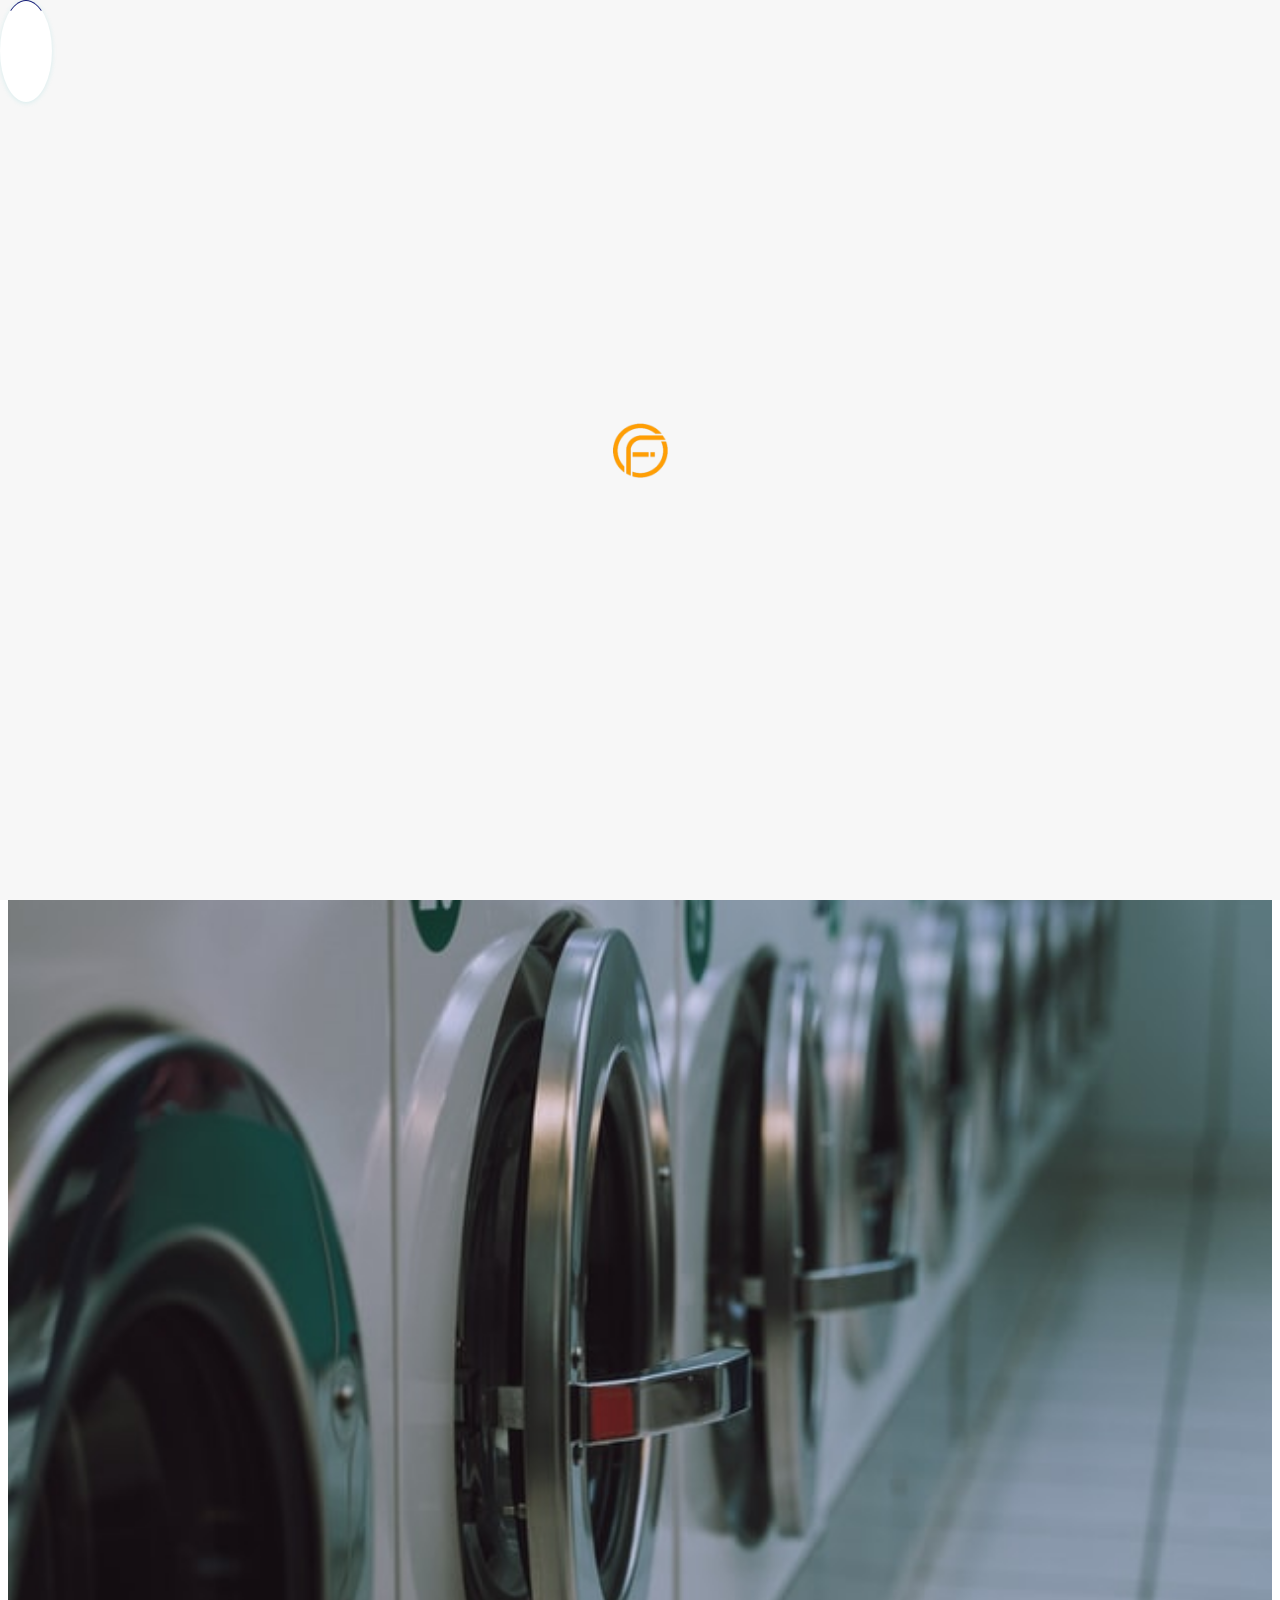
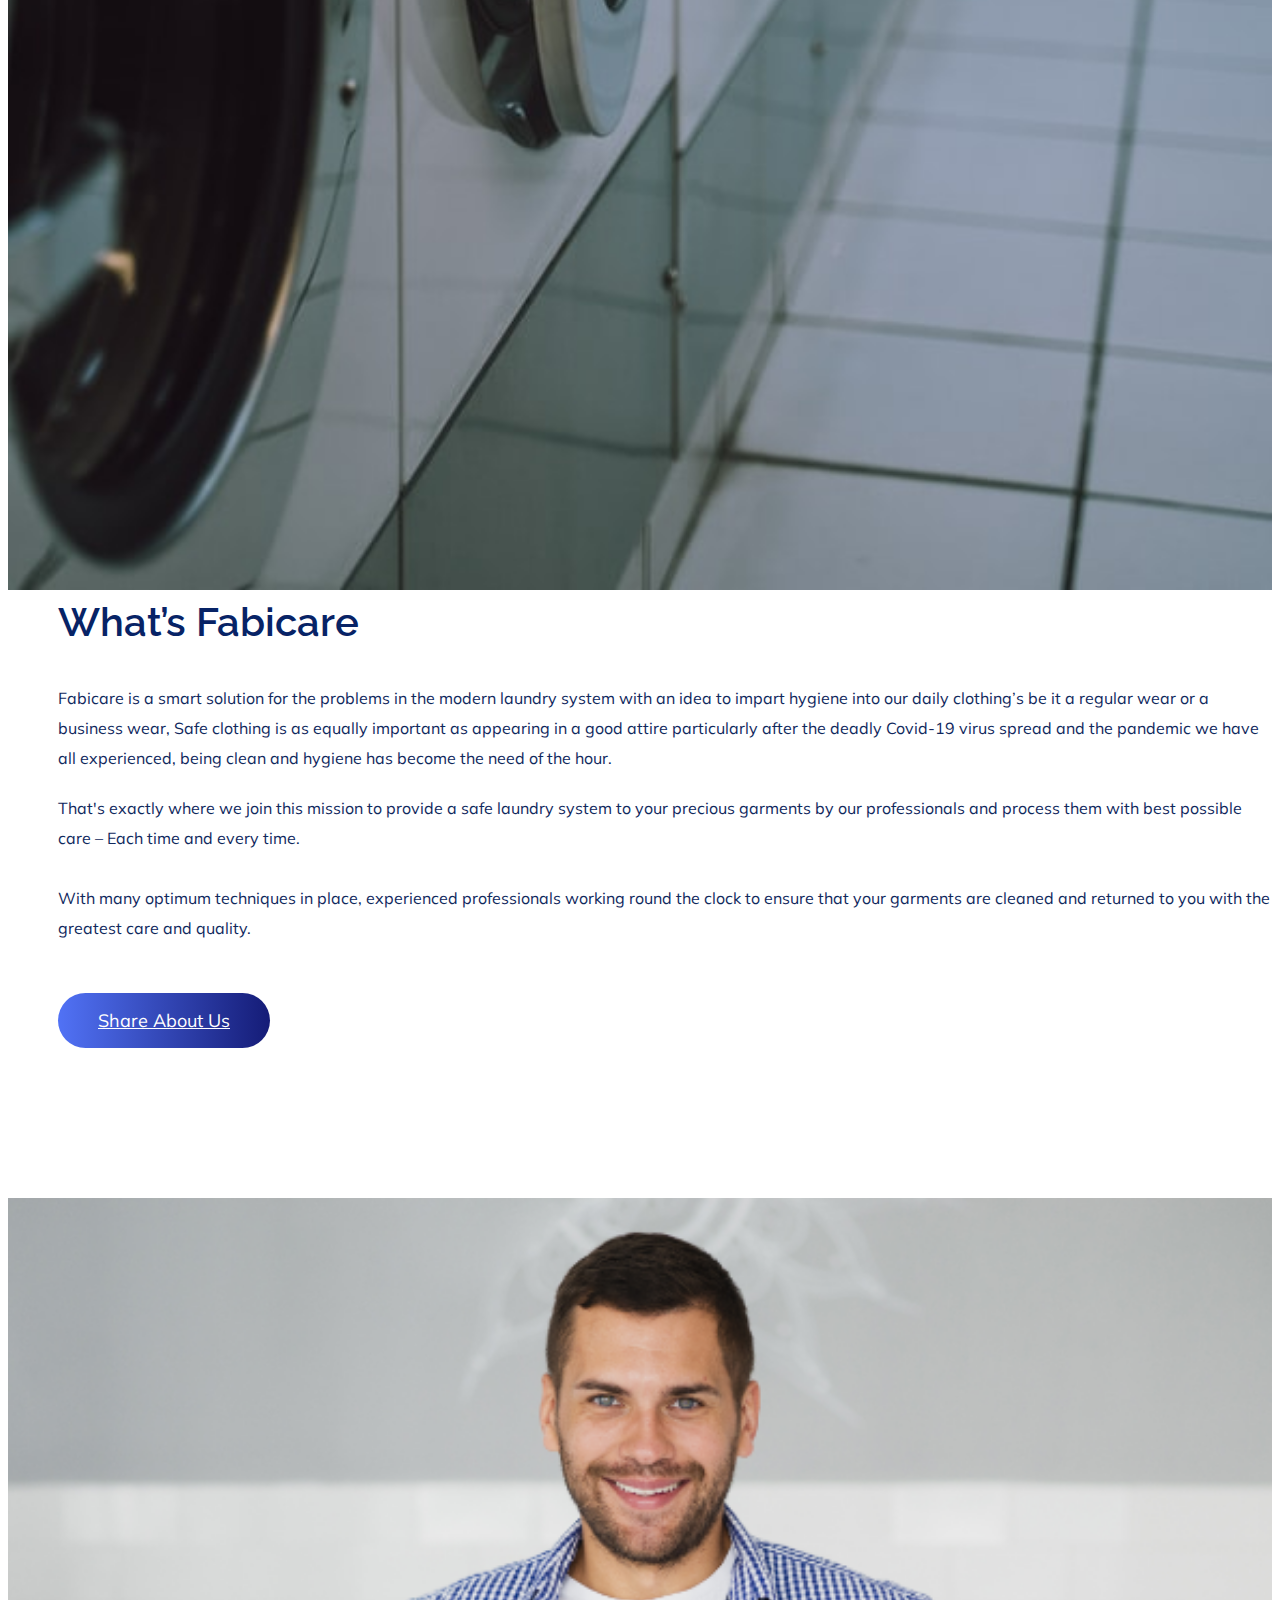
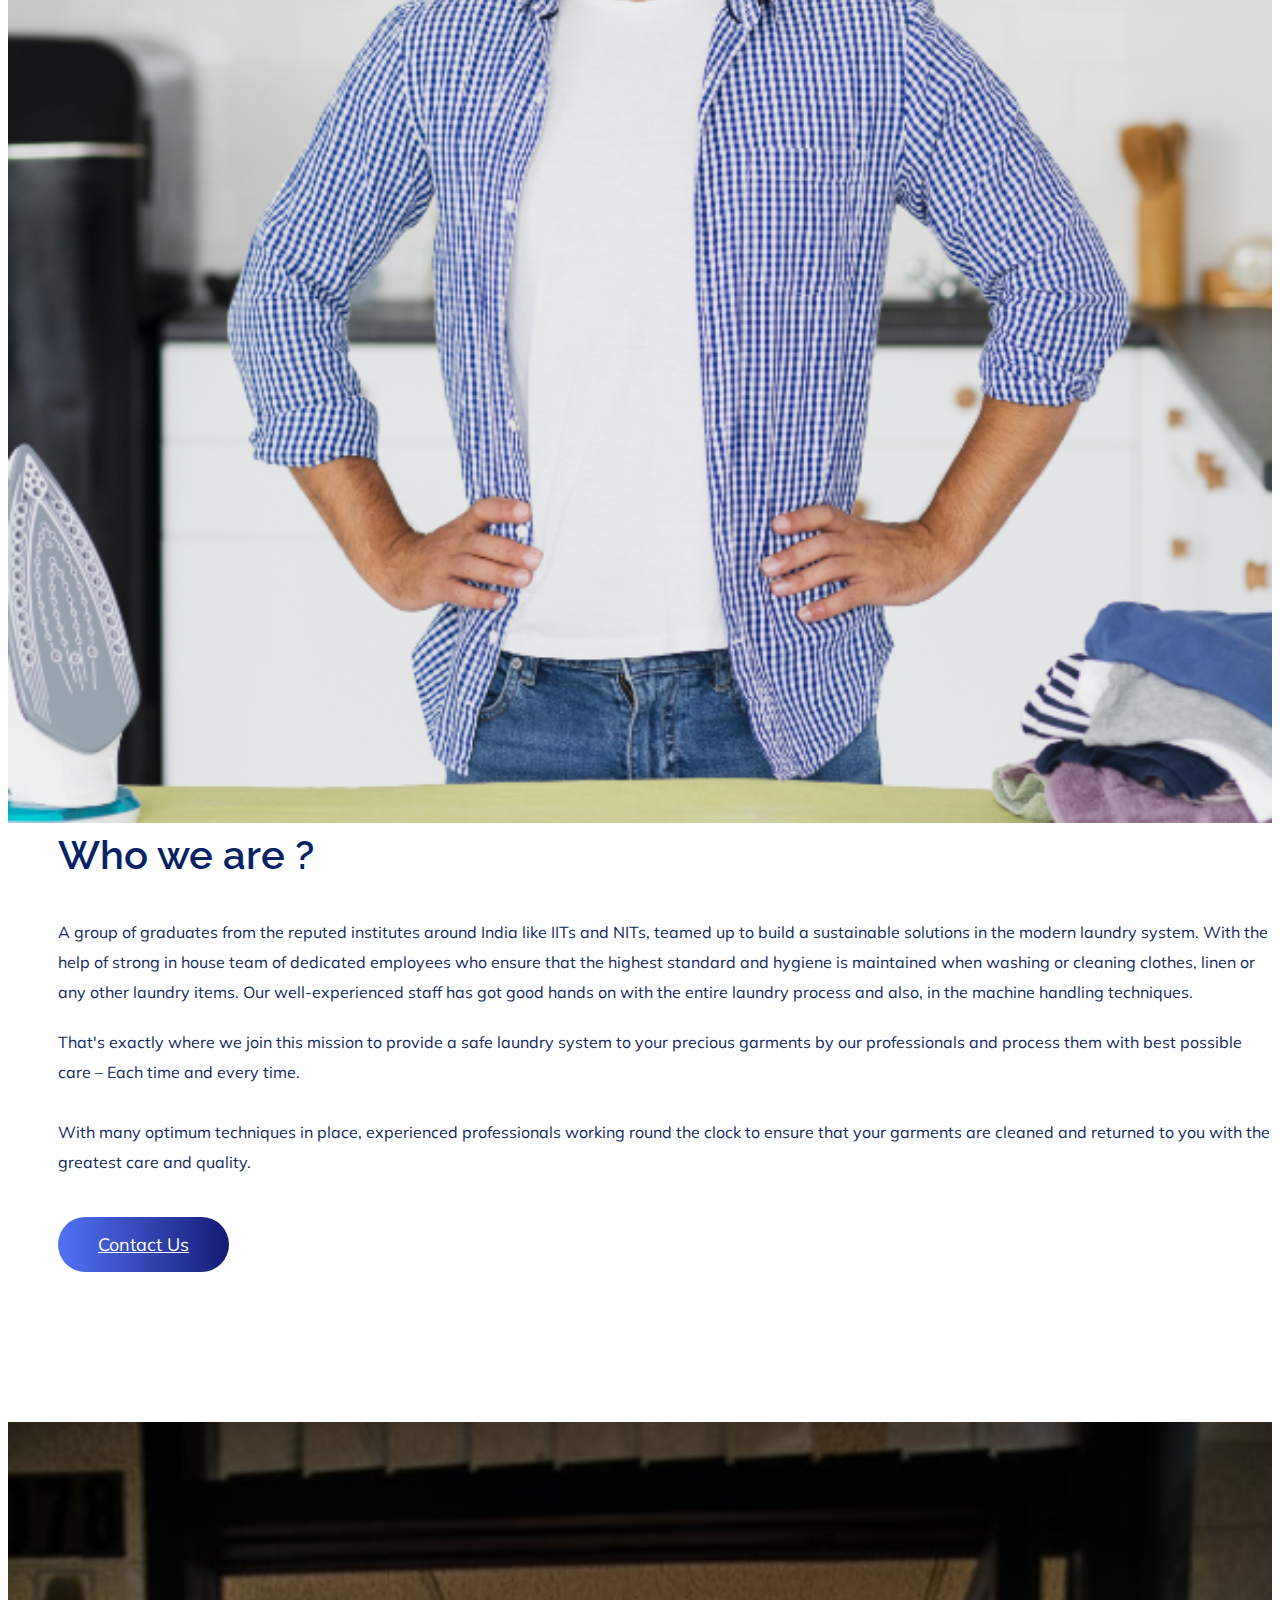
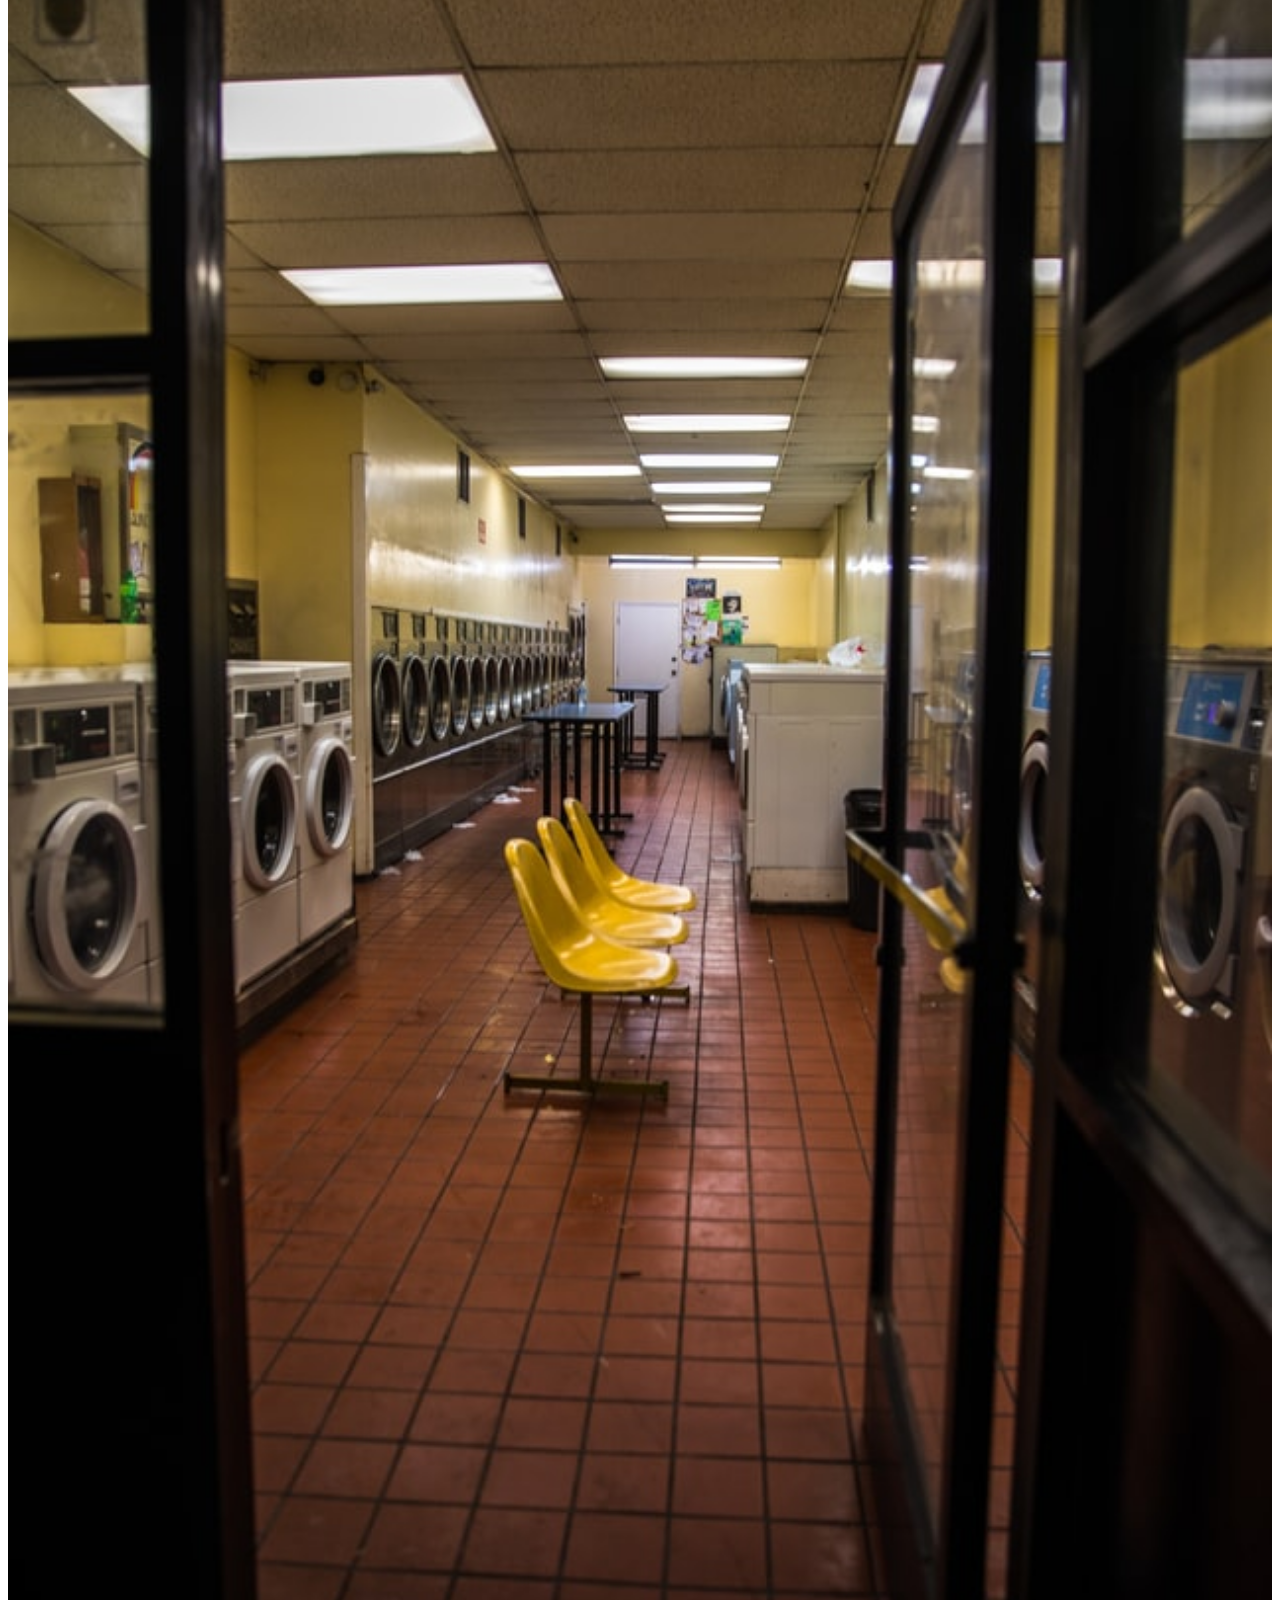
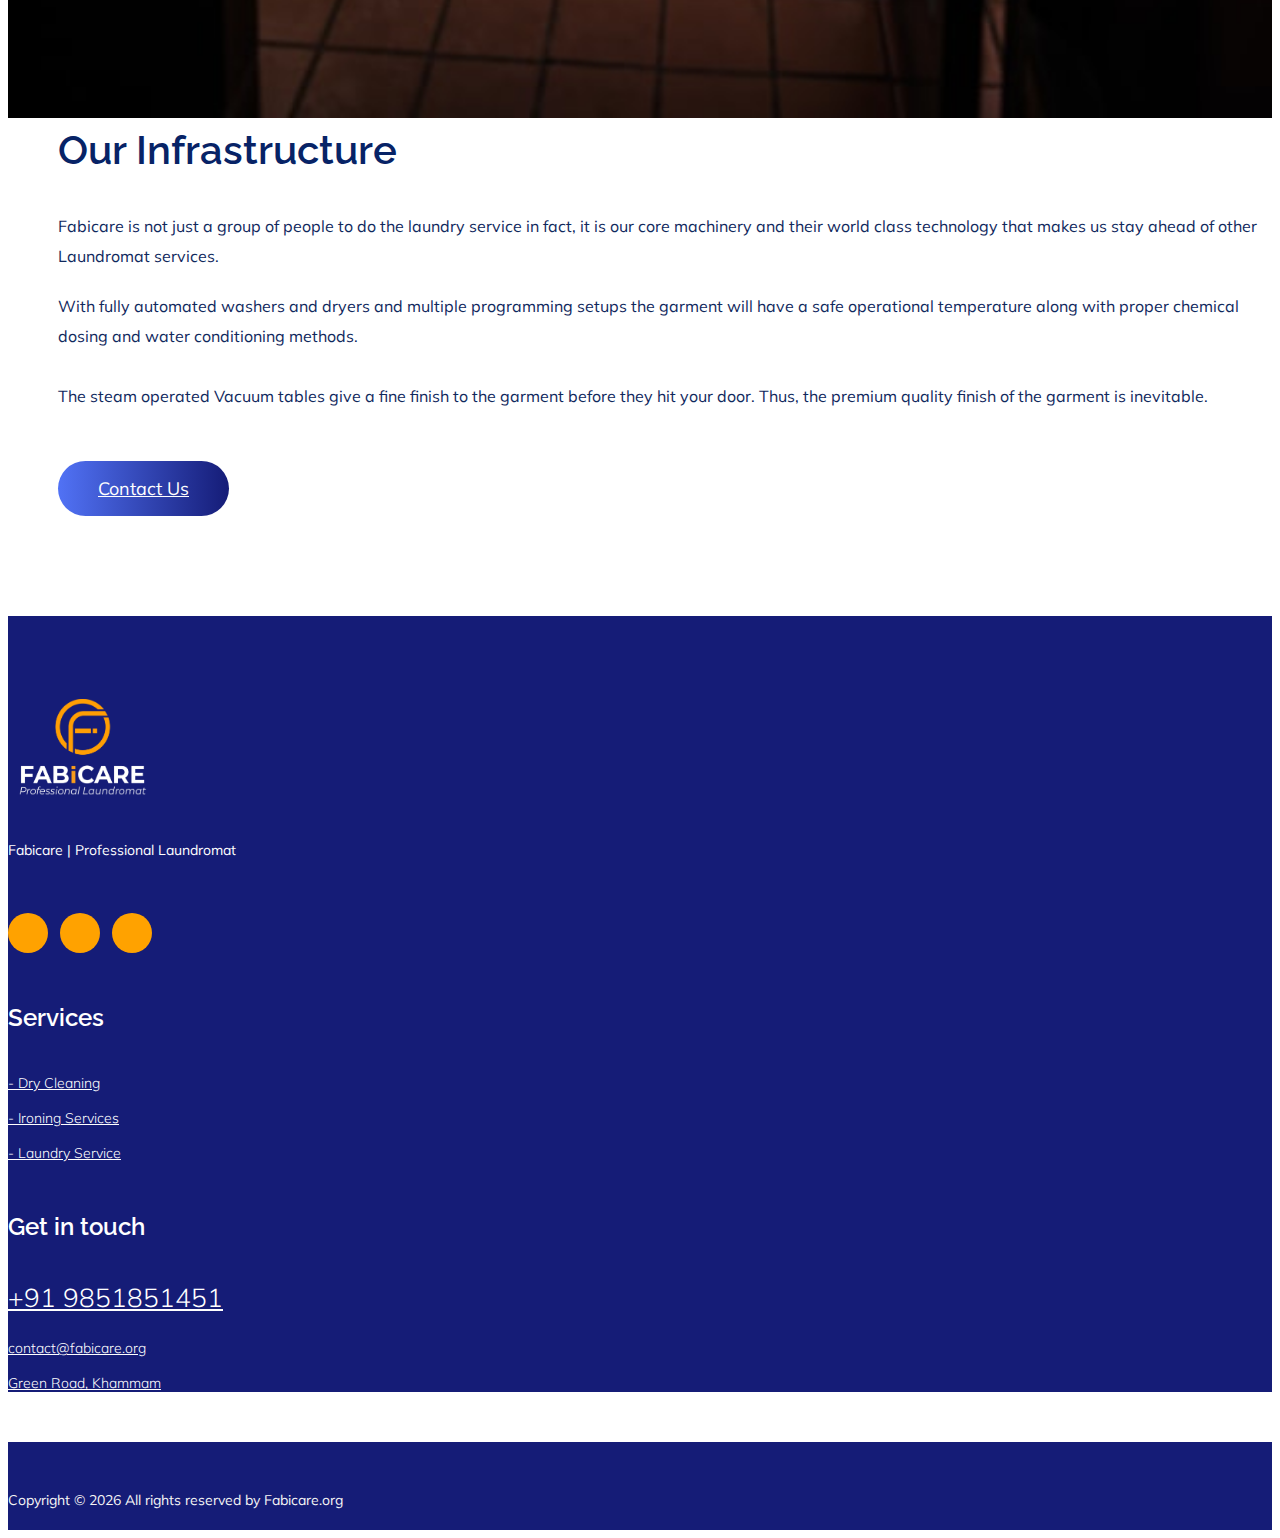
==== about.html @ 377734d7 "version 2" ====
<!doctype html>
<html class="no-js" lang="en-in">

<head>
    <meta charset="utf-8">
    <meta http-equiv="x-ua-compatible" content="ie=edge">
    <title>Fabicare | Professional Laundromat</title>
    <meta name="description" content="">
    <meta name="viewport" content="width=device-width, initial-scale=1">
    <link rel="manifest" href="site.webmanifest">
    <link rel="shortcut icon" type="image/x-icon" href="assets/img/favicon.ico">

    <!-- CSS here -->
    <link rel="stylesheet" href="assets/css/bootstrap.min.css">
    <link rel="stylesheet" href="assets/css/owl.carousel.min.css">
    <link rel="stylesheet" href="assets/css/slicknav.css">
    <link rel="stylesheet" href="assets/css/flaticon.css">
    <link rel="stylesheet" href="assets/css/progressbar_barfiller.css">
    <link rel="stylesheet" href="assets/css/gijgo.css">
    <link rel="stylesheet" href="assets/css/animate.min.css">
    <link rel="stylesheet" href="assets/css/animated-headline.css">
    <link rel="stylesheet" href="assets/css/magnific-popup.css">
    <link rel="stylesheet" href="assets/css/fontawesome-all.min.css">
    <link rel="stylesheet" href="assets/css/themify-icons.css">
    <link rel="stylesheet" href="assets/css/slick.css">
    <link rel="stylesheet" href="assets/css/nice-select.css">
    <link rel="stylesheet" href="assets/css/style.css">
</head>

<body>
    <!-- ? Preloader Start -->
    <div id="preloader-active">
        <div class="preloader d-flex align-items-center justify-content-center">
            <div class="preloader-inner position-relative">
                <div class="preloader-circle"></div>
                <div class="preloader-img pere-text">
                    <img src="assets/img/logo/loder.png" alt="loader">
                </div>
            </div>
        </div>
    </div>
    <!-- Preloader Start -->
    <header>
        <!-- Header Start -->
        <div class="header-area">
            <div class="main-header header-sticky">
                <!-- Logo -->
                <div class="header-left">
                    <div class="logo">
                        <a href="index.html"><img src="assets/img/logo/logo.png" alt=""></a>
                    </div>
                    <div class="menu-wrapper  d-flex align-items-center">
                        <!-- Main-menu -->
                        <div class="main-menu d-none d-lg-block">
                            <nav>
                                <ul id="navigation">
                                    <li><a href="index.html">Home</a></li>
                                    <li class="active"><a href="about.html">About</a></li>
                                    <li><a href="services.html">Services</a></li>
                                    <li><a href="ourclients.html">Our Clients</a></li>
                                    <li><a href="pricing.html">Pricing</a></li>
                                    <!-- <li><a href="blog.html">Blog</a>
                                        <ul class="submenu">
                                            <li><a href="blog.html">Blog</a></li>
                                            <li><a href="blog_details.html">Blog Details</a></li>
                                            <li><a href="elements.html">Element</a></li>
                                        </ul>
                                    </li> -->
                                    <li><a href="contact.html">Contact</a></li>
                                </ul>
                            </nav>
                        </div>
                    </div>
                </div>
                <div class="header-right d-none d-lg-block">
                    <a href="https://api.whatsapp.com/send?phone=+919494955532" class="header-btn1"><img
                            src="assets/img/icon/whatsapp.png" alt=""> +91 9851851451</a>
                    <a href="https://api.whatsapp.com/send?phone=+919494955532" class="header-btn2">Book a wash</a>
                </div>
                <!-- Mobile Menu -->
                <div class="col-12">
                    <div class="mobile_menu d-block d-lg-none"></div>
                </div>
            </div>
        </div>
        <!-- Header End -->
    </header>
    <main>
        <!--? Hero Start -->
        <!-- social-icon-bar-sticky start -->
        <div class="social-icon-bar">
            <a href="https://www.facebook.com/FabiCare-104164441806041" class="facebook"><i
                    class="fab fa-facebook"></i></a>
            <a href="https://www.instagram.com/fabicare_india/" class="instagram"><i class="fab fa-instagram"></i></a>
            <a href="https://api.whatsapp.com/send?phone=+919494955532" class="whatsapp"><i
                    class="fab fa-whatsapp"></i></a>
        </div>
        <!-- social-icon-bar-sticky End -->
        <div class="slider-area2 section-bg2 hero-overly" data-background="assets/img/hero/hero2.png">
            <div class="slider-height2 d-flex align-items-center">
                <div class="container">
                    <div class="row">
                        <div class="col-xl-12">
                            <div class="hero-cap hero-cap2">
                                <h2>About us</h2>
                            </div>
                        </div>
                    </div>
                </div>
            </div>
        </div>
        <!-- Hero End -->
        <!--? About Area  -->
        <section class="about-area2 section-padding40">
            <div class="container">
                <div class="row align-items-center">
                    <div class="col-lg-6 col-md-12">
                        <!-- about-img -->
                        <div class="about-img ">
                            <img src="assets/img/gallery/about1.jpg" alt="about1-fabicare">
                        </div>
                    </div>
                    <div class="col-lg-4 col-md-12">
                        <div class="about-caption mb-50">
                            <!-- Section Tittle -->
                            <div class="section-tittle mb-25">
                                <h2>What’s Fabicare</h2>
                            </div>
                            <p class="mb-20">
                                Fabicare is a smart solution for the problems in the modern laundry system with an idea to impart hygiene into our daily clothing’s be it a regular wear or a business wear, Safe clothing is as equally important as appearing in a good attire particularly after the deadly Covid-19 virus spread and the pandemic we have all experienced, being clean and hygiene has become the need of the hour.</p>
                            <p class="mb-30">That's exactly where we join this mission to provide a safe laundry system to your precious garments by our professionals and process them with best possible care – Each time and every time.</p>
                            <p class="mb-50">With many optimum techniques in place, experienced professionals working round the clock to ensure that your garments are cleaned and returned to you with the greatest care and quality.</p>
                            <a href="about.html" class="btn">Share about Us</a>
                        </div>
                    </div>
                </div>
            </div>
        </section>
        <section class="about-area2 section-padding40">
            <div class="container">
                <div class="row align-items-center">
                    <div class="col-lg-6 col-md-12">
                        <!-- about-img -->
                        <div class="about-img ">
                            <img src="assets/img/gallery/about2.png" alt="about2-fabicare">
                        </div>
                    </div>
                    <div class="col-lg-4 col-md-12">
                        <div class="about-caption mb-50">
                            <!-- Section Tittle -->
                            <div class="section-tittle mb-25">
                                <h2>Who we are ?</h2>
                            </div>
                            <p class="mb-20">A group of graduates from the reputed institutes around India like IITs and NITs, teamed up to build a sustainable solutions in the modern laundry system. With the help of strong in house team of dedicated employees who ensure that the highest standard and hygiene is maintained when washing or cleaning clothes, linen or any other laundry items. Our well-experienced staff has got good hands on with the entire laundry process and also, in the machine handling techniques.</p>
                            <p class="mb-30">That's exactly where we join this mission to provide a safe laundry system to your precious garments by our professionals and process them with best possible care – Each time and every time.</p>
                            <p class="mb-40">With many optimum techniques in place, experienced professionals working round the clock to ensure that your garments are cleaned and returned to you with the greatest care and quality.</p>
                            <a href="contact.html" class="btn">Contact Us</a>
                        </div>
                    </div>
                </div>
            </div>
        </section>
        <section class="about-area2 section-padding40">
            <div class="container">
                <div class="row align-items-center">
                    <div class="col-lg-6 col-md-12">
                        <!-- about-img -->
                        <div class="about-img ">
                            <img src="assets/img/gallery/about3.jpg" alt="about3-fabicare">
                        </div>
                    </div>
                    <div class="col-lg-4 col-md-12">
                        <div class="about-caption mb-50">
                            <!-- Section Tittle -->
                            <div class="section-tittle mb-25">
                                <h2>Our Infrastructure</h2>
                            </div>
                            <p class="mb-20">Fabicare is not just a group of people to do the laundry service in fact, it is our core machinery and their world class technology that makes us stay ahead of other Laundromat services.</p>
                            <p class="mb-30">With fully automated washers and dryers and multiple programming setups the garment will have a safe operational temperature along with proper chemical dosing and water conditioning methods.</p>
                            <p class="mb-50">The steam operated Vacuum tables give a fine finish to the garment before they hit your door. Thus, the premium quality finish of the garment is inevitable.</p>
                            <a href="contact.html" class="btn">Contact Us</a>
                        </div>
                    </div>
                </div>
            </div>
        </section>
        <!-- About Area End -->
        <!--? Services Area Start -->
        <!-- <section class="services-area border-bottom pb-20 mb-60">
            <div class="container">
                <div class="row justify-content-center">
                    <div class="col-xl-7 col-lg-8">
                        <div class="section-tittle text-center mb-55"> -->
                            <!-- <span class="element">Basic Process</span> -->
                            <!-- <h2>This is how we work</h2>
                        </div>
                    </div>
                </div>
                <div class="row">
                    <div class="col-lg-4 col-md-6 col-sm-6">
                        <div class="single-cat text-center">
                            <div class="cat-icon">
                                <img src="assets/img/icon/services-icon1.svg" alt="">
                            </div>
                            <div class="cat-cap">
                                <h5><a href="services.html">We collect your clothes</a></h5>
                                <p>Garments are picked once the booking is done and brought to the site by our logistics team at free of cost.</p>
                            </div>
                        </div>
                    </div>
                    <div class="col-lg-4 col-md-6 col-sm-6">
                        <div class="single-cat text-center">
                            <div class="cat-icon">
                                <img src="assets/img/icon/services-icon2.svg" alt="">
                            </div>
                            <div class="cat-cap">
                                <h5><a href="services.html">Wash your clothes</a></h5>
                                <p>The automated process starts as soon as your clothes go into the machine. The outcome is gleaming clothes!</p>
                            </div>
                        </div>
                    </div>
                    <div class="col-lg-4 col-md-6 col-sm-6">
                        <div class="single-cat text-center">
                            <div class="cat-icon">
                                <img src="assets/img/icon/services-icon3.svg" alt="">
                            </div>
                            <div class="cat-cap">
                                <h5><a href="services.html">Get delivery</a></h5>
                                <p>Have to change this clothes go into the machine. The outcome is gleaming clothes!</p>
                            </div>
                        </div>
                    </div>
                </div>
            </div>
        </section> -->
        <!-- Services End -->
        <!--? Want To work -->
        <!-- <section class="container">
            <section class="wantToWork-area" data-background="assets/img/gallery/section_bg01.png">
                <div class="wants-wrapper w-padding2">
                    <div class="row align-items-center justify-content-between">
                        <div class="col-xl-8 col-lg-9 col-md-7">
                            <div class="wantToWork-caption wantToWork-caption2">
                                <h2>Call us for a service</h2>
                                <p>We deliver to the most complicated places</p>
                            </div>
                        </div>
                        <div class="col-xl-3 col-lg-3 col-md-5">
                            <a href="#" class="btn wantToWork-btn"><img src="assets/img/icon/call2.png" alt="">Contact Us</a>
                        </div>
                    </div>
                </div>
            </section>
        </section> -->
        <!-- Want To work End -->
        <!--? Testimonials_start -->
        <!-- <section class="testimonials-area testimonials-overly  position-relative">
            <div class="container">
                <div class="border-bottom section-padding40 ">
                    <div class="row">
                        <div class="col-xl-12 "> -->
        <!-- testmonial-image -->
        <!-- <div class="testmonial-nav text-center">
                                <div class="testmonial-thumb">
                                    <img src="assets/img/gallery/testimonila1.png" alt="">
                                </div>
                                <div class="testmonial-thumb">
                                    <img src="assets/img/gallery/testimonila2.png" alt="">
                                </div>
                                <div class="testmonial-thumb">
                                    <img src="assets/img/gallery/testimonila3.png" alt="">
                                </div>
                                <div class="testmonial-thumb">
                                    <img src="assets/img/gallery/testimonila2.png" alt="">
                                </div>
                            </div>
                            <div class="testmonial-item-active text-center"> -->
        <!-- testimonial-single-items -->
        <!-- <div class="testmonial-item ">
                                    <p class="pera">The automated process starts as soon as your clothes go into the<br> machine. The outcome is gleaming clothes!</p>
                                    <div class="rating">
                                        <i class="fas fa-star"></i>
                                        <i class="fas fa-star"></i>
                                        <i class="fas fa-star"></i>
                                        <i class="fas fa-star"></i>
                                        <i class="fas fa-star"></i>
                                    </div>
                                    <p> - Snigdha</p>
                                </div> -->
        <!-- testimonial-single-items -->
        <!-- <div class="testmonial-item ">
                                    <p class="pera">The automated process starts as soon as your clothes go into the<br> machine. The outcome is gleaming clothes!</p>
                                    <div class="rating">
                                        <i class="fas fa-star"></i>
                                        <i class="fas fa-star"></i>
                                        <i class="fas fa-star"></i>
                                        <i class="fas fa-star"></i>
                                        <i class="fas fa-star"></i>
                                    </div>
                                    <p> - Snigdha</p>
                                </div> -->
        <!-- testimonial-single-items -->
        <!-- <div class="testmonial-item ">
                                    <p class="pera">The automated process starts as soon as your clothes go into the<br> machine. The outcome is gleaming clothes!</p>
                                    <div class="rating">
                                        <i class="fas fa-star"></i>
                                        <i class="fas fa-star"></i>
                                        <i class="fas fa-star"></i>
                                        <i class="fas fa-star"></i>
                                        <i class="fas fa-star"></i>
                                    </div>
                                    <p> - Snigdha</p>
                                </div>
                            </div>
                        </div>
                    </div>
                </div>
            </div>
        </section> -->
        <!-- Testimonials_end -->
        <!--? Company achievement Start -->
        <!-- <section class="services-area section-padding40 fix">
            <div class="container">
                <div class="row justify-content-center">
                    <div class="col-xl-7 col-lg-8">
                        <div class="section-tittle text-center mb-55">
                            <span class="element">Fact</span>
                            <h2>Company achievement</h2>
                        </div>
                    </div>
                </div>
                <div class="row">
                    <div class="col-lg-4 col-md-6 col-sm-6">
                        <div class="single-cat text-center">
                            <div class="cat-cap">
                                <span>4000</span>
                                <p>The automated process starts as soon as your clothes go into the machine.</p>
                            </div>
                        </div>
                    </div>
                    <div class="col-lg-4 col-md-6 col-sm-6">
                        <div class="single-cat text-center">
                            <div class="cat-cap">
                                <span>300+</span>
                                <p>The automated process starts as soon as your clothes go into the machine.</p>
                            </div>
                        </div>
                    </div>
                    <div class="col-lg-4 col-md-6 col-sm-6">
                        <div class="single-cat text-center">
                            <div class="cat-cap">
                                <span>95%</span>
                                <p>The automated process starts as soon as your clothes go into the machine.</p>
                            </div>
                        </div>
                    </div>
                    <div class="row">
                        <div class="col-lg-12">
                            <div class="bottom-bt">
                                <img src="assets/img/gallery/company-bg.png" alt="">
                            </div>
                        </div>
                    </div>
                </div>
            </div>
        </section> -->
        <!-- Company achievement End -->
    </main>
    <footer>
        <!-- Footer Start-->
        <div class="footer-area footer-padding">
            <div class="container">
                <div class="row d-flex justify-content-between">
                    <div class="col-xl-4 col-lg-4 col-md-4 col-sm-6">
                        <div class="single-footer-caption mb-50">
                            <div class="single-footer-caption mb-30">
                                <!-- logo -->
                                <div class="footer-logo mb-35">
                                    <a href="index.html"><img src="assets/img/logo/logo2_footer.png" alt="logo2"></a>
                                </div>
                                <div class="footer-tittle">
                                    <div class="footer-pera">
                                        <p>Fabicare | Professional Laundromat</p>
                                    </div>
                                </div>
                                <!-- social -->
                                <div class="footer-social">
                                    <a href="https://www.facebook.com/FabiCare-104164441806041"><i class="fab fa-facebook-f"></i></a>
                                    <a href="https://www.instagram.com/fabicare_india/"><i class="fab fa-instagram"></i></a>
                                    <a href="https://api.whatsapp.com/send?phone=919494955532"><i class="fab fa-whatsapp"></i></a>
                                </div>
                            </div>
                        </div>
                    </div>
                    <div class="col-xl-3 col-lg-4 col-md-4 col-sm-6">
                        <div class="single-footer-caption mb-50">
                            <div class="footer-tittle">
                                <h4>Services </h4>
                                <ul>
                                    <li><a href="#">- Dry Cleaning</a></li>
                                    <li><a href="#">- Ironing Services</a></li>
                                    <li><a href="#">- Laundry Service </a></li>
                                </ul>
                            </div>
                        </div>
                    </div>
                    <div class="col-xl-3 col-lg-4 col-md-4 col-sm-6">
                        <div class="single-footer-caption mb-50">
                            <div class="footer-tittle">
                                <h4>Get in touch</h4>
                                <ul>
                                    <li class="number"><a href="tel:+919851851451">+91 9851851451</a></li>
                                    <li><a href="mail-to:contact@fabicare.org">contact@fabicare.org</a></li>
                                    <li><a href="#">Green Road, Khammam</a></li>
                                </ul>
                            </div>
                        </div>
                    </div>
                </div>
            </div>
        </div>
        <!-- footer-bottom area -->
        <div class="footer-bottom-area section-bg2" >
        <!-- data-background="assets/img/gallery/footer-bg.png"> -->
            <div class="container">
                <div class="footer-border">
                    <div class="row d-flex align-items-center">
                        <div class="col-xl-12 ">
                            <div class="footer-copy-right text-center">
                                <p>
                                    <!-- Link back to ffabicaree can't be removed. Template is licensed under CC BY 3.0. -->
                                    Copyright &copy;
                                    <script>document.write(new Date().getFullYear());</script> All rights reserved by
                                    Fabicare.org
                                    <!-- Link back to ffabicaree can't be removed. Template is licensed under CC BY 3.0. -->
                                </p>
                            </div>
                        </div>
                    </div>
                </div>
            </div>
        </div>
        <!-- Footer End-->
    </footer>
    <!-- Scroll Up -->
    <div id="back-top">
        <a title="Go to Top" href="#"> <i class="fas fa-level-up-alt"></i></a>
    </div>

    <!-- JS here -->

    <script src="./assets/js/vendor/modernizr-3.5.0.min.js"></script>
    <!-- Jquery, Popper, Bootstrap -->
    <script src="./assets/js/vendor/jquery-1.12.4.min.js"></script>
    <script src="./assets/js/popper.min.js"></script>
    <script src="./assets/js/bootstrap.min.js"></script>
    <!-- Jquery Mobile Menu -->
    <script src="./assets/js/jquery.slicknav.min.js"></script>

    <!-- Jquery Slick , Owl-Carousel Plugins -->
    <script src="./assets/js/owl.carousel.min.js"></script>
    <script src="./assets/js/slick.min.js"></script>
    <!-- One Page, Animated-HeadLin -->
    <script src="./assets/js/wow.min.js"></script>
    <script src="./assets/js/animated.headline.js"></script>
    <script src="./assets/js/jquery.magnific-popup.js"></script>

    <!-- Date Picker -->
    <script src="./assets/js/gijgo.min.js"></script>
    <!-- Nice-select, sticky -->
    <script src="./assets/js/jquery.nice-select.min.js"></script>
    <script src="./assets/js/jquery.sticky.js"></script>
    <!-- Progress -->
    <script src="./assets/js/jquery.barfiller.js"></script>

    <!-- counter , waypoint,Hover Direction -->
    <script src="./assets/js/jquery.counterup.min.js"></script>
    <script src="./assets/js/waypoints.min.js"></script>
    <script src="./assets/js/jquery.countdown.min.js"></script>
    <script src="./assets/js/hover-direction-snake.min.js"></script>

    <!-- contact js -->
    <script src="./assets/js/contact.js"></script>
    <script src="./assets/js/jquery.form.js"></script>
    <script src="./assets/js/jquery.validate.min.js"></script>
    <script src="./assets/js/mail-script.js"></script>
    <script src="./assets/js/jquery.ajaxchimp.min.js"></script>

    <!-- Jquery Plugins, main Jquery -->
    <script src="./assets/js/plugins.js"></script>
    <script src="./assets/js/main.js"></script>

</body>

</html>
---- assets/css/style.css ----
@import url("https://fonts.googleapis.com/css2?family=Muli:wght@300;400;500;600;700;800&family=Raleway:wght@400;500;600;700;800;900&display=swap");.white-bg{background:#ffffff}.gray-bg{background:#F5F9FB}.gray-bg{background:#f7f7fd}.white-bg{background:#fff}.black-bg{background:#16161a}.theme-bg{background:#151c77}.brand-bg{background:#f1f4fa}.testimonial-bg{background:#f9fafc}.white-color{color:#fff}.black-color{color:#16161a}.theme-color{color:#151c77}.boxed-btn{background:#fff;color:#151c77 !important;display:inline-block;padding:18px 44px;font-family:"Raleway",sans-serif;font-size:14px;font-weight:400;border:0;border:1px solid #151c77;letter-spacing:3px;text-align:center;color:#151c77;text-transform:uppercase;cursor:pointer}.boxed-btn:hover{background:#151c77;color:#fff !important;border:1px solid #151c77}.boxed-btn:focus{outline:none}.boxed-btn.large-width{width:220px}[data-overlay]{position:relative;background-size:cover;background-repeat:no-repeat;background-position:center center}[data-overlay]::before{position:absolute;left:0;top:0;right:0;bottom:0;content:""}[data-opacity="1"]::before{opacity:0.1}[data-opacity="2"]::before{opacity:0.2}[data-opacity="3"]::before{opacity:0.3}[data-opacity="4"]::before{opacity:0.4}[data-opacity="5"]::before{opacity:0.5}[data-opacity="6"]::before{opacity:0.6}[data-opacity="7"]::before{opacity:0.7}[data-opacity="8"]::before{opacity:0.8}[data-opacity="9"]::before{opacity:0.9}body{font-family:"Muli",sans-serif;font-weight:normal;font-style:normal;font-size:16px}h1,h2,h3,h4,h5,h6{font-family:"Raleway",sans-serif;color:#072366;margin-top:0px;font-style:normal;font-weight:500;text-transform:normal}p{font-family:"Muli",sans-serif;color:#10285d;font-size:16px;line-height:30px;margin-bottom:15px;font-weight:normal}.bg-img-1{background-image:url(../img/slider/slider-img-1.jpg)}.bg-img-2{background-image:url(../img/background-img/bg-img-2.jpg)}.cta-bg-1{background-image:url(../img/background-img/bg-img-3.jpg)}.img{max-width:100%;-webkit-transition:.3s;-moz-transition:.3s;-o-transition:.3s;transition:.3s}.f-left{float:left}.f-right{float:right}.fix{overflow:hidden}.clear{clear:both}a,.button{-webkit-transition:.3s;-moz-transition:.3s;-o-transition:.3s;transition:.3s}a:focus,.button:focus{text-decoration:none;outline:none}a{color:#635c5c}a:hover{color:#fff}a:focus,a:hover,.portfolio-cat a:hover,.footer -menu li a:hover{text-decoration:none}a,button{color:#fff;outline:medium none}button:focus,input:focus,input:focus,textarea,textarea:focus{outline:0}.uppercase{text-transform:uppercase}input:focus::-moz-placeholder{opacity:0;-webkit-transition:.4s;-o-transition:.4s;transition:.4s}.capitalize{text-transform:capitalize}h1 a,h2 a,h3 a,h4 a,h5 a,h6 a{color:inherit}ul{margin:0px;padding:0px}li{list-style:none}hr{border-bottom:1px solid #eceff8;border-top:0 none;margin:30px 0;padding:0}.theme-overlay{position:relative}.theme-overlay::before{background:#1696e7 none repeat scroll 0 0;content:"";height:100%;left:0;opacity:0.6;position:absolute;top:0;width:100%}.overlay2{position:relative;z-index:0}.overlay2::before{position:absolute;content:"";top:0;left:0;width:100%;height:100%;z-index:-1}.overlay2{position:relative;z-index:0}.overlay2::before{position:absolute;content:"";background-color:#2E2200;top:0;left:0;width:100%;height:100%;z-index:-1;opacity:0.5}.section-padding{padding-top:120px;padding-bottom:120px}.separator{border-top:1px solid #f2f2f2}.mb-90{margin-bottom:90px}@media (max-width: 767px){.mb-90{margin-bottom:30px}}@media (min-width: 768px) and (max-width: 991px){.mb-90{margin-bottom:45px}}.owl-carousel .owl-nav div{background:rgba(255,255,255,0.8) none repeat scroll 0 0;height:40px;left:20px;line-height:40px;font-size:22px;color:#646464;opacity:1;visibility:visible;position:absolute;text-align:center;top:50%;transform:translateY(-50%);transition:all 0.3s ease 0s;width:40px}.owl-carousel .owl-nav div.owl-next{left:auto;right:-30px}.owl-carousel .owl-nav div.owl-next i{position:relative;right:0;top:1px}.owl-carousel .owl-nav div.owl-prev i{position:relative;right:1px;top:0px}.owl-carousel:hover .owl-nav div{opacity:1;visibility:visible}.owl-carousel:hover .owl-nav div:hover{color:#fff;background:#ff3500}.btn{border:none;padding:16px 40px;text-transform:capitalize;border-radius:30px;cursor:pointer;color:#fff;display:inline-block;font-size:18px;background-size:200%;transition:0.6s;background-image:linear-gradient(to left, #151c77, #5172f5, #151c77);background-position:right}.btn i{color:#ffffff;font-size:13px;font-weight:500;position:relative;left:26px;-webkit-transition:.4s;-moz-transition:.4s;-o-transition:.4s;transition:.4s}.btn:hover{background-position:left}.btn2{padding:15px 65px 20px 31px;text-transform:capitalize;border-radius:0px;cursor:pointer;color:#151c77;display:inline-block;font-size:16px;border:1px solid #151c77;background:none}.btn2 i{color:#151c77;font-size:13px;font-weight:500;position:relative;left:26px;-webkit-transition:.4s;-moz-transition:.4s;-o-transition:.4s;transition:.4s}.btn2:hover i{left:30px}.btn2:hover{color:#151c77}.header-btn1{color:#fff;padding:32px 41px;font-size:20px;font-weight:600}@media only screen and (min-width: 1200px) and (max-width: 1600px){.header-btn1{padding:32px 17px}}@media only screen and (min-width: 992px) and (max-width: 1199px){.header-btn1{padding:32px 9px}}.header-btn1 img{padding-right:12px;margin-right:8px;border-right:2px solid #eee;line-height:1}.header-btn1:hover{color:#ffa200}.header-btn2{background:#ffa200;padding:37px 41px 34px 41px;font-size:16px;font-weight:600;line-height:1;margin:0}@media only screen and (min-width: 1200px) and (max-width: 1600px){.header-btn2{padding:37px 25px 34px 25px}}@media only screen and (min-width: 992px) and (max-width: 1199px){.header-btn2{padding:37px 16px 34px 16px}}.btn.focus,.btn:focus{outline:0;box-shadow:none}.btn.focus,.btn:focus{outline:0;box-shadow:none}.about-btn{padding:18px 43px}.header-btn{padding:18px 43px}.hero-btn{padding:16px 40px}.white-btn{padding:30px 39px;background:#fff;color:#072366 !important}.white-btn::before{background:#151c77;color:#fff !important}.black-btn{padding:14px 35px;background:#000;display:inline-block}.black-btn::before{background:#331391}.borders-btn{padding:14px 35px;background:none;border:1px solid #ff2656;border-radius:0 10px;display:inline-block;color:#ff2656}.borders-btn::before{background:#331391}.cal-btn i{color:#09cc7f !important;font-size:31px;font-weight:300;margin-right:10px}.cal-btn>p{color:#072366 !important;font-weight:700;font-size:16px;display:inline-block;margin:0 !important;position:relative;top:-7px}.submit-btn2{background:#151c77;width:100%;height:60px;padding:10px 20px;border:0;color:#fff;text-transform:capitalize;cursor:pointer;font-size:16px;border-radius:0px}.border-btn{border:1px solid #ffa200;color:#464d65;background:none;border-radius:5px;text-transform:capitalize;padding:19px 47px;-moz-user-select:none;cursor:pointer;display:inline-block;font-size:14px;font-weight:500;letter-spacing:1px;margin-bottom:0;position:relative;transition:color 0.4s linear;position:relative;overflow:hidden;margin:0}@media (max-width: 575px){.border-btn{display:none}}.border-btn::before{border:1px solid transparent;content:"";position:absolute;left:0;top:0;width:101%;height:101%;background:#151c77;z-index:-1;transition:transform 0.5s;transition-timing-function:ease;transform-origin:0 0;transition-timing-function:cubic-bezier(0.5, 1.6, 0.4, 0.7);transform:scaleY(0);border-radius:0}.border-btn:hover::before{transform:scaleY(1);border:1px solid transparent}.section-over1{position:relative;z-index:1}.section-over1::before{position:absolute;content:"";background-color:rgba(6,7,6,0.6);width:100%;height:100%;left:0;top:0;bottom:0;right:0;z-index:-1;background-repeat:no-repeat}.breadcrumb>.active{color:#888}#scrollUp,#back-top{background:#ffa200;height:50px;width:50px;right:31px;bottom:18px;position:fixed;color:#fff;font-size:20px;text-align:center;border-radius:50%;line-height:48px;border:2px solid transparent;box-shadow:0 0 10px 3px rgba(108,98,98,0.2)}@media (max-width: 575px){#scrollUp,#back-top{right:16px}}#scrollUp a i,#back-top a i{display:block;line-height:50px}#scrollUp:hover{color:#fff}.sticky-bar{left:0;margin:auto;position:fixed;top:0;width:100%;-webkit-box-shadow:0 10px 15px rgba(25,25,25,0.1);box-shadow:0 10px 15px rgba(25,25,25,0.1);z-index:9999;-webkit-animation:300ms ease-in-out 0s normal none 1 running fadeInDown;animation:300ms ease-in-out 0s normal none 1 running fadeInDown;-webkit-box-shadow:0 10px 15px rgba(25,25,25,0.1);background:#fff}.mt-5{margin-top:5px}.mt-10{margin-top:10px}.mt-15{margin-top:15px}.mt-20{margin-top:20px}.mt-25{margin-top:25px}.mt-30{margin-top:30px}.mt-35{margin-top:35px}.mt-40{margin-top:40px}.mt-45{margin-top:45px}.mt-50{margin-top:50px}.mt-55{margin-top:55px}.mt-60{margin-top:60px}.mt-65{margin-top:65px}.mt-70{margin-top:70px}.mt-75{margin-top:75px}.mt-80{margin-top:80px}.mt-85{margin-top:85px}.mt-90{margin-top:90px}.mt-95{margin-top:95px}.mt-100{margin-top:100px}.mt-105{margin-top:105px}.mt-110{margin-top:110px}.mt-115{margin-top:115px}.mt-120{margin-top:120px}.mt-125{margin-top:125px}.mt-130{margin-top:130px}.mt-135{margin-top:135px}.mt-140{margin-top:140px}.mt-145{margin-top:145px}.mt-150{margin-top:150px}.mt-155{margin-top:155px}.mt-160{margin-top:160px}.mt-165{margin-top:165px}.mt-170{margin-top:170px}.mt-175{margin-top:175px}.mt-180{margin-top:180px}.mt-185{margin-top:185px}.mt-190{margin-top:190px}.mt-195{margin-top:195px}.mt-200{margin-top:200px}.mb-5{margin-bottom:5px}.mb-10{margin-bottom:10px}.mb-15{margin-bottom:15px}.mb-20{margin-bottom:20px}.mb-25{margin-bottom:25px}.mb-30{margin-bottom:30px}.mb-35{margin-bottom:35px}.mb-40{margin-bottom:40px}.mb-45{margin-bottom:45px}.mb-50{margin-bottom:50px}.mb-55{margin-bottom:55px}.mb-60{margin-bottom:60px}.mb-65{margin-bottom:65px}.mb-70{margin-bottom:70px}.mb-75{margin-bottom:75px}.mb-80{margin-bottom:80px}.mb-85{margin-bottom:85px}.mb-90{margin-bottom:90px}.mb-95{margin-bottom:95px}.mb-100{margin-bottom:100px}.mb-105{margin-bottom:105px}.mb-110{margin-bottom:110px}.mb-115{margin-bottom:115px}.mb-120{margin-bottom:120px}.mb-125{margin-bottom:125px}.mb-130{margin-bottom:130px}.mb-135{margin-bottom:135px}.mb-140{margin-bottom:140px}.mb-145{margin-bottom:145px}.mb-150{margin-bottom:150px}.mb-155{margin-bottom:155px}.mb-160{margin-bottom:160px}.mb-165{margin-bottom:165px}.mb-170{margin-bottom:170px}.mb-175{margin-bottom:175px}.mb-180{margin-bottom:180px}.mb-185{margin-bottom:185px}.mb-190{margin-bottom:190px}.mb-195{margin-bottom:195px}.mb-200{margin-bottom:200px}.ml-5{margin-left:5px}.ml-10{margin-left:10px}.ml-15{margin-left:15px}.ml-20{margin-left:20px}.ml-25{margin-left:25px}.ml-30{margin-left:30px}.ml-35{margin-left:35px}.ml-40{margin-left:40px}.ml-45{margin-left:45px}.ml-50{margin-left:50px}.ml-55{margin-left:55px}.ml-60{margin-left:60px}.ml-65{margin-left:65px}.ml-70{margin-left:70px}.ml-75{margin-left:75px}.ml-80{margin-left:80px}.ml-85{margin-left:85px}.ml-90{margin-left:90px}.ml-95{margin-left:95px}.ml-100{margin-left:100px}.ml-105{margin-left:105px}.ml-110{margin-left:110px}.ml-115{margin-left:115px}.ml-120{margin-left:120px}.ml-125{margin-left:125px}.ml-130{margin-left:130px}.ml-135{margin-left:135px}.ml-140{margin-left:140px}.ml-145{margin-left:145px}.ml-150{margin-left:150px}.ml-155{margin-left:155px}.ml-160{margin-left:160px}.ml-165{margin-left:165px}.ml-170{margin-left:170px}.ml-175{margin-left:175px}.ml-180{margin-left:180px}.ml-185{margin-left:185px}.ml-190{margin-left:190px}.ml-195{margin-left:195px}.ml-200{margin-left:200px}.mr-5{margin-right:5px}.mr-10{margin-right:10px}.mr-15{margin-right:15px}.mr-20{margin-right:20px}.mr-25{margin-right:25px}.mr-30{margin-right:30px}.mr-35{margin-right:35px}.mr-40{margin-right:40px}.mr-45{margin-right:45px}.mr-50{margin-right:50px}.mr-55{margin-right:55px}.mr-60{margin-right:60px}.mr-65{margin-right:65px}.mr-70{margin-right:70px}.mr-75{margin-right:75px}.mr-80{margin-right:80px}.mr-85{margin-right:85px}.mr-90{margin-right:90px}.mr-95{margin-right:95px}.mr-100{margin-right:100px}.mr-105{margin-right:105px}.mr-110{margin-right:110px}.mr-115{margin-right:115px}.mr-120{margin-right:120px}.mr-125{margin-right:125px}.mr-130{margin-right:130px}.mr-135{margin-right:135px}.mr-140{margin-right:140px}.mr-145{margin-right:145px}.mr-150{margin-right:150px}.mr-155{margin-right:155px}.mr-160{margin-right:160px}.mr-165{margin-right:165px}.mr-170{margin-right:170px}.mr-175{margin-right:175px}.mr-180{margin-right:180px}.mr-185{margin-right:185px}.mr-190{margin-right:190px}.mr-195{margin-right:195px}.mr-200{margin-right:200px}.pt-5{padding-top:5px}.pt-10{padding-top:10px}.pt-15{padding-top:15px}.pt-20{padding-top:20px}.pt-25{padding-top:25px}.pt-30{padding-top:30px}.pt-35{padding-top:35px}.pt-40{padding-top:40px}.pt-45{padding-top:45px}.pt-50{padding-top:50px}.pt-55{padding-top:55px}.pt-60{padding-top:60px}.pt-65{padding-top:65px}.pt-70{padding-top:70px}.pt-75{padding-top:75px}.pt-80{padding-top:80px}.pt-85{padding-top:85px}.pt-90{padding-top:90px}.pt-95{padding-top:95px}.pt-100{padding-top:100px}.pt-105{padding-top:105px}.pt-110{padding-top:110px}.pt-115{padding-top:115px}.pt-120{padding-top:120px}.pt-125{padding-top:125px}.pt-130{padding-top:130px}.pt-135{padding-top:135px}.pt-140{padding-top:140px}.pt-145{padding-top:145px}.pt-150{padding-top:150px}.pt-155{padding-top:155px}.pt-160{padding-top:160px}.pt-165{padding-top:165px}.pt-170{padding-top:170px}.pt-175{padding-top:175px}.pt-180{padding-top:180px}.pt-185{padding-top:185px}.pt-190{padding-top:190px}.pt-195{padding-top:195px}.pt-200{padding-top:200px}.pt-260{padding-top:260px}.pb-5{padding-bottom:5px}.pb-10{padding-bottom:10px}.pb-15{padding-bottom:15px}.pb-20{padding-bottom:20px}.pb-25{padding-bottom:25px}.pb-30{padding-bottom:30px}.pb-35{padding-bottom:35px}.pb-40{padding-bottom:40px}.pb-45{padding-bottom:45px}.pb-50{padding-bottom:50px}.pb-55{padding-bottom:55px}.pb-60{padding-bottom:60px}.pb-65{padding-bottom:65px}.pb-70{padding-bottom:70px}.pb-75{padding-bottom:75px}.pb-80{padding-bottom:80px}.pb-85{padding-bottom:85px}.pb-90{padding-bottom:90px}.pb-95{padding-bottom:95px}.pb-100{padding-bottom:100px}.pb-105{padding-bottom:105px}.pb-110{padding-bottom:110px}.pb-115{padding-bottom:115px}.pb-120{padding-bottom:120px}.pb-125{padding-bottom:125px}.pb-130{padding-bottom:130px}.pb-135{padding-bottom:135px}.pb-140{padding-bottom:140px}.pb-145{padding-bottom:145px}.pb-150{padding-bottom:150px}.pb-155{padding-bottom:155px}.pb-160{padding-bottom:160px}.pb-165{padding-bottom:165px}.pb-170{padding-bottom:170px}.pb-175{padding-bottom:175px}.pb-180{padding-bottom:180px}.pb-185{padding-bottom:185px}.pb-190{padding-bottom:190px}.pb-195{padding-bottom:195px}.pb-200{padding-bottom:200px}.pl-5{padding-left:5px}.pl-10{padding-left:10px}.pl-15{padding-left:15px}.pl-20{padding-left:20px}.pl-25{padding-left:25px}.pl-30{padding-left:30px}.pl-35{padding-left:35px}.pl-40{padding-left:40px}.pl-45{padding-left:45px}.pl-50{padding-left:50px}.pl-55{padding-left:55px}.pl-60{padding-left:60px}.pl-65{padding-left:65px}.pl-70{padding-left:70px}.pl-75{padding-left:75px}.pl-80{padding-left:80px}.pl-85{padding-left:85px}.pl-90{padding-left:90px}.pl-95{padding-left:95px}.pl-100{padding-left:100px}.pl-105{padding-left:105px}.pl-110{padding-left:110px}.pl-115{padding-left:115px}.pl-120{padding-left:120px}.pl-125{padding-left:125px}.pl-130{padding-left:130px}.pl-135{padding-left:135px}.pl-140{padding-left:140px}.pl-145{padding-left:145px}.pl-150{padding-left:150px}.pl-155{padding-left:155px}.pl-160{padding-left:160px}.pl-165{padding-left:165px}.pl-170{padding-left:170px}.pl-175{padding-left:175px}.pl-180{padding-left:180px}.pl-185{padding-left:185px}.pl-190{padding-left:190px}.pl-195{padding-left:195px}.pl-200{padding-left:200px}.pr-5{padding-right:5px}.pr-10{padding-right:10px}.pr-15{padding-right:15px}.pr-20{padding-right:20px}.pr-25{padding-right:25px}.pr-30{padding-right:30px}.pr-35{padding-right:35px}.pr-40{padding-right:40px}.pr-45{padding-right:45px}.pr-50{padding-right:50px}.pr-55{padding-right:55px}.pr-60{padding-right:60px}.pr-65{padding-right:65px}.pr-70{padding-right:70px}.pr-75{padding-right:75px}.pr-80{padding-right:80px}.pr-85{padding-right:85px}.pr-90{padding-right:90px}.pr-95{padding-right:95px}.pr-100{padding-right:100px}.pr-105{padding-right:105px}.pr-110{padding-right:110px}.pr-115{padding-right:115px}.pr-120{padding-right:120px}.pr-125{padding-right:125px}.pr-130{padding-right:130px}.pr-135{padding-right:135px}.pr-140{padding-right:140px}.pr-145{padding-right:145px}.pr-150{padding-right:150px}.pr-155{padding-right:155px}.pr-160{padding-right:160px}.pr-165{padding-right:165px}.pr-170{padding-right:170px}.pr-175{padding-right:175px}.pr-180{padding-right:180px}.pr-185{padding-right:185px}.pr-190{padding-right:190px}.pr-195{padding-right:195px}.pr-200{padding-right:200px}.bounce-animate{animation-name:float-bob;animation-duration:2s;animation-iteration-count:infinite;-moz-animation-name:float-bob;-moz-animation-duration:2s;-moz-animation-iteration-count:infinite;-moz-animation-timing-function:linear;-ms-animation-name:float-bob;-ms-animation-duration:2s;-ms-animation-iteration-count:infinite;-ms-animation-timing-function:linear;-o-animation-name:float-bob;-o-animation-duration:2s;-o-animation-iteration-count:infinite;-o-animation-timing-function:linear}@-webkit-keyframes float-bob{0%{-webkit-transform:translateY(-20px);transform:translateY(-20px)}50%{-webkit-transform:translateY(-10px);transform:translateY(-10px)}100%{-webkit-transform:translateY(-20px);transform:translateY(-20px)}}.heartbeat{animation:heartbeat 1s infinite alternate}@-webkit-keyframes heartbeat{to{-webkit-transform:scale(1.03);transform:scale(1.03)}}.rotateme{-webkit-animation-name:rotateme;animation-name:rotateme;-webkit-animation-duration:30s;animation-duration:30s;-webkit-animation-iteration-count:infinite;animation-iteration-count:infinite;-webkit-animation-timing-function:linear;animation-timing-function:linear}@keyframes rotateme{from{-webkit-transform:rotate(0deg);transform:rotate(0deg)}to{-webkit-transform:rotate(360deg);transform:rotate(360deg)}}@-webkit-keyframes rotateme{from{-webkit-transform:rotate(0deg)}to{-webkit-transform:rotate(360deg)}}.preloader{background-color:#f7f7f7;width:100%;height:100%;position:fixed;top:0;left:0;right:0;bottom:0;z-index:999999;-webkit-transition:.6s;-o-transition:.6s;transition:.6s;margin:0 auto}.preloader .preloader-circle{width:50px;height:100px;position:relative;border-style:solid;border-width:1px;border-top-color:#151c77;border-bottom-color:transparent;border-left-color:transparent;border-right-color:transparent;z-index:10;border-radius:50%;-webkit-box-shadow:0 1px 5px 0 rgba(35,181,185,0.15);box-shadow:0 1px 5px 0 rgba(35,181,185,0.15);background-color:#fff;-webkit-animation:zoom 2000ms infinite ease;animation:zoom 2000ms infinite ease;-webkit-transition:.6s;-o-transition:.6s;transition:.6s}.preloader .preloader-circle2{border-top-color:#0078ff}.preloader .preloader-img{position:absolute;top:50%;z-index:200;left:0;right:0;margin:0 auto;text-align:center;display:inline-block;-webkit-transform:translateY(-50%);-ms-transform:translateY(-50%);transform:translateY(-50%);padding-top:5px;-webkit-transition:.6s;-o-transition:.6s;transition:.6s}.preloader .preloader-img img{max-width:55px}.preloader .pere-text strong{font-weight:800;color:#dca73a;text-transform:uppercase}@-webkit-keyframes zoom{0%{-webkit-transform:rotate(0deg);transform:rotate(0deg);-webkit-transition:.6s;-o-transition:.6s;transition:.6s}100%{-webkit-transform:rotate(360deg);transform:rotate(360deg);-webkit-transition:.6s;-o-transition:.6s;transition:.6s}}@keyframes zoom{0%{-webkit-transform:rotate(0deg);transform:rotate(0deg);-webkit-transition:.6s;-o-transition:.6s;transition:.6s}100%{-webkit-transform:rotate(360deg);transform:rotate(360deg);-webkit-transition:.6s;-o-transition:.6s;transition:.6s}}.slick-initialized .slick-slide{outline:0}.section-padding2{padding-top:200px;padding-bottom:200px}@media only screen and (min-width: 1200px) and (max-width: 1600px){.section-padding2{padding-top:200px;padding-bottom:200px}}@media only screen and (min-width: 992px) and (max-width: 1199px){.section-padding2{padding-top:200px;padding-bottom:200px}}@media only screen and (min-width: 768px) and (max-width: 991px){.section-padding2{padding-top:100px;padding-bottom:100px}}@media only screen and (min-width: 576px) and (max-width: 767px){.section-padding2{padding-top:70px;padding-bottom:70px}}@media (max-width: 575px){.section-padding2{padding-top:70px;padding-bottom:70px}}.pb-bottom{padding-bottom:130px}@media only screen and (min-width: 992px) and (max-width: 1199px){.pb-bottom{padding-bottom:110px}}@media only screen and (min-width: 576px) and (max-width: 767px){.pb-bottom{padding-bottom:10px}}@media (max-width: 575px){.pb-bottom{padding-bottom:10px}}.pb-bottom2{padding-bottom:60px}@media only screen and (min-width: 576px) and (max-width: 767px){.pb-bottom2{padding-bottom:30px}}@media (max-width: 575px){.pb-bottom2{padding-bottom:30px}}.pt-top{padding-top:30px}@media only screen and (min-width: 768px) and (max-width: 991px){.pt-top{padding-top:70px}}@media only screen and (min-width: 576px) and (max-width: 767px){.pt-top{padding-top:70px}}@media (max-width: 575px){.pt-top{padding-top:70px}}.w-padding2{padding:73px 30px}@media (max-width: 575px){.w-padding2{padding:70px 25px}}.w-padding3{padding:34px 0}.testimonial-padding{padding-top:110px;padding-bottom:60px}@media only screen and (min-width: 768px) and (max-width: 991px){.testimonial-padding{padding-top:70px;padding-bottom:60px}}@media only screen and (min-width: 576px) and (max-width: 767px){.testimonial-padding{padding-top:60px;padding-bottom:40px}}@media (max-width: 575px){.testimonial-padding{padding-top:60px;padding-bottom:40px}}.w-padding{padding-top:100px;padding-bottom:95px}@media only screen and (min-width: 576px) and (max-width: 767px){.w-padding{padding-top:70px;padding-bottom:70px}}@media (max-width: 575px){.w-padding{padding-top:70px;padding-bottom:70px}}.section-padding30{padding-top:195px;padding-bottom:180px}@media only screen and (min-width: 992px) and (max-width: 1199px){.section-padding30{padding-top:150px;padding-bottom:140px}}@media only screen and (min-width: 768px) and (max-width: 991px){.section-padding30{padding-top:100px;padding-bottom:70px}}@media only screen and (min-width: 576px) and (max-width: 767px){.section-padding30{padding-top:65px;padding-bottom:70px}}@media (max-width: 575px){.section-padding30{padding-top:65px;padding-bottom:70px}}.section-padding40{padding-top:50px;padding-bottom:50px}@media only screen and (min-width: 768px) and (max-width: 991px){.section-padding40{padding-top:70px;padding-bottom:70px}}@media only screen and (min-width: 576px) and (max-width: 767px){.section-padding40{padding-top:60px;padding-bottom:40px}}@media (max-width: 575px){.section-padding40{padding-top:60px;padding-bottom:60px}}.services-padding{padding-top:145px;padding-bottom:170px}@media only screen and (min-width: 992px) and (max-width: 1199px){.services-padding{padding-top:145px;padding-bottom:170px}}@media only screen and (min-width: 768px) and (max-width: 991px){.services-padding{padding-top:100px;padding-bottom:70px}}@media only screen and (min-width: 576px) and (max-width: 767px){.services-padding{padding-top:65px;padding-bottom:70px}}@media (max-width: 575px){.services-padding{padding-top:65px;padding-bottom:70px}}.section-paddingt30{padding-top:195px;padding-bottom:90px}@media only screen and (min-width: 992px) and (max-width: 1199px){.section-paddingt30{padding-top:150px;padding-bottom:90px}}@media only screen and (min-width: 768px) and (max-width: 991px){.section-paddingt30{padding-top:100px;padding-bottom:40px}}@media only screen and (min-width: 576px) and (max-width: 767px){.section-paddingt30{padding-top:65px;padding-bottom:10px}}@media (max-width: 575px){.section-paddingt30{padding-top:65px;padding-bottom:10px}}.section-padding3{padding-top:150px;padding-bottom:0}@media only screen and (min-width: 992px) and (max-width: 1199px){.section-padding3{padding-top:150px;padding-bottom:0}}@media only screen and (min-width: 768px) and (max-width: 991px){.section-padding3{padding-top:60px;padding-bottom:0}}@media only screen and (min-width: 576px) and (max-width: 767px){.section-padding3{padding-top:60px;padding-bottom:0}}@media (max-width: 575px){.section-padding3{padding-top:60px;padding-bottom:0}}.footer-padding{padding-top:20px;padding-bottom:0px;background-color: #151c77;}@media only screen and (min-width: 768px) and (max-width: 991px){.footer-padding{padding-top:100px;padding-bottom:20px}}@media only screen and (min-width: 576px) and (max-width: 767px){.footer-padding{padding-top:80px;padding-bottom:20px}}@media (max-width: 575px){.footer-padding{padding-top:80px;padding-bottom:20px}}@media only screen and (min-width: 576px) and (max-width: 767px){.section-tittle{margin-bottom:50px}}.section-tittle p{color:#7a8290}.section-tittle span{background-color:rgba(103,133,255,0.1);padding:5px 17px;font-size:14px;font-weight:400;margin-bottom:22px;font-family:"Raleway",sans-serif;color:#151c77;text-transform:capitalize;display:inline-block;color:#151c77;border-radius:30px}@media (max-width: 575px){.section-tittle span{font-size:14px}}.section-tittle h2{font-size:40px;display:block;color:#072366;font-weight:600;text-transform:normal;line-height:1.4}@media only screen and (min-width: 992px) and (max-width: 1199px){.section-tittle h2{font-size:36px}}@media only screen and (min-width: 576px) and (max-width: 767px){.section-tittle h2{font-size:31px}}@media (max-width: 575px){.section-tittle h2{font-size:23px}}.section-tittle2 h2{font-size:30px}@media (max-width: 575px){.section-tittle2 h2{font-size:23px}}.section-bg{background-size:cover;background-repeat:no-repeat;background-position:center center;background-attachment:fixed}.section-bg2{background-size:cover;background-repeat:no-repeat;background-color: #151c77}.all-btn{color:#151c77;text-decoration:underline;font-size:16px}.all-btn:hover{color:#151c77;text-decoration:underline;letter-spacing:1px}.white-bg{background:#ffffff}.gray-bg{background:#F5F9FB}.gray-bg{background:#f7f7fd}.white-bg{background:#fff}.black-bg{background:#16161a}.theme-bg{background:#151c77}.brand-bg{background:#f1f4fa}.testimonial-bg{background:#f9fafc}.white-color{color:#fff}.black-color{color:#16161a}.theme-color{color:#151c77}@media only screen and (min-width: 768px) and (max-width: 991px){.header-area{box-shadow:0 10px 15px rgba(25,25,25,0.1)}}@media only screen and (min-width: 576px) and (max-width: 767px){.header-area{box-shadow:0 10px 15px rgba(25,25,25,0.1)}}@media (max-width: 575px){.header-area{box-shadow:0 10px 15px rgba(25,25,25,0.1)}}.main-header{display:flex;justify-content:space-between;flex-wrap:wrap;align-items:center}@media only screen and (min-width: 768px) and (max-width: 991px){.main-header{padding:17px 0px}}@media only screen and (min-width: 576px) and (max-width: 767px){.main-header{padding:17px 0px}}@media (max-width: 575px){.main-header{padding:17px 0px}}.main-header .header-left{display:flex;justify-content:space-between;flex-wrap:wrap;align-items:center}.main-header .header-left .logo{padding-left:50px}@media only screen and (min-width: 992px) and (max-width: 1199px){.main-header .header-left .logo{padding-left:15px}}@media only screen and (min-width: 768px) and (max-width: 991px){.main-header .header-left .logo{padding-left:15px}}@media only screen and (min-width: 576px) and (max-width: 767px){.main-header .header-left .logo{padding-left:15px}}@media (max-width: 575px){.main-header .header-left .logo{padding-left:15px}}.main-header .header-left .main-menu{padding-left:40px}@media only screen and (min-width: 992px) and (max-width: 1199px){.main-header .header-left .main-menu{padding-left:15px}}.main-header .header-left .main-menu ul li{display:inline-block;position:relative;z-index:1}.main-header .header-left .main-menu ul li a{font-family:"Muli",sans-serif;color:#fbfcfd;font-weight:700;padding:33px 21px;display:block;font-size:16px;text-transform:capitalize;-webkit-transition:.3s;-moz-transition:.3s;-o-transition:.3s;transition:.3s}@media only screen and (min-width: 992px) and (max-width: 1199px){.main-header .header-left .main-menu ul li a{padding:33px 9px !important}}.main-header .header-left .main-menu ul li:hover>a{color:#ffa200}.main-header .header-left .main-menu ul li:last-child a{padding-right:0}.main-header .header-left .main-menu ul li.active{position:relative}.main-header .header-left .main-menu ul li.active::before{position:absolute;content:"";width:100%;height:3px;background:#151c77;bottom:0;margin:0 auto;left:0;right:0}.main-header .header-left .main-menu ul ul.submenu{position:absolute;width:170px;background:rgba(103,133,255,0.8);left:0;top:90%;visibility:hidden;opacity:0;box-shadow:0 0 10px 3px rgba(0,0,0,0.05);padding:17px 0;-webkit-transition:.3s;-moz-transition:.3s;-o-transition:.3s;transition:.3s}.main-header .header-left .main-menu ul ul.submenu>li{margin-left:7px;display:block}.main-header .header-left .main-menu ul ul.submenu>li>a{padding:6px 10px !important;font-size:15px;color:#fdfdfd}.main-header .header-left .main-menu ul ul.submenu>li>a:hover{background:none;padding-left:13px !important}.main-header .header-left .main-menu ul>li:hover>ul.submenu{visibility:visible;opacity:1;top:100%}.header-transparent{position:absolute;top:0;right:0;left:0;z-index:9}.header-area .header-sticky.sticky-bar{background:#151c77}.header-area .header-sticky.sticky-bar .main-menu nav>ul>li>a{padding:33px 21px}@media only screen and (min-width: 768px) and (max-width: 991px){.header-area .header-sticky.sticky-bar{padding:15px 0px}}@media only screen and (min-width: 576px) and (max-width: 767px){.header-area .header-sticky.sticky-bar{padding:15px 0px}}@media (max-width: 575px){.header-area .header-sticky.sticky-bar{padding:15px 0px}}.mobile_menu{position:absolute;right:0px;width:100%;z-index:99}.mobile_menu .slicknav_menu{background:transparent;margin-top:0px !important}.mobile_menu .slicknav_menu .slicknav_btn{top:-30px}.mobile_menu .slicknav_menu .slicknav_btn .slicknav_icon-bar{background-color:#151c77 !important}.mobile_menu .slicknav_menu .slicknav_nav{margin-top:9px !important}.mobile_menu .slicknav_menu .slicknav_nav a:hover{background:transparent;color:#151c77}.mobile_menu .slicknav_menu .slicknav_nav a{font-size:15px;padding:7px 10px}.mobile_menu .slicknav_menu .slicknav_nav .slicknav_item a{padding:0 !important}.slider-height{height:765px}@media only screen and (min-width: 992px) and (max-width: 1199px){.slider-height{height:765px}}@media only screen and (min-width: 768px) and (max-width: 991px){.slider-height{height:500px}}@media only screen and (min-width: 576px) and (max-width: 767px){.slider-height{height:500px}}@media (max-width: 575px){.slider-height{height:500px}}.slider-height2{height:150px;background-size:cover}@media only screen and (min-width: 768px) and (max-width: 991px){.slider-height2{height: 50px;}}@media only screen and (min-width: 576px) and (max-width: 767px){.slider-height2{height:50px}}@media (max-width: 575px){.slider-height2{height:60px}}.slider-area{margin-top:-1px;background-image:url(../img/hero/h1_hero.png);background-repeat:no-repeat;background-position:top center;background-size:cover}.slider-area .hero__caption{overflow:hidden}.slider-area .hero__caption span{font-family:"Raleway",sans-serif;font-weight:800;display:block}.slider-area .hero__caption h1{font-size:70px;font-weight:700;margin-bottom:14px;color:#fff;line-height:1.2;margin-bottom:29px;text-transform:capitalize}@media only screen and (min-width: 992px) and (max-width: 1199px){.slider-area .hero__caption h1{font-size:70px;line-height:1.2}}@media only screen and (min-width: 768px) and (max-width: 991px){.slider-area .hero__caption h1{font-size:50px;line-height:1.2}}@media only screen and (min-width: 576px) and (max-width: 767px){.slider-area .hero__caption h1{font-size:35px;line-height:1.4}}@media (max-width: 575px){.slider-area .hero__caption h1{font-size:29px;line-height:1.4;margin-bottom:14px}}.slider-area .hero__caption p{font-size:27px;color:#fff;font-family:"Muli",sans-serif;margin-bottom:50px}@media only screen and (min-width: 768px) and (max-width: 991px){.slider-area .hero__caption p{padding-right:13px}}@media only screen and (min-width: 576px) and (max-width: 767px){.slider-area .hero__caption p{padding-right:0px}}@media (max-width: 575px){.slider-area .hero__caption p{padding-right:0px;font-size:15px}}.hero-overly{position:relative;z-index:0}.hero-overly::before{position:absolute;content:"";width:100%;height:100%;left:0;top:0;bottom:0;right:0;z-index:-1;background-repeat:no-repeat}.hero-overly2{position:relative;z-index:0}.hero-overly2::before{position:absolute;content:"";width:100%;height:100%;left:0;top:0;bottom:0;right:0;z-index:-1;background-repeat:no-repeat}.header-transparent{position:absolute;top:0;right:0;left:0;z-index:9}.slider-area2 .hero-cap h2{color:#fff;font-size:64px;font-weight:700;text-transform:capitalize;line-height:1}@media only screen and (min-width: 576px) and (max-width: 767px){.slider-area2 .hero-cap h2{font-size:50px}}@media (max-width: 575px){.slider-area2 .hero-cap h2{font-size:27px}}.about-area2 .about-caption{padding-left:50px}@media only screen and (min-width: 1200px) and (max-width: 1600px){.about-area2 .about-caption{padding-left:50px}}@media only screen and (min-width: 992px) and (max-width: 1199px){.about-area2 .about-caption{padding-left:0px}}@media only screen and (min-width: 768px) and (max-width: 991px){.about-area2 .about-caption{padding-top:50px;padding-left:0px}}@media only screen and (min-width: 576px) and (max-width: 767px){.about-area2 .about-caption{padding-top:50px;padding-left:0px}}@media (max-width: 575px){.about-area2 .about-caption{padding-top:40px;padding-left:0px}}.about-area2 .about-caption .pera-top{font-size:16px;font-weight:500;color:#212025;margin-bottom:25px}.about-area2 .about-caption .pera-bottom{font-size:16px;color:#212025;font-weight:300}.about-area2 .about-img img{width:100%}@media (max-width: 575px){.about-caption{margin-bottom:35px}}.wantToWork-area .wantToWork-caption h2{font-size:35px;font-weight:700;line-height:1.5;margin-bottom:10px;color:#fff}@media only screen and (min-width: 768px) and (max-width: 991px){.wantToWork-area .wantToWork-caption h2{font-size:30px}}@media only screen and (min-width: 576px) and (max-width: 767px){.wantToWork-area .wantToWork-caption h2{font-size:35px}}@media (max-width: 575px){.wantToWork-area .wantToWork-caption h2{font-size:25px}}.wantToWork-area .wantToWork-caption p{font-size:18px;margin-bottom:0;color:#fff}@media only screen and (min-width: 576px) and (max-width: 767px){.wantToWork-area .wantToWork-btn{float:left;margin-top:30px}}@media (max-width: 575px){.wantToWork-area .wantToWork-btn{float:left;margin-top:30px}}@media only screen and (min-width: 768px) and (max-width: 991px){.wantToWork-area .wantToWork-btn{float:left;margin-top:30px}}@media (max-width: 575px){.sm-left{float:left;margin-top:30px}}@media only screen and (min-width: 576px) and (max-width: 767px){.sm-left{float:left;margin-top:30px}}.btn.w-btn{padding:18px 65px 18px 33px}@media only screen and (min-width: 576px) and (max-width: 767px){.double-btn.f-right{float:left}}@media (max-width: 575px){.double-btn.f-right{float:left}}.wantToWork-btn img{margin-right:9px}.services-area .single-cat{-webkit-transition:.4s;-moz-transition:.4s;-o-transition:.4s;transition:.4s;z-index:1}.services-area .single-cat .cat-icon img{margin-bottom:30px}.services-area .single-cat .cat-cap span{color:#151c77;font-size:46px;font-weight:600;margin-bottom:10px;display:block}.services-area .single-cat .cat-cap h5>a{font-size:24px;font-weight:600;margin-bottom:21px;display:block;-webkit-transition:.2s;-moz-transition:.2s;-o-transition:.2s;transition:.2s;text-transform:capitalize}@media only screen and (min-width: 576px) and (max-width: 767px){.services-area .single-cat .cat-cap h5>a{font-size:21px}}@media (max-width: 575px){.services-area .single-cat .cat-cap h5>a{font-size:23px}}.services-area .single-cat .cat-cap p{margin-bottom:36px;color:#57667e;font-size:16px;-webkit-transition:.2s;-moz-transition:.2s;-o-transition:.2s;transition:.2s}@media only screen and (min-width: 576px) and (max-width: 767px){.services-area .single-cat .cat-cap p{font-size:15px}}.services-area .single-cat .cat-cap a{color:#1c165c;font-size:16px;font-weight:600;-webkit-transition:.2s;-moz-transition:.2s;-o-transition:.2s;transition:.2s}.services-area .single-cat:hover .cat-cap h5{color:#000}.service-area{padding-top:260px}@media (max-width: 575px){.service-area{padding-top:100px}}@media only screen and (min-width: 576px) and (max-width: 767px){.service-area{padding-top:100px}}@media only screen and (min-width: 768px) and (max-width: 991px){.service-area{padding-top:150px}}@media only screen and (min-width: 768px) and (max-width: 991px){.service-area .single-main{margin-bottom:30px}}@media only screen and (min-width: 576px) and (max-width: 767px){.service-area .single-main{margin-bottom:30px}}@media (max-width: 575px){.service-area .single-main{margin-bottom:30px}}.service-area .single-main .single-wrapper{-webkit-transition:.2s;-moz-transition:.2s;-o-transition:.2s;transition:.2s}.service-area .single-main .single-wrapper .single-services{box-shadow:0px 22px 57px 0px rgba(34,41,72,0.05);padding:34px 31px 20px 29px;-webkit-transition:.4s;-moz-transition:.4s;-o-transition:.4s;transition:.4s;background:#fff}@media only screen and (min-width: 576px) and (max-width: 767px){.service-area .single-main .single-wrapper .single-services{padding:16px 40px}}.service-area .single-main .single-wrapper .single-services span{font-size:19px;margin-bottom:20px;display:block;font-weight:300}.service-area .single-main .single-wrapper .single-services h4{font-size:24px;display:block;font-weight:800;text-transform:uppercase;margin-bottom:20px}.service-area .single-main .single-wrapper .services-btn a{cursor:pointer;padding:36px 0;background:#FF3514;line-height:1;width:100%;display:block;text-align:center;font-size:22px}.service-area .single-main .single-wrapper.active{opacity:1;visibility:visible}.service-area .single-main .single-wrapper.hide{opacity:0;visibility:hidden}.service-area .single-main .transparrent-btn{cursor:pointer;padding:36px 0;background:rgba(20,12,64,0.2);line-height:1;width:100%;display:block;text-align:center;font-size:22px;bottom:0;left:0;color:#fff;text-transform:uppercase;font-weight:700;-webkit-transition:.2s;-moz-transition:.2s;-o-transition:.2s;transition:.2s}.service-area .single-main .transparrent-btn.active{opacity:0;visibility:hidden}.service-area .single-main:hover .single-wrapper.hide{opacity:1 !important;visibility:visible !important}.service-area .single-main:hover .transparrent-btn{opacity:0;visibility:hidden}.service-area .single-main:hover .single-wrapper .active.active{opacity:1 !important;visibility:visible !important}.service-area .single-main:hover .transparrent-btn.active{opacity:0;visibility:hidden}.offer-services .single-offers{position:relative}.offer-services .single-offers .offers-caption{position:absolute;top:50%;transform:translateY(-50%)}.offer-services .single-offers .offers-caption .cat-icon img{margin-bottom:30px}@media (max-width: 575px){.offer-services .single-offers .offers-caption .cat-icon img{margin-bottom:9px}}.offer-services .single-offers .offers-caption .cat-cap{padding:0 102px}@media only screen and (min-width: 768px) and (max-width: 991px){.offer-services .single-offers .offers-caption .cat-cap{padding:0 10px}}@media (max-width: 575px){.offer-services .single-offers .offers-caption .cat-cap{padding:0 10px}}.offer-services .single-offers .offers-caption .cat-cap h5>a{color:#fff;font-size:24px;font-weight:600;margin-bottom:21px;display:block;-webkit-transition:.2s;-moz-transition:.2s;-o-transition:.2s;transition:.2s;text-transform:capitalize}@media only screen and (min-width: 576px) and (max-width: 767px){.offer-services .single-offers .offers-caption .cat-cap h5>a{font-size:21px}}@media (max-width: 575px){.offer-services .single-offers .offers-caption .cat-cap h5>a{font-size:23px;margin-bottom:10px}}.offer-services .single-offers .offers-caption .cat-cap p{margin-bottom:36px;color:#fff;font-size:16px;-webkit-transition:.2s;-moz-transition:.2s;-o-transition:.2s;transition:.2s}@media only screen and (min-width: 576px) and (max-width: 767px){.offer-services .single-offers .offers-caption .cat-cap p{font-size:15px}}@media (max-width: 575px){.offer-services .single-offers .offers-caption .cat-cap p{margin-bottom:0px}}.offer-services .single-offers .offers-caption .cat-cap a{color:#1c165c;font-size:16px;font-weight:600;-webkit-transition:.2s;-moz-transition:.2s;-o-transition:.2s;transition:.2s}.offer-services .single-offers .offers-caption:hover .cat-cap h5{color:#000}.bottom-bt img{width:103%;background-size:cover}@media (max-width: 575px){.bottom-bt img{width:100%}}@media only screen and (min-width: 576px) and (max-width: 767px){.bottom-bt img{width:100%}}.testimonials-area .testmonial-item .rating i{font-size:15px;color:#FBBA42}.testimonials-area .testmonial-item p{color:#1D2547;font-size:18px}@media only screen and (min-width: 768px) and (max-width: 991px){.testimonials-area .testmonial-item p{margin-bottom:19px}}@media only screen and (min-width: 576px) and (max-width: 767px){.testimonials-area .testmonial-item p{margin-bottom:19px}.testimonials-area .testmonial-item p br{display:none}}@media (max-width: 575px){.testimonials-area .testmonial-item p{margin-bottom:19px;font-size:16px}.testimonials-area .testmonial-item p br{display:none}}.testimonials-area .testmonial-item .pera{margin-bottom:21px}.testimonials-area .testmonial-item p.textimonial-pra{margin-bottom:40px;color:#1D2547;font-size:40px;font-style:italic}.testimonials-area .testmonial-nav{width:206px;text-align:center;margin:auto}.testimonials-area .testmonial-nav button{color:#1D2547;font-size:21px}.testimonials-area .testmonial-nav button i{cursor:pointer;color:#1D2547;transition:.4s;display:block;padding:20px}.testimonials-area .testmonial-nav button.slick-next{right:-239%}@media only screen and (min-width: 992px) and (max-width: 1199px){.testimonials-area .testmonial-nav button.slick-next{right:-185%}}@media only screen and (min-width: 768px) and (max-width: 991px){.testimonials-area .testmonial-nav button.slick-next{display:none !important}}@media only screen and (min-width: 576px) and (max-width: 767px){.testimonials-area .testmonial-nav button.slick-next{display:none !important}}@media (max-width: 575px){.testimonials-area .testmonial-nav button.slick-next{display:none !important}}.testimonials-area .testmonial-nav button.slick-prev{left:-241%}@media only screen and (min-width: 992px) and (max-width: 1199px){.testimonials-area .testmonial-nav button.slick-prev{left:-189%}}@media only screen and (min-width: 768px) and (max-width: 991px){.testimonials-area .testmonial-nav button.slick-prev{display:none !important}}@media only screen and (min-width: 576px) and (max-width: 767px){.testimonials-area .testmonial-nav button.slick-prev{display:none !important}}@media (max-width: 575px){.testimonials-area .testmonial-nav button.slick-prev{display:none !important}}.testimonials-area .testmonial-nav button{background:none;position:absolute;top:193%;color:#1D2547;transform:translateY(-50%);border:none;font-size:21px;z-index:1;padding:11px}.testimonials-area .testmonial-thumb img{transform:scale(0.6);transition:.6s;opacity:0.4}.testimonials-area .testmonial-thumb.slick-center img{transform:scale(1);opacity:1}.slick-slide img{display:block}.slick-initialized .slick-slide{display:block}.slick-initialized .slick-slide{outline:0}.footer-area .footer-pera p{color:#646D77;padding-right:52px;font-size:16px;margin-bottom:50px;line-height:1.8}@media only screen and (min-width: 768px) and (max-width: 991px){.footer-area .footer-pera p{padding-right:0px}}@media only screen and (min-width: 576px) and (max-width: 767px){.footer-area .footer-pera p{padding-right:0px}}@media (max-width: 575px){.footer-area .footer-pera p{padding-right:0px}}.footer-area .footer-pera.footer-pera2 p{padding:0}.footer-area .footer-tittle h4{color:#ffffff;font-size:24px;margin-bottom:40px;font-weight:600}.footer-area .footer-tittle ul li{margin-bottom:15px}.footer-area .footer-tittle ul li a{color:white;font-weight:300;font-size:14px}.footer-area .footer-tittle ul li a:hover{color:#ffa200}.footer-area .footer-tittle p{color:#ffffff;font-size:14px}.footer-area .footer-form{margin-top:40px}.footer-area .footer-form form{position:relative}.footer-area .footer-form form input{width:100%;height:43px;padding:10px 20px;border:1px solid #646D77;background:no-repeat;color:#646D77;border-radius:30px}.footer-area .footer-form form .form-icon button{border:0;cursor:pointer;padding:13px 22px;background:#151c77;line-height:1;width:100%;display:block;margin-top:24px;border-radius:30px}.footer-area .info.error{color:#151c77}.footer-bottom-area .footer-border{padding-top:30px;padding-bottom:1px}.footer-bottom-area .footer-copy-right p{color:whitesmoke;font-weight:400;font-size:14px;line-height:2;margin-bottom:12px i;margin-bottom-color:#151c77}.footer-bottom-area .footer-copy-right p a{color:#fff}.footer-social a{color:white;background:#ffa200;width:40px;height:40px;border-radius:50%;font-size:20px;line-height:40px;display:inline-block;text-align:center;margin-right:8px}.footer-social a:hover{color:#fff;background:#151c77}.footer-social a i{display:inline-block}.number a{font-size:26px !important;color:#ffffff !important;margin-bottom:23px;display:block}@media only screen and (min-width: 768px) and (max-width: 991px){.number a{font-size:19px !important}}.home-blog-area .home-blog-single{-webkit-transition:.4s;-moz-transition:.4s;-o-transition:.4s;transition:.4s}.home-blog-area .home-blog-single .blog-img-cap .blog-img{overflow:hidden;position:relative}.home-blog-area .home-blog-single .blog-img-cap .blog-img img{width:100%;-webkit-transform:scale 1;-moz-transform:scale 1;-ms-transform:scale 1;transform:scale 1;transition:all 0.3s ease-out 0s}.home-blog-area .home-blog-single .blog-img-cap .blog-cap{background:#fff;padding:22px 29px 11px 9px;-webkit-transition:.4s;-moz-transition:.4s;-o-transition:.4s;transition:.4s}@media only screen and (min-width: 992px) and (max-width: 1199px){.home-blog-area .home-blog-single .blog-img-cap .blog-cap{padding:37px 23px 37px 20px}}@media only screen and (min-width: 576px) and (max-width: 767px){.home-blog-area .home-blog-single .blog-img-cap .blog-cap{padding:19px 8px 17px 18px}}@media only screen and (min-width: 768px) and (max-width: 991px){.home-blog-area .home-blog-single .blog-img-cap .blog-cap{padding:19px 8px 17px 18px}}@media (max-width: 575px){.home-blog-area .home-blog-single .blog-img-cap .blog-cap{padding:19px 8px 17px 18px}}.home-blog-area .home-blog-single .blog-img-cap .blog-cap p{color:#707b8e}.home-blog-area .home-blog-single .blog-img-cap .blog-cap h3 a{color:#191d34;font-size:22px;font-weight:700;line-height:1.4;display:block;text-transform:capitalize}.home-blog-area .home-blog-single .blog-img-cap .blog-cap h3 a:hover{color:#151c77}@media only screen and (min-width: 992px) and (max-width: 1199px){.home-blog-area .home-blog-single .blog-img-cap .blog-cap h3 a{font-size:20px}}@media only screen and (min-width: 768px) and (max-width: 991px){.home-blog-area .home-blog-single .blog-img-cap .blog-cap h3 a{font-size:23px}}@media only screen and (min-width: 576px) and (max-width: 767px){.home-blog-area .home-blog-single .blog-img-cap .blog-cap h3 a{font-size:19px}}@media (max-width: 575px){.home-blog-area .home-blog-single .blog-img-cap .blog-cap h3 a{font-size:19px}}.home-blog-area .home-blog-single .blog-img-cap .blog-cap .more-btn{color:#3a3a3a;text-transform:uppercase;font-size:14px;font-family:"Raleway",sans-serif;color:#3a3a3a}.home-blog-area .home-blog-single .blog-img-cap .blog-cap .more-btn:hover{color:#014b85}.home-blog-single:hover .blog-img-cap .blog-img img{-webkit-transform:scale(1.04);-moz-transform:scale(1.04);-ms-transform:scale(1.04);transform:scale(1.04)}.latest-blog-area .area-heading{margin-bottom:70px}.blog_area a{color:"Raleway",sans-serif !important;text-decoration:none;transition:.4s}.blog_area a:hover,.blog_area a :hover{background:-webkit-linear-gradient(131deg, #151c77 0%, #151c77 99%);-webkit-background-clip:text;-webkit-text-fill-color:transparent;text-decoration:none;transition:.4s}.single-blog{overflow:hidden;margin-bottom:30px}.single-blog:hover{box-shadow:0px 10px 20px 0px rgba(42,34,123,0.1)}.single-blog .thumb{overflow:hidden;position:relative}.single-blog .thumb:after{content:'';position:absolute;left:0;top:0;width:100%;height:100%;background:#000;opacity:0;-webkit-transition:.3s;-moz-transition:.3s;-o-transition:.3s;transition:.3s}.single-blog h4{border-bottom:1px solid #dfdfdf;padding-bottom:34px;margin-bottom:25px}.single-blog a{font-size:20px;font-weight:600}.single-blog .date{color:#666666;text-align:left;display:inline-block;font-size:13px;font-weight:300}.single-blog .tag{text-align:left;display:inline-block;float:left;font-size:13px;font-weight:300;margin-right:22px;position:relative}.single-blog .tag:after{content:'';position:absolute;width:1px;height:10px;background:#acacac;right:-12px;top:7px}@media (max-width: 1199px){.single-blog .tag{margin-right:8px}.single-blog .tag:after{display:none}}.single-blog .likes{margin-right:16px}@media (max-width: 800px){.single-blog{margin-bottom:30px}}.single-blog .single-blog-content{padding:30px}.single-blog .single-blog-content .meta-bottom p{font-size:13px;font-weight:300}.single-blog .single-blog-content .meta-bottom i{color:#fdcb9e;font-size:13px;margin-right:7px}@media (max-width: 1199px){.single-blog .single-blog-content{padding:15px}}.single-blog:hover .thumb:after{opacity:.7;-webkit-transition:.3s;-moz-transition:.3s;-o-transition:.3s;transition:.3s}@media (max-width: 1199px){.single-blog h4{transition:all 300ms linear 0s;border-bottom:1px solid #dfdfdf;padding-bottom:14px;margin-bottom:12px}.single-blog h4 a{font-size:18px}}.full_image.single-blog{position:relative}.full_image.single-blog .single-blog-content{position:absolute;left:35px;bottom:0;opacity:0;visibility:hidden;-webkit-transition:.3s;-moz-transition:.3s;-o-transition:.3s;transition:.3s}@media (min-width: 992px){.full_image.single-blog .single-blog-content{bottom:100px}}.full_image.single-blog h4{-webkit-transition:.3s;-moz-transition:.3s;-o-transition:.3s;transition:.3s;border-bottom:none;padding-bottom:5px}.full_image.single-blog a{font-size:20px;font-weight:600}.full_image.single-blog .date{color:#fff}.full_image.single-blog:hover .single-blog-content{opacity:1;visibility:visible;-webkit-transition:.3s;-moz-transition:.3s;-o-transition:.3s;transition:.3s}.l_blog_item .l_blog_text .date{margin-top:24px;margin-bottom:15px}.l_blog_item .l_blog_text .date a{font-size:12px}.l_blog_item .l_blog_text h4{font-size:18px;border-bottom:1px solid #eeeeee;margin-bottom:0px;padding-bottom:20px;-webkit-transition:.3s;-moz-transition:.3s;-o-transition:.3s;transition:.3s}.l_blog_item .l_blog_text p{margin-bottom:0px;padding-top:20px}.causes_slider .owl-dots{text-align:center;margin-top:80px}.causes_slider .owl-dots .owl-dot{height:14px;width:14px;background:#eeeeee;display:inline-block;margin-right:7px}.causes_slider .owl-dots .owl-dot:last-child{margin-right:0px}.causes_item{background:#fff}.causes_item .causes_img{position:relative}.causes_item .causes_img .c_parcent{position:absolute;bottom:0px;width:100%;left:0px;height:3px;background:rgba(255,255,255,0.5)}.causes_item .causes_img .c_parcent span{width:70%;height:3px;position:absolute;left:0px;bottom:0px}.causes_item .causes_img .c_parcent span:before{content:"75%";position:absolute;right:-10px;bottom:0px;color:#fff;padding:0px 5px}.causes_item .causes_text{padding:30px 35px 40px 30px}.causes_item .causes_text h4{font-size:18px;font-weight:600;margin-bottom:15px;cursor:pointer}.causes_item .causes_text p{font-size:14px;line-height:24px;font-weight:300;margin-bottom:0px}.causes_item .causes_bottom a{width:50%;border:1px solid;text-align:center;float:left;line-height:50px;color:#fff;font-size:14px;font-weight:500}.causes_item .causes_bottom a+a{border-color:#eeeeee;background:#fff;font-size:14px}.latest_blog_area{background:#f9f9ff}.single-recent-blog-post{margin-bottom:30px}.single-recent-blog-post .thumb{overflow:hidden}.single-recent-blog-post .thumb img{transition:all 0.7s linear}.single-recent-blog-post .details{padding-top:30px}.single-recent-blog-post .details .sec_h4{line-height:24px;padding:10px 0px 13px;transition:all 0.3s linear}.single-recent-blog-post .date{font-size:14px;line-height:24px;font-weight:400}.single-recent-blog-post:hover img{transform:scale(1.23) rotate(10deg)}.tags .tag_btn{font-size:12px;font-weight:500;line-height:20px;border:1px solid #eeeeee;display:inline-block;padding:1px 18px;text-align:center}.tags .tag_btn+.tag_btn{margin-left:2px}.blog_categorie_area{padding-top:30px;padding-bottom:30px}@media (min-width: 900px){.blog_categorie_area{padding-top:80px;padding-bottom:80px}}@media (min-width: 1100px){.blog_categorie_area{padding-top:120px;padding-bottom:120px}}.categories_post{position:relative;text-align:center;cursor:pointer}.categories_post img{max-width:100%}.categories_post .categories_details{position:absolute;top:20px;left:20px;right:20px;bottom:20px;background:rgba(34,34,34,0.75);color:#fff;transition:all 0.3s linear;display:flex;align-items:center;justify-content:center}.categories_post .categories_details h5{margin-bottom:0px;font-size:18px;line-height:26px;text-transform:uppercase;color:#fff;position:relative}.categories_post .categories_details p{font-weight:300;font-size:14px;line-height:26px;margin-bottom:0px}.categories_post .categories_details .border_line{margin:10px 0px;background:#fff;width:100%;height:1px}.categories_post:hover .categories_details{background:rgba(222,99,32,0.85)}.blog_item{margin-bottom:50px}.blog_details{padding:30px 0 20px 10px;box-shadow:0px 10px 20px 0px rgba(221,221,221,0.3)}@media (min-width: 768px){.blog_details{padding:60px 30px 35px 35px}}.blog_details p{margin-bottom:30px}.blog_details a{color:#080808}.blog_details a:hover{color:#151c77}.blog_details h2{font-size:18px;font-weight:600;margin-bottom:8px}@media (min-width: 768px){.blog_details h2{font-size:24px;margin-bottom:15px}}.blog-info-link li{float:left;font-size:14px}.blog-info-link li a{color:#999999}.blog-info-link li i,.blog-info-link li span{font-size:13px;margin-right:5px}.blog-info-link li::after{content:"|";padding-left:10px;padding-right:10px}.blog-info-link li:last-child::after{display:none}.blog-info-link::after{content:"";display:block;clear:both;display:table}.blog_item_img{position:relative}.blog_item_img .blog_item_date{position:absolute;bottom:-10px;left:10px;display:block;color:#fff;background-color:#151c77;padding:8px 15px;border-radius:5px}@media (min-width: 768px){.blog_item_img .blog_item_date{bottom:-20px;left:40px;padding:13px 30px}}.blog_item_img .blog_item_date h3{font-size:22px;font-weight:600;color:#fff;margin-bottom:0;line-height:1.2}@media (min-width: 768px){.blog_item_img .blog_item_date h3{font-size:30px}}.blog_item_img .blog_item_date p{font-size:18px;margin-bottom:0;color:#fff}@media (min-width: 768px){.blog_item_img .blog_item_date p{font-size:18px}}.blog_right_sidebar .widget_title{font-size:20px;margin-bottom:40px}.blog_right_sidebar .widget_title::after{content:"";display:block;padding-top:15px;border-bottom:1px solid #f0e9ff}.blog_right_sidebar .single_sidebar_widget{background:#fbf9ff;padding:30px;margin-bottom:30px}.blog_right_sidebar .single_sidebar_widget .btn_1{margin-top:0px}.blog_right_sidebar .search_widget .form-control{height:50px;border-color:#f0e9ff;font-size:13px;color:#999999;padding-left:20px;border-radius:0;border-right:0}.blog_right_sidebar .search_widget .form-control::placeholder{color:#999999}.blog_right_sidebar .search_widget .form-control:focus{border-color:#f0e9ff;outline:0;box-shadow:none}.blog_right_sidebar .search_widget .input-group button{background:#151c77;border-left:0;border:1px solid #f0e9ff;padding:4px 15px;border-left:0;cursor:pointer}.blog_right_sidebar .search_widget .input-group button i{color:#fff}.blog_right_sidebar .search_widget .input-group button span{font-size:14px;color:#999999}.blog_right_sidebar .newsletter_widget .form-control{height:50px;border-color:#f0e9ff;font-size:13px;color:#999999;padding-left:20px;border-radius:0}.blog_right_sidebar .newsletter_widget .form-control::placeholder{color:#999999}.blog_right_sidebar .newsletter_widget .form-control:focus{border-color:#f0e9ff;outline:0;box-shadow:none}.blog_right_sidebar .newsletter_widget .input-group button{background:#fff;border-left:0;border:1px solid #f0e9ff;padding:4px 15px;border-left:0}.blog_right_sidebar .newsletter_widget .input-group button i,.blog_right_sidebar .newsletter_widget .input-group button span{font-size:14px;color:#fff}.blog_right_sidebar .post_category_widget .cat-list li{border-bottom:1px solid #f0e9ff;transition:all 0.3s ease 0s;padding-bottom:12px}.blog_right_sidebar .post_category_widget .cat-list li:last-child{border-bottom:0}.blog_right_sidebar .post_category_widget .cat-list li a{font-size:14px;line-height:20px;color:#888888}.blog_right_sidebar .post_category_widget .cat-list li a p{margin-bottom:0px}.blog_right_sidebar .post_category_widget .cat-list li+li{padding-top:15px}.blog_right_sidebar .popular_post_widget .post_item .media-body{justify-content:center;align-self:center;padding-left:20px}.blog_right_sidebar .popular_post_widget .post_item .media-body h3{font-size:16px;line-height:20px;margin-bottom:6px;transition:all 0.3s linear}.blog_right_sidebar .popular_post_widget .post_item .media-body a:hover{color:#fff}.blog_right_sidebar .popular_post_widget .post_item .media-body p{font-size:14px;line-height:21px;margin-bottom:0px}.blog_right_sidebar .popular_post_widget .post_item+.post_item{margin-top:20px}.blog_right_sidebar .tag_cloud_widget ul li{display:inline-block}.blog_right_sidebar .tag_cloud_widget ul li a{display:inline-block;border:1px solid #eeeeee;background:#fff;padding:4px 20px;margin-bottom:8px;margin-right:3px;transition:all 0.3s ease 0s;color:#888888;font-size:13px}.blog_right_sidebar .tag_cloud_widget ul li a:hover{background:#151c77;color:#fff !important;-webkit-text-fill-color:#fff;text-decoration:none;-webkit-transition:0.5s;transition:0.5s}.blog_right_sidebar .instagram_feeds .instagram_row{display:flex;margin-right:-6px;margin-left:-6px}.blog_right_sidebar .instagram_feeds .instagram_row li{width:33.33%;float:left;padding-right:6px;padding-left:6px;margin-bottom:15px}.blog_right_sidebar .br{width:100%;height:1px;background:#eee;margin:30px 0px}.blog-pagination{margin-top:80px}.blog-pagination .page-link{font-size:14px;position:relative;display:block;padding:0;text-align:center;margin-left:-1px;line-height:45px;width:45px;height:45px;border-radius:0 !important;color:#8a8a8a;border:1px solid #f0e9ff;margin-right:10px}.blog-pagination .page-link i,.blog-pagination .page-link span{font-size:13px}.blog-pagination .page-item.active .page-link{background-color:#fbf9ff;border-color:#f0e9ff;color:#888888}.blog-pagination .page-item:last-child .page-link{margin-right:0}.single-post-area .blog_details{box-shadow:none;padding:0}.single-post-area .social-links{padding-top:10px}.single-post-area .social-links li{display:inline-block;margin-bottom:10px}.single-post-area .social-links li a{color:#cccccc;padding:7px;font-size:14px;transition:all 0.2s linear}.single-post-area .blog_details{padding-top:26px}.single-post-area .blog_details p{margin-bottom:20px;font-size:15px}.single-post-area .quote-wrapper{background:rgba(130,139,178,0.1);padding:15px;line-height:1.733;color:#888888;font-style:italic;margin-top:25px;margin-bottom:25px}@media (min-width: 768px){.single-post-area .quote-wrapper{padding:30px}}.single-post-area .quotes{background:#fff;padding:15px 15px 15px 20px;border-left:2px solid}@media (min-width: 768px){.single-post-area .quotes{padding:25px 25px 25px 30px}}.single-post-area .arrow{position:absolute}.single-post-area .arrow .lnr{font-size:20px;font-weight:600}.single-post-area .thumb .overlay-bg{background:rgba(0,0,0,0.8)}.single-post-area .navigation-top{padding-top:15px;border-top:1px solid #f0e9ff}.single-post-area .navigation-top p{margin-bottom:0}.single-post-area .navigation-top .like-info{font-size:14px}.single-post-area .navigation-top .like-info i,.single-post-area .navigation-top .like-info span{font-size:16px;margin-right:5px}.single-post-area .navigation-top .comment-count{font-size:14px}.single-post-area .navigation-top .comment-count i,.single-post-area .navigation-top .comment-count span{font-size:16px;margin-right:5px}.single-post-area .navigation-top .social-icons li{display:inline-block;margin-right:15px}.single-post-area .navigation-top .social-icons li:last-child{margin:0}.single-post-area .navigation-top .social-icons li i,.single-post-area .navigation-top .social-icons li span{font-size:14px;color:#999999}.single-post-area .blog-author{padding:40px 30px;background:#fbf9ff;margin-top:50px}@media (max-width: 600px){.single-post-area .blog-author{padding:20px 8px}}.single-post-area .blog-author img{width:90px;height:90px;border-radius:50%;margin-right:30px}@media (max-width: 600px){.single-post-area .blog-author img{margin-right:15px;width:45px;height:45px}}.single-post-area .blog-author a{display:inline-block}.single-post-area .blog-author a:hover{color:#151c77}.single-post-area .blog-author p{margin-bottom:0;font-size:15px}.single-post-area .blog-author h4{font-size:16px}.single-post-area .navigation-area{border-bottom:1px solid #eee;padding-bottom:30px;margin-top:55px}.single-post-area .navigation-area p{margin-bottom:0px}.single-post-area .navigation-area h4{font-size:18px;line-height:25px}.single-post-area .navigation-area .nav-left{text-align:left}.single-post-area .navigation-area .nav-left .thumb{margin-right:20px;background:#000}.single-post-area .navigation-area .nav-left .thumb img{-webkit-transition:.3s;-moz-transition:.3s;-o-transition:.3s;transition:.3s}.single-post-area .navigation-area .nav-left .lnr{margin-left:20px;opacity:0;-webkit-transition:.3s;-moz-transition:.3s;-o-transition:.3s;transition:.3s}.single-post-area .navigation-area .nav-left:hover .lnr{opacity:1}.single-post-area .navigation-area .nav-left:hover .thumb img{opacity:.5}@media (max-width: 767px){.single-post-area .navigation-area .nav-left{margin-bottom:30px}}.single-post-area .navigation-area .nav-right{text-align:right}.single-post-area .navigation-area .nav-right .thumb{margin-left:20px;background:#000}.single-post-area .navigation-area .nav-right .thumb img{-webkit-transition:.3s;-moz-transition:.3s;-o-transition:.3s;transition:.3s}.single-post-area .navigation-area .nav-right .lnr{margin-right:20px;opacity:0;-webkit-transition:.3s;-moz-transition:.3s;-o-transition:.3s;transition:.3s}.single-post-area .navigation-area .nav-right:hover .lnr{opacity:1}.single-post-area .navigation-area .nav-right:hover .thumb img{opacity:.5}@media (max-width: 991px){.single-post-area .sidebar-widgets{padding-bottom:0px}}.comments-area{background:transparent;border-top:1px solid #eee;padding:45px 0;margin-top:50px}@media (max-width: 414px){.comments-area{padding:50px 8px}}.comments-area h4{margin-bottom:35px;font-size:18px}.comments-area h5{font-size:16px;margin-bottom:0px}.comments-area .comment-list{padding-bottom:48px}.comments-area .comment-list:last-child{padding-bottom:0px}.comments-area .comment-list.left-padding{padding-left:25px}@media (max-width: 413px){.comments-area .comment-list .single-comment h5{font-size:12px}.comments-area .comment-list .single-comment .date{font-size:11px}.comments-area .comment-list .single-comment .comment{font-size:10px}}.comments-area .thumb{margin-right:20px}.comments-area .thumb img{width:70px;border-radius:50%}.comments-area .date{font-size:14px;color:#999999;margin-bottom:0;margin-left:20px}.comments-area .comment{margin-bottom:10px;color:#777777;font-size:15px}.comments-area .btn-reply{background-color:transparent;color:#888888;padding:5px 18px;font-size:14px;display:block;font-weight:400}.comment-form{border-top:1px solid #eee;padding-top:45px;margin-top:50px;margin-bottom:20px}.comment-form .form-group{margin-bottom:30px}.comment-form h4{margin-bottom:40px;font-size:18px;line-height:22px}.comment-form .name{padding-left:0px}@media (max-width: 767px){.comment-form .name{padding-right:0px;margin-bottom:1rem}}.comment-form .email{padding-right:0px}@media (max-width: 991px){.comment-form .email{padding-left:0px}}.comment-form .form-control{border:1px solid #f0e9ff;border-radius:5px;height:48px;padding-left:18px;font-size:13px;background:transparent}.comment-form .form-control:focus{outline:0;box-shadow:none}.comment-form .form-control::placeholder{font-weight:300;color:#999999}.comment-form .form-control::placeholder{color:#777777}.comment-form textarea{padding-top:18px;border-radius:12px;height:100% !important}.comment-form ::-webkit-input-placeholder{font-size:13px;color:#777}.comment-form ::-moz-placeholder{font-size:13px;color:#777}.comment-form :-ms-input-placeholder{font-size:13px;color:#777}.comment-form :-moz-placeholder{font-size:13px;color:#777}.dropdown .dropdown-menu{-webkit-transition:all 0.3s;-moz-transition:all 0.3s;-ms-transition:all 0.3s;-o-transition:all 0.3s;transition:all 0.3s}.contact-info{margin-bottom:25px}.contact-info__icon{margin-right:20px}.contact-info__icon i,.contact-info__icon span{color:#8f9195;font-size:27px}.contact-info .media-body h3{font-size:16px;margin-bottom:0;font-size:16px;color:#2a2a2a}.contact-info .media-body h3 a:hover{color:#140C40}.contact-info .media-body p{color:#8a8a8a}.contact-title{font-size:27px;font-weight:600;margin-bottom:20px}.form-contact label{font-size:14px}.form-contact .form-group{margin-bottom:30px}.form-contact .form-control{border:1px solid #e5e6e9;border-radius:0px;height:48px;padding-left:18px;font-size:13px;background:transparent}.form-contact .form-control:focus{outline:0;box-shadow:none}.form-contact .form-control::placeholder{font-weight:300;color:#999999}.form-contact textarea{border-radius:0px;height:100% !important}.modal-message .modal-dialog{position:absolute;top:36%;left:50%;transform:translateX(-50%) translateY(-50%) !important;margin:0px;max-width:500px;width:100%}.modal-message .modal-dialog .modal-content .modal-header{text-align:center;display:block;border-bottom:none;padding-top:50px;padding-bottom:50px}.modal-message .modal-dialog .modal-content .modal-header .close{position:absolute;right:-15px;top:-15px;padding:0px;color:#fff;opacity:1;cursor:pointer}.modal-message .modal-dialog .modal-content .modal-header h2{display:block;text-align:center;padding-bottom:10px}.modal-message .modal-dialog .modal-content .modal-header p{display:block}.contact-section{padding:50px 0 10px}@media (max-width: 991px){.contact-section{padding:70px 0 40px}}@media only screen and (min-width: 992px) and (max-width: 1200px){.contact-section{padding:80px 0 50px}}.contact-section .btn_2{background-color:#191d34;padding:18px 60px;border-radius:50px;margin-top:0}.contact-section .btn_2:hover{background-color:#140C40}.breadcam_bg{background-image:url(../img/banner/bradcam.png)}.breadcam_bg_1{background-image:url(../img/banner/bradcam2.png)}.breadcam_bg_2{background-image:url(../img/banner/bradcam3.png)}.bradcam_area{background-size:cover;background-position:center center;padding:160px 0;background-position:bottom;background-repeat:no-repeat}@media (max-width: 767px){.bradcam_area{padding:150px 0}}@media (min-width: 768px) and (max-width: 991px){.bradcam_area{padding:150px 0}}.bradcam_area h3{font-size:50px;color:#fff;font-weight:900;margin-bottom:0;font-family:"Raleway",sans-serif;text-transform:capitalize}@media (max-width: 767px){.bradcam_area h3{font-size:30px}}@media (min-width: 768px) and (max-width: 991px){.bradcam_area h3{font-size:40px}}.popup_box{background:#fff;display:inline-block;z-index:9;width:681px;padding:60px 40px}@media (max-width: 767px){.popup_box{width:320px;padding:45px 30px}}@media only screen and (min-width: 480px) and (max-width: 767px){.popup_box{width:420px !important;padding:45px 30px}}.popup_box h3{text-align:center;font-size:22px;color:#1F1F1F;margin-bottom:46px}.popup_box .boxed-btn3{width:100%;text-transform:capitalize}.popup_box .nice-select{-webkit-tap-highlight-color:transparent;background-color:#fff;border:solid 1px #E2E2E2;box-sizing:border-box;clear:both;cursor:pointer;display:block;float:left;font-family:"Muli",sans-serif;font-weight:normal;width:100% !important;line-height:50px;outline:none;padding-left:18px;padding-right:30px;position:relative;text-align:left !important;-webkit-transition:all 0.2s ease-in-out;transition:all 0.2s ease-in-out;-webkit-user-select:none;-moz-user-select:none;-ms-user-select:none;user-select:none;white-space:nowrap;width:auto;border-radius:0;margin-bottom:30px;height:50px !important;font-size:16px;font-weight:400;color:#919191}.popup_box .nice-select::after{content:"\f0d7";display:block;height:5px;margin-top:-5px;pointer-events:none;position:absolute;right:17px;top:3px;transition:all 0.15s ease-in-out;width:5px;font-family:fontawesome;color:#919191;font-size:15px}.popup_box .nice-select.open .list{opacity:1;pointer-events:auto;-webkit-transform:scale(1) translateY(0);-ms-transform:scale(1) translateY(0);transform:scale(1) translateY(0);height:200px;overflow-y:scroll}.popup_box .nice-select.list{height:200px;overflow-y:scroll}#test-form{display:inline-block;margin:auto;text-align:center;position:absolute;left:50%;top:50%;-webkit-transform:translate(-50%, -50%);-moz-transform:translate(-50%, -50%);-ms-transform:translate(-50%, -50%);transform:translate(-50%, -50%)}@media (max-width: 767px){#test-form{top:0;left:0;width:100%;height:100%;-webkit-transform:none;-moz-transform:none;-ms-transform:none;transform:none}}#test-form .mfp-close-btn-in .mfp-close{color:#333;display:none !important}#test-form button.mfp-close{display:none !important}@media (max-width: 767px){#test-form button.mfp-close{display:block !important;position:absolute;left:0;right:0;margin:auto}}#test-form button.mfp-close{overflow:visible;cursor:pointer;background:transparent;border:0;-webkit-appearance:none;display:block;outline:none;padding:0;z-index:1046;box-shadow:none;touch-action:manipulation;width:40px;height:40px;background:#4A3600;text-align:center;line-height:20px;position:absolute;right:0;border-bottom-right-radius:20px;border-bottom-left-radius:20px;position:absolute;right:-6px;color:#fff !important}.mfp-bg{top:0;left:0;width:100%;height:100%;z-index:1042;overflow:hidden;position:fixed;background:#4A3600;opacity:0.6}@media (max-width: 767px){.gj-picker.gj-picker-md.timepicker{width:310px;left:6px !important}}@media (max-width: 767px){.gj-picker.gj-picker-md.datepicker.gj-unselectable{width:320px;left:0 !important}}.flex-center-start{display:-webkit-box;display:-ms-flexbox;display:flex;-webkit-box-align:center;-ms-flex-align:center;align-items:center;-webkit-box-pack:start;-ms-flex-pack:start;justify-content:start}.overlay2::before{background-image:-moz-linear-gradient(170deg, rgba(34,34,34,0) 0%, #000 100%);background-image:-webkit-linear-gradient(170deg, rgba(34,34,34,0) 0%, #000 100%);background-image:-ms-linear-gradient(170deg, rgba(34,34,34,0) 0%, #000 100%)}.hero-overly::before{background:-moz-linear-gradient(left, rgba(29,37,70,0.78) 0%, rgba(30,38,72,0.77) 1%, rgba(30,38,72,0.74) 3%, rgba(30,38,72,0.73) 4%, rgba(30,38,72,0.7) 6%, rgba(30,38,72,0.66) 9%, rgba(30,38,72,0.64) 11%, rgba(30,38,71,0.63) 12%, rgba(30,38,72,0.6) 14%, rgba(30,38,72,0.59) 15%, rgba(29,38,72,0.58) 16%, rgba(30,37,72,0.57) 17%, rgba(29,38,72,0.56) 18%, rgba(30,37,70,0.55) 19%, rgba(29,36,70,0.54) 20%, rgba(30,38,72,0.53) 21%, rgba(30,38,72,0.52) 22%, rgba(31,39,71,0.51) 23%, rgba(29,37,70,0.5) 24%, rgba(30,39,71,0.49) 25%, rgba(29,37,70,0.48) 26%, rgba(30,39,71,0.47) 27%, rgba(30,37,73,0.46) 28%, rgba(29,39,73,0.45) 29%, rgba(27,37,70,0.44) 30%, rgba(31,39,72,0.43) 31%, rgba(29,36,70,0.42) 32%, rgba(30,38,71,0.41) 33%, rgba(31,37,71,0.4) 34%, rgba(30,39,71,0.39) 35%, rgba(31,37,71,0.38) 36%, rgba(29,38,73,0.37) 37%, rgba(30,36,73,0.36) 38%, rgba(31,38,73,0.35) 39%, rgba(29,36,69,0.33) 40%, rgba(30,38,72,0.32) 41%, rgba(28,36,73,0.3) 42%, rgba(29,37,70,0.28) 43%, rgba(27,36,72,0.27) 44%, rgba(28,38,71,0.26) 45%, rgba(30,40,70,0.24) 46%, rgba(27,38,71,0.22) 47%, rgba(28,40,74,0.21) 48%, rgba(31,37,68,0.2) 49%, rgba(27,34,67,0.18) 50%, rgba(29,36,73,0.16) 51%, rgba(25,33,74,0.15) 52%, rgba(35,35,70,0.14) 53%, rgba(29,39,69,0.12) 54%, rgba(23,35,70,0.11) 55%, rgba(27,40,81,0.09) 56%, rgba(34,34,68,0.08) 57%, rgba(39,39,78,0.06) 58%, rgba(28,28,57,0.05) 59%, rgba(42,42,85,0.03) 60%, rgba(85,85,85,0.02) 61%, rgba(0,0,0,0) 62%, rgba(0,0,0,0) 100%);background:-webkit-linear-gradient(left, rgba(29,37,70,0.78) 0%, rgba(30,38,72,0.77) 1%, rgba(30,38,72,0.74) 3%, rgba(30,38,72,0.73) 4%, rgba(30,38,72,0.7) 6%, rgba(30,38,72,0.66) 9%, rgba(30,38,72,0.64) 11%, rgba(30,38,71,0.63) 12%, rgba(30,38,72,0.6) 14%, rgba(30,38,72,0.59) 15%, rgba(29,38,72,0.58) 16%, rgba(30,37,72,0.57) 17%, rgba(29,38,72,0.56) 18%, rgba(30,37,70,0.55) 19%, rgba(29,36,70,0.54) 20%, rgba(30,38,72,0.53) 21%, rgba(30,38,72,0.52) 22%, rgba(31,39,71,0.51) 23%, rgba(29,37,70,0.5) 24%, rgba(30,39,71,0.49) 25%, rgba(29,37,70,0.48) 26%, rgba(30,39,71,0.47) 27%, rgba(30,37,73,0.46) 28%, rgba(29,39,73,0.45) 29%, rgba(27,37,70,0.44) 30%, rgba(31,39,72,0.43) 31%, rgba(29,36,70,0.42) 32%, rgba(30,38,71,0.41) 33%, rgba(31,37,71,0.4) 34%, rgba(30,39,71,0.39) 35%, rgba(31,37,71,0.38) 36%, rgba(29,38,73,0.37) 37%, rgba(30,36,73,0.36) 38%, rgba(31,38,73,0.35) 39%, rgba(29,36,69,0.33) 40%, rgba(30,38,72,0.32) 41%, rgba(28,36,73,0.3) 42%, rgba(29,37,70,0.28) 43%, rgba(27,36,72,0.27) 44%, rgba(28,38,71,0.26) 45%, rgba(30,40,70,0.24) 46%, rgba(27,38,71,0.22) 47%, rgba(28,40,74,0.21) 48%, rgba(31,37,68,0.2) 49%, rgba(27,34,67,0.18) 50%, rgba(29,36,73,0.16) 51%, rgba(25,33,74,0.15) 52%, rgba(35,35,70,0.14) 53%, rgba(29,39,69,0.12) 54%, rgba(23,35,70,0.11) 55%, rgba(27,40,81,0.09) 56%, rgba(34,34,68,0.08) 57%, rgba(39,39,78,0.06) 58%, rgba(28,28,57,0.05) 59%, rgba(42,42,85,0.03) 60%, rgba(85,85,85,0.02) 61%, rgba(0,0,0,0) 62%, rgba(0,0,0,0) 100%);background:linear-gradient(to right, rgba(29,37,70,0.78) 0%, rgba(30,38,72,0.77) 1%, rgba(30,38,72,0.74) 3%, rgba(30,38,72,0.73) 4%, rgba(30,38,72,0.7) 6%, rgba(30,38,72,0.66) 9%, rgba(30,38,72,0.64) 11%, rgba(30,38,71,0.63) 12%, rgba(30,38,72,0.6) 14%, rgba(30,38,72,0.59) 15%, rgba(29,38,72,0.58) 16%, rgba(30,37,72,0.57) 17%, rgba(29,38,72,0.56) 18%, rgba(30,37,70,0.55) 19%, rgba(29,36,70,0.54) 20%, rgba(30,38,72,0.53) 21%, rgba(30,38,72,0.52) 22%, rgba(31,39,71,0.51) 23%, rgba(29,37,70,0.5) 24%, rgba(30,39,71,0.49) 25%, rgba(29,37,70,0.48) 26%, rgba(30,39,71,0.47) 27%, rgba(30,37,73,0.46) 28%, rgba(29,39,73,0.45) 29%, rgba(27,37,70,0.44) 30%, rgba(31,39,72,0.43) 31%, rgba(29,36,70,0.42) 32%, rgba(30,38,71,0.41) 33%, rgba(31,37,71,0.4) 34%, rgba(30,39,71,0.39) 35%, rgba(31,37,71,0.38) 36%, rgba(29,38,73,0.37) 37%, rgba(30,36,73,0.36) 38%, rgba(31,38,73,0.35) 39%, rgba(29,36,69,0.33) 40%, rgba(30,38,72,0.32) 41%, rgba(28,36,73,0.3) 42%, rgba(29,37,70,0.28) 43%, rgba(27,36,72,0.27) 44%, rgba(28,38,71,0.26) 45%, rgba(30,40,70,0.24) 46%, rgba(27,38,71,0.22) 47%, rgba(28,40,74,0.21) 48%, rgba(31,37,68,0.2) 49%, rgba(27,34,67,0.18) 50%, rgba(29,36,73,0.16) 51%, rgba(25,33,74,0.15) 52%, rgba(35,35,70,0.14) 53%, rgba(29,39,69,0.12) 54%, rgba(23,35,70,0.11) 55%, rgba(27,40,81,0.09) 56%, rgba(34,34,68,0.08) 57%, rgba(39,39,78,0.06) 58%, rgba(28,28,57,0.05) 59%, rgba(42,42,85,0.03) 60%, rgba(85,85,85,0.02) 61%, rgba(0,0,0,0) 62%, rgba(0,0,0,0) 100%);filter:progid:DXImageTransform.Microsoft.gradient( startColorstr='#c71d2546', endColorstr='#00000000',GradientType=1 )}.hero-overly2::before{background:-moz-linear-gradient(left, rgba(29,37,70,0.78) 0%, rgba(30,38,72,0.64) 11%, rgba(30,38,72,0.63) 12%, rgba(29,36,70,0.62) 13%, rgba(30,38,72,0.61) 14%, rgba(29,38,72,0.58) 16%, rgba(30,37,72,0.57) 17%, rgba(29,36,71,0.56) 18%, rgba(28,37,71,0.55) 19%, rgba(30,38,72,0.54) 20%, rgba(28,36,70,0.51) 22%, rgba(31,37,71,0.5) 23%, rgba(30,38,72,0.49) 24%, rgba(30,39,71,0.48) 25%, rgba(29,37,70,0.47) 26%, rgba(30,39,71,0.46) 27%, rgba(31,38,71,0.45) 28%, rgba(29,39,70,0.44) 29%, rgba(30,37,72,0.43) 30%, rgba(31,39,72,0.42) 31%, rgba(29,36,70,0.41) 32%, rgba(30,39,72,0.4) 33%, rgba(31,37,71,0.39) 34%, rgba(30,36,72,0.38) 35%, rgba(31,37,71,0.37) 36%, rgba(29,36,71,0.36) 37%, rgba(30,37,70,0.35) 38%, rgba(31,38,73,0.34) 39%, rgba(29,36,73,0.33) 40%, rgba(31,39,73,0.32) 41%, rgba(28,36,69,0.3) 42%, rgba(30,38,72,0.28) 43%, rgba(27,36,73,0.27) 44%, rgba(28,38,71,0.26) 45%, rgba(31,41,71,0.24) 46%, rgba(27,38,71,0.22) 47%, rgba(29,41,75,0.21) 48%, rgba(26,38,70,0.2) 49%, rgba(28,34,69,0.18) 50%, rgba(30,37,75,0.16) 51%, rgba(25,33,66,0.15) 52%, rgba(36,36,73,0.14) 53%, rgba(32,32,74,0.12) 54%, rgba(24,36,73,0.11) 55%, rgba(28,43,71,0.09) 56%, rgba(34,34,68,0.08) 57%, rgba(42,42,85,0.06) 58%, rgba(32,32,64,0.05) 59%, rgba(42,42,85,0.03) 60%, rgba(128,128,128,0.02) 61%, rgba(0,0,0,0) 62%, rgba(0,0,0,0) 100%);background:-webkit-linear-gradient(left, rgba(29,37,70,0.78) 0%, rgba(30,38,72,0.64) 11%, rgba(30,38,72,0.63) 12%, rgba(29,36,70,0.62) 13%, rgba(30,38,72,0.61) 14%, rgba(29,38,72,0.58) 16%, rgba(30,37,72,0.57) 17%, rgba(29,36,71,0.56) 18%, rgba(28,37,71,0.55) 19%, rgba(30,38,72,0.54) 20%, rgba(28,36,70,0.51) 22%, rgba(31,37,71,0.5) 23%, rgba(30,38,72,0.49) 24%, rgba(30,39,71,0.48) 25%, rgba(29,37,70,0.47) 26%, rgba(30,39,71,0.46) 27%, rgba(31,38,71,0.45) 28%, rgba(29,39,70,0.44) 29%, rgba(30,37,72,0.43) 30%, rgba(31,39,72,0.42) 31%, rgba(29,36,70,0.41) 32%, rgba(30,39,72,0.4) 33%, rgba(31,37,71,0.39) 34%, rgba(30,36,72,0.38) 35%, rgba(31,37,71,0.37) 36%, rgba(29,36,71,0.36) 37%, rgba(30,37,70,0.35) 38%, rgba(31,38,73,0.34) 39%, rgba(29,36,73,0.33) 40%, rgba(31,39,73,0.32) 41%, rgba(28,36,69,0.3) 42%, rgba(30,38,72,0.28) 43%, rgba(27,36,73,0.27) 44%, rgba(28,38,71,0.26) 45%, rgba(31,41,71,0.24) 46%, rgba(27,38,71,0.22) 47%, rgba(29,41,75,0.21) 48%, rgba(26,38,70,0.2) 49%, rgba(28,34,69,0.18) 50%, rgba(30,37,75,0.16) 51%, rgba(25,33,66,0.15) 52%, rgba(36,36,73,0.14) 53%, rgba(32,32,74,0.12) 54%, rgba(24,36,73,0.11) 55%, rgba(28,43,71,0.09) 56%, rgba(34,34,68,0.08) 57%, rgba(42,42,85,0.06) 58%, rgba(32,32,64,0.05) 59%, rgba(42,42,85,0.03) 60%, rgba(128,128,128,0.02) 61%, rgba(0,0,0,0) 62%, rgba(0,0,0,0) 100%);background:linear-gradient(to right, rgba(29,37,70,0.78) 0%, rgba(30,38,72,0.64) 11%, rgba(30,38,72,0.63) 12%, rgba(29,36,70,0.62) 13%, rgba(30,38,72,0.61) 14%, rgba(29,38,72,0.58) 16%, rgba(30,37,72,0.57) 17%, rgba(29,36,71,0.56) 18%, rgba(28,37,71,0.55) 19%, rgba(30,38,72,0.54) 20%, rgba(28,36,70,0.51) 22%, rgba(31,37,71,0.5) 23%, rgba(30,38,72,0.49) 24%, rgba(30,39,71,0.48) 25%, rgba(29,37,70,0.47) 26%, rgba(30,39,71,0.46) 27%, rgba(31,38,71,0.45) 28%, rgba(29,39,70,0.44) 29%, rgba(30,37,72,0.43) 30%, rgba(31,39,72,0.42) 31%, rgba(29,36,70,0.41) 32%, rgba(30,39,72,0.4) 33%, rgba(31,37,71,0.39) 34%, rgba(30,36,72,0.38) 35%, rgba(31,37,71,0.37) 36%, rgba(29,36,71,0.36) 37%, rgba(30,37,70,0.35) 38%, rgba(31,38,73,0.34) 39%, rgba(29,36,73,0.33) 40%, rgba(31,39,73,0.32) 41%, rgba(28,36,69,0.3) 42%, rgba(30,38,72,0.28) 43%, rgba(27,36,73,0.27) 44%, rgba(28,38,71,0.26) 45%, rgba(31,41,71,0.24) 46%, rgba(27,38,71,0.22) 47%, rgba(29,41,75,0.21) 48%, rgba(26,38,70,0.2) 49%, rgba(28,34,69,0.18) 50%, rgba(30,37,75,0.16) 51%, rgba(25,33,66,0.15) 52%, rgba(36,36,73,0.14) 53%, rgba(32,32,74,0.12) 54%, rgba(24,36,73,0.11) 55%, rgba(28,43,71,0.09) 56%, rgba(34,34,68,0.08) 57%, rgba(42,42,85,0.06) 58%, rgba(32,32,64,0.05) 59%, rgba(42,42,85,0.03) 60%, rgba(128,128,128,0.02) 61%, rgba(0,0,0,0) 62%, rgba(0,0,0,0) 100%);filter:progid:DXImageTransform.Microsoft.gradient( startColorstr='#c71d2546', endColorstr='#00000000',GradientType=1 )}.sample-text-area{background:#fff;padding:100px 0 70px 0}.text-heading{margin-bottom:30px;font-size:24px}b,sup,sub,u,del{color:#140C40}.typography h1,.typography h2,.typography h3,.typography h4,.typography h5,.typography h6{color:#828bb2}.button-area{background:#fff}.button-area .border-top-generic{padding:70px 15px;border-top:1px dotted #eee}.button-group-area .genric-btn{margin-right:10px;margin-top:10px}.button-group-area .genric-btn:last-child{margin-right:0}.genric-btn{display:inline-block;outline:none;line-height:40px;padding:0 30px;font-size:.8em;text-align:center;text-decoration:none;font-weight:500;cursor:pointer;-webkit-transition:all 0.3s ease 0s;-moz-transition:all 0.3s ease 0s;-o-transition:all 0.3s ease 0s;transition:all 0.3s ease 0s}.genric-btn:focus{outline:none}.genric-btn.e-large{padding:0 40px;line-height:50px}.genric-btn.large{line-height:45px}.genric-btn.medium{line-height:30px}.genric-btn.small{line-height:25px}.genric-btn.radius{border-radius:3px}.genric-btn.circle{border-radius:20px}.genric-btn.arrow{display:-webkit-inline-box;display:-ms-inline-flexbox;display:inline-flex;-webkit-box-align:center;-ms-flex-align:center;align-items:center}.genric-btn.arrow span{margin-left:10px}.genric-btn.default{color:#415094;background:#f9f9ff;border:1px solid transparent}.genric-btn.default:hover{border:1px solid #f9f9ff;background:#fff}.genric-btn.default-border{border:1px solid #f9f9ff;background:#fff}.genric-btn.default-border:hover{color:#415094;background:#f9f9ff;border:1px solid transparent}.genric-btn.primary{color:#fff;background:#140C40;border:1px solid transparent}.genric-btn.primary:hover{color:#140C40;border:1px solid #140C40;background:#fff}.genric-btn.primary-border{color:#140C40;border:1px solid #140C40;background:#fff}.genric-btn.primary-border:hover{color:#fff;background:#140C40;border:1px solid transparent}.genric-btn.success{color:#fff;background:#4cd3e3;border:1px solid transparent}.genric-btn.success:hover{color:#4cd3e3;border:1px solid #4cd3e3;background:#fff}.genric-btn.success-border{color:#4cd3e3;border:1px solid #4cd3e3;background:#fff}.genric-btn.success-border:hover{color:#fff;background:#4cd3e3;border:1px solid transparent}.genric-btn.info{color:#fff;background:#38a4ff;border:1px solid transparent}.genric-btn.info:hover{color:#38a4ff;border:1px solid #38a4ff;background:#fff}.genric-btn.info-border{color:#38a4ff;border:1px solid #38a4ff;background:#fff}.genric-btn.info-border:hover{color:#fff;background:#38a4ff;border:1px solid transparent}.genric-btn.warning{color:#fff;background:#f4e700;border:1px solid transparent}.genric-btn.warning:hover{color:#f4e700;border:1px solid #f4e700;background:#fff}.genric-btn.warning-border{color:#f4e700;border:1px solid #f4e700;background:#fff}.genric-btn.warning-border:hover{color:#fff;background:#f4e700;border:1px solid transparent}.genric-btn.danger{color:#fff;background:#f44a40;border:1px solid transparent}.genric-btn.danger:hover{color:#f44a40;border:1px solid #f44a40;background:#fff}.genric-btn.danger-border{color:#f44a40;border:1px solid #f44a40;background:#fff}.genric-btn.danger-border:hover{color:#fff;background:#f44a40;border:1px solid transparent}.genric-btn.link{color:#415094;background:#f9f9ff;text-decoration:underline;border:1px solid transparent}.genric-btn.link:hover{color:#415094;border:1px solid #f9f9ff;background:#fff}.genric-btn.link-border{color:#415094;border:1px solid #f9f9ff;background:#fff;text-decoration:underline}.genric-btn.link-border:hover{color:#415094;background:#f9f9ff;border:1px solid transparent}.genric-btn.disable{color:#222,0.3;background:#f9f9ff;border:1px solid transparent;cursor:not-allowed}.generic-blockquote{padding:30px 50px 30px 30px;background:#f9f9ff;border-left:2px solid #140C40}.progress-table-wrap{overflow-x:scroll}.progress-table{background:#f9f9ff;padding:15px 0px 30px 0px;min-width:800px}.progress-table .serial{width:11.83%;padding-left:30px}.progress-table .country{width:28.07%}.progress-table .visit{width:19.74%}.progress-table .percentage{width:40.36%;padding-right:50px}.progress-table .table-head{display:flex}.progress-table .table-head .serial,.progress-table .table-head .country,.progress-table .table-head .visit,.progress-table .table-head .percentage{color:#415094;line-height:40px;text-transform:uppercase;font-weight:500}.progress-table .table-row{padding:15px 0;border-top:1px solid #edf3fd;display:flex}.progress-table .table-row .serial,.progress-table .table-row .country,.progress-table .table-row .visit,.progress-table .table-row .percentage{display:flex;align-items:center}.progress-table .table-row .country img{margin-right:15px}.progress-table .table-row .percentage .progress{width:80%;border-radius:0px;background:transparent}.progress-table .table-row .percentage .progress .progress-bar{height:5px;line-height:5px}.progress-table .table-row .percentage .progress .progress-bar.color-1{background-color:#6382e6}.progress-table .table-row .percentage .progress .progress-bar.color-2{background-color:#e66686}.progress-table .table-row .percentage .progress .progress-bar.color-3{background-color:#f09359}.progress-table .table-row .percentage .progress .progress-bar.color-4{background-color:#73fbaf}.progress-table .table-row .percentage .progress .progress-bar.color-5{background-color:#73fbaf}.progress-table .table-row .percentage .progress .progress-bar.color-6{background-color:#6382e6}.progress-table .table-row .percentage .progress .progress-bar.color-7{background-color:#a367e7}.progress-table .table-row .percentage .progress .progress-bar.color-8{background-color:#e66686}.single-gallery-image{margin-top:30px;background-repeat:no-repeat !important;background-position:center center !important;background-size:cover !important;height:200px}.list-style{width:14px;height:14px}.unordered-list li{position:relative;padding-left:30px;line-height:1.82em !important}.unordered-list li:before{content:"";position:absolute;width:14px;height:14px;border:3px solid #140C40;background:#fff;top:4px;left:0;border-radius:50%}.ordered-list{margin-left:30px}.ordered-list li{list-style-type:decimal-leading-zero;color:#140C40;font-weight:500;line-height:1.82em !important}.ordered-list li span{font-weight:300;color:#828bb2}.ordered-list-alpha li{margin-left:30px;list-style-type:lower-alpha;color:#140C40;font-weight:500;line-height:1.82em !important}.ordered-list-alpha li span{font-weight:300;color:#828bb2}.ordered-list-roman li{margin-left:30px;list-style-type:lower-roman;color:#140C40;font-weight:500;line-height:1.82em !important}.ordered-list-roman li span{font-weight:300;color:#828bb2}.single-input{display:block;width:100%;line-height:40px;border:none;outline:none;background:#f9f9ff;padding:0 20px}.single-input:focus{outline:none}.input-group-icon{position:relative}.input-group-icon .icon{position:absolute;left:20px;top:0;line-height:40px;z-index:3}.input-group-icon .icon i{color:#797979}.input-group-icon .single-input{padding-left:45px}.single-textarea{display:block;width:100%;line-height:40px;border:none;outline:none;background:#f9f9ff;padding:0 20px;height:100px;resize:none}.single-textarea:focus{outline:none}.single-input-primary{display:block;width:100%;line-height:40px;border:1px solid transparent;outline:none;background:#f9f9ff;padding:0 20px}.single-input-primary:focus{outline:none;border:1px solid #140C40}.single-input-accent{display:block;width:100%;line-height:40px;border:1px solid transparent;outline:none;background:#f9f9ff;padding:0 20px}.single-input-accent:focus{outline:none;border:1px solid #eb6b55}.single-input-secondary{display:block;width:100%;line-height:40px;border:1px solid transparent;outline:none;background:#f9f9ff;padding:0 20px}.single-input-secondary:focus{outline:none;border:1px solid #f09359}.default-switch{width:35px;height:17px;border-radius:8.5px;background:#f9f9ff;position:relative;cursor:pointer}.default-switch input{position:absolute;left:0;top:0;right:0;bottom:0;width:100%;height:100%;opacity:0;cursor:pointer}.default-switch input+label{position:absolute;top:1px;left:1px;width:15px;height:15px;border-radius:50%;background:#140C40;-webkit-transition:all 0.2s;-moz-transition:all 0.2s;-o-transition:all 0.2s;transition:all 0.2s;box-shadow:0px 4px 5px 0px rgba(0,0,0,0.2);cursor:pointer}.default-switch input:checked+label{left:19px}.primary-switch{width:35px;height:17px;border-radius:8.5px;background:#f9f9ff;position:relative;cursor:pointer}.primary-switch input{position:absolute;left:0;top:0;right:0;bottom:0;width:100%;height:100%;opacity:0}.primary-switch input+label{position:absolute;left:0;top:0;right:0;bottom:0;width:100%;height:100%}.primary-switch input+label:before{content:"";position:absolute;left:0;top:0;right:0;bottom:0;width:100%;height:100%;background:transparent;border-radius:8.5px;cursor:pointer;-webkit-transition:all 0.2s;-moz-transition:all 0.2s;-o-transition:all 0.2s;transition:all 0.2s}.primary-switch input+label:after{content:"";position:absolute;top:1px;left:1px;width:15px;height:15px;border-radius:50%;background:#fff;-webkit-transition:all 0.2s;-moz-transition:all 0.2s;-o-transition:all 0.2s;transition:all 0.2s;box-shadow:0px 4px 5px 0px rgba(0,0,0,0.2);cursor:pointer}.primary-switch input:checked+label:after{left:19px}.primary-switch input:checked+label:before{background:#140C40}.confirm-switch{width:35px;height:17px;border-radius:8.5px;background:#f9f9ff;position:relative;cursor:pointer}.confirm-switch input{position:absolute;left:0;top:0;right:0;bottom:0;width:100%;height:100%;opacity:0}.confirm-switch input+label{position:absolute;left:0;top:0;right:0;bottom:0;width:100%;height:100%}.confirm-switch input+label:before{content:"";position:absolute;left:0;top:0;right:0;bottom:0;width:100%;height:100%;background:transparent;border-radius:8.5px;-webkit-transition:all 0.2s;-moz-transition:all 0.2s;-o-transition:all 0.2s;transition:all 0.2s;cursor:pointer}.confirm-switch input+label:after{content:"";position:absolute;top:1px;left:1px;width:15px;height:15px;border-radius:50%;background:#fff;-webkit-transition:all 0.2s;-moz-transition:all 0.2s;-o-transition:all 0.2s;transition:all 0.2s;box-shadow:0px 4px 5px 0px rgba(0,0,0,0.2);cursor:pointer}.confirm-switch input:checked+label:after{left:19px}.confirm-switch input:checked+label:before{background:#4cd3e3}.primary-checkbox{width:16px;height:16px;border-radius:3px;background:#f9f9ff;position:relative;cursor:pointer}.primary-checkbox input{position:absolute;left:0;top:0;right:0;bottom:0;width:100%;height:100%;opacity:0}.primary-checkbox input+label{position:absolute;left:0;top:0;right:0;bottom:0;width:100%;height:100%;border-radius:3px;cursor:pointer;border:1px solid #f1f1f1}.primary-checkbox input:checked+label{background:url(../img/elements/primary-check.png) no-repeat center center/cover;border:none}.confirm-checkbox{width:16px;height:16px;border-radius:3px;background:#f9f9ff;position:relative;cursor:pointer}.confirm-checkbox input{position:absolute;left:0;top:0;right:0;bottom:0;width:100%;height:100%;opacity:0}.confirm-checkbox input+label{position:absolute;left:0;top:0;right:0;bottom:0;width:100%;height:100%;border-radius:3px;cursor:pointer;border:1px solid #f1f1f1}.confirm-checkbox input:checked+label{background:url(../img/elements/success-check.png) no-repeat center center/cover;border:none}.disabled-checkbox{width:16px;height:16px;border-radius:3px;background:#f9f9ff;position:relative;cursor:pointer}.disabled-checkbox input{position:absolute;left:0;top:0;right:0;bottom:0;width:100%;height:100%;opacity:0}.disabled-checkbox input+label{position:absolute;left:0;top:0;right:0;bottom:0;width:100%;height:100%;border-radius:3px;cursor:pointer;border:1px solid #f1f1f1}.disabled-checkbox input:disabled{cursor:not-allowed;z-index:3}.disabled-checkbox input:checked+label{background:url(../img/elements/disabled-check.png) no-repeat center center/cover;border:none}.primary-radio{width:16px;height:16px;border-radius:8px;background:#f9f9ff;position:relative;cursor:pointer}.primary-radio input{position:absolute;left:0;top:0;right:0;bottom:0;width:100%;height:100%;opacity:0}.primary-radio input+label{position:absolute;left:0;top:0;right:0;bottom:0;width:100%;height:100%;border-radius:8px;cursor:pointer;border:1px solid #f1f1f1}.primary-radio input:checked+label{background:url(../img/elements/primary-radio.png) no-repeat center center/cover;border:none}.confirm-radio{width:16px;height:16px;border-radius:8px;background:#f9f9ff;position:relative;cursor:pointer}.confirm-radio input{position:absolute;left:0;top:0;right:0;bottom:0;width:100%;height:100%;opacity:0}.confirm-radio input+label{position:absolute;left:0;top:0;right:0;bottom:0;width:100%;height:100%;border-radius:8px;cursor:pointer;border:1px solid #f1f1f1}.confirm-radio input:checked+label{background:url(../img/elements/success-radio.png) no-repeat center center/cover;border:none}.disabled-radio{width:16px;height:16px;border-radius:8px;background:#f9f9ff;position:relative;cursor:pointer}.disabled-radio input{position:absolute;left:0;top:0;right:0;bottom:0;width:100%;height:100%;opacity:0}.disabled-radio input+label{position:absolute;left:0;top:0;right:0;bottom:0;width:100%;height:100%;border-radius:8px;cursor:pointer;border:1px solid #f1f1f1}.disabled-radio input:disabled{cursor:not-allowed;z-index:3}.disabled-radio input:checked+label{background:url(../img/elements/disabled-radio.png) no-repeat center center/cover;border:none}.default-select{height:40px}.default-select .nice-select{border:none;border-radius:0px;height:40px;background:#f9f9ff;padding-left:20px;padding-right:40px}.default-select .nice-select .list{margin-top:0;border:none;border-radius:0px;box-shadow:none;width:100%;padding:10px 0 10px 0px}.default-select .nice-select .list .option{font-weight:300;-webkit-transition:all 0.3s ease 0s;-moz-transition:all 0.3s ease 0s;-o-transition:all 0.3s ease 0s;transition:all 0.3s ease 0s;line-height:28px;min-height:28px;font-size:12px;padding-left:20px}.default-select .nice-select .list .option.selected{color:#140C40;background:transparent}.default-select .nice-select .list .option:hover{color:#140C40;background:transparent}.default-select .current{margin-right:50px;font-weight:300}.default-select .nice-select::after{right:20px}.form-select{height:40px;width:100%}.form-select .nice-select{border:none;border-radius:0px;height:40px;background:#f9f9ff;padding-left:45px;padding-right:40px;width:100%}.form-select .nice-select .list{margin-top:0;border:none;border-radius:0px;box-shadow:none;width:100%;padding:10px 0 10px 0px}.form-select .nice-select .list .option{font-weight:300;-webkit-transition:all 0.3s ease 0s;-moz-transition:all 0.3s ease 0s;-o-transition:all 0.3s ease 0s;transition:all 0.3s ease 0s;line-height:28px;min-height:28px;font-size:12px;padding-left:45px}.form-select .nice-select .list .option.selected{color:#140C40;background:transparent}.form-select .nice-select .list .option:hover{color:#140C40;background:transparent}.form-select .current{margin-right:50px;font-weight:300}.form-select .nice-select::after{right:20px}.mt-10{margin-top:10px}.section-top-border{padding:50px 0;border-top:1px dotted #eee}.mb-30{margin-bottom:30px}.mt-30{margin-top:30px}.switch-wrap{margin-bottom:10px}



.header-area {
    background-color: #151c77;
}
.header-area .main-menu a {
    color: white;
}

.header-btn2:hover {
    color: #151c77;
}

/*  CAROUSEL
-------------------------------------------------- */

/* Carousel base class */

/* Since positioning the image, we need to help out the caption */

.carousel-caption {
    bottom: 13em;
    z-index: 10;
    text-align: left;
    margin: 0 auto;
}

/* Declare heights because of positioning of img element */

.carousel-item {
	height: 45em;
	background-color: #777;
}

.carousel-item>img {
	position: absolute;
	top: 0;
	left: 0;
	min-width: 100%;
	height: 32rem;
}

/*--/slider--*/

.carousel-item {
	background: -webkit-linear-gradient(rgba(23, 22, 23, 0.2), rgba(23, 22, 23, 0.5)), url(http://fabicare.org/assets/img/hero/h1_hero.png) no-repeat;
	background: -moz-linear-gradient(rgba(23, 22, 23, 0.2), rgba(23, 22, 23, 0.5)), url(http://fabicare.org/assets/img/hero/h1_hero.png) no-repeat;
	background: -ms-linear-gradient(rgba(23, 22, 23, 0.2), rgba(23, 22, 23, 0.5)), url(http://fabicare.org/assets/img/hero/h1_hero.png) no-repeat;
	background: linear-gradient(rgba(23, 22, 23, 0.2), rgba(23, 22, 23, 0.5)), url(http://fabicare.org/assets/img/hero/h1_hero.png) no-repeat;
	background-size: cover;
}

.carousel-item.item2 {
	background: -webkit-linear-gradient(rgba(23, 22, 23, 0.2), rgba(23, 22, 23, 0.5)), url(http://webdesign.greatindian.net/fabicare/assets/img/carousel/Laundromat-fabicare.jpg) no-repeat;
	background: -moz-linear-gradient(rgba(23, 22, 23, 0.2), rgba(23, 22, 23, 0.5)), url(http://webdesign.greatindian.net/fabicare/assets/img/carousel/Laundromat-fabicare.jpg) no-repeat;
	background: -ms-linear-gradient(rgba(23, 22, 23, 0.2), rgba(23, 22, 23, 0.5)), url(http://webdesign.greatindian.net/fabicare/assets/img/carousel/Laundromat-fabicare.jpg) no-repeat;
	background: linear-gradient(rgba(23, 22, 23, 0.2), rgba(23, 22, 23, 0.5)), url(http://webdesign.greatindian.net/fabicare/assets/img/carousel/Laundromat-fabicare.jpg) no-repeat;
	background-size: cover;
}

.carousel-item.item3 {
	background: -webkit-linear-gradient(rgba(23, 22, 23, 0.2), rgba(23, 22, 23, 0.5)), url(http://webdesign.greatindian.net/fabicare/assets/img/carousel/) no-repeat;
	background: -moz-linear-gradient(rgba(23, 22, 23, 0.2), rgba(23, 22, 23, 0.5)), url(http://webdesign.greatindian.net/assets/img/carousel/Laundromat-fabicare) no-repeat;
	background: -ms-linear-gradient(rgba(23, 22, 23, 0.2), rgba(23, 22, 23, 0.5)), url(http://fabicare.org//assets/img/carousel/Laundromat-fabicare.jpg) no-repeat;
	background: linear-gradient(rgba(23, 22, 23, 0.2), rgba(23, 22, 23, 0.5)), url(http://fabicare.org//assets/img/carousel/Laundromat-fabicare.jpg) no-repeat;
	background-size: cover;
}

.carousel-item.item4 {
	background: -webkit-linear-gradient(rgba(23, 22, 23, 0.2), rgba(23, 22, 23, 0.5)), url(http://fabicare.org/assets/img/carousel/clothes-fabicare.jpg) no-repeat;
	background: -moz-linear-gradient(rgba(23, 22, 23, 0.2), rgba(23, 22, 23, 0.5)), url(http://fabicare.org/assets/img/carousel/clothes-fabicare.jpg) no-repeat;
	background: -ms-linear-gradient(rgba(23, 22, 23, 0.2), rgba(23, 22, 23, 0.5)), url(http://fabicare.org/assets/img/carousel/clothes-fabicare.jpg) no-repeat;
	background: linear-gradient(rgba(23, 22, 23, 0.2), rgba(23, 22, 23, 0.5)), url(http://fabicare.org/assets/img/carousel/clothes-fabicare.jpg) no-repeat;
	background-size: cover;
}

.carousel-caption h2,
.carousel-caption h3 {
    letter-spacing: 2px;
    line-height: 1.4em;
    font-size: 3.5em;
    font-family: "Raleway", sans-serif;
    text-transform: capitalize;
    font-weight: 700;
    color: #fff;
}
.carousel-caption h4 
{
    letter-spacing: 2px;
    line-height: 1.4em;
    font-size: 1.9em;
    font-family: "Raleway", sans-serif;
    font-weight:400;
    color: #fff;
}

.carousel-caption h5 {
	font-size: 1em;
	letter-spacing: 1px;
}
.carousel-caption span{
   display:block;
}
.carousel-indicators {
	bottom: 17%;
	left: 0%;
	cursor: pointer;
	display:none;
}

.bnr-button {
	margin-top: 2em;
}

.carousel-control {
	line-height: 42em;
}

.carousel-indicators li {
	display: inline-block;
	max-width: 20px;
	height: 19px;
	border-radius: 50%;
	-webkit-border-radius: 50%;
	-moz-border-radius: 50%;
	-o-border-radius: 50%;
	-ms-border-radius: 50%;
	margin: 0 8px;
}

.carousel-indicators .active {
	background: #fca420;
}

/*--responsive--*/

@media(max-width:1440px) {
	.bottom-slider, .main-content-w3layouts-agileits, .banner-bottom {
		padding: 4em 0;
	}
	section.middle-sec-agileinfo-w3ls {
		min-height: 665px;
		padding: 3em 0;
	}

}

@media(max-width:1280px) {
	.carousel-item {
		height: 38em;
	}
	.carousel-caption {
		bottom: 10em;
	}
	form.header-search {
		width: 34%;
	}
}
@media(max-width:1080px) {
	.carousel-caption h2, .carousel-caption h3 {
		font-size: 3.5em;
		font-weight: 700;
	}
	.carousel-item {
		height: 35em;
	}
	.tech-btm h5 {
		font-size: 0.85em;
	}
	.footer-grid-agileits-w3ls h2, .footer-grid-agileits-w3ls h3 {
		font-size: 1.25em;
	}
	.top-bar_sub_w3layouts {
		padding: 0.3em 1em;
	}
	.floods-text h3 {
		font-size: .8em;
	}
	.mid-text-info h4 {
		font-size: 1em;
	}
	section.middle-sec-agileinfo-w3ls {
		min-height: 600px;
		padding: 3em 0;
	}
}

@media(max-width:1024px) {
	button.btn.btn-primary.play {
		left: 43%;
		bottom: 50%;
	}
	.carousel-item {
		height: 33em;
	}
	.carousel-caption {
		bottom: 8em;
	}
	.top-forms span {
		font-size: 0.85em;
	}
}

@media(max-width:991px) {
	.carousel-caption h2, .carousel-caption h3 {
		font-size: 3em;
		font-weight: 700;
	}
	.bottom-slider, .main-content-w3layouts-agileits, .banner-bottom {
		padding: 3em 0;
	}
	/* .footer-grid-agileits-w3ls:nth-child(2) {
		margin: 2em 0;
	} */
	.agileits-w3ls-right-blog-con {
		margin-top: 2em;
	}
	.tech-btm h5 {
		font-size: 0.9em;
	}
	.banner-inner {
		min-height: 175px;
	}
	form.header-search {
		width: 72%;
	}
	.card {
		margin-bottom:1.5em;
	}
}

@media(max-width:900px) {
	.carousel-caption h2, .carousel-caption h3 {
		font-size: 2.8em;
		font-weight: 700;
	}
	.mid-text-info {
		float: right;
		width: 60%;
	}
	.mid-text-info h4 {
		font-size: 0.8em;
	}
}

@media(max-width:800px) {
	.carousel-item {
		height: 31em;
	}
}

@media(max-width:768px) {
	.carousel-item {
		height: 28em;
	}
	.carousel-caption h2, .carousel-caption h3 {
		font-size: 2.5em;
		font-weight: 700;
	}
	.carousel-caption {
		bottom: 7em;
	}
}

@media(max-width:767px) {
	.logo{
		text-align: center!important;
	}
	.log-icons{
		text-align: center!important;
	}
	.address-left{
		margin-bottom: 1em;
	}
	.blog-grid-right {
		margin-top: 1em;
	}
	.address-right{
		text-align: center!important;
	}
}

@media(max-width:736px) {
	.address-left {
		margin-bottom: 1em;
	}
	.carousel-caption h2, .carousel-caption h3 {
		font-size: 2.3em;
		font-weight: 700;
	}
	.carousel-item {
		height: 26em;
	}
	.address-right{
		text-align: center!important;
	}
	
}

@media(max-width:667px) {
	.carousel-item {
		height: 23em;
	}
	.carousel-caption {
		bottom: 5em;
	}
	.carousel-caption h2, .carousel-caption h3 {
		font-size: 2.2em;
		font-weight: 700;
	}
	.work ul.nav.nav-tabs li a{
		font-size:10px;
	}
	.footer-padding{
		text-align:center;
	}
}

@media(max-width:640px) {
	.work ul.nav.nav-tabs li a{
		font-size:14px;
	  }
	.inner-sec {
		margin-top: 2em;
	}
	.banner-inner {
		min-height: 170px;
	}
	form.header-search {
		width: 100%;
	}
	li.nav-item {
		margin: 2px 0px;
	}
	.blog-info-middle ul li a {
		font-size: 0.8em;
		letter-spacing: 1px;
	}
	.blog-grid-top h3, .two-blog2 h3, h5.card-title {
		font-size: 1.1em;
	}
	.contact-info{
		display:flex;
	}
	.footer-padding{
		text-align:center;
	}
}

@media(max-width:600px) {
	.work ul.nav.nav-tabs li a{
		font-size:14px;
	  }
	h3.tittle {
		font-size: 2em;
	}
	.desoSlide-overlay {
		font-size: 0.5em;
		line-height: 2em;
		padding: 0.5em;
	}
	p.sub {
		letter-spacing:2px;
	}
	.contact-info{
		display:flex;
	}
	.footer-padding{
		text-align:center;
	}
}

@media(max-width:568px) {
	p {
		font-size: 0.85em;
	}
	.carousel-caption h2, .carousel-caption h3 {
		font-size: 1.6em;
		letter-spacing: 1px;
	}
	a.btn.btn-primary.read-m {
		padding: 0.5em 1.5em;
		border: none;
		font-size: 0.9em;
	}
	.carousel-item {
		height: 19em;
	}
	.work ul.nav.nav-tabs li a{
		font-size:14px;
	}
	.contact-info{
		display:flex;
	}
	.footer-padding{
		text-align:center;
	}
}

@media(max-width:480px) {
	.carousel-caption {
		bottom: 4em;
	}
	.carousel-caption h2, .carousel-caption h3 {
		font-size: 1.4em;
		font-weight: 700;
		letter-spacing: 0px;
	}
	.work ul.nav.nav-tabs li a{
		font-size:10px;
	  }
	.blog-grid-top {
		padding-bottom: 1.5em;
	}
	.contact-info{
		display:flex;
	}
	.footer-padding{
		text-align:center;
	}
	
}

@media(max-width:440px) {
	.carousel-caption h2, .carousel-caption h3 {
		font-size: 1.4em;
		letter-spacing: 1px;
	}
	.work ul.nav.nav-tabs li a{
		font-size:10px;
	}
	.contact-info{
		display:flex;
	}
	.footer-padding{
		text-align:center;
	}
}

@media(max-width:414px) {
	.carousel-caption h2, .carousel-caption h3 {
		font-size: 1.3em;
		letter-spacing: 0px;
	}
	.carousel-item {
		height: 16em;
	}
	.carousel-caption {
		bottom: 3em;
	}
	.work ul.nav.nav-tabs li a{
		font-size:10px;
	  }
	.copyrighttop {
		margin: 1em 0;
	}
	.media {
		display: block;
	}
	.media img {
		margin-right: 0;
		margin-bottom: 1em;
	}
	.comment h3, .comment-top h4 {
		font-size: 1.2em;
	}
	.contact-info{
		display:flex;
	}
	.footer-padding{
		text-align:center;
	}
}

@media(max-width:384px) {
	.work ul.nav.nav-tabs li a{
		font-size:10px;
	  }
	.bottom-slider, .main-content-w3layouts-agileits, .banner-bottom {
		padding: 2em 0;
	}
	section.middle-sec-agileinfo-w3ls {
		min-height: 619px;
		padding: 0em 3em 0 0;
	}
	h3.tittle {
		font-size: 1.8em;
	}
	.banner-inner {
		min-height: 130px;
	}
	.copyrighttop ul li {
		margin-bottom: 0.5em;
	}
	.contact-info{
		display:flex;
	}
	.footer-padding{
		text-align:center;
	}
}

@media(max-width:375px) {
	.work ul.nav.nav-tabs li a{
		font-size:10px;
	  }
	.inner-sec {
		margin-top: 1.5em;
	}
	ul.blog-icons a {
		font-size: 0.8em;
		letter-spacing: 1px;
	}
	.banner-inner {
		min-height: 98px;
	}
	.header-search input[type="search"] {
		padding: 11px 12px;
		float: left;
		letter-spacing: 1px;
		width: 70%;
	}
	.header-search button.btn1 {
		width: 29%;
	}
	.contact-info{
		display:flex;
	}
	.footer-padding{
		text-align:center;
	}
}

@media(max-width:320px) {
	.work ul.nav.nav-tabs li a{
		font-size:10px;
	  }
	h3.tittle {
		font-size: 1.6em;
	}
	.contact-info{
		display:flex;
	}
	.footer-padding{
		text-align:center;
	}
}

/*--//responsive--END*/

/*--//social-icon-bar-sticky- start//--*/

.social-icon-bar {
	position: fixed;
	top: 46%;
	right: 10px;
	-webkit-transform: translateY(-50%);
	-ms-transform: translateY(-50%);
	transform: translateY(-50%);
	z-index: 999;
  }
  
  .social-icon-bar a {
	display: block;
	position:relative;
	border-radius: 50%;
	text-align: center;
	padding: 10px;
	line-height: 10px;
	/* animation: 3s slidein; */
	/* animation: 3s linear 1s slidein; */
	/* animation: 3s ease-in 1s 2 reverse both paused slidein; */
	transition: all 0.3s ease;
	color: white;
	font-size: 20px;
	
 
  }
  
  .social-icon-bar a:hover {
	background-color: #000;
  }
  
  .facebook {
	background: #3B5998;
	color: white;
  }
  
  .instagram {
	background: #007bb5;
	color: white;
  }
  
  .whatsapp {
	background: green;
	color: white;
  }
/*--//social-icon-bar-sticky -End //--*/

.footer-logo img {
	margin-top: 5%;
	width: 150px;
	height: 100px;
}

/* this is how we work -tabs */

.work {
	position:relative;
	/* top:50%;
	left:50%; */
	/* transform:translate(-50%,-50%); */
	/* width:500px;
	height:250px; */
	background:#ffffff;
	/* padding:20px 30px; */
	overflow:hidden;
	border-radius:50px;
	/* box-shadow:5px 10px 5px #ccc; */
}
.work ul.nav.nav-tabs {
	border: none;
	text-align: center;
}
  .work a.nav-link {
	height:60px;
	display:flex;
	align-items:center;
	border: none;
  }
  .work .nav-tabs .nav-link.active {
	  background-color: white;
  }
  .work ul.nav.nav-tabs li a{
	font-size:auto;
	text-align:center;
	color: orange;
	cursor:pointer;
	font-family: "Raleway";
	text-transform:uppercase;
	outline:#ff3500;
	transition:all 500ms ease-in-out;
  }
  /* .work .nav.nav-tabs > li > a {
	position:relative;
	width:calc(100% / 4);
	height:5px;
	background:#00acee;
	left:0px;
	border-radius:5px;
	transition:all 500ms ease-in-out;
  } */
  /* .work .nav.nav-tabs > li > a {
	display:block;
	margin-bottom:5px;
	
  } */
  .work .nav.nav-tabs > li > a.active {
	color: #15c771;
	text-decoration: underline;
	text-decoration-thickness: 5px;
	text-underline-offset: 20px;
	/* border-bottom: 5px; */
	transition:all 500ms ease-in-out;
  }
  /* .work .tab-content .container.tab-pane {
	transform:scale(0.9);
	transition:opacity 500ms ease-in-out 0ms,
    transform 500ms ease-in-out 0ms;
  }
  .work .tab-content .container.tab-pane.active {
	opacity:1;
	transform:scale(1);
  } */
  /* this is how we work -End  */

  /* our-services-start  */

.our-services .container-wide {
	margin-left: 40px;
	margin-right: 40px;
}
.our-services .container-wide h2 {
	text-align: center;
	font-size: 40px;
	font-weight: 700;
	text-transform: capitalize;
}
.our-services .container-wide article{
	display: block;
	background-color:#151c77;
	border-radius:5%;
	padding: 50px;
	margin-bottom:20px;
}
.our-services .container-wide h3 {
	color:white;
	text-transform: capitalize;
}
.our-services .container-wide article:hover {
	background-color: #ffa200;
}
.our-services .container-wide article p {
	color: white;
}
.our-services .container-wide article p:hover,
.our-services .container-wide h3:hover {
	color:white;
}
/* our service end  */
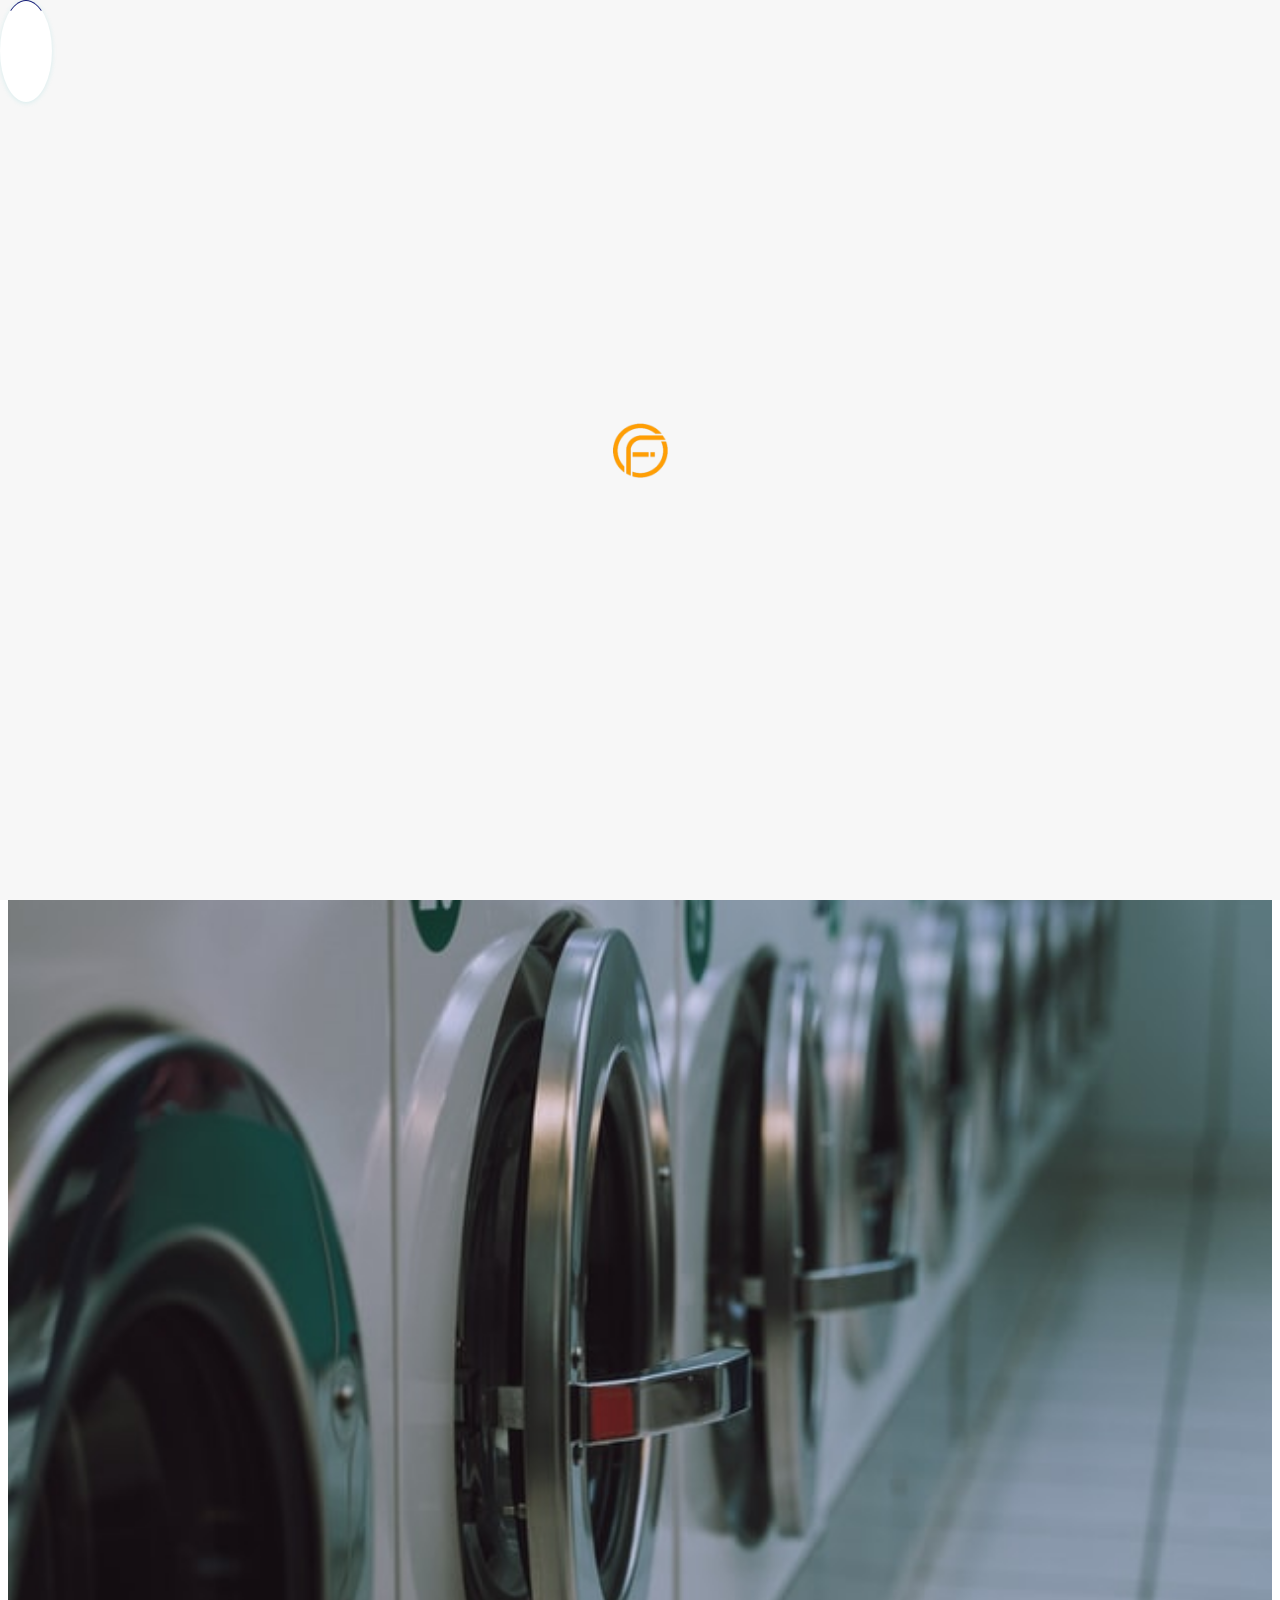
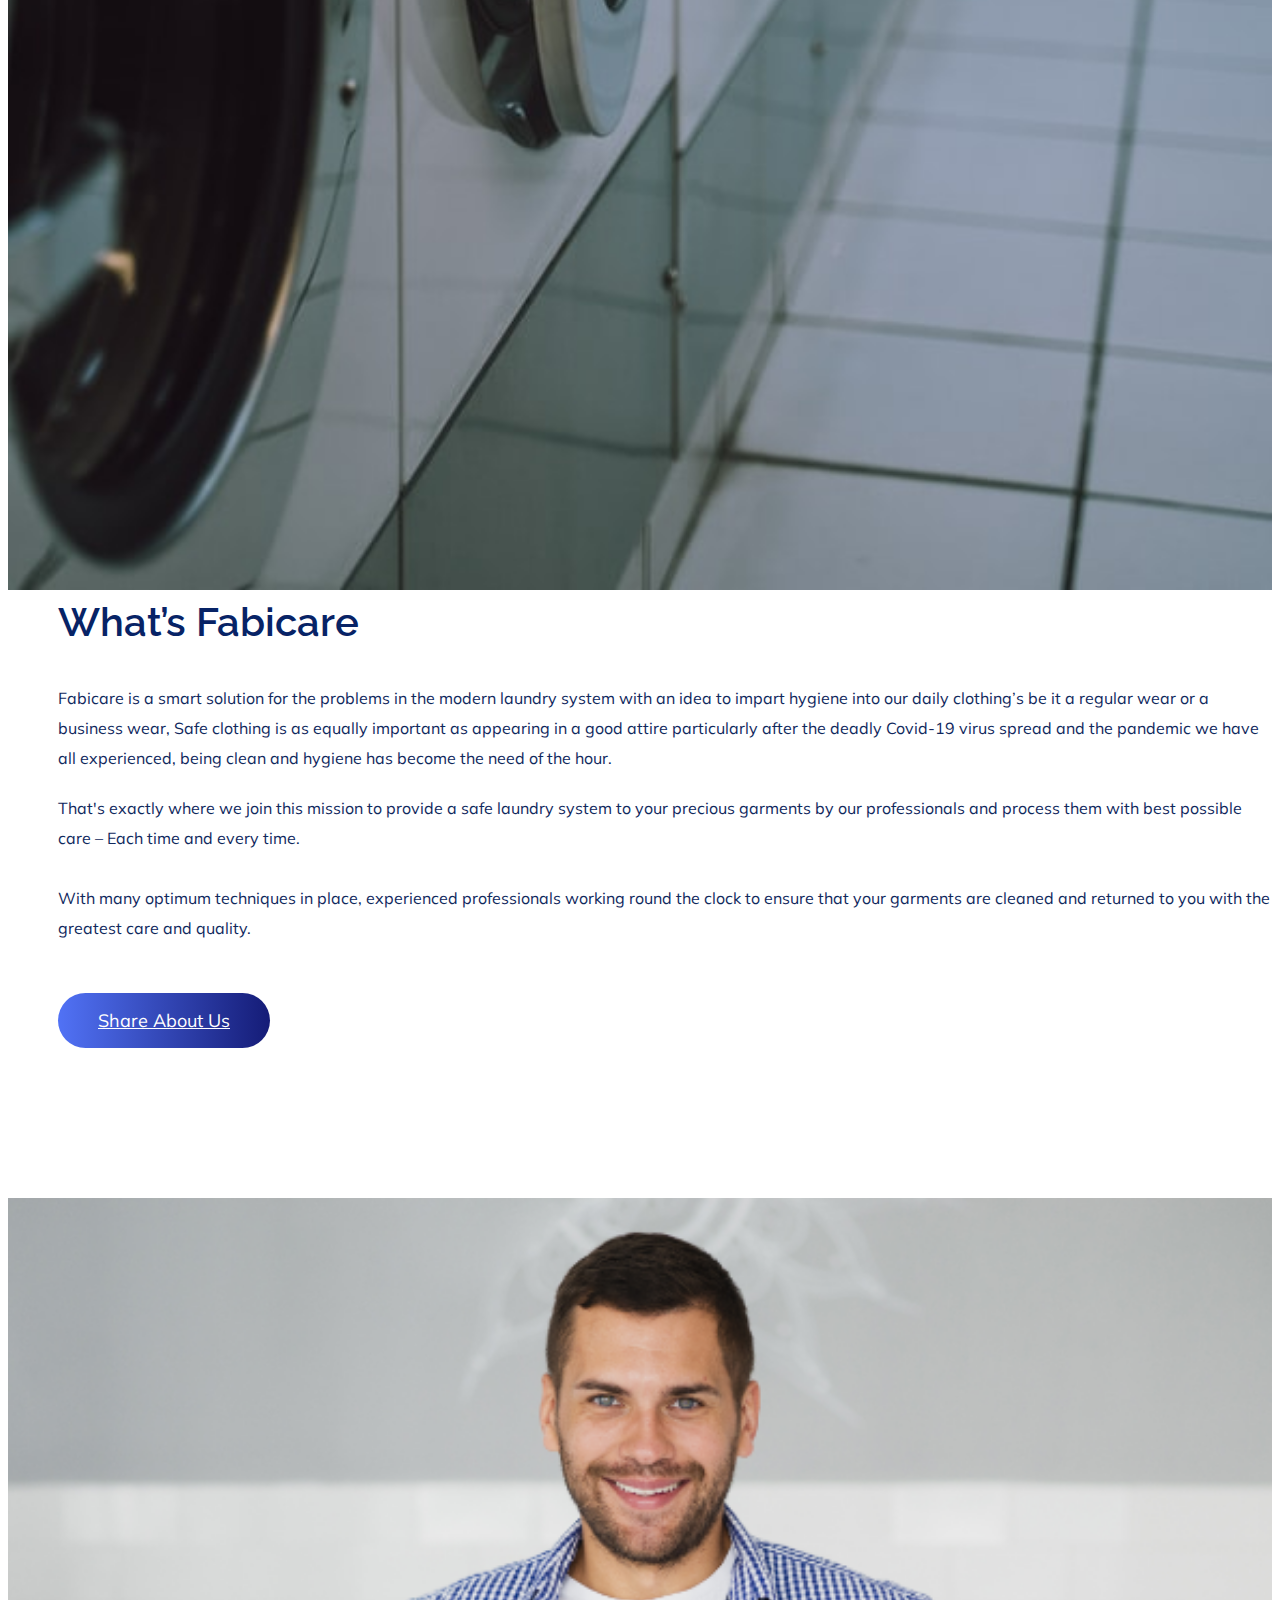
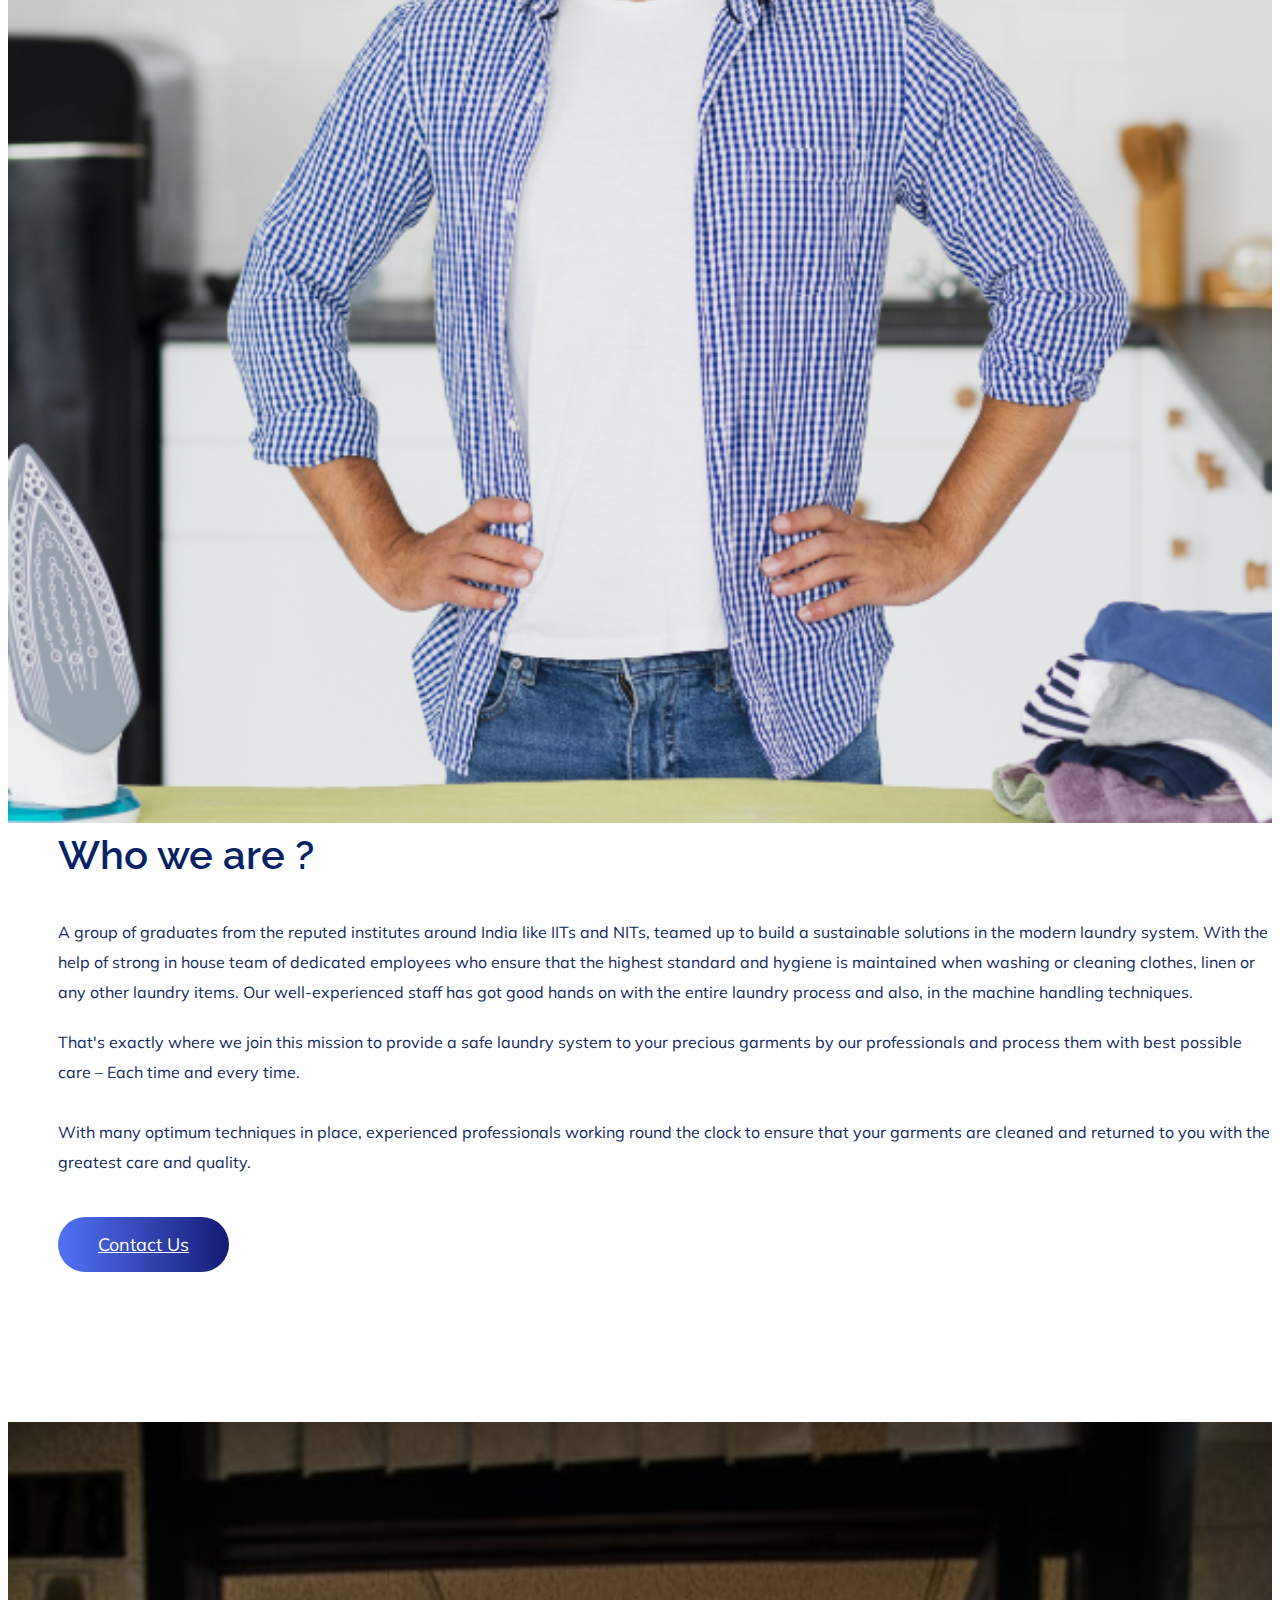
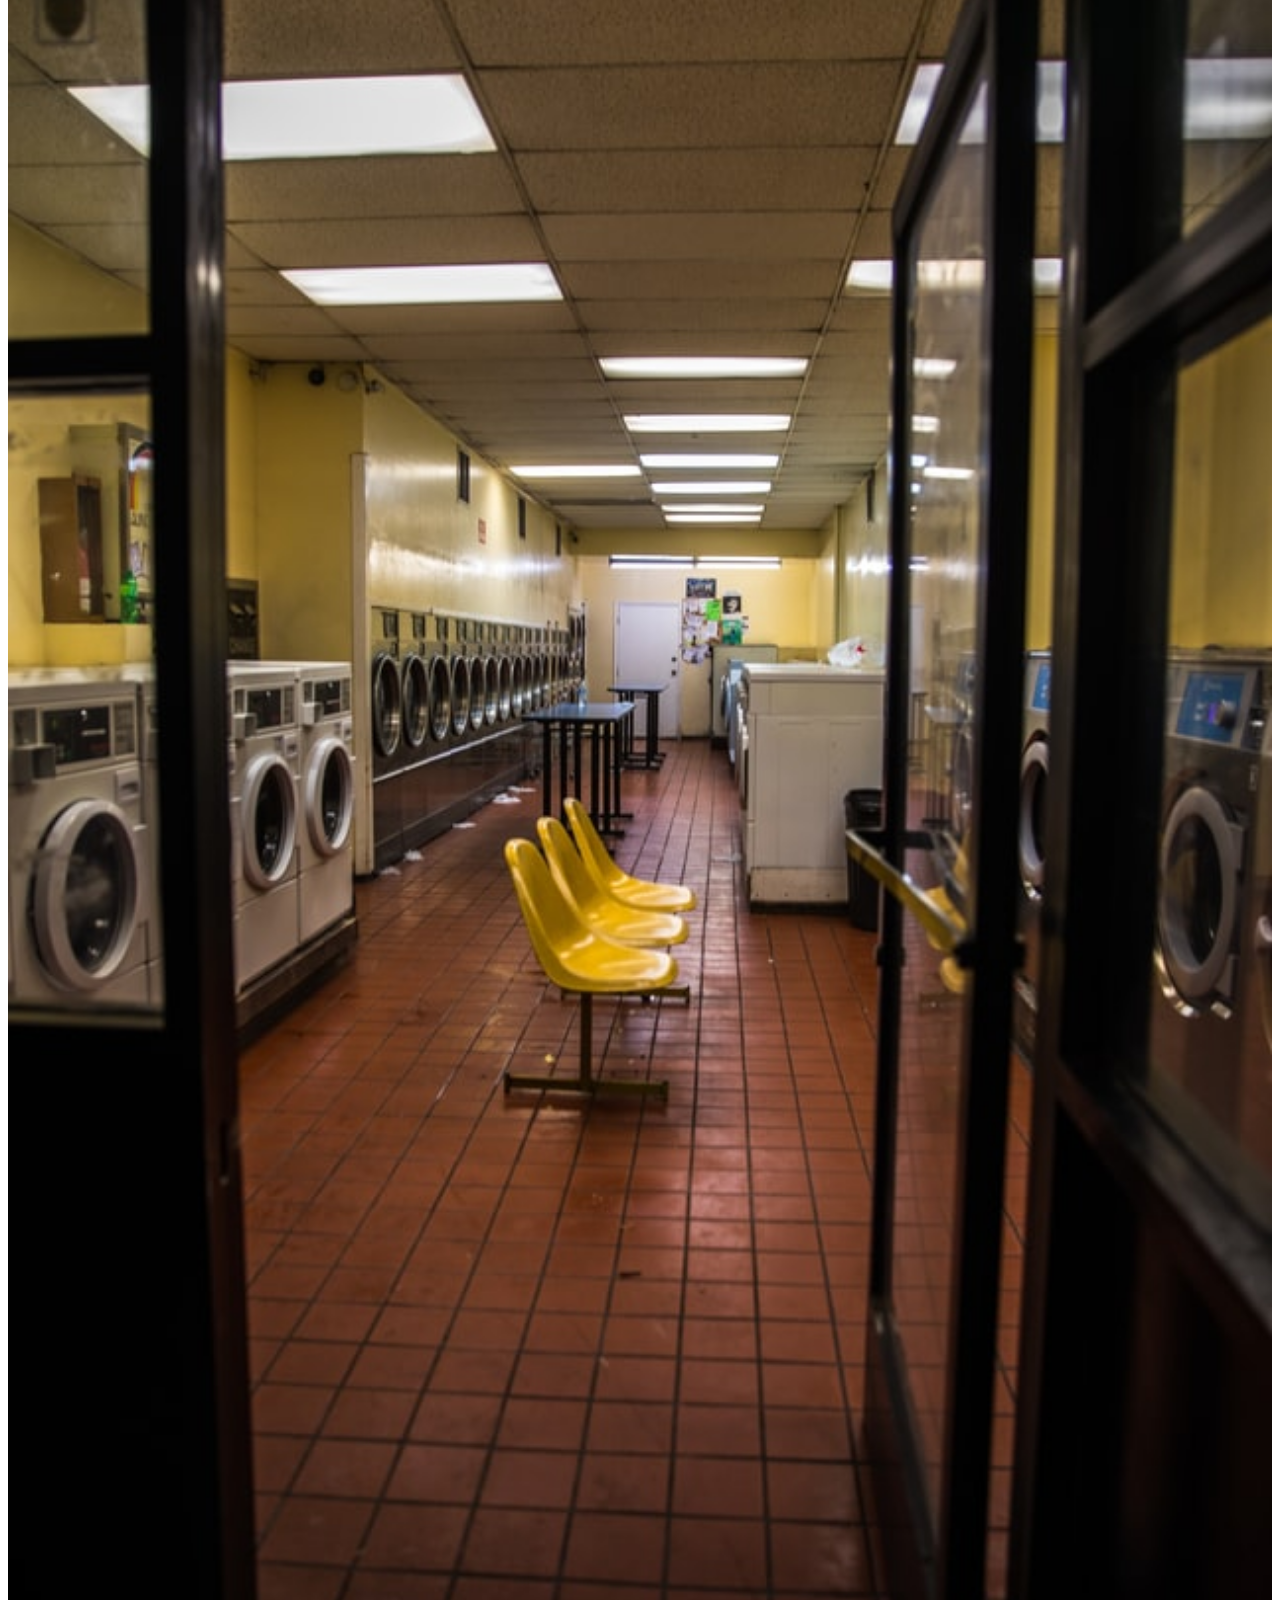
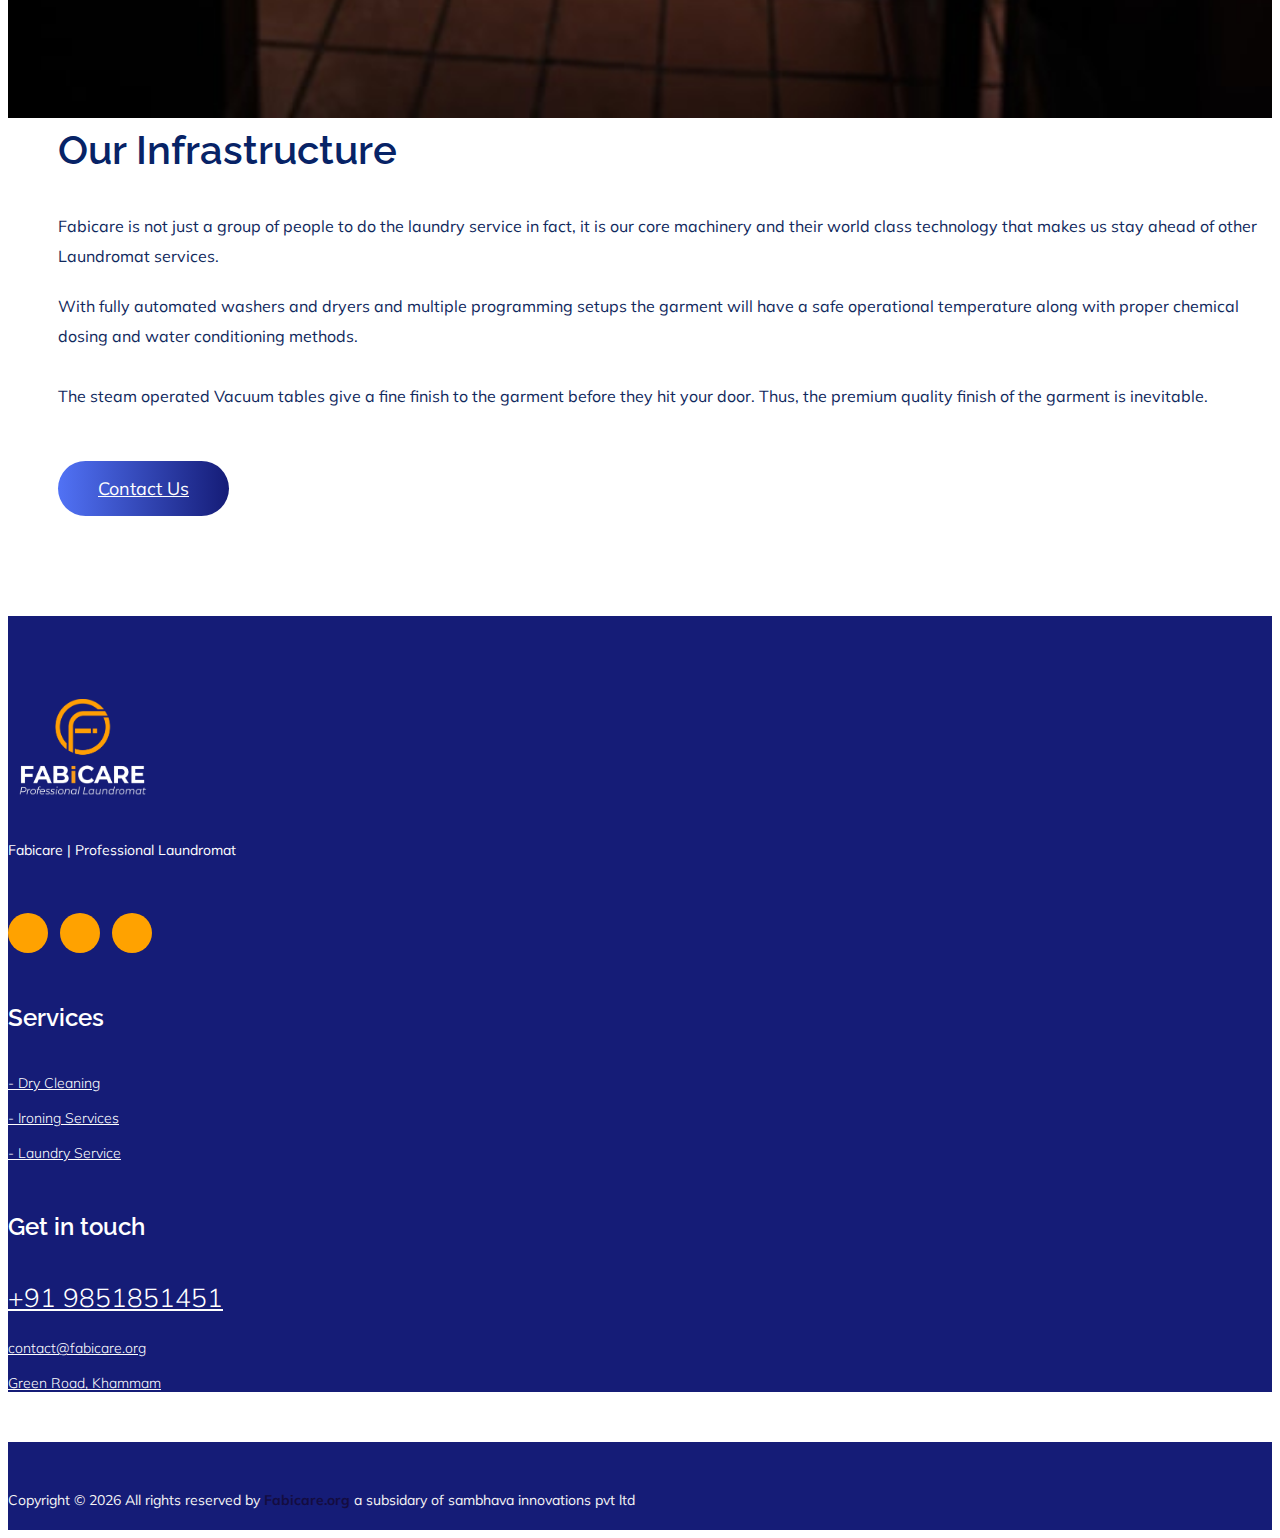
==== commit 19ac9792: "Update about.html" ====
--- a/about.html
+++ b/about.html
@@ -431,7 +431,8 @@
                                     <!-- Link back to ffabicaree can't be removed. Template is licensed under CC BY 3.0. -->
                                     Copyright &copy;
                                     <script>document.write(new Date().getFullYear());</script> All rights reserved by
-                                    Fabicare.org
+                                    <b>
+                                    Fabicare.org</b> a subsidary of sambhava innovations pvt ltd
                                     <!-- Link back to ffabicaree can't be removed. Template is licensed under CC BY 3.0. -->
                                 </p>
                             </div>
@@ -492,4 +493,4 @@
 
 </body>
 
-</html>+</html>
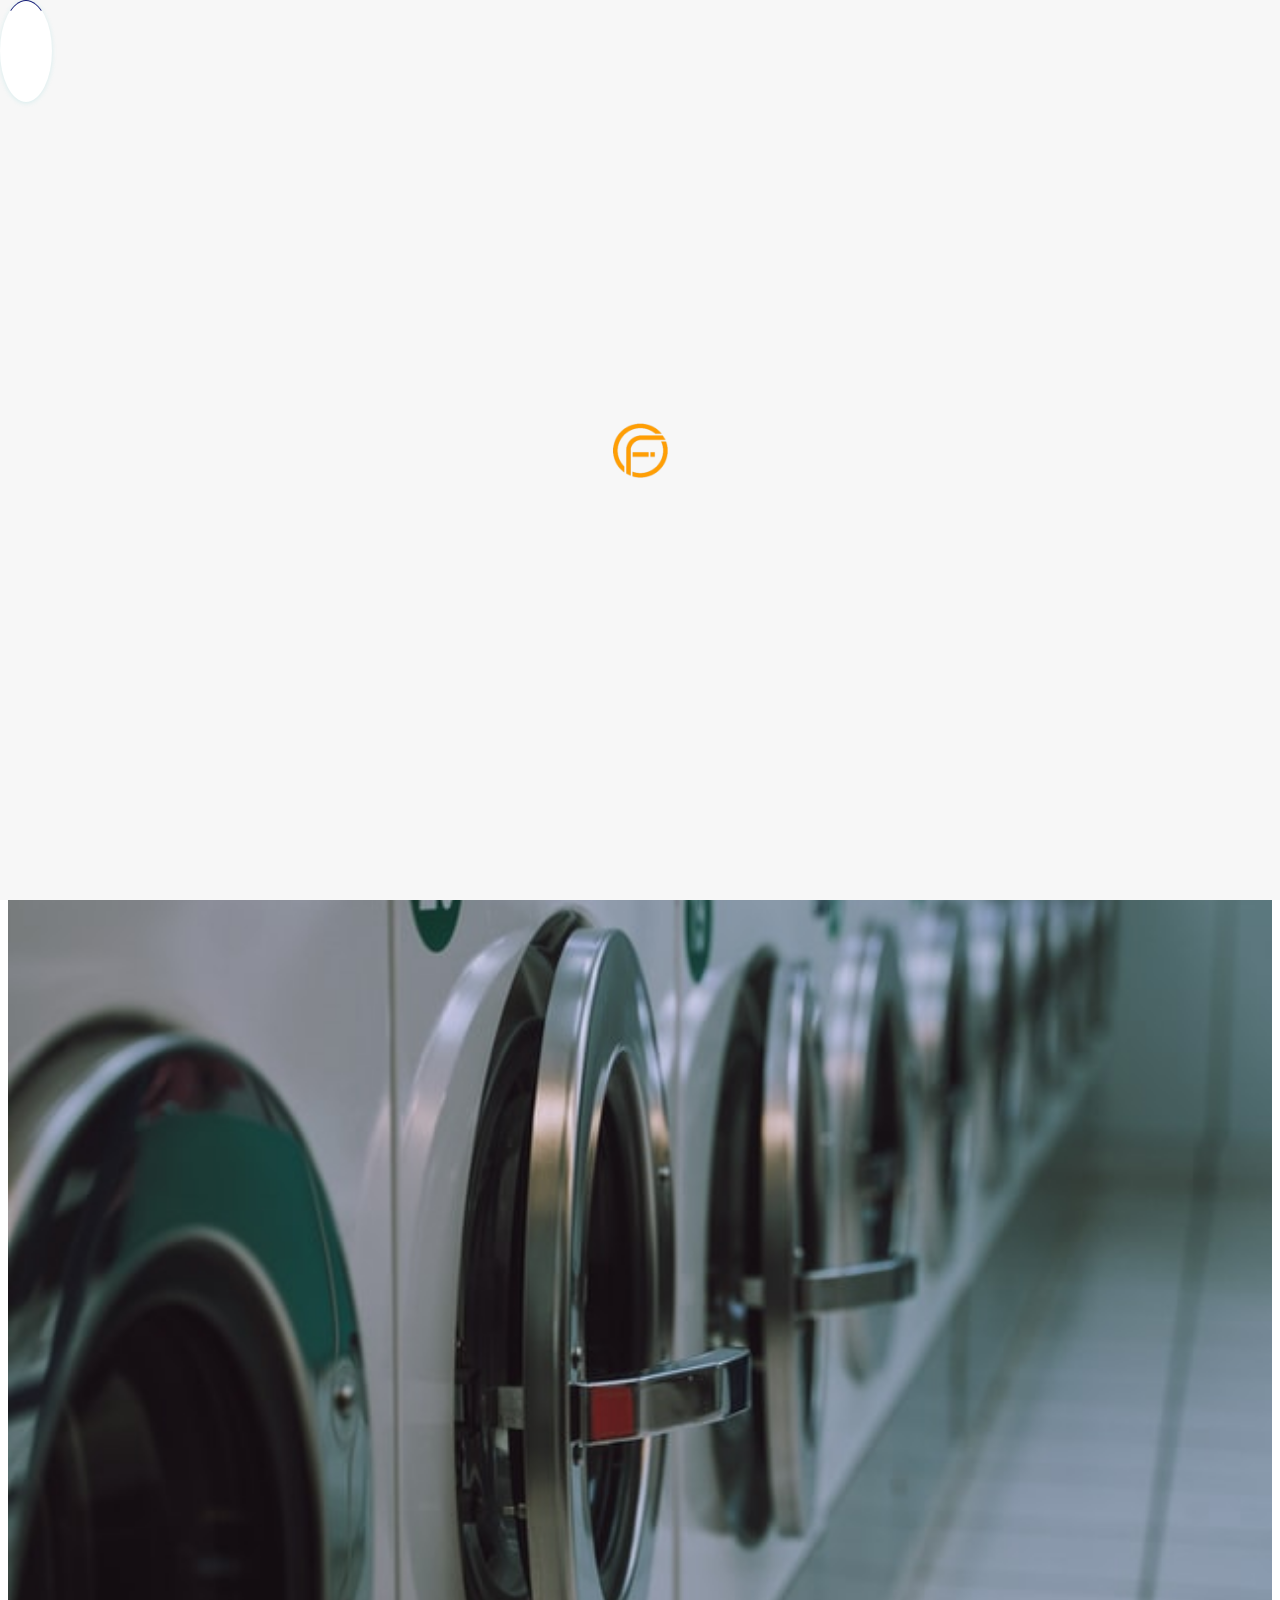
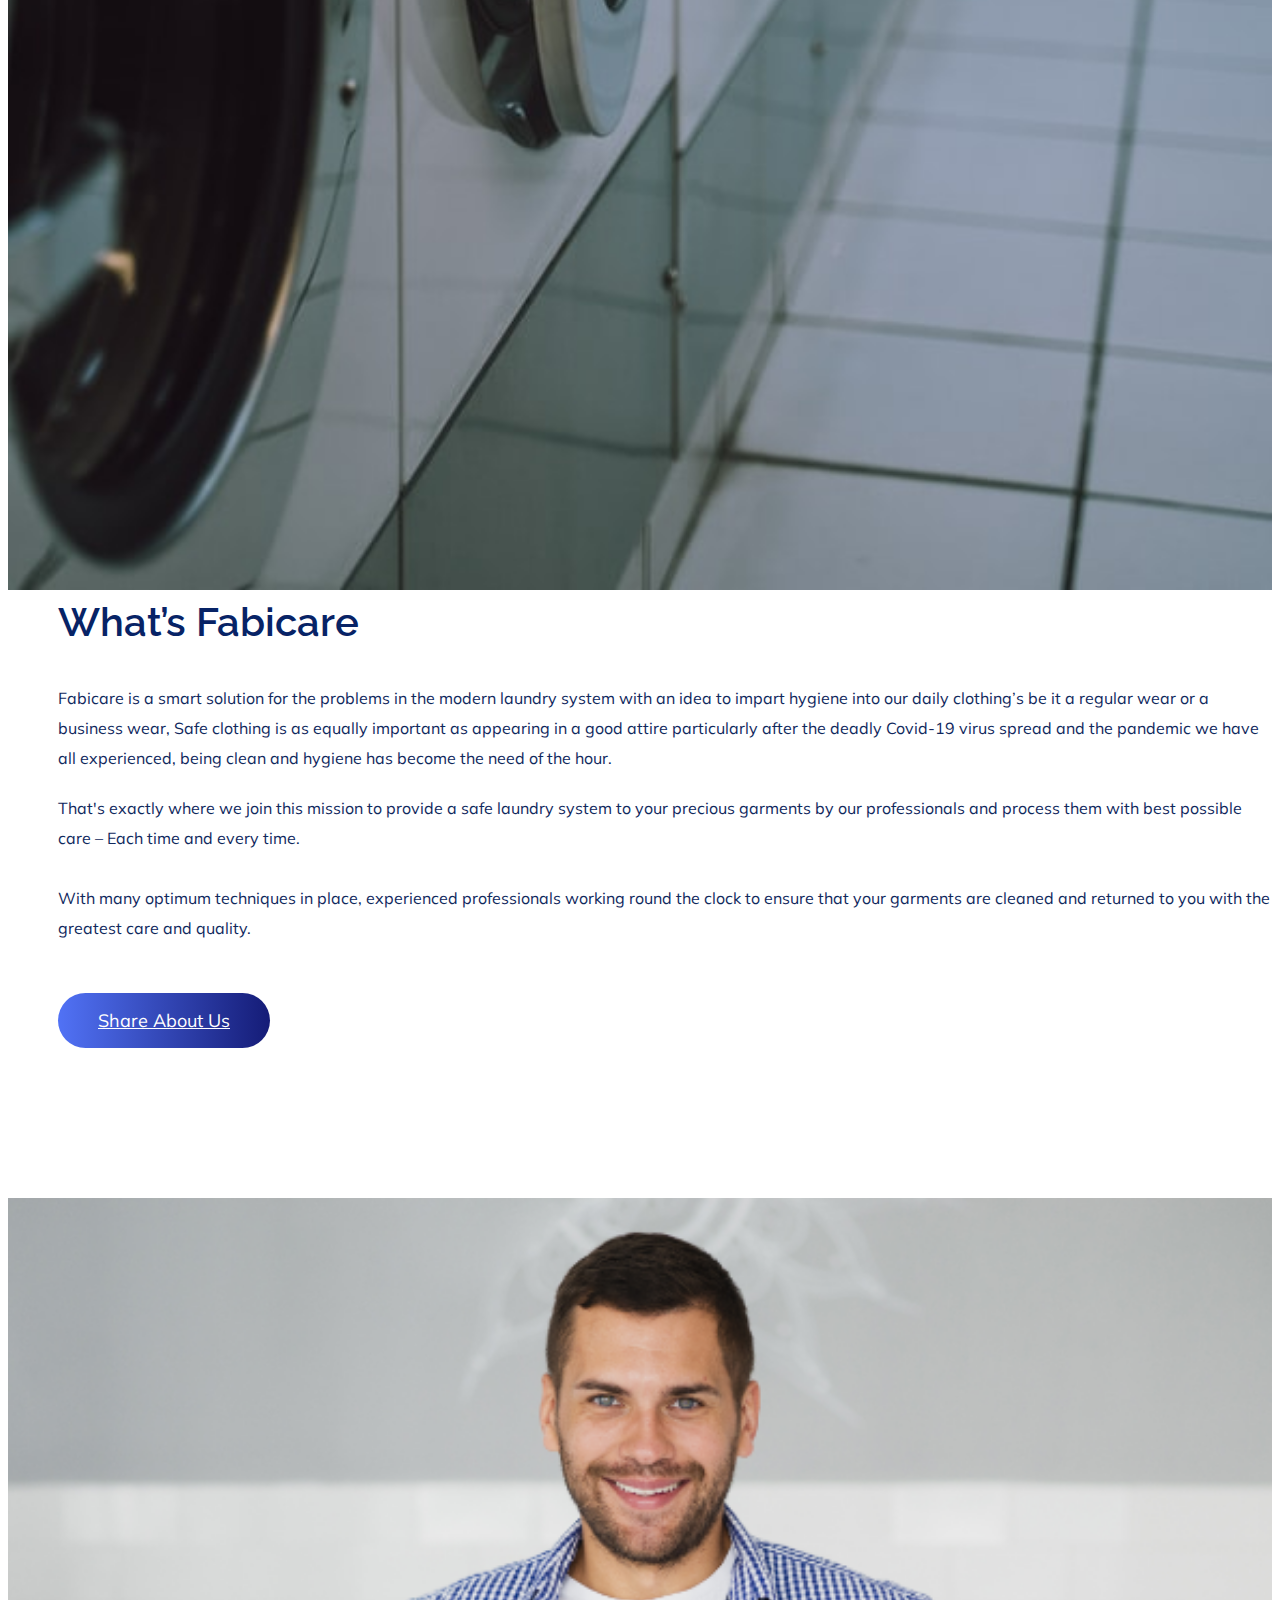
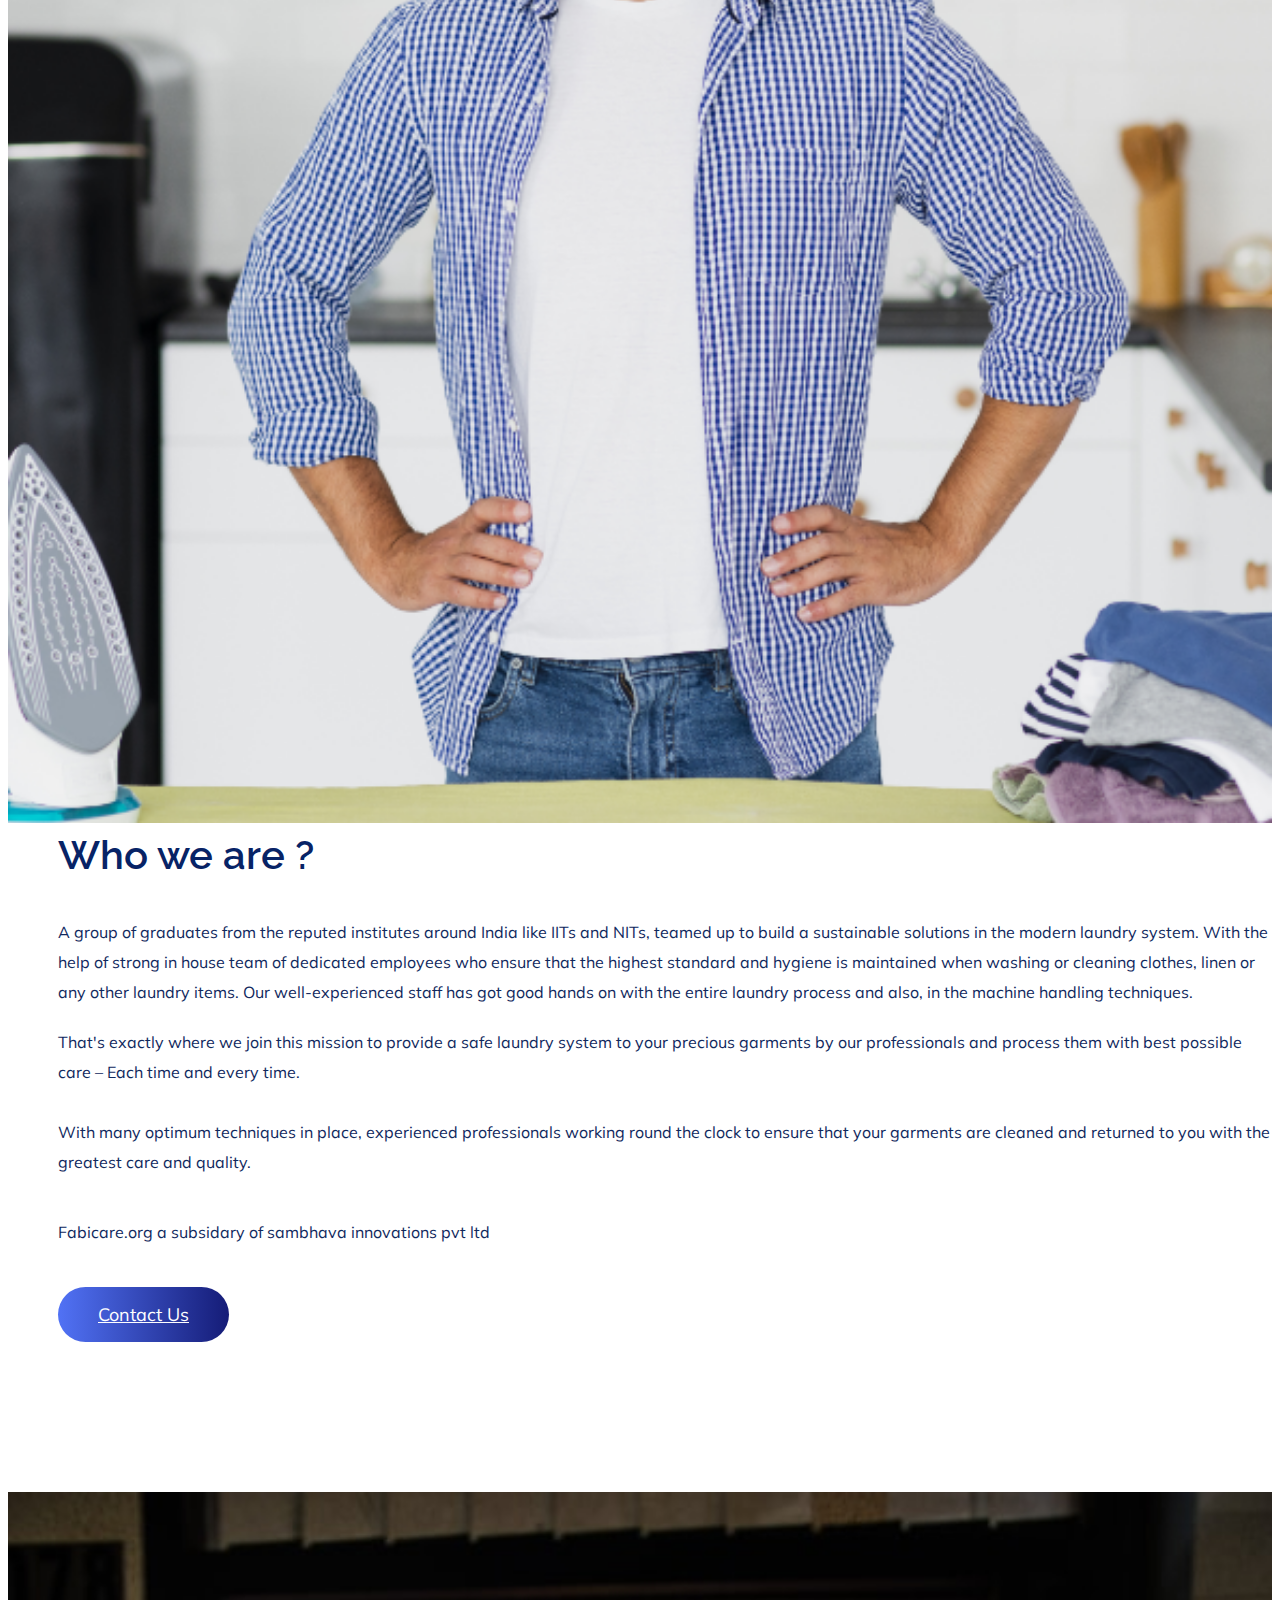
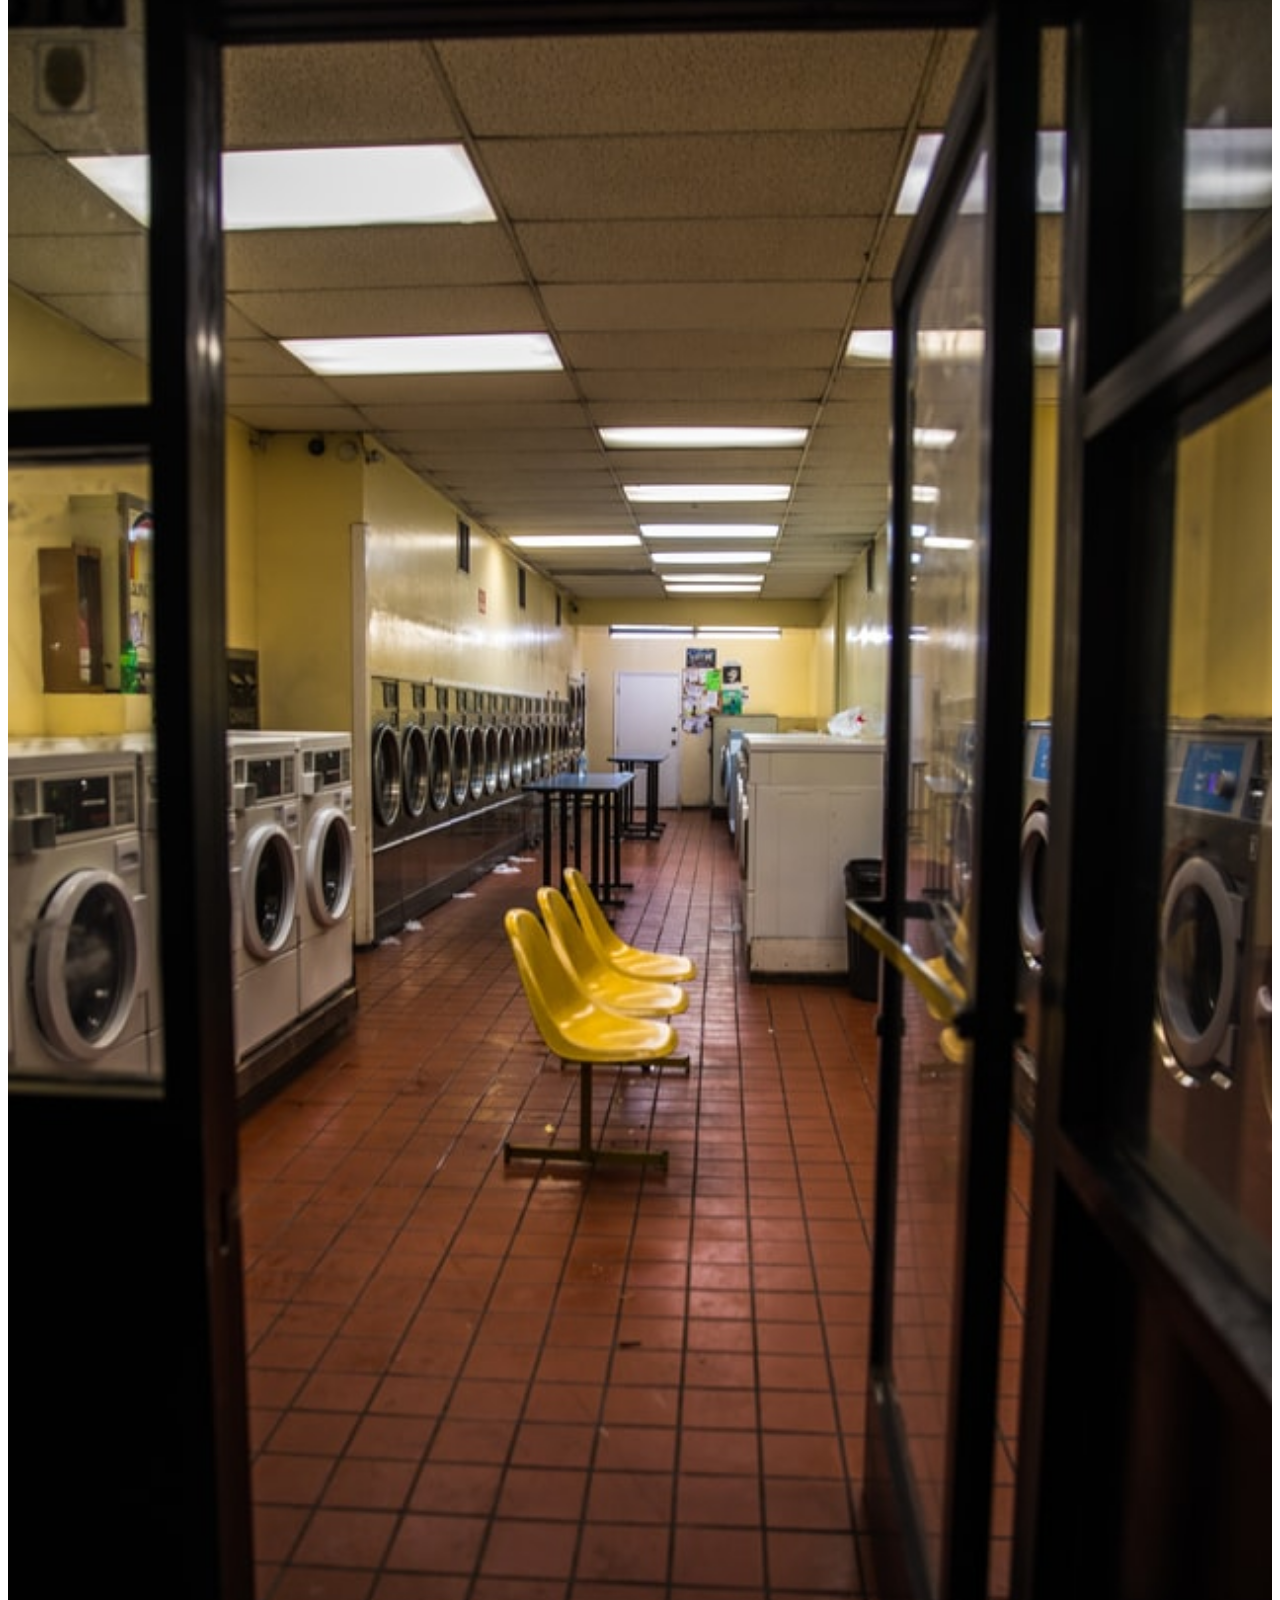
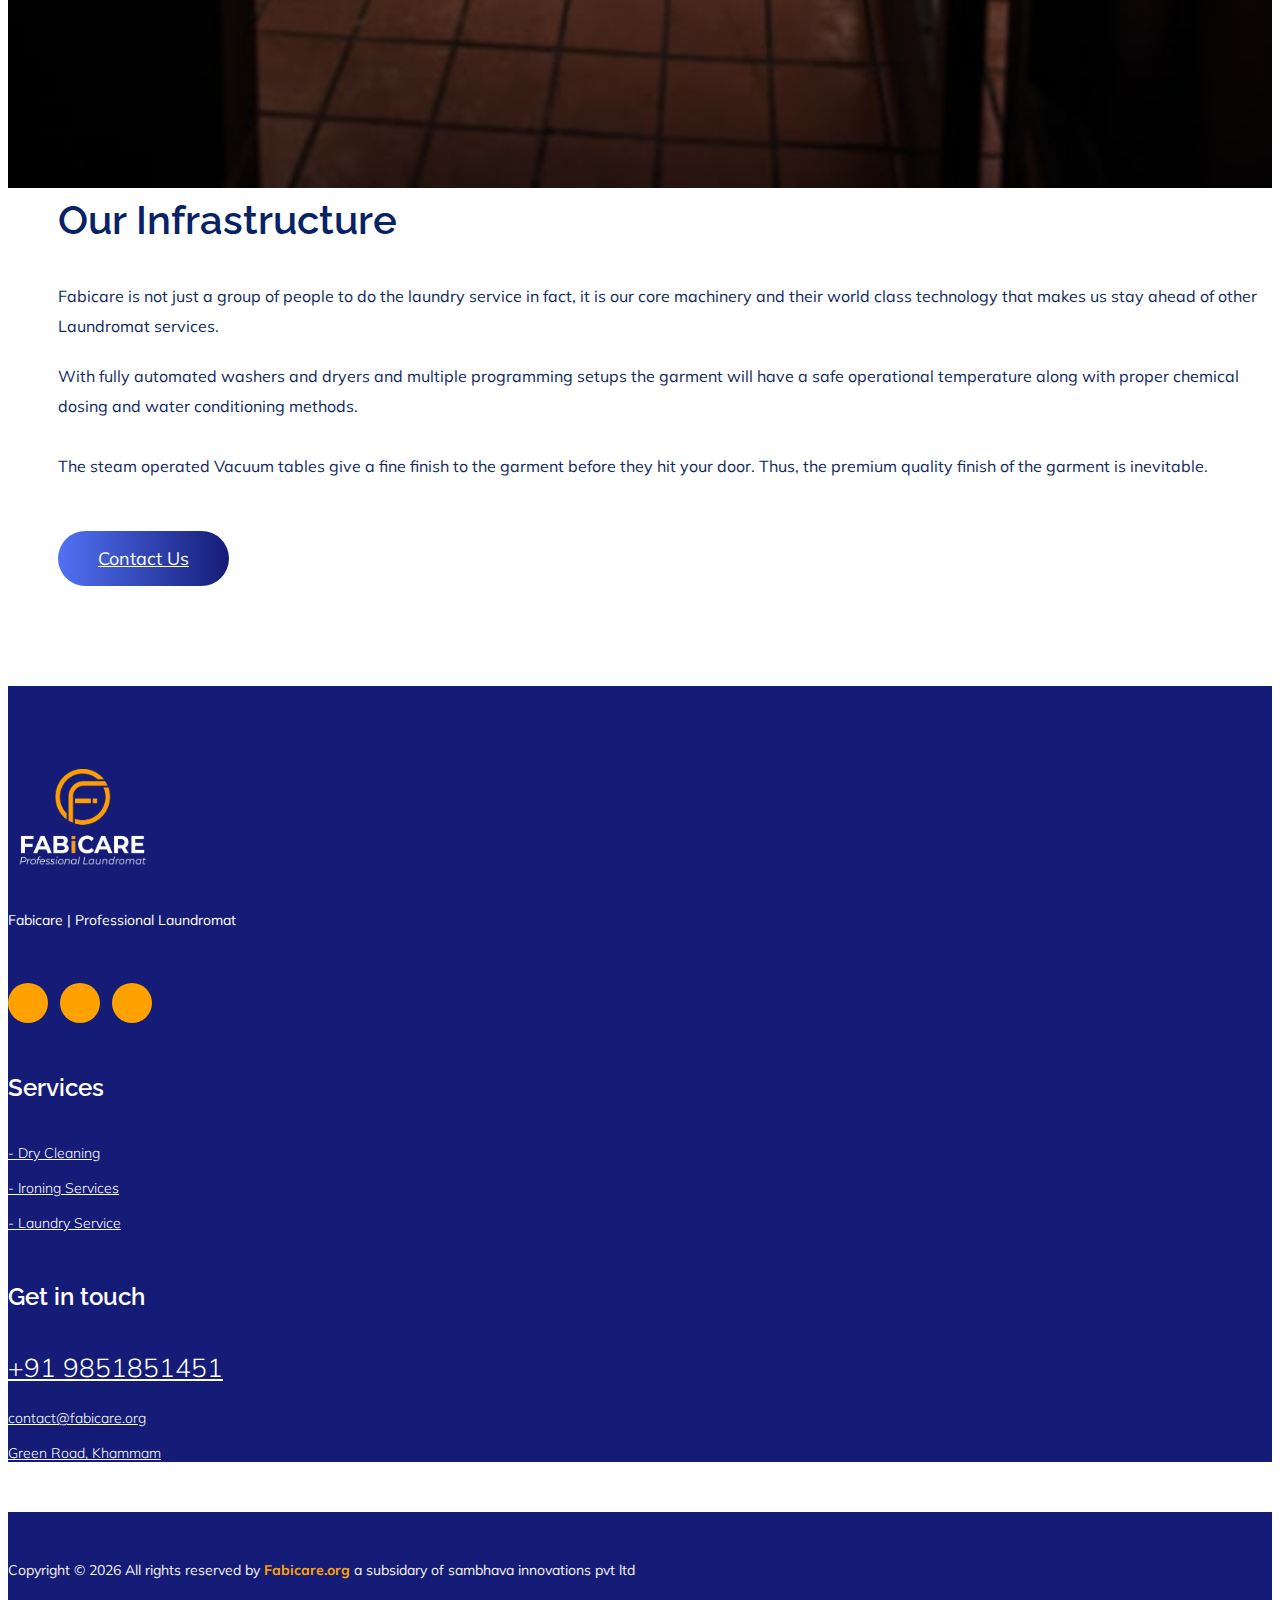
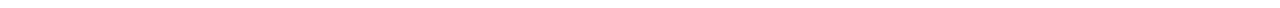
==== commit d8a6d029: "Update about.html" ====
--- a/about.html
+++ b/about.html
@@ -154,6 +154,7 @@
                             <p class="mb-20">A group of graduates from the reputed institutes around India like IITs and NITs, teamed up to build a sustainable solutions in the modern laundry system. With the help of strong in house team of dedicated employees who ensure that the highest standard and hygiene is maintained when washing or cleaning clothes, linen or any other laundry items. Our well-experienced staff has got good hands on with the entire laundry process and also, in the machine handling techniques.</p>
                             <p class="mb-30">That's exactly where we join this mission to provide a safe laundry system to your precious garments by our professionals and process them with best possible care – Each time and every time.</p>
                             <p class="mb-40">With many optimum techniques in place, experienced professionals working round the clock to ensure that your garments are cleaned and returned to you with the greatest care and quality.</p>
+                            <p class="mb-40">Fabicare.org a subsidary of sambhava innovations pvt ltd</p>
                             <a href="contact.html" class="btn">Contact Us</a>
                         </div>
                     </div>
--- a/assets/css/style.css
+++ b/assets/css/style.css
@@ -1,4 +1,4 @@
-@import url("https://fonts.googleapis.com/css2?family=Muli:wght@300;400;500;600;700;800&family=Raleway:wght@400;500;600;700;800;900&display=swap");.white-bg{background:#ffffff}.gray-bg{background:#F5F9FB}.gray-bg{background:#f7f7fd}.white-bg{background:#fff}.black-bg{background:#16161a}.theme-bg{background:#151c77}.brand-bg{background:#f1f4fa}.testimonial-bg{background:#f9fafc}.white-color{color:#fff}.black-color{color:#16161a}.theme-color{color:#151c77}.boxed-btn{background:#fff;color:#151c77 !important;display:inline-block;padding:18px 44px;font-family:"Raleway",sans-serif;font-size:14px;font-weight:400;border:0;border:1px solid #151c77;letter-spacing:3px;text-align:center;color:#151c77;text-transform:uppercase;cursor:pointer}.boxed-btn:hover{background:#151c77;color:#fff !important;border:1px solid #151c77}.boxed-btn:focus{outline:none}.boxed-btn.large-width{width:220px}[data-overlay]{position:relative;background-size:cover;background-repeat:no-repeat;background-position:center center}[data-overlay]::before{position:absolute;left:0;top:0;right:0;bottom:0;content:""}[data-opacity="1"]::before{opacity:0.1}[data-opacity="2"]::before{opacity:0.2}[data-opacity="3"]::before{opacity:0.3}[data-opacity="4"]::before{opacity:0.4}[data-opacity="5"]::before{opacity:0.5}[data-opacity="6"]::before{opacity:0.6}[data-opacity="7"]::before{opacity:0.7}[data-opacity="8"]::before{opacity:0.8}[data-opacity="9"]::before{opacity:0.9}body{font-family:"Muli",sans-serif;font-weight:normal;font-style:normal;font-size:16px}h1,h2,h3,h4,h5,h6{font-family:"Raleway",sans-serif;color:#072366;margin-top:0px;font-style:normal;font-weight:500;text-transform:normal}p{font-family:"Muli",sans-serif;color:#10285d;font-size:16px;line-height:30px;margin-bottom:15px;font-weight:normal}.bg-img-1{background-image:url(../img/slider/slider-img-1.jpg)}.bg-img-2{background-image:url(../img/background-img/bg-img-2.jpg)}.cta-bg-1{background-image:url(../img/background-img/bg-img-3.jpg)}.img{max-width:100%;-webkit-transition:.3s;-moz-transition:.3s;-o-transition:.3s;transition:.3s}.f-left{float:left}.f-right{float:right}.fix{overflow:hidden}.clear{clear:both}a,.button{-webkit-transition:.3s;-moz-transition:.3s;-o-transition:.3s;transition:.3s}a:focus,.button:focus{text-decoration:none;outline:none}a{color:#635c5c}a:hover{color:#fff}a:focus,a:hover,.portfolio-cat a:hover,.footer -menu li a:hover{text-decoration:none}a,button{color:#fff;outline:medium none}button:focus,input:focus,input:focus,textarea,textarea:focus{outline:0}.uppercase{text-transform:uppercase}input:focus::-moz-placeholder{opacity:0;-webkit-transition:.4s;-o-transition:.4s;transition:.4s}.capitalize{text-transform:capitalize}h1 a,h2 a,h3 a,h4 a,h5 a,h6 a{color:inherit}ul{margin:0px;padding:0px}li{list-style:none}hr{border-bottom:1px solid #eceff8;border-top:0 none;margin:30px 0;padding:0}.theme-overlay{position:relative}.theme-overlay::before{background:#1696e7 none repeat scroll 0 0;content:"";height:100%;left:0;opacity:0.6;position:absolute;top:0;width:100%}.overlay2{position:relative;z-index:0}.overlay2::before{position:absolute;content:"";top:0;left:0;width:100%;height:100%;z-index:-1}.overlay2{position:relative;z-index:0}.overlay2::before{position:absolute;content:"";background-color:#2E2200;top:0;left:0;width:100%;height:100%;z-index:-1;opacity:0.5}.section-padding{padding-top:120px;padding-bottom:120px}.separator{border-top:1px solid #f2f2f2}.mb-90{margin-bottom:90px}@media (max-width: 767px){.mb-90{margin-bottom:30px}}@media (min-width: 768px) and (max-width: 991px){.mb-90{margin-bottom:45px}}.owl-carousel .owl-nav div{background:rgba(255,255,255,0.8) none repeat scroll 0 0;height:40px;left:20px;line-height:40px;font-size:22px;color:#646464;opacity:1;visibility:visible;position:absolute;text-align:center;top:50%;transform:translateY(-50%);transition:all 0.3s ease 0s;width:40px}.owl-carousel .owl-nav div.owl-next{left:auto;right:-30px}.owl-carousel .owl-nav div.owl-next i{position:relative;right:0;top:1px}.owl-carousel .owl-nav div.owl-prev i{position:relative;right:1px;top:0px}.owl-carousel:hover .owl-nav div{opacity:1;visibility:visible}.owl-carousel:hover .owl-nav div:hover{color:#fff;background:#ff3500}.btn{border:none;padding:16px 40px;text-transform:capitalize;border-radius:30px;cursor:pointer;color:#fff;display:inline-block;font-size:18px;background-size:200%;transition:0.6s;background-image:linear-gradient(to left, #151c77, #5172f5, #151c77);background-position:right}.btn i{color:#ffffff;font-size:13px;font-weight:500;position:relative;left:26px;-webkit-transition:.4s;-moz-transition:.4s;-o-transition:.4s;transition:.4s}.btn:hover{background-position:left}.btn2{padding:15px 65px 20px 31px;text-transform:capitalize;border-radius:0px;cursor:pointer;color:#151c77;display:inline-block;font-size:16px;border:1px solid #151c77;background:none}.btn2 i{color:#151c77;font-size:13px;font-weight:500;position:relative;left:26px;-webkit-transition:.4s;-moz-transition:.4s;-o-transition:.4s;transition:.4s}.btn2:hover i{left:30px}.btn2:hover{color:#151c77}.header-btn1{color:#fff;padding:32px 41px;font-size:20px;font-weight:600}@media only screen and (min-width: 1200px) and (max-width: 1600px){.header-btn1{padding:32px 17px}}@media only screen and (min-width: 992px) and (max-width: 1199px){.header-btn1{padding:32px 9px}}.header-btn1 img{padding-right:12px;margin-right:8px;border-right:2px solid #eee;line-height:1}.header-btn1:hover{color:#ffa200}.header-btn2{background:#ffa200;padding:37px 41px 34px 41px;font-size:16px;font-weight:600;line-height:1;margin:0}@media only screen and (min-width: 1200px) and (max-width: 1600px){.header-btn2{padding:37px 25px 34px 25px}}@media only screen and (min-width: 992px) and (max-width: 1199px){.header-btn2{padding:37px 16px 34px 16px}}.btn.focus,.btn:focus{outline:0;box-shadow:none}.btn.focus,.btn:focus{outline:0;box-shadow:none}.about-btn{padding:18px 43px}.header-btn{padding:18px 43px}.hero-btn{padding:16px 40px}.white-btn{padding:30px 39px;background:#fff;color:#072366 !important}.white-btn::before{background:#151c77;color:#fff !important}.black-btn{padding:14px 35px;background:#000;display:inline-block}.black-btn::before{background:#331391}.borders-btn{padding:14px 35px;background:none;border:1px solid #ff2656;border-radius:0 10px;display:inline-block;color:#ff2656}.borders-btn::before{background:#331391}.cal-btn i{color:#09cc7f !important;font-size:31px;font-weight:300;margin-right:10px}.cal-btn>p{color:#072366 !important;font-weight:700;font-size:16px;display:inline-block;margin:0 !important;position:relative;top:-7px}.submit-btn2{background:#151c77;width:100%;height:60px;padding:10px 20px;border:0;color:#fff;text-transform:capitalize;cursor:pointer;font-size:16px;border-radius:0px}.border-btn{border:1px solid #ffa200;color:#464d65;background:none;border-radius:5px;text-transform:capitalize;padding:19px 47px;-moz-user-select:none;cursor:pointer;display:inline-block;font-size:14px;font-weight:500;letter-spacing:1px;margin-bottom:0;position:relative;transition:color 0.4s linear;position:relative;overflow:hidden;margin:0}@media (max-width: 575px){.border-btn{display:none}}.border-btn::before{border:1px solid transparent;content:"";position:absolute;left:0;top:0;width:101%;height:101%;background:#151c77;z-index:-1;transition:transform 0.5s;transition-timing-function:ease;transform-origin:0 0;transition-timing-function:cubic-bezier(0.5, 1.6, 0.4, 0.7);transform:scaleY(0);border-radius:0}.border-btn:hover::before{transform:scaleY(1);border:1px solid transparent}.section-over1{position:relative;z-index:1}.section-over1::before{position:absolute;content:"";background-color:rgba(6,7,6,0.6);width:100%;height:100%;left:0;top:0;bottom:0;right:0;z-index:-1;background-repeat:no-repeat}.breadcrumb>.active{color:#888}#scrollUp,#back-top{background:#ffa200;height:50px;width:50px;right:31px;bottom:18px;position:fixed;color:#fff;font-size:20px;text-align:center;border-radius:50%;line-height:48px;border:2px solid transparent;box-shadow:0 0 10px 3px rgba(108,98,98,0.2)}@media (max-width: 575px){#scrollUp,#back-top{right:16px}}#scrollUp a i,#back-top a i{display:block;line-height:50px}#scrollUp:hover{color:#fff}.sticky-bar{left:0;margin:auto;position:fixed;top:0;width:100%;-webkit-box-shadow:0 10px 15px rgba(25,25,25,0.1);box-shadow:0 10px 15px rgba(25,25,25,0.1);z-index:9999;-webkit-animation:300ms ease-in-out 0s normal none 1 running fadeInDown;animation:300ms ease-in-out 0s normal none 1 running fadeInDown;-webkit-box-shadow:0 10px 15px rgba(25,25,25,0.1);background:#fff}.mt-5{margin-top:5px}.mt-10{margin-top:10px}.mt-15{margin-top:15px}.mt-20{margin-top:20px}.mt-25{margin-top:25px}.mt-30{margin-top:30px}.mt-35{margin-top:35px}.mt-40{margin-top:40px}.mt-45{margin-top:45px}.mt-50{margin-top:50px}.mt-55{margin-top:55px}.mt-60{margin-top:60px}.mt-65{margin-top:65px}.mt-70{margin-top:70px}.mt-75{margin-top:75px}.mt-80{margin-top:80px}.mt-85{margin-top:85px}.mt-90{margin-top:90px}.mt-95{margin-top:95px}.mt-100{margin-top:100px}.mt-105{margin-top:105px}.mt-110{margin-top:110px}.mt-115{margin-top:115px}.mt-120{margin-top:120px}.mt-125{margin-top:125px}.mt-130{margin-top:130px}.mt-135{margin-top:135px}.mt-140{margin-top:140px}.mt-145{margin-top:145px}.mt-150{margin-top:150px}.mt-155{margin-top:155px}.mt-160{margin-top:160px}.mt-165{margin-top:165px}.mt-170{margin-top:170px}.mt-175{margin-top:175px}.mt-180{margin-top:180px}.mt-185{margin-top:185px}.mt-190{margin-top:190px}.mt-195{margin-top:195px}.mt-200{margin-top:200px}.mb-5{margin-bottom:5px}.mb-10{margin-bottom:10px}.mb-15{margin-bottom:15px}.mb-20{margin-bottom:20px}.mb-25{margin-bottom:25px}.mb-30{margin-bottom:30px}.mb-35{margin-bottom:35px}.mb-40{margin-bottom:40px}.mb-45{margin-bottom:45px}.mb-50{margin-bottom:50px}.mb-55{margin-bottom:55px}.mb-60{margin-bottom:60px}.mb-65{margin-bottom:65px}.mb-70{margin-bottom:70px}.mb-75{margin-bottom:75px}.mb-80{margin-bottom:80px}.mb-85{margin-bottom:85px}.mb-90{margin-bottom:90px}.mb-95{margin-bottom:95px}.mb-100{margin-bottom:100px}.mb-105{margin-bottom:105px}.mb-110{margin-bottom:110px}.mb-115{margin-bottom:115px}.mb-120{margin-bottom:120px}.mb-125{margin-bottom:125px}.mb-130{margin-bottom:130px}.mb-135{margin-bottom:135px}.mb-140{margin-bottom:140px}.mb-145{margin-bottom:145px}.mb-150{margin-bottom:150px}.mb-155{margin-bottom:155px}.mb-160{margin-bottom:160px}.mb-165{margin-bottom:165px}.mb-170{margin-bottom:170px}.mb-175{margin-bottom:175px}.mb-180{margin-bottom:180px}.mb-185{margin-bottom:185px}.mb-190{margin-bottom:190px}.mb-195{margin-bottom:195px}.mb-200{margin-bottom:200px}.ml-5{margin-left:5px}.ml-10{margin-left:10px}.ml-15{margin-left:15px}.ml-20{margin-left:20px}.ml-25{margin-left:25px}.ml-30{margin-left:30px}.ml-35{margin-left:35px}.ml-40{margin-left:40px}.ml-45{margin-left:45px}.ml-50{margin-left:50px}.ml-55{margin-left:55px}.ml-60{margin-left:60px}.ml-65{margin-left:65px}.ml-70{margin-left:70px}.ml-75{margin-left:75px}.ml-80{margin-left:80px}.ml-85{margin-left:85px}.ml-90{margin-left:90px}.ml-95{margin-left:95px}.ml-100{margin-left:100px}.ml-105{margin-left:105px}.ml-110{margin-left:110px}.ml-115{margin-left:115px}.ml-120{margin-left:120px}.ml-125{margin-left:125px}.ml-130{margin-left:130px}.ml-135{margin-left:135px}.ml-140{margin-left:140px}.ml-145{margin-left:145px}.ml-150{margin-left:150px}.ml-155{margin-left:155px}.ml-160{margin-left:160px}.ml-165{margin-left:165px}.ml-170{margin-left:170px}.ml-175{margin-left:175px}.ml-180{margin-left:180px}.ml-185{margin-left:185px}.ml-190{margin-left:190px}.ml-195{margin-left:195px}.ml-200{margin-left:200px}.mr-5{margin-right:5px}.mr-10{margin-right:10px}.mr-15{margin-right:15px}.mr-20{margin-right:20px}.mr-25{margin-right:25px}.mr-30{margin-right:30px}.mr-35{margin-right:35px}.mr-40{margin-right:40px}.mr-45{margin-right:45px}.mr-50{margin-right:50px}.mr-55{margin-right:55px}.mr-60{margin-right:60px}.mr-65{margin-right:65px}.mr-70{margin-right:70px}.mr-75{margin-right:75px}.mr-80{margin-right:80px}.mr-85{margin-right:85px}.mr-90{margin-right:90px}.mr-95{margin-right:95px}.mr-100{margin-right:100px}.mr-105{margin-right:105px}.mr-110{margin-right:110px}.mr-115{margin-right:115px}.mr-120{margin-right:120px}.mr-125{margin-right:125px}.mr-130{margin-right:130px}.mr-135{margin-right:135px}.mr-140{margin-right:140px}.mr-145{margin-right:145px}.mr-150{margin-right:150px}.mr-155{margin-right:155px}.mr-160{margin-right:160px}.mr-165{margin-right:165px}.mr-170{margin-right:170px}.mr-175{margin-right:175px}.mr-180{margin-right:180px}.mr-185{margin-right:185px}.mr-190{margin-right:190px}.mr-195{margin-right:195px}.mr-200{margin-right:200px}.pt-5{padding-top:5px}.pt-10{padding-top:10px}.pt-15{padding-top:15px}.pt-20{padding-top:20px}.pt-25{padding-top:25px}.pt-30{padding-top:30px}.pt-35{padding-top:35px}.pt-40{padding-top:40px}.pt-45{padding-top:45px}.pt-50{padding-top:50px}.pt-55{padding-top:55px}.pt-60{padding-top:60px}.pt-65{padding-top:65px}.pt-70{padding-top:70px}.pt-75{padding-top:75px}.pt-80{padding-top:80px}.pt-85{padding-top:85px}.pt-90{padding-top:90px}.pt-95{padding-top:95px}.pt-100{padding-top:100px}.pt-105{padding-top:105px}.pt-110{padding-top:110px}.pt-115{padding-top:115px}.pt-120{padding-top:120px}.pt-125{padding-top:125px}.pt-130{padding-top:130px}.pt-135{padding-top:135px}.pt-140{padding-top:140px}.pt-145{padding-top:145px}.pt-150{padding-top:150px}.pt-155{padding-top:155px}.pt-160{padding-top:160px}.pt-165{padding-top:165px}.pt-170{padding-top:170px}.pt-175{padding-top:175px}.pt-180{padding-top:180px}.pt-185{padding-top:185px}.pt-190{padding-top:190px}.pt-195{padding-top:195px}.pt-200{padding-top:200px}.pt-260{padding-top:260px}.pb-5{padding-bottom:5px}.pb-10{padding-bottom:10px}.pb-15{padding-bottom:15px}.pb-20{padding-bottom:20px}.pb-25{padding-bottom:25px}.pb-30{padding-bottom:30px}.pb-35{padding-bottom:35px}.pb-40{padding-bottom:40px}.pb-45{padding-bottom:45px}.pb-50{padding-bottom:50px}.pb-55{padding-bottom:55px}.pb-60{padding-bottom:60px}.pb-65{padding-bottom:65px}.pb-70{padding-bottom:70px}.pb-75{padding-bottom:75px}.pb-80{padding-bottom:80px}.pb-85{padding-bottom:85px}.pb-90{padding-bottom:90px}.pb-95{padding-bottom:95px}.pb-100{padding-bottom:100px}.pb-105{padding-bottom:105px}.pb-110{padding-bottom:110px}.pb-115{padding-bottom:115px}.pb-120{padding-bottom:120px}.pb-125{padding-bottom:125px}.pb-130{padding-bottom:130px}.pb-135{padding-bottom:135px}.pb-140{padding-bottom:140px}.pb-145{padding-bottom:145px}.pb-150{padding-bottom:150px}.pb-155{padding-bottom:155px}.pb-160{padding-bottom:160px}.pb-165{padding-bottom:165px}.pb-170{padding-bottom:170px}.pb-175{padding-bottom:175px}.pb-180{padding-bottom:180px}.pb-185{padding-bottom:185px}.pb-190{padding-bottom:190px}.pb-195{padding-bottom:195px}.pb-200{padding-bottom:200px}.pl-5{padding-left:5px}.pl-10{padding-left:10px}.pl-15{padding-left:15px}.pl-20{padding-left:20px}.pl-25{padding-left:25px}.pl-30{padding-left:30px}.pl-35{padding-left:35px}.pl-40{padding-left:40px}.pl-45{padding-left:45px}.pl-50{padding-left:50px}.pl-55{padding-left:55px}.pl-60{padding-left:60px}.pl-65{padding-left:65px}.pl-70{padding-left:70px}.pl-75{padding-left:75px}.pl-80{padding-left:80px}.pl-85{padding-left:85px}.pl-90{padding-left:90px}.pl-95{padding-left:95px}.pl-100{padding-left:100px}.pl-105{padding-left:105px}.pl-110{padding-left:110px}.pl-115{padding-left:115px}.pl-120{padding-left:120px}.pl-125{padding-left:125px}.pl-130{padding-left:130px}.pl-135{padding-left:135px}.pl-140{padding-left:140px}.pl-145{padding-left:145px}.pl-150{padding-left:150px}.pl-155{padding-left:155px}.pl-160{padding-left:160px}.pl-165{padding-left:165px}.pl-170{padding-left:170px}.pl-175{padding-left:175px}.pl-180{padding-left:180px}.pl-185{padding-left:185px}.pl-190{padding-left:190px}.pl-195{padding-left:195px}.pl-200{padding-left:200px}.pr-5{padding-right:5px}.pr-10{padding-right:10px}.pr-15{padding-right:15px}.pr-20{padding-right:20px}.pr-25{padding-right:25px}.pr-30{padding-right:30px}.pr-35{padding-right:35px}.pr-40{padding-right:40px}.pr-45{padding-right:45px}.pr-50{padding-right:50px}.pr-55{padding-right:55px}.pr-60{padding-right:60px}.pr-65{padding-right:65px}.pr-70{padding-right:70px}.pr-75{padding-right:75px}.pr-80{padding-right:80px}.pr-85{padding-right:85px}.pr-90{padding-right:90px}.pr-95{padding-right:95px}.pr-100{padding-right:100px}.pr-105{padding-right:105px}.pr-110{padding-right:110px}.pr-115{padding-right:115px}.pr-120{padding-right:120px}.pr-125{padding-right:125px}.pr-130{padding-right:130px}.pr-135{padding-right:135px}.pr-140{padding-right:140px}.pr-145{padding-right:145px}.pr-150{padding-right:150px}.pr-155{padding-right:155px}.pr-160{padding-right:160px}.pr-165{padding-right:165px}.pr-170{padding-right:170px}.pr-175{padding-right:175px}.pr-180{padding-right:180px}.pr-185{padding-right:185px}.pr-190{padding-right:190px}.pr-195{padding-right:195px}.pr-200{padding-right:200px}.bounce-animate{animation-name:float-bob;animation-duration:2s;animation-iteration-count:infinite;-moz-animation-name:float-bob;-moz-animation-duration:2s;-moz-animation-iteration-count:infinite;-moz-animation-timing-function:linear;-ms-animation-name:float-bob;-ms-animation-duration:2s;-ms-animation-iteration-count:infinite;-ms-animation-timing-function:linear;-o-animation-name:float-bob;-o-animation-duration:2s;-o-animation-iteration-count:infinite;-o-animation-timing-function:linear}@-webkit-keyframes float-bob{0%{-webkit-transform:translateY(-20px);transform:translateY(-20px)}50%{-webkit-transform:translateY(-10px);transform:translateY(-10px)}100%{-webkit-transform:translateY(-20px);transform:translateY(-20px)}}.heartbeat{animation:heartbeat 1s infinite alternate}@-webkit-keyframes heartbeat{to{-webkit-transform:scale(1.03);transform:scale(1.03)}}.rotateme{-webkit-animation-name:rotateme;animation-name:rotateme;-webkit-animation-duration:30s;animation-duration:30s;-webkit-animation-iteration-count:infinite;animation-iteration-count:infinite;-webkit-animation-timing-function:linear;animation-timing-function:linear}@keyframes rotateme{from{-webkit-transform:rotate(0deg);transform:rotate(0deg)}to{-webkit-transform:rotate(360deg);transform:rotate(360deg)}}@-webkit-keyframes rotateme{from{-webkit-transform:rotate(0deg)}to{-webkit-transform:rotate(360deg)}}.preloader{background-color:#f7f7f7;width:100%;height:100%;position:fixed;top:0;left:0;right:0;bottom:0;z-index:999999;-webkit-transition:.6s;-o-transition:.6s;transition:.6s;margin:0 auto}.preloader .preloader-circle{width:50px;height:100px;position:relative;border-style:solid;border-width:1px;border-top-color:#151c77;border-bottom-color:transparent;border-left-color:transparent;border-right-color:transparent;z-index:10;border-radius:50%;-webkit-box-shadow:0 1px 5px 0 rgba(35,181,185,0.15);box-shadow:0 1px 5px 0 rgba(35,181,185,0.15);background-color:#fff;-webkit-animation:zoom 2000ms infinite ease;animation:zoom 2000ms infinite ease;-webkit-transition:.6s;-o-transition:.6s;transition:.6s}.preloader .preloader-circle2{border-top-color:#0078ff}.preloader .preloader-img{position:absolute;top:50%;z-index:200;left:0;right:0;margin:0 auto;text-align:center;display:inline-block;-webkit-transform:translateY(-50%);-ms-transform:translateY(-50%);transform:translateY(-50%);padding-top:5px;-webkit-transition:.6s;-o-transition:.6s;transition:.6s}.preloader .preloader-img img{max-width:55px}.preloader .pere-text strong{font-weight:800;color:#dca73a;text-transform:uppercase}@-webkit-keyframes zoom{0%{-webkit-transform:rotate(0deg);transform:rotate(0deg);-webkit-transition:.6s;-o-transition:.6s;transition:.6s}100%{-webkit-transform:rotate(360deg);transform:rotate(360deg);-webkit-transition:.6s;-o-transition:.6s;transition:.6s}}@keyframes zoom{0%{-webkit-transform:rotate(0deg);transform:rotate(0deg);-webkit-transition:.6s;-o-transition:.6s;transition:.6s}100%{-webkit-transform:rotate(360deg);transform:rotate(360deg);-webkit-transition:.6s;-o-transition:.6s;transition:.6s}}.slick-initialized .slick-slide{outline:0}.section-padding2{padding-top:200px;padding-bottom:200px}@media only screen and (min-width: 1200px) and (max-width: 1600px){.section-padding2{padding-top:200px;padding-bottom:200px}}@media only screen and (min-width: 992px) and (max-width: 1199px){.section-padding2{padding-top:200px;padding-bottom:200px}}@media only screen and (min-width: 768px) and (max-width: 991px){.section-padding2{padding-top:100px;padding-bottom:100px}}@media only screen and (min-width: 576px) and (max-width: 767px){.section-padding2{padding-top:70px;padding-bottom:70px}}@media (max-width: 575px){.section-padding2{padding-top:70px;padding-bottom:70px}}.pb-bottom{padding-bottom:130px}@media only screen and (min-width: 992px) and (max-width: 1199px){.pb-bottom{padding-bottom:110px}}@media only screen and (min-width: 576px) and (max-width: 767px){.pb-bottom{padding-bottom:10px}}@media (max-width: 575px){.pb-bottom{padding-bottom:10px}}.pb-bottom2{padding-bottom:60px}@media only screen and (min-width: 576px) and (max-width: 767px){.pb-bottom2{padding-bottom:30px}}@media (max-width: 575px){.pb-bottom2{padding-bottom:30px}}.pt-top{padding-top:30px}@media only screen and (min-width: 768px) and (max-width: 991px){.pt-top{padding-top:70px}}@media only screen and (min-width: 576px) and (max-width: 767px){.pt-top{padding-top:70px}}@media (max-width: 575px){.pt-top{padding-top:70px}}.w-padding2{padding:73px 30px}@media (max-width: 575px){.w-padding2{padding:70px 25px}}.w-padding3{padding:34px 0}.testimonial-padding{padding-top:110px;padding-bottom:60px}@media only screen and (min-width: 768px) and (max-width: 991px){.testimonial-padding{padding-top:70px;padding-bottom:60px}}@media only screen and (min-width: 576px) and (max-width: 767px){.testimonial-padding{padding-top:60px;padding-bottom:40px}}@media (max-width: 575px){.testimonial-padding{padding-top:60px;padding-bottom:40px}}.w-padding{padding-top:100px;padding-bottom:95px}@media only screen and (min-width: 576px) and (max-width: 767px){.w-padding{padding-top:70px;padding-bottom:70px}}@media (max-width: 575px){.w-padding{padding-top:70px;padding-bottom:70px}}.section-padding30{padding-top:195px;padding-bottom:180px}@media only screen and (min-width: 992px) and (max-width: 1199px){.section-padding30{padding-top:150px;padding-bottom:140px}}@media only screen and (min-width: 768px) and (max-width: 991px){.section-padding30{padding-top:100px;padding-bottom:70px}}@media only screen and (min-width: 576px) and (max-width: 767px){.section-padding30{padding-top:65px;padding-bottom:70px}}@media (max-width: 575px){.section-padding30{padding-top:65px;padding-bottom:70px}}.section-padding40{padding-top:50px;padding-bottom:50px}@media only screen and (min-width: 768px) and (max-width: 991px){.section-padding40{padding-top:70px;padding-bottom:70px}}@media only screen and (min-width: 576px) and (max-width: 767px){.section-padding40{padding-top:60px;padding-bottom:40px}}@media (max-width: 575px){.section-padding40{padding-top:60px;padding-bottom:60px}}.services-padding{padding-top:145px;padding-bottom:170px}@media only screen and (min-width: 992px) and (max-width: 1199px){.services-padding{padding-top:145px;padding-bottom:170px}}@media only screen and (min-width: 768px) and (max-width: 991px){.services-padding{padding-top:100px;padding-bottom:70px}}@media only screen and (min-width: 576px) and (max-width: 767px){.services-padding{padding-top:65px;padding-bottom:70px}}@media (max-width: 575px){.services-padding{padding-top:65px;padding-bottom:70px}}.section-paddingt30{padding-top:195px;padding-bottom:90px}@media only screen and (min-width: 992px) and (max-width: 1199px){.section-paddingt30{padding-top:150px;padding-bottom:90px}}@media only screen and (min-width: 768px) and (max-width: 991px){.section-paddingt30{padding-top:100px;padding-bottom:40px}}@media only screen and (min-width: 576px) and (max-width: 767px){.section-paddingt30{padding-top:65px;padding-bottom:10px}}@media (max-width: 575px){.section-paddingt30{padding-top:65px;padding-bottom:10px}}.section-padding3{padding-top:150px;padding-bottom:0}@media only screen and (min-width: 992px) and (max-width: 1199px){.section-padding3{padding-top:150px;padding-bottom:0}}@media only screen and (min-width: 768px) and (max-width: 991px){.section-padding3{padding-top:60px;padding-bottom:0}}@media only screen and (min-width: 576px) and (max-width: 767px){.section-padding3{padding-top:60px;padding-bottom:0}}@media (max-width: 575px){.section-padding3{padding-top:60px;padding-bottom:0}}.footer-padding{padding-top:20px;padding-bottom:0px;background-color: #151c77;}@media only screen and (min-width: 768px) and (max-width: 991px){.footer-padding{padding-top:100px;padding-bottom:20px}}@media only screen and (min-width: 576px) and (max-width: 767px){.footer-padding{padding-top:80px;padding-bottom:20px}}@media (max-width: 575px){.footer-padding{padding-top:80px;padding-bottom:20px}}@media only screen and (min-width: 576px) and (max-width: 767px){.section-tittle{margin-bottom:50px}}.section-tittle p{color:#7a8290}.section-tittle span{background-color:rgba(103,133,255,0.1);padding:5px 17px;font-size:14px;font-weight:400;margin-bottom:22px;font-family:"Raleway",sans-serif;color:#151c77;text-transform:capitalize;display:inline-block;color:#151c77;border-radius:30px}@media (max-width: 575px){.section-tittle span{font-size:14px}}.section-tittle h2{font-size:40px;display:block;color:#072366;font-weight:600;text-transform:normal;line-height:1.4}@media only screen and (min-width: 992px) and (max-width: 1199px){.section-tittle h2{font-size:36px}}@media only screen and (min-width: 576px) and (max-width: 767px){.section-tittle h2{font-size:31px}}@media (max-width: 575px){.section-tittle h2{font-size:23px}}.section-tittle2 h2{font-size:30px}@media (max-width: 575px){.section-tittle2 h2{font-size:23px}}.section-bg{background-size:cover;background-repeat:no-repeat;background-position:center center;background-attachment:fixed}.section-bg2{background-size:cover;background-repeat:no-repeat;background-color: #151c77}.all-btn{color:#151c77;text-decoration:underline;font-size:16px}.all-btn:hover{color:#151c77;text-decoration:underline;letter-spacing:1px}.white-bg{background:#ffffff}.gray-bg{background:#F5F9FB}.gray-bg{background:#f7f7fd}.white-bg{background:#fff}.black-bg{background:#16161a}.theme-bg{background:#151c77}.brand-bg{background:#f1f4fa}.testimonial-bg{background:#f9fafc}.white-color{color:#fff}.black-color{color:#16161a}.theme-color{color:#151c77}@media only screen and (min-width: 768px) and (max-width: 991px){.header-area{box-shadow:0 10px 15px rgba(25,25,25,0.1)}}@media only screen and (min-width: 576px) and (max-width: 767px){.header-area{box-shadow:0 10px 15px rgba(25,25,25,0.1)}}@media (max-width: 575px){.header-area{box-shadow:0 10px 15px rgba(25,25,25,0.1)}}.main-header{display:flex;justify-content:space-between;flex-wrap:wrap;align-items:center}@media only screen and (min-width: 768px) and (max-width: 991px){.main-header{padding:17px 0px}}@media only screen and (min-width: 576px) and (max-width: 767px){.main-header{padding:17px 0px}}@media (max-width: 575px){.main-header{padding:17px 0px}}.main-header .header-left{display:flex;justify-content:space-between;flex-wrap:wrap;align-items:center}.main-header .header-left .logo{padding-left:50px}@media only screen and (min-width: 992px) and (max-width: 1199px){.main-header .header-left .logo{padding-left:15px}}@media only screen and (min-width: 768px) and (max-width: 991px){.main-header .header-left .logo{padding-left:15px}}@media only screen and (min-width: 576px) and (max-width: 767px){.main-header .header-left .logo{padding-left:15px}}@media (max-width: 575px){.main-header .header-left .logo{padding-left:15px}}.main-header .header-left .main-menu{padding-left:40px}@media only screen and (min-width: 992px) and (max-width: 1199px){.main-header .header-left .main-menu{padding-left:15px}}.main-header .header-left .main-menu ul li{display:inline-block;position:relative;z-index:1}.main-header .header-left .main-menu ul li a{font-family:"Muli",sans-serif;color:#fbfcfd;font-weight:700;padding:33px 21px;display:block;font-size:16px;text-transform:capitalize;-webkit-transition:.3s;-moz-transition:.3s;-o-transition:.3s;transition:.3s}@media only screen and (min-width: 992px) and (max-width: 1199px){.main-header .header-left .main-menu ul li a{padding:33px 9px !important}}.main-header .header-left .main-menu ul li:hover>a{color:#ffa200}.main-header .header-left .main-menu ul li:last-child a{padding-right:0}.main-header .header-left .main-menu ul li.active{position:relative}.main-header .header-left .main-menu ul li.active::before{position:absolute;content:"";width:100%;height:3px;background:#151c77;bottom:0;margin:0 auto;left:0;right:0}.main-header .header-left .main-menu ul ul.submenu{position:absolute;width:170px;background:rgba(103,133,255,0.8);left:0;top:90%;visibility:hidden;opacity:0;box-shadow:0 0 10px 3px rgba(0,0,0,0.05);padding:17px 0;-webkit-transition:.3s;-moz-transition:.3s;-o-transition:.3s;transition:.3s}.main-header .header-left .main-menu ul ul.submenu>li{margin-left:7px;display:block}.main-header .header-left .main-menu ul ul.submenu>li>a{padding:6px 10px !important;font-size:15px;color:#fdfdfd}.main-header .header-left .main-menu ul ul.submenu>li>a:hover{background:none;padding-left:13px !important}.main-header .header-left .main-menu ul>li:hover>ul.submenu{visibility:visible;opacity:1;top:100%}.header-transparent{position:absolute;top:0;right:0;left:0;z-index:9}.header-area .header-sticky.sticky-bar{background:#151c77}.header-area .header-sticky.sticky-bar .main-menu nav>ul>li>a{padding:33px 21px}@media only screen and (min-width: 768px) and (max-width: 991px){.header-area .header-sticky.sticky-bar{padding:15px 0px}}@media only screen and (min-width: 576px) and (max-width: 767px){.header-area .header-sticky.sticky-bar{padding:15px 0px}}@media (max-width: 575px){.header-area .header-sticky.sticky-bar{padding:15px 0px}}.mobile_menu{position:absolute;right:0px;width:100%;z-index:99}.mobile_menu .slicknav_menu{background:transparent;margin-top:0px !important}.mobile_menu .slicknav_menu .slicknav_btn{top:-30px}.mobile_menu .slicknav_menu .slicknav_btn .slicknav_icon-bar{background-color:#151c77 !important}.mobile_menu .slicknav_menu .slicknav_nav{margin-top:9px !important}.mobile_menu .slicknav_menu .slicknav_nav a:hover{background:transparent;color:#151c77}.mobile_menu .slicknav_menu .slicknav_nav a{font-size:15px;padding:7px 10px}.mobile_menu .slicknav_menu .slicknav_nav .slicknav_item a{padding:0 !important}.slider-height{height:765px}@media only screen and (min-width: 992px) and (max-width: 1199px){.slider-height{height:765px}}@media only screen and (min-width: 768px) and (max-width: 991px){.slider-height{height:500px}}@media only screen and (min-width: 576px) and (max-width: 767px){.slider-height{height:500px}}@media (max-width: 575px){.slider-height{height:500px}}.slider-height2{height:150px;background-size:cover}@media only screen and (min-width: 768px) and (max-width: 991px){.slider-height2{height: 50px;}}@media only screen and (min-width: 576px) and (max-width: 767px){.slider-height2{height:50px}}@media (max-width: 575px){.slider-height2{height:60px}}.slider-area{margin-top:-1px;background-image:url(../img/hero/h1_hero.png);background-repeat:no-repeat;background-position:top center;background-size:cover}.slider-area .hero__caption{overflow:hidden}.slider-area .hero__caption span{font-family:"Raleway",sans-serif;font-weight:800;display:block}.slider-area .hero__caption h1{font-size:70px;font-weight:700;margin-bottom:14px;color:#fff;line-height:1.2;margin-bottom:29px;text-transform:capitalize}@media only screen and (min-width: 992px) and (max-width: 1199px){.slider-area .hero__caption h1{font-size:70px;line-height:1.2}}@media only screen and (min-width: 768px) and (max-width: 991px){.slider-area .hero__caption h1{font-size:50px;line-height:1.2}}@media only screen and (min-width: 576px) and (max-width: 767px){.slider-area .hero__caption h1{font-size:35px;line-height:1.4}}@media (max-width: 575px){.slider-area .hero__caption h1{font-size:29px;line-height:1.4;margin-bottom:14px}}.slider-area .hero__caption p{font-size:27px;color:#fff;font-family:"Muli",sans-serif;margin-bottom:50px}@media only screen and (min-width: 768px) and (max-width: 991px){.slider-area .hero__caption p{padding-right:13px}}@media only screen and (min-width: 576px) and (max-width: 767px){.slider-area .hero__caption p{padding-right:0px}}@media (max-width: 575px){.slider-area .hero__caption p{padding-right:0px;font-size:15px}}.hero-overly{position:relative;z-index:0}.hero-overly::before{position:absolute;content:"";width:100%;height:100%;left:0;top:0;bottom:0;right:0;z-index:-1;background-repeat:no-repeat}.hero-overly2{position:relative;z-index:0}.hero-overly2::before{position:absolute;content:"";width:100%;height:100%;left:0;top:0;bottom:0;right:0;z-index:-1;background-repeat:no-repeat}.header-transparent{position:absolute;top:0;right:0;left:0;z-index:9}.slider-area2 .hero-cap h2{color:#fff;font-size:64px;font-weight:700;text-transform:capitalize;line-height:1}@media only screen and (min-width: 576px) and (max-width: 767px){.slider-area2 .hero-cap h2{font-size:50px}}@media (max-width: 575px){.slider-area2 .hero-cap h2{font-size:27px}}.about-area2 .about-caption{padding-left:50px}@media only screen and (min-width: 1200px) and (max-width: 1600px){.about-area2 .about-caption{padding-left:50px}}@media only screen and (min-width: 992px) and (max-width: 1199px){.about-area2 .about-caption{padding-left:0px}}@media only screen and (min-width: 768px) and (max-width: 991px){.about-area2 .about-caption{padding-top:50px;padding-left:0px}}@media only screen and (min-width: 576px) and (max-width: 767px){.about-area2 .about-caption{padding-top:50px;padding-left:0px}}@media (max-width: 575px){.about-area2 .about-caption{padding-top:40px;padding-left:0px}}.about-area2 .about-caption .pera-top{font-size:16px;font-weight:500;color:#212025;margin-bottom:25px}.about-area2 .about-caption .pera-bottom{font-size:16px;color:#212025;font-weight:300}.about-area2 .about-img img{width:100%}@media (max-width: 575px){.about-caption{margin-bottom:35px}}.wantToWork-area .wantToWork-caption h2{font-size:35px;font-weight:700;line-height:1.5;margin-bottom:10px;color:#fff}@media only screen and (min-width: 768px) and (max-width: 991px){.wantToWork-area .wantToWork-caption h2{font-size:30px}}@media only screen and (min-width: 576px) and (max-width: 767px){.wantToWork-area .wantToWork-caption h2{font-size:35px}}@media (max-width: 575px){.wantToWork-area .wantToWork-caption h2{font-size:25px}}.wantToWork-area .wantToWork-caption p{font-size:18px;margin-bottom:0;color:#fff}@media only screen and (min-width: 576px) and (max-width: 767px){.wantToWork-area .wantToWork-btn{float:left;margin-top:30px}}@media (max-width: 575px){.wantToWork-area .wantToWork-btn{float:left;margin-top:30px}}@media only screen and (min-width: 768px) and (max-width: 991px){.wantToWork-area .wantToWork-btn{float:left;margin-top:30px}}@media (max-width: 575px){.sm-left{float:left;margin-top:30px}}@media only screen and (min-width: 576px) and (max-width: 767px){.sm-left{float:left;margin-top:30px}}.btn.w-btn{padding:18px 65px 18px 33px}@media only screen and (min-width: 576px) and (max-width: 767px){.double-btn.f-right{float:left}}@media (max-width: 575px){.double-btn.f-right{float:left}}.wantToWork-btn img{margin-right:9px}.services-area .single-cat{-webkit-transition:.4s;-moz-transition:.4s;-o-transition:.4s;transition:.4s;z-index:1}.services-area .single-cat .cat-icon img{margin-bottom:30px}.services-area .single-cat .cat-cap span{color:#151c77;font-size:46px;font-weight:600;margin-bottom:10px;display:block}.services-area .single-cat .cat-cap h5>a{font-size:24px;font-weight:600;margin-bottom:21px;display:block;-webkit-transition:.2s;-moz-transition:.2s;-o-transition:.2s;transition:.2s;text-transform:capitalize}@media only screen and (min-width: 576px) and (max-width: 767px){.services-area .single-cat .cat-cap h5>a{font-size:21px}}@media (max-width: 575px){.services-area .single-cat .cat-cap h5>a{font-size:23px}}.services-area .single-cat .cat-cap p{margin-bottom:36px;color:#57667e;font-size:16px;-webkit-transition:.2s;-moz-transition:.2s;-o-transition:.2s;transition:.2s}@media only screen and (min-width: 576px) and (max-width: 767px){.services-area .single-cat .cat-cap p{font-size:15px}}.services-area .single-cat .cat-cap a{color:#1c165c;font-size:16px;font-weight:600;-webkit-transition:.2s;-moz-transition:.2s;-o-transition:.2s;transition:.2s}.services-area .single-cat:hover .cat-cap h5{color:#000}.service-area{padding-top:260px}@media (max-width: 575px){.service-area{padding-top:100px}}@media only screen and (min-width: 576px) and (max-width: 767px){.service-area{padding-top:100px}}@media only screen and (min-width: 768px) and (max-width: 991px){.service-area{padding-top:150px}}@media only screen and (min-width: 768px) and (max-width: 991px){.service-area .single-main{margin-bottom:30px}}@media only screen and (min-width: 576px) and (max-width: 767px){.service-area .single-main{margin-bottom:30px}}@media (max-width: 575px){.service-area .single-main{margin-bottom:30px}}.service-area .single-main .single-wrapper{-webkit-transition:.2s;-moz-transition:.2s;-o-transition:.2s;transition:.2s}.service-area .single-main .single-wrapper .single-services{box-shadow:0px 22px 57px 0px rgba(34,41,72,0.05);padding:34px 31px 20px 29px;-webkit-transition:.4s;-moz-transition:.4s;-o-transition:.4s;transition:.4s;background:#fff}@media only screen and (min-width: 576px) and (max-width: 767px){.service-area .single-main .single-wrapper .single-services{padding:16px 40px}}.service-area .single-main .single-wrapper .single-services span{font-size:19px;margin-bottom:20px;display:block;font-weight:300}.service-area .single-main .single-wrapper .single-services h4{font-size:24px;display:block;font-weight:800;text-transform:uppercase;margin-bottom:20px}.service-area .single-main .single-wrapper .services-btn a{cursor:pointer;padding:36px 0;background:#FF3514;line-height:1;width:100%;display:block;text-align:center;font-size:22px}.service-area .single-main .single-wrapper.active{opacity:1;visibility:visible}.service-area .single-main .single-wrapper.hide{opacity:0;visibility:hidden}.service-area .single-main .transparrent-btn{cursor:pointer;padding:36px 0;background:rgba(20,12,64,0.2);line-height:1;width:100%;display:block;text-align:center;font-size:22px;bottom:0;left:0;color:#fff;text-transform:uppercase;font-weight:700;-webkit-transition:.2s;-moz-transition:.2s;-o-transition:.2s;transition:.2s}.service-area .single-main .transparrent-btn.active{opacity:0;visibility:hidden}.service-area .single-main:hover .single-wrapper.hide{opacity:1 !important;visibility:visible !important}.service-area .single-main:hover .transparrent-btn{opacity:0;visibility:hidden}.service-area .single-main:hover .single-wrapper .active.active{opacity:1 !important;visibility:visible !important}.service-area .single-main:hover .transparrent-btn.active{opacity:0;visibility:hidden}.offer-services .single-offers{position:relative}.offer-services .single-offers .offers-caption{position:absolute;top:50%;transform:translateY(-50%)}.offer-services .single-offers .offers-caption .cat-icon img{margin-bottom:30px}@media (max-width: 575px){.offer-services .single-offers .offers-caption .cat-icon img{margin-bottom:9px}}.offer-services .single-offers .offers-caption .cat-cap{padding:0 102px}@media only screen and (min-width: 768px) and (max-width: 991px){.offer-services .single-offers .offers-caption .cat-cap{padding:0 10px}}@media (max-width: 575px){.offer-services .single-offers .offers-caption .cat-cap{padding:0 10px}}.offer-services .single-offers .offers-caption .cat-cap h5>a{color:#fff;font-size:24px;font-weight:600;margin-bottom:21px;display:block;-webkit-transition:.2s;-moz-transition:.2s;-o-transition:.2s;transition:.2s;text-transform:capitalize}@media only screen and (min-width: 576px) and (max-width: 767px){.offer-services .single-offers .offers-caption .cat-cap h5>a{font-size:21px}}@media (max-width: 575px){.offer-services .single-offers .offers-caption .cat-cap h5>a{font-size:23px;margin-bottom:10px}}.offer-services .single-offers .offers-caption .cat-cap p{margin-bottom:36px;color:#fff;font-size:16px;-webkit-transition:.2s;-moz-transition:.2s;-o-transition:.2s;transition:.2s}@media only screen and (min-width: 576px) and (max-width: 767px){.offer-services .single-offers .offers-caption .cat-cap p{font-size:15px}}@media (max-width: 575px){.offer-services .single-offers .offers-caption .cat-cap p{margin-bottom:0px}}.offer-services .single-offers .offers-caption .cat-cap a{color:#1c165c;font-size:16px;font-weight:600;-webkit-transition:.2s;-moz-transition:.2s;-o-transition:.2s;transition:.2s}.offer-services .single-offers .offers-caption:hover .cat-cap h5{color:#000}.bottom-bt img{width:103%;background-size:cover}@media (max-width: 575px){.bottom-bt img{width:100%}}@media only screen and (min-width: 576px) and (max-width: 767px){.bottom-bt img{width:100%}}.testimonials-area .testmonial-item .rating i{font-size:15px;color:#FBBA42}.testimonials-area .testmonial-item p{color:#1D2547;font-size:18px}@media only screen and (min-width: 768px) and (max-width: 991px){.testimonials-area .testmonial-item p{margin-bottom:19px}}@media only screen and (min-width: 576px) and (max-width: 767px){.testimonials-area .testmonial-item p{margin-bottom:19px}.testimonials-area .testmonial-item p br{display:none}}@media (max-width: 575px){.testimonials-area .testmonial-item p{margin-bottom:19px;font-size:16px}.testimonials-area .testmonial-item p br{display:none}}.testimonials-area .testmonial-item .pera{margin-bottom:21px}.testimonials-area .testmonial-item p.textimonial-pra{margin-bottom:40px;color:#1D2547;font-size:40px;font-style:italic}.testimonials-area .testmonial-nav{width:206px;text-align:center;margin:auto}.testimonials-area .testmonial-nav button{color:#1D2547;font-size:21px}.testimonials-area .testmonial-nav button i{cursor:pointer;color:#1D2547;transition:.4s;display:block;padding:20px}.testimonials-area .testmonial-nav button.slick-next{right:-239%}@media only screen and (min-width: 992px) and (max-width: 1199px){.testimonials-area .testmonial-nav button.slick-next{right:-185%}}@media only screen and (min-width: 768px) and (max-width: 991px){.testimonials-area .testmonial-nav button.slick-next{display:none !important}}@media only screen and (min-width: 576px) and (max-width: 767px){.testimonials-area .testmonial-nav button.slick-next{display:none !important}}@media (max-width: 575px){.testimonials-area .testmonial-nav button.slick-next{display:none !important}}.testimonials-area .testmonial-nav button.slick-prev{left:-241%}@media only screen and (min-width: 992px) and (max-width: 1199px){.testimonials-area .testmonial-nav button.slick-prev{left:-189%}}@media only screen and (min-width: 768px) and (max-width: 991px){.testimonials-area .testmonial-nav button.slick-prev{display:none !important}}@media only screen and (min-width: 576px) and (max-width: 767px){.testimonials-area .testmonial-nav button.slick-prev{display:none !important}}@media (max-width: 575px){.testimonials-area .testmonial-nav button.slick-prev{display:none !important}}.testimonials-area .testmonial-nav button{background:none;position:absolute;top:193%;color:#1D2547;transform:translateY(-50%);border:none;font-size:21px;z-index:1;padding:11px}.testimonials-area .testmonial-thumb img{transform:scale(0.6);transition:.6s;opacity:0.4}.testimonials-area .testmonial-thumb.slick-center img{transform:scale(1);opacity:1}.slick-slide img{display:block}.slick-initialized .slick-slide{display:block}.slick-initialized .slick-slide{outline:0}.footer-area .footer-pera p{color:#646D77;padding-right:52px;font-size:16px;margin-bottom:50px;line-height:1.8}@media only screen and (min-width: 768px) and (max-width: 991px){.footer-area .footer-pera p{padding-right:0px}}@media only screen and (min-width: 576px) and (max-width: 767px){.footer-area .footer-pera p{padding-right:0px}}@media (max-width: 575px){.footer-area .footer-pera p{padding-right:0px}}.footer-area .footer-pera.footer-pera2 p{padding:0}.footer-area .footer-tittle h4{color:#ffffff;font-size:24px;margin-bottom:40px;font-weight:600}.footer-area .footer-tittle ul li{margin-bottom:15px}.footer-area .footer-tittle ul li a{color:white;font-weight:300;font-size:14px}.footer-area .footer-tittle ul li a:hover{color:#ffa200}.footer-area .footer-tittle p{color:#ffffff;font-size:14px}.footer-area .footer-form{margin-top:40px}.footer-area .footer-form form{position:relative}.footer-area .footer-form form input{width:100%;height:43px;padding:10px 20px;border:1px solid #646D77;background:no-repeat;color:#646D77;border-radius:30px}.footer-area .footer-form form .form-icon button{border:0;cursor:pointer;padding:13px 22px;background:#151c77;line-height:1;width:100%;display:block;margin-top:24px;border-radius:30px}.footer-area .info.error{color:#151c77}.footer-bottom-area .footer-border{padding-top:30px;padding-bottom:1px}.footer-bottom-area .footer-copy-right p{color:whitesmoke;font-weight:400;font-size:14px;line-height:2;margin-bottom:12px i;margin-bottom-color:#151c77}.footer-bottom-area .footer-copy-right p a{color:#fff}.footer-social a{color:white;background:#ffa200;width:40px;height:40px;border-radius:50%;font-size:20px;line-height:40px;display:inline-block;text-align:center;margin-right:8px}.footer-social a:hover{color:#fff;background:#151c77}.footer-social a i{display:inline-block}.number a{font-size:26px !important;color:#ffffff !important;margin-bottom:23px;display:block}@media only screen and (min-width: 768px) and (max-width: 991px){.number a{font-size:19px !important}}.home-blog-area .home-blog-single{-webkit-transition:.4s;-moz-transition:.4s;-o-transition:.4s;transition:.4s}.home-blog-area .home-blog-single .blog-img-cap .blog-img{overflow:hidden;position:relative}.home-blog-area .home-blog-single .blog-img-cap .blog-img img{width:100%;-webkit-transform:scale 1;-moz-transform:scale 1;-ms-transform:scale 1;transform:scale 1;transition:all 0.3s ease-out 0s}.home-blog-area .home-blog-single .blog-img-cap .blog-cap{background:#fff;padding:22px 29px 11px 9px;-webkit-transition:.4s;-moz-transition:.4s;-o-transition:.4s;transition:.4s}@media only screen and (min-width: 992px) and (max-width: 1199px){.home-blog-area .home-blog-single .blog-img-cap .blog-cap{padding:37px 23px 37px 20px}}@media only screen and (min-width: 576px) and (max-width: 767px){.home-blog-area .home-blog-single .blog-img-cap .blog-cap{padding:19px 8px 17px 18px}}@media only screen and (min-width: 768px) and (max-width: 991px){.home-blog-area .home-blog-single .blog-img-cap .blog-cap{padding:19px 8px 17px 18px}}@media (max-width: 575px){.home-blog-area .home-blog-single .blog-img-cap .blog-cap{padding:19px 8px 17px 18px}}.home-blog-area .home-blog-single .blog-img-cap .blog-cap p{color:#707b8e}.home-blog-area .home-blog-single .blog-img-cap .blog-cap h3 a{color:#191d34;font-size:22px;font-weight:700;line-height:1.4;display:block;text-transform:capitalize}.home-blog-area .home-blog-single .blog-img-cap .blog-cap h3 a:hover{color:#151c77}@media only screen and (min-width: 992px) and (max-width: 1199px){.home-blog-area .home-blog-single .blog-img-cap .blog-cap h3 a{font-size:20px}}@media only screen and (min-width: 768px) and (max-width: 991px){.home-blog-area .home-blog-single .blog-img-cap .blog-cap h3 a{font-size:23px}}@media only screen and (min-width: 576px) and (max-width: 767px){.home-blog-area .home-blog-single .blog-img-cap .blog-cap h3 a{font-size:19px}}@media (max-width: 575px){.home-blog-area .home-blog-single .blog-img-cap .blog-cap h3 a{font-size:19px}}.home-blog-area .home-blog-single .blog-img-cap .blog-cap .more-btn{color:#3a3a3a;text-transform:uppercase;font-size:14px;font-family:"Raleway",sans-serif;color:#3a3a3a}.home-blog-area .home-blog-single .blog-img-cap .blog-cap .more-btn:hover{color:#014b85}.home-blog-single:hover .blog-img-cap .blog-img img{-webkit-transform:scale(1.04);-moz-transform:scale(1.04);-ms-transform:scale(1.04);transform:scale(1.04)}.latest-blog-area .area-heading{margin-bottom:70px}.blog_area a{color:"Raleway",sans-serif !important;text-decoration:none;transition:.4s}.blog_area a:hover,.blog_area a :hover{background:-webkit-linear-gradient(131deg, #151c77 0%, #151c77 99%);-webkit-background-clip:text;-webkit-text-fill-color:transparent;text-decoration:none;transition:.4s}.single-blog{overflow:hidden;margin-bottom:30px}.single-blog:hover{box-shadow:0px 10px 20px 0px rgba(42,34,123,0.1)}.single-blog .thumb{overflow:hidden;position:relative}.single-blog .thumb:after{content:'';position:absolute;left:0;top:0;width:100%;height:100%;background:#000;opacity:0;-webkit-transition:.3s;-moz-transition:.3s;-o-transition:.3s;transition:.3s}.single-blog h4{border-bottom:1px solid #dfdfdf;padding-bottom:34px;margin-bottom:25px}.single-blog a{font-size:20px;font-weight:600}.single-blog .date{color:#666666;text-align:left;display:inline-block;font-size:13px;font-weight:300}.single-blog .tag{text-align:left;display:inline-block;float:left;font-size:13px;font-weight:300;margin-right:22px;position:relative}.single-blog .tag:after{content:'';position:absolute;width:1px;height:10px;background:#acacac;right:-12px;top:7px}@media (max-width: 1199px){.single-blog .tag{margin-right:8px}.single-blog .tag:after{display:none}}.single-blog .likes{margin-right:16px}@media (max-width: 800px){.single-blog{margin-bottom:30px}}.single-blog .single-blog-content{padding:30px}.single-blog .single-blog-content .meta-bottom p{font-size:13px;font-weight:300}.single-blog .single-blog-content .meta-bottom i{color:#fdcb9e;font-size:13px;margin-right:7px}@media (max-width: 1199px){.single-blog .single-blog-content{padding:15px}}.single-blog:hover .thumb:after{opacity:.7;-webkit-transition:.3s;-moz-transition:.3s;-o-transition:.3s;transition:.3s}@media (max-width: 1199px){.single-blog h4{transition:all 300ms linear 0s;border-bottom:1px solid #dfdfdf;padding-bottom:14px;margin-bottom:12px}.single-blog h4 a{font-size:18px}}.full_image.single-blog{position:relative}.full_image.single-blog .single-blog-content{position:absolute;left:35px;bottom:0;opacity:0;visibility:hidden;-webkit-transition:.3s;-moz-transition:.3s;-o-transition:.3s;transition:.3s}@media (min-width: 992px){.full_image.single-blog .single-blog-content{bottom:100px}}.full_image.single-blog h4{-webkit-transition:.3s;-moz-transition:.3s;-o-transition:.3s;transition:.3s;border-bottom:none;padding-bottom:5px}.full_image.single-blog a{font-size:20px;font-weight:600}.full_image.single-blog .date{color:#fff}.full_image.single-blog:hover .single-blog-content{opacity:1;visibility:visible;-webkit-transition:.3s;-moz-transition:.3s;-o-transition:.3s;transition:.3s}.l_blog_item .l_blog_text .date{margin-top:24px;margin-bottom:15px}.l_blog_item .l_blog_text .date a{font-size:12px}.l_blog_item .l_blog_text h4{font-size:18px;border-bottom:1px solid #eeeeee;margin-bottom:0px;padding-bottom:20px;-webkit-transition:.3s;-moz-transition:.3s;-o-transition:.3s;transition:.3s}.l_blog_item .l_blog_text p{margin-bottom:0px;padding-top:20px}.causes_slider .owl-dots{text-align:center;margin-top:80px}.causes_slider .owl-dots .owl-dot{height:14px;width:14px;background:#eeeeee;display:inline-block;margin-right:7px}.causes_slider .owl-dots .owl-dot:last-child{margin-right:0px}.causes_item{background:#fff}.causes_item .causes_img{position:relative}.causes_item .causes_img .c_parcent{position:absolute;bottom:0px;width:100%;left:0px;height:3px;background:rgba(255,255,255,0.5)}.causes_item .causes_img .c_parcent span{width:70%;height:3px;position:absolute;left:0px;bottom:0px}.causes_item .causes_img .c_parcent span:before{content:"75%";position:absolute;right:-10px;bottom:0px;color:#fff;padding:0px 5px}.causes_item .causes_text{padding:30px 35px 40px 30px}.causes_item .causes_text h4{font-size:18px;font-weight:600;margin-bottom:15px;cursor:pointer}.causes_item .causes_text p{font-size:14px;line-height:24px;font-weight:300;margin-bottom:0px}.causes_item .causes_bottom a{width:50%;border:1px solid;text-align:center;float:left;line-height:50px;color:#fff;font-size:14px;font-weight:500}.causes_item .causes_bottom a+a{border-color:#eeeeee;background:#fff;font-size:14px}.latest_blog_area{background:#f9f9ff}.single-recent-blog-post{margin-bottom:30px}.single-recent-blog-post .thumb{overflow:hidden}.single-recent-blog-post .thumb img{transition:all 0.7s linear}.single-recent-blog-post .details{padding-top:30px}.single-recent-blog-post .details .sec_h4{line-height:24px;padding:10px 0px 13px;transition:all 0.3s linear}.single-recent-blog-post .date{font-size:14px;line-height:24px;font-weight:400}.single-recent-blog-post:hover img{transform:scale(1.23) rotate(10deg)}.tags .tag_btn{font-size:12px;font-weight:500;line-height:20px;border:1px solid #eeeeee;display:inline-block;padding:1px 18px;text-align:center}.tags .tag_btn+.tag_btn{margin-left:2px}.blog_categorie_area{padding-top:30px;padding-bottom:30px}@media (min-width: 900px){.blog_categorie_area{padding-top:80px;padding-bottom:80px}}@media (min-width: 1100px){.blog_categorie_area{padding-top:120px;padding-bottom:120px}}.categories_post{position:relative;text-align:center;cursor:pointer}.categories_post img{max-width:100%}.categories_post .categories_details{position:absolute;top:20px;left:20px;right:20px;bottom:20px;background:rgba(34,34,34,0.75);color:#fff;transition:all 0.3s linear;display:flex;align-items:center;justify-content:center}.categories_post .categories_details h5{margin-bottom:0px;font-size:18px;line-height:26px;text-transform:uppercase;color:#fff;position:relative}.categories_post .categories_details p{font-weight:300;font-size:14px;line-height:26px;margin-bottom:0px}.categories_post .categories_details .border_line{margin:10px 0px;background:#fff;width:100%;height:1px}.categories_post:hover .categories_details{background:rgba(222,99,32,0.85)}.blog_item{margin-bottom:50px}.blog_details{padding:30px 0 20px 10px;box-shadow:0px 10px 20px 0px rgba(221,221,221,0.3)}@media (min-width: 768px){.blog_details{padding:60px 30px 35px 35px}}.blog_details p{margin-bottom:30px}.blog_details a{color:#080808}.blog_details a:hover{color:#151c77}.blog_details h2{font-size:18px;font-weight:600;margin-bottom:8px}@media (min-width: 768px){.blog_details h2{font-size:24px;margin-bottom:15px}}.blog-info-link li{float:left;font-size:14px}.blog-info-link li a{color:#999999}.blog-info-link li i,.blog-info-link li span{font-size:13px;margin-right:5px}.blog-info-link li::after{content:"|";padding-left:10px;padding-right:10px}.blog-info-link li:last-child::after{display:none}.blog-info-link::after{content:"";display:block;clear:both;display:table}.blog_item_img{position:relative}.blog_item_img .blog_item_date{position:absolute;bottom:-10px;left:10px;display:block;color:#fff;background-color:#151c77;padding:8px 15px;border-radius:5px}@media (min-width: 768px){.blog_item_img .blog_item_date{bottom:-20px;left:40px;padding:13px 30px}}.blog_item_img .blog_item_date h3{font-size:22px;font-weight:600;color:#fff;margin-bottom:0;line-height:1.2}@media (min-width: 768px){.blog_item_img .blog_item_date h3{font-size:30px}}.blog_item_img .blog_item_date p{font-size:18px;margin-bottom:0;color:#fff}@media (min-width: 768px){.blog_item_img .blog_item_date p{font-size:18px}}.blog_right_sidebar .widget_title{font-size:20px;margin-bottom:40px}.blog_right_sidebar .widget_title::after{content:"";display:block;padding-top:15px;border-bottom:1px solid #f0e9ff}.blog_right_sidebar .single_sidebar_widget{background:#fbf9ff;padding:30px;margin-bottom:30px}.blog_right_sidebar .single_sidebar_widget .btn_1{margin-top:0px}.blog_right_sidebar .search_widget .form-control{height:50px;border-color:#f0e9ff;font-size:13px;color:#999999;padding-left:20px;border-radius:0;border-right:0}.blog_right_sidebar .search_widget .form-control::placeholder{color:#999999}.blog_right_sidebar .search_widget .form-control:focus{border-color:#f0e9ff;outline:0;box-shadow:none}.blog_right_sidebar .search_widget .input-group button{background:#151c77;border-left:0;border:1px solid #f0e9ff;padding:4px 15px;border-left:0;cursor:pointer}.blog_right_sidebar .search_widget .input-group button i{color:#fff}.blog_right_sidebar .search_widget .input-group button span{font-size:14px;color:#999999}.blog_right_sidebar .newsletter_widget .form-control{height:50px;border-color:#f0e9ff;font-size:13px;color:#999999;padding-left:20px;border-radius:0}.blog_right_sidebar .newsletter_widget .form-control::placeholder{color:#999999}.blog_right_sidebar .newsletter_widget .form-control:focus{border-color:#f0e9ff;outline:0;box-shadow:none}.blog_right_sidebar .newsletter_widget .input-group button{background:#fff;border-left:0;border:1px solid #f0e9ff;padding:4px 15px;border-left:0}.blog_right_sidebar .newsletter_widget .input-group button i,.blog_right_sidebar .newsletter_widget .input-group button span{font-size:14px;color:#fff}.blog_right_sidebar .post_category_widget .cat-list li{border-bottom:1px solid #f0e9ff;transition:all 0.3s ease 0s;padding-bottom:12px}.blog_right_sidebar .post_category_widget .cat-list li:last-child{border-bottom:0}.blog_right_sidebar .post_category_widget .cat-list li a{font-size:14px;line-height:20px;color:#888888}.blog_right_sidebar .post_category_widget .cat-list li a p{margin-bottom:0px}.blog_right_sidebar .post_category_widget .cat-list li+li{padding-top:15px}.blog_right_sidebar .popular_post_widget .post_item .media-body{justify-content:center;align-self:center;padding-left:20px}.blog_right_sidebar .popular_post_widget .post_item .media-body h3{font-size:16px;line-height:20px;margin-bottom:6px;transition:all 0.3s linear}.blog_right_sidebar .popular_post_widget .post_item .media-body a:hover{color:#fff}.blog_right_sidebar .popular_post_widget .post_item .media-body p{font-size:14px;line-height:21px;margin-bottom:0px}.blog_right_sidebar .popular_post_widget .post_item+.post_item{margin-top:20px}.blog_right_sidebar .tag_cloud_widget ul li{display:inline-block}.blog_right_sidebar .tag_cloud_widget ul li a{display:inline-block;border:1px solid #eeeeee;background:#fff;padding:4px 20px;margin-bottom:8px;margin-right:3px;transition:all 0.3s ease 0s;color:#888888;font-size:13px}.blog_right_sidebar .tag_cloud_widget ul li a:hover{background:#151c77;color:#fff !important;-webkit-text-fill-color:#fff;text-decoration:none;-webkit-transition:0.5s;transition:0.5s}.blog_right_sidebar .instagram_feeds .instagram_row{display:flex;margin-right:-6px;margin-left:-6px}.blog_right_sidebar .instagram_feeds .instagram_row li{width:33.33%;float:left;padding-right:6px;padding-left:6px;margin-bottom:15px}.blog_right_sidebar .br{width:100%;height:1px;background:#eee;margin:30px 0px}.blog-pagination{margin-top:80px}.blog-pagination .page-link{font-size:14px;position:relative;display:block;padding:0;text-align:center;margin-left:-1px;line-height:45px;width:45px;height:45px;border-radius:0 !important;color:#8a8a8a;border:1px solid #f0e9ff;margin-right:10px}.blog-pagination .page-link i,.blog-pagination .page-link span{font-size:13px}.blog-pagination .page-item.active .page-link{background-color:#fbf9ff;border-color:#f0e9ff;color:#888888}.blog-pagination .page-item:last-child .page-link{margin-right:0}.single-post-area .blog_details{box-shadow:none;padding:0}.single-post-area .social-links{padding-top:10px}.single-post-area .social-links li{display:inline-block;margin-bottom:10px}.single-post-area .social-links li a{color:#cccccc;padding:7px;font-size:14px;transition:all 0.2s linear}.single-post-area .blog_details{padding-top:26px}.single-post-area .blog_details p{margin-bottom:20px;font-size:15px}.single-post-area .quote-wrapper{background:rgba(130,139,178,0.1);padding:15px;line-height:1.733;color:#888888;font-style:italic;margin-top:25px;margin-bottom:25px}@media (min-width: 768px){.single-post-area .quote-wrapper{padding:30px}}.single-post-area .quotes{background:#fff;padding:15px 15px 15px 20px;border-left:2px solid}@media (min-width: 768px){.single-post-area .quotes{padding:25px 25px 25px 30px}}.single-post-area .arrow{position:absolute}.single-post-area .arrow .lnr{font-size:20px;font-weight:600}.single-post-area .thumb .overlay-bg{background:rgba(0,0,0,0.8)}.single-post-area .navigation-top{padding-top:15px;border-top:1px solid #f0e9ff}.single-post-area .navigation-top p{margin-bottom:0}.single-post-area .navigation-top .like-info{font-size:14px}.single-post-area .navigation-top .like-info i,.single-post-area .navigation-top .like-info span{font-size:16px;margin-right:5px}.single-post-area .navigation-top .comment-count{font-size:14px}.single-post-area .navigation-top .comment-count i,.single-post-area .navigation-top .comment-count span{font-size:16px;margin-right:5px}.single-post-area .navigation-top .social-icons li{display:inline-block;margin-right:15px}.single-post-area .navigation-top .social-icons li:last-child{margin:0}.single-post-area .navigation-top .social-icons li i,.single-post-area .navigation-top .social-icons li span{font-size:14px;color:#999999}.single-post-area .blog-author{padding:40px 30px;background:#fbf9ff;margin-top:50px}@media (max-width: 600px){.single-post-area .blog-author{padding:20px 8px}}.single-post-area .blog-author img{width:90px;height:90px;border-radius:50%;margin-right:30px}@media (max-width: 600px){.single-post-area .blog-author img{margin-right:15px;width:45px;height:45px}}.single-post-area .blog-author a{display:inline-block}.single-post-area .blog-author a:hover{color:#151c77}.single-post-area .blog-author p{margin-bottom:0;font-size:15px}.single-post-area .blog-author h4{font-size:16px}.single-post-area .navigation-area{border-bottom:1px solid #eee;padding-bottom:30px;margin-top:55px}.single-post-area .navigation-area p{margin-bottom:0px}.single-post-area .navigation-area h4{font-size:18px;line-height:25px}.single-post-area .navigation-area .nav-left{text-align:left}.single-post-area .navigation-area .nav-left .thumb{margin-right:20px;background:#000}.single-post-area .navigation-area .nav-left .thumb img{-webkit-transition:.3s;-moz-transition:.3s;-o-transition:.3s;transition:.3s}.single-post-area .navigation-area .nav-left .lnr{margin-left:20px;opacity:0;-webkit-transition:.3s;-moz-transition:.3s;-o-transition:.3s;transition:.3s}.single-post-area .navigation-area .nav-left:hover .lnr{opacity:1}.single-post-area .navigation-area .nav-left:hover .thumb img{opacity:.5}@media (max-width: 767px){.single-post-area .navigation-area .nav-left{margin-bottom:30px}}.single-post-area .navigation-area .nav-right{text-align:right}.single-post-area .navigation-area .nav-right .thumb{margin-left:20px;background:#000}.single-post-area .navigation-area .nav-right .thumb img{-webkit-transition:.3s;-moz-transition:.3s;-o-transition:.3s;transition:.3s}.single-post-area .navigation-area .nav-right .lnr{margin-right:20px;opacity:0;-webkit-transition:.3s;-moz-transition:.3s;-o-transition:.3s;transition:.3s}.single-post-area .navigation-area .nav-right:hover .lnr{opacity:1}.single-post-area .navigation-area .nav-right:hover .thumb img{opacity:.5}@media (max-width: 991px){.single-post-area .sidebar-widgets{padding-bottom:0px}}.comments-area{background:transparent;border-top:1px solid #eee;padding:45px 0;margin-top:50px}@media (max-width: 414px){.comments-area{padding:50px 8px}}.comments-area h4{margin-bottom:35px;font-size:18px}.comments-area h5{font-size:16px;margin-bottom:0px}.comments-area .comment-list{padding-bottom:48px}.comments-area .comment-list:last-child{padding-bottom:0px}.comments-area .comment-list.left-padding{padding-left:25px}@media (max-width: 413px){.comments-area .comment-list .single-comment h5{font-size:12px}.comments-area .comment-list .single-comment .date{font-size:11px}.comments-area .comment-list .single-comment .comment{font-size:10px}}.comments-area .thumb{margin-right:20px}.comments-area .thumb img{width:70px;border-radius:50%}.comments-area .date{font-size:14px;color:#999999;margin-bottom:0;margin-left:20px}.comments-area .comment{margin-bottom:10px;color:#777777;font-size:15px}.comments-area .btn-reply{background-color:transparent;color:#888888;padding:5px 18px;font-size:14px;display:block;font-weight:400}.comment-form{border-top:1px solid #eee;padding-top:45px;margin-top:50px;margin-bottom:20px}.comment-form .form-group{margin-bottom:30px}.comment-form h4{margin-bottom:40px;font-size:18px;line-height:22px}.comment-form .name{padding-left:0px}@media (max-width: 767px){.comment-form .name{padding-right:0px;margin-bottom:1rem}}.comment-form .email{padding-right:0px}@media (max-width: 991px){.comment-form .email{padding-left:0px}}.comment-form .form-control{border:1px solid #f0e9ff;border-radius:5px;height:48px;padding-left:18px;font-size:13px;background:transparent}.comment-form .form-control:focus{outline:0;box-shadow:none}.comment-form .form-control::placeholder{font-weight:300;color:#999999}.comment-form .form-control::placeholder{color:#777777}.comment-form textarea{padding-top:18px;border-radius:12px;height:100% !important}.comment-form ::-webkit-input-placeholder{font-size:13px;color:#777}.comment-form ::-moz-placeholder{font-size:13px;color:#777}.comment-form :-ms-input-placeholder{font-size:13px;color:#777}.comment-form :-moz-placeholder{font-size:13px;color:#777}.dropdown .dropdown-menu{-webkit-transition:all 0.3s;-moz-transition:all 0.3s;-ms-transition:all 0.3s;-o-transition:all 0.3s;transition:all 0.3s}.contact-info{margin-bottom:25px}.contact-info__icon{margin-right:20px}.contact-info__icon i,.contact-info__icon span{color:#8f9195;font-size:27px}.contact-info .media-body h3{font-size:16px;margin-bottom:0;font-size:16px;color:#2a2a2a}.contact-info .media-body h3 a:hover{color:#140C40}.contact-info .media-body p{color:#8a8a8a}.contact-title{font-size:27px;font-weight:600;margin-bottom:20px}.form-contact label{font-size:14px}.form-contact .form-group{margin-bottom:30px}.form-contact .form-control{border:1px solid #e5e6e9;border-radius:0px;height:48px;padding-left:18px;font-size:13px;background:transparent}.form-contact .form-control:focus{outline:0;box-shadow:none}.form-contact .form-control::placeholder{font-weight:300;color:#999999}.form-contact textarea{border-radius:0px;height:100% !important}.modal-message .modal-dialog{position:absolute;top:36%;left:50%;transform:translateX(-50%) translateY(-50%) !important;margin:0px;max-width:500px;width:100%}.modal-message .modal-dialog .modal-content .modal-header{text-align:center;display:block;border-bottom:none;padding-top:50px;padding-bottom:50px}.modal-message .modal-dialog .modal-content .modal-header .close{position:absolute;right:-15px;top:-15px;padding:0px;color:#fff;opacity:1;cursor:pointer}.modal-message .modal-dialog .modal-content .modal-header h2{display:block;text-align:center;padding-bottom:10px}.modal-message .modal-dialog .modal-content .modal-header p{display:block}.contact-section{padding:50px 0 10px}@media (max-width: 991px){.contact-section{padding:70px 0 40px}}@media only screen and (min-width: 992px) and (max-width: 1200px){.contact-section{padding:80px 0 50px}}.contact-section .btn_2{background-color:#191d34;padding:18px 60px;border-radius:50px;margin-top:0}.contact-section .btn_2:hover{background-color:#140C40}.breadcam_bg{background-image:url(../img/banner/bradcam.png)}.breadcam_bg_1{background-image:url(../img/banner/bradcam2.png)}.breadcam_bg_2{background-image:url(../img/banner/bradcam3.png)}.bradcam_area{background-size:cover;background-position:center center;padding:160px 0;background-position:bottom;background-repeat:no-repeat}@media (max-width: 767px){.bradcam_area{padding:150px 0}}@media (min-width: 768px) and (max-width: 991px){.bradcam_area{padding:150px 0}}.bradcam_area h3{font-size:50px;color:#fff;font-weight:900;margin-bottom:0;font-family:"Raleway",sans-serif;text-transform:capitalize}@media (max-width: 767px){.bradcam_area h3{font-size:30px}}@media (min-width: 768px) and (max-width: 991px){.bradcam_area h3{font-size:40px}}.popup_box{background:#fff;display:inline-block;z-index:9;width:681px;padding:60px 40px}@media (max-width: 767px){.popup_box{width:320px;padding:45px 30px}}@media only screen and (min-width: 480px) and (max-width: 767px){.popup_box{width:420px !important;padding:45px 30px}}.popup_box h3{text-align:center;font-size:22px;color:#1F1F1F;margin-bottom:46px}.popup_box .boxed-btn3{width:100%;text-transform:capitalize}.popup_box .nice-select{-webkit-tap-highlight-color:transparent;background-color:#fff;border:solid 1px #E2E2E2;box-sizing:border-box;clear:both;cursor:pointer;display:block;float:left;font-family:"Muli",sans-serif;font-weight:normal;width:100% !important;line-height:50px;outline:none;padding-left:18px;padding-right:30px;position:relative;text-align:left !important;-webkit-transition:all 0.2s ease-in-out;transition:all 0.2s ease-in-out;-webkit-user-select:none;-moz-user-select:none;-ms-user-select:none;user-select:none;white-space:nowrap;width:auto;border-radius:0;margin-bottom:30px;height:50px !important;font-size:16px;font-weight:400;color:#919191}.popup_box .nice-select::after{content:"\f0d7";display:block;height:5px;margin-top:-5px;pointer-events:none;position:absolute;right:17px;top:3px;transition:all 0.15s ease-in-out;width:5px;font-family:fontawesome;color:#919191;font-size:15px}.popup_box .nice-select.open .list{opacity:1;pointer-events:auto;-webkit-transform:scale(1) translateY(0);-ms-transform:scale(1) translateY(0);transform:scale(1) translateY(0);height:200px;overflow-y:scroll}.popup_box .nice-select.list{height:200px;overflow-y:scroll}#test-form{display:inline-block;margin:auto;text-align:center;position:absolute;left:50%;top:50%;-webkit-transform:translate(-50%, -50%);-moz-transform:translate(-50%, -50%);-ms-transform:translate(-50%, -50%);transform:translate(-50%, -50%)}@media (max-width: 767px){#test-form{top:0;left:0;width:100%;height:100%;-webkit-transform:none;-moz-transform:none;-ms-transform:none;transform:none}}#test-form .mfp-close-btn-in .mfp-close{color:#333;display:none !important}#test-form button.mfp-close{display:none !important}@media (max-width: 767px){#test-form button.mfp-close{display:block !important;position:absolute;left:0;right:0;margin:auto}}#test-form button.mfp-close{overflow:visible;cursor:pointer;background:transparent;border:0;-webkit-appearance:none;display:block;outline:none;padding:0;z-index:1046;box-shadow:none;touch-action:manipulation;width:40px;height:40px;background:#4A3600;text-align:center;line-height:20px;position:absolute;right:0;border-bottom-right-radius:20px;border-bottom-left-radius:20px;position:absolute;right:-6px;color:#fff !important}.mfp-bg{top:0;left:0;width:100%;height:100%;z-index:1042;overflow:hidden;position:fixed;background:#4A3600;opacity:0.6}@media (max-width: 767px){.gj-picker.gj-picker-md.timepicker{width:310px;left:6px !important}}@media (max-width: 767px){.gj-picker.gj-picker-md.datepicker.gj-unselectable{width:320px;left:0 !important}}.flex-center-start{display:-webkit-box;display:-ms-flexbox;display:flex;-webkit-box-align:center;-ms-flex-align:center;align-items:center;-webkit-box-pack:start;-ms-flex-pack:start;justify-content:start}.overlay2::before{background-image:-moz-linear-gradient(170deg, rgba(34,34,34,0) 0%, #000 100%);background-image:-webkit-linear-gradient(170deg, rgba(34,34,34,0) 0%, #000 100%);background-image:-ms-linear-gradient(170deg, rgba(34,34,34,0) 0%, #000 100%)}.hero-overly::before{background:-moz-linear-gradient(left, rgba(29,37,70,0.78) 0%, rgba(30,38,72,0.77) 1%, rgba(30,38,72,0.74) 3%, rgba(30,38,72,0.73) 4%, rgba(30,38,72,0.7) 6%, rgba(30,38,72,0.66) 9%, rgba(30,38,72,0.64) 11%, rgba(30,38,71,0.63) 12%, rgba(30,38,72,0.6) 14%, rgba(30,38,72,0.59) 15%, rgba(29,38,72,0.58) 16%, rgba(30,37,72,0.57) 17%, rgba(29,38,72,0.56) 18%, rgba(30,37,70,0.55) 19%, rgba(29,36,70,0.54) 20%, rgba(30,38,72,0.53) 21%, rgba(30,38,72,0.52) 22%, rgba(31,39,71,0.51) 23%, rgba(29,37,70,0.5) 24%, rgba(30,39,71,0.49) 25%, rgba(29,37,70,0.48) 26%, rgba(30,39,71,0.47) 27%, rgba(30,37,73,0.46) 28%, rgba(29,39,73,0.45) 29%, rgba(27,37,70,0.44) 30%, rgba(31,39,72,0.43) 31%, rgba(29,36,70,0.42) 32%, rgba(30,38,71,0.41) 33%, rgba(31,37,71,0.4) 34%, rgba(30,39,71,0.39) 35%, rgba(31,37,71,0.38) 36%, rgba(29,38,73,0.37) 37%, rgba(30,36,73,0.36) 38%, rgba(31,38,73,0.35) 39%, rgba(29,36,69,0.33) 40%, rgba(30,38,72,0.32) 41%, rgba(28,36,73,0.3) 42%, rgba(29,37,70,0.28) 43%, rgba(27,36,72,0.27) 44%, rgba(28,38,71,0.26) 45%, rgba(30,40,70,0.24) 46%, rgba(27,38,71,0.22) 47%, rgba(28,40,74,0.21) 48%, rgba(31,37,68,0.2) 49%, rgba(27,34,67,0.18) 50%, rgba(29,36,73,0.16) 51%, rgba(25,33,74,0.15) 52%, rgba(35,35,70,0.14) 53%, rgba(29,39,69,0.12) 54%, rgba(23,35,70,0.11) 55%, rgba(27,40,81,0.09) 56%, rgba(34,34,68,0.08) 57%, rgba(39,39,78,0.06) 58%, rgba(28,28,57,0.05) 59%, rgba(42,42,85,0.03) 60%, rgba(85,85,85,0.02) 61%, rgba(0,0,0,0) 62%, rgba(0,0,0,0) 100%);background:-webkit-linear-gradient(left, rgba(29,37,70,0.78) 0%, rgba(30,38,72,0.77) 1%, rgba(30,38,72,0.74) 3%, rgba(30,38,72,0.73) 4%, rgba(30,38,72,0.7) 6%, rgba(30,38,72,0.66) 9%, rgba(30,38,72,0.64) 11%, rgba(30,38,71,0.63) 12%, rgba(30,38,72,0.6) 14%, rgba(30,38,72,0.59) 15%, rgba(29,38,72,0.58) 16%, rgba(30,37,72,0.57) 17%, rgba(29,38,72,0.56) 18%, rgba(30,37,70,0.55) 19%, rgba(29,36,70,0.54) 20%, rgba(30,38,72,0.53) 21%, rgba(30,38,72,0.52) 22%, rgba(31,39,71,0.51) 23%, rgba(29,37,70,0.5) 24%, rgba(30,39,71,0.49) 25%, rgba(29,37,70,0.48) 26%, rgba(30,39,71,0.47) 27%, rgba(30,37,73,0.46) 28%, rgba(29,39,73,0.45) 29%, rgba(27,37,70,0.44) 30%, rgba(31,39,72,0.43) 31%, rgba(29,36,70,0.42) 32%, rgba(30,38,71,0.41) 33%, rgba(31,37,71,0.4) 34%, rgba(30,39,71,0.39) 35%, rgba(31,37,71,0.38) 36%, rgba(29,38,73,0.37) 37%, rgba(30,36,73,0.36) 38%, rgba(31,38,73,0.35) 39%, rgba(29,36,69,0.33) 40%, rgba(30,38,72,0.32) 41%, rgba(28,36,73,0.3) 42%, rgba(29,37,70,0.28) 43%, rgba(27,36,72,0.27) 44%, rgba(28,38,71,0.26) 45%, rgba(30,40,70,0.24) 46%, rgba(27,38,71,0.22) 47%, rgba(28,40,74,0.21) 48%, rgba(31,37,68,0.2) 49%, rgba(27,34,67,0.18) 50%, rgba(29,36,73,0.16) 51%, rgba(25,33,74,0.15) 52%, rgba(35,35,70,0.14) 53%, rgba(29,39,69,0.12) 54%, rgba(23,35,70,0.11) 55%, rgba(27,40,81,0.09) 56%, rgba(34,34,68,0.08) 57%, rgba(39,39,78,0.06) 58%, rgba(28,28,57,0.05) 59%, rgba(42,42,85,0.03) 60%, rgba(85,85,85,0.02) 61%, rgba(0,0,0,0) 62%, rgba(0,0,0,0) 100%);background:linear-gradient(to right, rgba(29,37,70,0.78) 0%, rgba(30,38,72,0.77) 1%, rgba(30,38,72,0.74) 3%, rgba(30,38,72,0.73) 4%, rgba(30,38,72,0.7) 6%, rgba(30,38,72,0.66) 9%, rgba(30,38,72,0.64) 11%, rgba(30,38,71,0.63) 12%, rgba(30,38,72,0.6) 14%, rgba(30,38,72,0.59) 15%, rgba(29,38,72,0.58) 16%, rgba(30,37,72,0.57) 17%, rgba(29,38,72,0.56) 18%, rgba(30,37,70,0.55) 19%, rgba(29,36,70,0.54) 20%, rgba(30,38,72,0.53) 21%, rgba(30,38,72,0.52) 22%, rgba(31,39,71,0.51) 23%, rgba(29,37,70,0.5) 24%, rgba(30,39,71,0.49) 25%, rgba(29,37,70,0.48) 26%, rgba(30,39,71,0.47) 27%, rgba(30,37,73,0.46) 28%, rgba(29,39,73,0.45) 29%, rgba(27,37,70,0.44) 30%, rgba(31,39,72,0.43) 31%, rgba(29,36,70,0.42) 32%, rgba(30,38,71,0.41) 33%, rgba(31,37,71,0.4) 34%, rgba(30,39,71,0.39) 35%, rgba(31,37,71,0.38) 36%, rgba(29,38,73,0.37) 37%, rgba(30,36,73,0.36) 38%, rgba(31,38,73,0.35) 39%, rgba(29,36,69,0.33) 40%, rgba(30,38,72,0.32) 41%, rgba(28,36,73,0.3) 42%, rgba(29,37,70,0.28) 43%, rgba(27,36,72,0.27) 44%, rgba(28,38,71,0.26) 45%, rgba(30,40,70,0.24) 46%, rgba(27,38,71,0.22) 47%, rgba(28,40,74,0.21) 48%, rgba(31,37,68,0.2) 49%, rgba(27,34,67,0.18) 50%, rgba(29,36,73,0.16) 51%, rgba(25,33,74,0.15) 52%, rgba(35,35,70,0.14) 53%, rgba(29,39,69,0.12) 54%, rgba(23,35,70,0.11) 55%, rgba(27,40,81,0.09) 56%, rgba(34,34,68,0.08) 57%, rgba(39,39,78,0.06) 58%, rgba(28,28,57,0.05) 59%, rgba(42,42,85,0.03) 60%, rgba(85,85,85,0.02) 61%, rgba(0,0,0,0) 62%, rgba(0,0,0,0) 100%);filter:progid:DXImageTransform.Microsoft.gradient( startColorstr='#c71d2546', endColorstr='#00000000',GradientType=1 )}.hero-overly2::before{background:-moz-linear-gradient(left, rgba(29,37,70,0.78) 0%, rgba(30,38,72,0.64) 11%, rgba(30,38,72,0.63) 12%, rgba(29,36,70,0.62) 13%, rgba(30,38,72,0.61) 14%, rgba(29,38,72,0.58) 16%, rgba(30,37,72,0.57) 17%, rgba(29,36,71,0.56) 18%, rgba(28,37,71,0.55) 19%, rgba(30,38,72,0.54) 20%, rgba(28,36,70,0.51) 22%, rgba(31,37,71,0.5) 23%, rgba(30,38,72,0.49) 24%, rgba(30,39,71,0.48) 25%, rgba(29,37,70,0.47) 26%, rgba(30,39,71,0.46) 27%, rgba(31,38,71,0.45) 28%, rgba(29,39,70,0.44) 29%, rgba(30,37,72,0.43) 30%, rgba(31,39,72,0.42) 31%, rgba(29,36,70,0.41) 32%, rgba(30,39,72,0.4) 33%, rgba(31,37,71,0.39) 34%, rgba(30,36,72,0.38) 35%, rgba(31,37,71,0.37) 36%, rgba(29,36,71,0.36) 37%, rgba(30,37,70,0.35) 38%, rgba(31,38,73,0.34) 39%, rgba(29,36,73,0.33) 40%, rgba(31,39,73,0.32) 41%, rgba(28,36,69,0.3) 42%, rgba(30,38,72,0.28) 43%, rgba(27,36,73,0.27) 44%, rgba(28,38,71,0.26) 45%, rgba(31,41,71,0.24) 46%, rgba(27,38,71,0.22) 47%, rgba(29,41,75,0.21) 48%, rgba(26,38,70,0.2) 49%, rgba(28,34,69,0.18) 50%, rgba(30,37,75,0.16) 51%, rgba(25,33,66,0.15) 52%, rgba(36,36,73,0.14) 53%, rgba(32,32,74,0.12) 54%, rgba(24,36,73,0.11) 55%, rgba(28,43,71,0.09) 56%, rgba(34,34,68,0.08) 57%, rgba(42,42,85,0.06) 58%, rgba(32,32,64,0.05) 59%, rgba(42,42,85,0.03) 60%, rgba(128,128,128,0.02) 61%, rgba(0,0,0,0) 62%, rgba(0,0,0,0) 100%);background:-webkit-linear-gradient(left, rgba(29,37,70,0.78) 0%, rgba(30,38,72,0.64) 11%, rgba(30,38,72,0.63) 12%, rgba(29,36,70,0.62) 13%, rgba(30,38,72,0.61) 14%, rgba(29,38,72,0.58) 16%, rgba(30,37,72,0.57) 17%, rgba(29,36,71,0.56) 18%, rgba(28,37,71,0.55) 19%, rgba(30,38,72,0.54) 20%, rgba(28,36,70,0.51) 22%, rgba(31,37,71,0.5) 23%, rgba(30,38,72,0.49) 24%, rgba(30,39,71,0.48) 25%, rgba(29,37,70,0.47) 26%, rgba(30,39,71,0.46) 27%, rgba(31,38,71,0.45) 28%, rgba(29,39,70,0.44) 29%, rgba(30,37,72,0.43) 30%, rgba(31,39,72,0.42) 31%, rgba(29,36,70,0.41) 32%, rgba(30,39,72,0.4) 33%, rgba(31,37,71,0.39) 34%, rgba(30,36,72,0.38) 35%, rgba(31,37,71,0.37) 36%, rgba(29,36,71,0.36) 37%, rgba(30,37,70,0.35) 38%, rgba(31,38,73,0.34) 39%, rgba(29,36,73,0.33) 40%, rgba(31,39,73,0.32) 41%, rgba(28,36,69,0.3) 42%, rgba(30,38,72,0.28) 43%, rgba(27,36,73,0.27) 44%, rgba(28,38,71,0.26) 45%, rgba(31,41,71,0.24) 46%, rgba(27,38,71,0.22) 47%, rgba(29,41,75,0.21) 48%, rgba(26,38,70,0.2) 49%, rgba(28,34,69,0.18) 50%, rgba(30,37,75,0.16) 51%, rgba(25,33,66,0.15) 52%, rgba(36,36,73,0.14) 53%, rgba(32,32,74,0.12) 54%, rgba(24,36,73,0.11) 55%, rgba(28,43,71,0.09) 56%, rgba(34,34,68,0.08) 57%, rgba(42,42,85,0.06) 58%, rgba(32,32,64,0.05) 59%, rgba(42,42,85,0.03) 60%, rgba(128,128,128,0.02) 61%, rgba(0,0,0,0) 62%, rgba(0,0,0,0) 100%);background:linear-gradient(to right, rgba(29,37,70,0.78) 0%, rgba(30,38,72,0.64) 11%, rgba(30,38,72,0.63) 12%, rgba(29,36,70,0.62) 13%, rgba(30,38,72,0.61) 14%, rgba(29,38,72,0.58) 16%, rgba(30,37,72,0.57) 17%, rgba(29,36,71,0.56) 18%, rgba(28,37,71,0.55) 19%, rgba(30,38,72,0.54) 20%, rgba(28,36,70,0.51) 22%, rgba(31,37,71,0.5) 23%, rgba(30,38,72,0.49) 24%, rgba(30,39,71,0.48) 25%, rgba(29,37,70,0.47) 26%, rgba(30,39,71,0.46) 27%, rgba(31,38,71,0.45) 28%, rgba(29,39,70,0.44) 29%, rgba(30,37,72,0.43) 30%, rgba(31,39,72,0.42) 31%, rgba(29,36,70,0.41) 32%, rgba(30,39,72,0.4) 33%, rgba(31,37,71,0.39) 34%, rgba(30,36,72,0.38) 35%, rgba(31,37,71,0.37) 36%, rgba(29,36,71,0.36) 37%, rgba(30,37,70,0.35) 38%, rgba(31,38,73,0.34) 39%, rgba(29,36,73,0.33) 40%, rgba(31,39,73,0.32) 41%, rgba(28,36,69,0.3) 42%, rgba(30,38,72,0.28) 43%, rgba(27,36,73,0.27) 44%, rgba(28,38,71,0.26) 45%, rgba(31,41,71,0.24) 46%, rgba(27,38,71,0.22) 47%, rgba(29,41,75,0.21) 48%, rgba(26,38,70,0.2) 49%, rgba(28,34,69,0.18) 50%, rgba(30,37,75,0.16) 51%, rgba(25,33,66,0.15) 52%, rgba(36,36,73,0.14) 53%, rgba(32,32,74,0.12) 54%, rgba(24,36,73,0.11) 55%, rgba(28,43,71,0.09) 56%, rgba(34,34,68,0.08) 57%, rgba(42,42,85,0.06) 58%, rgba(32,32,64,0.05) 59%, rgba(42,42,85,0.03) 60%, rgba(128,128,128,0.02) 61%, rgba(0,0,0,0) 62%, rgba(0,0,0,0) 100%);filter:progid:DXImageTransform.Microsoft.gradient( startColorstr='#c71d2546', endColorstr='#00000000',GradientType=1 )}.sample-text-area{background:#fff;padding:100px 0 70px 0}.text-heading{margin-bottom:30px;font-size:24px}b,sup,sub,u,del{color:#140C40}.typography h1,.typography h2,.typography h3,.typography h4,.typography h5,.typography h6{color:#828bb2}.button-area{background:#fff}.button-area .border-top-generic{padding:70px 15px;border-top:1px dotted #eee}.button-group-area .genric-btn{margin-right:10px;margin-top:10px}.button-group-area .genric-btn:last-child{margin-right:0}.genric-btn{display:inline-block;outline:none;line-height:40px;padding:0 30px;font-size:.8em;text-align:center;text-decoration:none;font-weight:500;cursor:pointer;-webkit-transition:all 0.3s ease 0s;-moz-transition:all 0.3s ease 0s;-o-transition:all 0.3s ease 0s;transition:all 0.3s ease 0s}.genric-btn:focus{outline:none}.genric-btn.e-large{padding:0 40px;line-height:50px}.genric-btn.large{line-height:45px}.genric-btn.medium{line-height:30px}.genric-btn.small{line-height:25px}.genric-btn.radius{border-radius:3px}.genric-btn.circle{border-radius:20px}.genric-btn.arrow{display:-webkit-inline-box;display:-ms-inline-flexbox;display:inline-flex;-webkit-box-align:center;-ms-flex-align:center;align-items:center}.genric-btn.arrow span{margin-left:10px}.genric-btn.default{color:#415094;background:#f9f9ff;border:1px solid transparent}.genric-btn.default:hover{border:1px solid #f9f9ff;background:#fff}.genric-btn.default-border{border:1px solid #f9f9ff;background:#fff}.genric-btn.default-border:hover{color:#415094;background:#f9f9ff;border:1px solid transparent}.genric-btn.primary{color:#fff;background:#140C40;border:1px solid transparent}.genric-btn.primary:hover{color:#140C40;border:1px solid #140C40;background:#fff}.genric-btn.primary-border{color:#140C40;border:1px solid #140C40;background:#fff}.genric-btn.primary-border:hover{color:#fff;background:#140C40;border:1px solid transparent}.genric-btn.success{color:#fff;background:#4cd3e3;border:1px solid transparent}.genric-btn.success:hover{color:#4cd3e3;border:1px solid #4cd3e3;background:#fff}.genric-btn.success-border{color:#4cd3e3;border:1px solid #4cd3e3;background:#fff}.genric-btn.success-border:hover{color:#fff;background:#4cd3e3;border:1px solid transparent}.genric-btn.info{color:#fff;background:#38a4ff;border:1px solid transparent}.genric-btn.info:hover{color:#38a4ff;border:1px solid #38a4ff;background:#fff}.genric-btn.info-border{color:#38a4ff;border:1px solid #38a4ff;background:#fff}.genric-btn.info-border:hover{color:#fff;background:#38a4ff;border:1px solid transparent}.genric-btn.warning{color:#fff;background:#f4e700;border:1px solid transparent}.genric-btn.warning:hover{color:#f4e700;border:1px solid #f4e700;background:#fff}.genric-btn.warning-border{color:#f4e700;border:1px solid #f4e700;background:#fff}.genric-btn.warning-border:hover{color:#fff;background:#f4e700;border:1px solid transparent}.genric-btn.danger{color:#fff;background:#f44a40;border:1px solid transparent}.genric-btn.danger:hover{color:#f44a40;border:1px solid #f44a40;background:#fff}.genric-btn.danger-border{color:#f44a40;border:1px solid #f44a40;background:#fff}.genric-btn.danger-border:hover{color:#fff;background:#f44a40;border:1px solid transparent}.genric-btn.link{color:#415094;background:#f9f9ff;text-decoration:underline;border:1px solid transparent}.genric-btn.link:hover{color:#415094;border:1px solid #f9f9ff;background:#fff}.genric-btn.link-border{color:#415094;border:1px solid #f9f9ff;background:#fff;text-decoration:underline}.genric-btn.link-border:hover{color:#415094;background:#f9f9ff;border:1px solid transparent}.genric-btn.disable{color:#222,0.3;background:#f9f9ff;border:1px solid transparent;cursor:not-allowed}.generic-blockquote{padding:30px 50px 30px 30px;background:#f9f9ff;border-left:2px solid #140C40}.progress-table-wrap{overflow-x:scroll}.progress-table{background:#f9f9ff;padding:15px 0px 30px 0px;min-width:800px}.progress-table .serial{width:11.83%;padding-left:30px}.progress-table .country{width:28.07%}.progress-table .visit{width:19.74%}.progress-table .percentage{width:40.36%;padding-right:50px}.progress-table .table-head{display:flex}.progress-table .table-head .serial,.progress-table .table-head .country,.progress-table .table-head .visit,.progress-table .table-head .percentage{color:#415094;line-height:40px;text-transform:uppercase;font-weight:500}.progress-table .table-row{padding:15px 0;border-top:1px solid #edf3fd;display:flex}.progress-table .table-row .serial,.progress-table .table-row .country,.progress-table .table-row .visit,.progress-table .table-row .percentage{display:flex;align-items:center}.progress-table .table-row .country img{margin-right:15px}.progress-table .table-row .percentage .progress{width:80%;border-radius:0px;background:transparent}.progress-table .table-row .percentage .progress .progress-bar{height:5px;line-height:5px}.progress-table .table-row .percentage .progress .progress-bar.color-1{background-color:#6382e6}.progress-table .table-row .percentage .progress .progress-bar.color-2{background-color:#e66686}.progress-table .table-row .percentage .progress .progress-bar.color-3{background-color:#f09359}.progress-table .table-row .percentage .progress .progress-bar.color-4{background-color:#73fbaf}.progress-table .table-row .percentage .progress .progress-bar.color-5{background-color:#73fbaf}.progress-table .table-row .percentage .progress .progress-bar.color-6{background-color:#6382e6}.progress-table .table-row .percentage .progress .progress-bar.color-7{background-color:#a367e7}.progress-table .table-row .percentage .progress .progress-bar.color-8{background-color:#e66686}.single-gallery-image{margin-top:30px;background-repeat:no-repeat !important;background-position:center center !important;background-size:cover !important;height:200px}.list-style{width:14px;height:14px}.unordered-list li{position:relative;padding-left:30px;line-height:1.82em !important}.unordered-list li:before{content:"";position:absolute;width:14px;height:14px;border:3px solid #140C40;background:#fff;top:4px;left:0;border-radius:50%}.ordered-list{margin-left:30px}.ordered-list li{list-style-type:decimal-leading-zero;color:#140C40;font-weight:500;line-height:1.82em !important}.ordered-list li span{font-weight:300;color:#828bb2}.ordered-list-alpha li{margin-left:30px;list-style-type:lower-alpha;color:#140C40;font-weight:500;line-height:1.82em !important}.ordered-list-alpha li span{font-weight:300;color:#828bb2}.ordered-list-roman li{margin-left:30px;list-style-type:lower-roman;color:#140C40;font-weight:500;line-height:1.82em !important}.ordered-list-roman li span{font-weight:300;color:#828bb2}.single-input{display:block;width:100%;line-height:40px;border:none;outline:none;background:#f9f9ff;padding:0 20px}.single-input:focus{outline:none}.input-group-icon{position:relative}.input-group-icon .icon{position:absolute;left:20px;top:0;line-height:40px;z-index:3}.input-group-icon .icon i{color:#797979}.input-group-icon .single-input{padding-left:45px}.single-textarea{display:block;width:100%;line-height:40px;border:none;outline:none;background:#f9f9ff;padding:0 20px;height:100px;resize:none}.single-textarea:focus{outline:none}.single-input-primary{display:block;width:100%;line-height:40px;border:1px solid transparent;outline:none;background:#f9f9ff;padding:0 20px}.single-input-primary:focus{outline:none;border:1px solid #140C40}.single-input-accent{display:block;width:100%;line-height:40px;border:1px solid transparent;outline:none;background:#f9f9ff;padding:0 20px}.single-input-accent:focus{outline:none;border:1px solid #eb6b55}.single-input-secondary{display:block;width:100%;line-height:40px;border:1px solid transparent;outline:none;background:#f9f9ff;padding:0 20px}.single-input-secondary:focus{outline:none;border:1px solid #f09359}.default-switch{width:35px;height:17px;border-radius:8.5px;background:#f9f9ff;position:relative;cursor:pointer}.default-switch input{position:absolute;left:0;top:0;right:0;bottom:0;width:100%;height:100%;opacity:0;cursor:pointer}.default-switch input+label{position:absolute;top:1px;left:1px;width:15px;height:15px;border-radius:50%;background:#140C40;-webkit-transition:all 0.2s;-moz-transition:all 0.2s;-o-transition:all 0.2s;transition:all 0.2s;box-shadow:0px 4px 5px 0px rgba(0,0,0,0.2);cursor:pointer}.default-switch input:checked+label{left:19px}.primary-switch{width:35px;height:17px;border-radius:8.5px;background:#f9f9ff;position:relative;cursor:pointer}.primary-switch input{position:absolute;left:0;top:0;right:0;bottom:0;width:100%;height:100%;opacity:0}.primary-switch input+label{position:absolute;left:0;top:0;right:0;bottom:0;width:100%;height:100%}.primary-switch input+label:before{content:"";position:absolute;left:0;top:0;right:0;bottom:0;width:100%;height:100%;background:transparent;border-radius:8.5px;cursor:pointer;-webkit-transition:all 0.2s;-moz-transition:all 0.2s;-o-transition:all 0.2s;transition:all 0.2s}.primary-switch input+label:after{content:"";position:absolute;top:1px;left:1px;width:15px;height:15px;border-radius:50%;background:#fff;-webkit-transition:all 0.2s;-moz-transition:all 0.2s;-o-transition:all 0.2s;transition:all 0.2s;box-shadow:0px 4px 5px 0px rgba(0,0,0,0.2);cursor:pointer}.primary-switch input:checked+label:after{left:19px}.primary-switch input:checked+label:before{background:#140C40}.confirm-switch{width:35px;height:17px;border-radius:8.5px;background:#f9f9ff;position:relative;cursor:pointer}.confirm-switch input{position:absolute;left:0;top:0;right:0;bottom:0;width:100%;height:100%;opacity:0}.confirm-switch input+label{position:absolute;left:0;top:0;right:0;bottom:0;width:100%;height:100%}.confirm-switch input+label:before{content:"";position:absolute;left:0;top:0;right:0;bottom:0;width:100%;height:100%;background:transparent;border-radius:8.5px;-webkit-transition:all 0.2s;-moz-transition:all 0.2s;-o-transition:all 0.2s;transition:all 0.2s;cursor:pointer}.confirm-switch input+label:after{content:"";position:absolute;top:1px;left:1px;width:15px;height:15px;border-radius:50%;background:#fff;-webkit-transition:all 0.2s;-moz-transition:all 0.2s;-o-transition:all 0.2s;transition:all 0.2s;box-shadow:0px 4px 5px 0px rgba(0,0,0,0.2);cursor:pointer}.confirm-switch input:checked+label:after{left:19px}.confirm-switch input:checked+label:before{background:#4cd3e3}.primary-checkbox{width:16px;height:16px;border-radius:3px;background:#f9f9ff;position:relative;cursor:pointer}.primary-checkbox input{position:absolute;left:0;top:0;right:0;bottom:0;width:100%;height:100%;opacity:0}.primary-checkbox input+label{position:absolute;left:0;top:0;right:0;bottom:0;width:100%;height:100%;border-radius:3px;cursor:pointer;border:1px solid #f1f1f1}.primary-checkbox input:checked+label{background:url(../img/elements/primary-check.png) no-repeat center center/cover;border:none}.confirm-checkbox{width:16px;height:16px;border-radius:3px;background:#f9f9ff;position:relative;cursor:pointer}.confirm-checkbox input{position:absolute;left:0;top:0;right:0;bottom:0;width:100%;height:100%;opacity:0}.confirm-checkbox input+label{position:absolute;left:0;top:0;right:0;bottom:0;width:100%;height:100%;border-radius:3px;cursor:pointer;border:1px solid #f1f1f1}.confirm-checkbox input:checked+label{background:url(../img/elements/success-check.png) no-repeat center center/cover;border:none}.disabled-checkbox{width:16px;height:16px;border-radius:3px;background:#f9f9ff;position:relative;cursor:pointer}.disabled-checkbox input{position:absolute;left:0;top:0;right:0;bottom:0;width:100%;height:100%;opacity:0}.disabled-checkbox input+label{position:absolute;left:0;top:0;right:0;bottom:0;width:100%;height:100%;border-radius:3px;cursor:pointer;border:1px solid #f1f1f1}.disabled-checkbox input:disabled{cursor:not-allowed;z-index:3}.disabled-checkbox input:checked+label{background:url(../img/elements/disabled-check.png) no-repeat center center/cover;border:none}.primary-radio{width:16px;height:16px;border-radius:8px;background:#f9f9ff;position:relative;cursor:pointer}.primary-radio input{position:absolute;left:0;top:0;right:0;bottom:0;width:100%;height:100%;opacity:0}.primary-radio input+label{position:absolute;left:0;top:0;right:0;bottom:0;width:100%;height:100%;border-radius:8px;cursor:pointer;border:1px solid #f1f1f1}.primary-radio input:checked+label{background:url(../img/elements/primary-radio.png) no-repeat center center/cover;border:none}.confirm-radio{width:16px;height:16px;border-radius:8px;background:#f9f9ff;position:relative;cursor:pointer}.confirm-radio input{position:absolute;left:0;top:0;right:0;bottom:0;width:100%;height:100%;opacity:0}.confirm-radio input+label{position:absolute;left:0;top:0;right:0;bottom:0;width:100%;height:100%;border-radius:8px;cursor:pointer;border:1px solid #f1f1f1}.confirm-radio input:checked+label{background:url(../img/elements/success-radio.png) no-repeat center center/cover;border:none}.disabled-radio{width:16px;height:16px;border-radius:8px;background:#f9f9ff;position:relative;cursor:pointer}.disabled-radio input{position:absolute;left:0;top:0;right:0;bottom:0;width:100%;height:100%;opacity:0}.disabled-radio input+label{position:absolute;left:0;top:0;right:0;bottom:0;width:100%;height:100%;border-radius:8px;cursor:pointer;border:1px solid #f1f1f1}.disabled-radio input:disabled{cursor:not-allowed;z-index:3}.disabled-radio input:checked+label{background:url(../img/elements/disabled-radio.png) no-repeat center center/cover;border:none}.default-select{height:40px}.default-select .nice-select{border:none;border-radius:0px;height:40px;background:#f9f9ff;padding-left:20px;padding-right:40px}.default-select .nice-select .list{margin-top:0;border:none;border-radius:0px;box-shadow:none;width:100%;padding:10px 0 10px 0px}.default-select .nice-select .list .option{font-weight:300;-webkit-transition:all 0.3s ease 0s;-moz-transition:all 0.3s ease 0s;-o-transition:all 0.3s ease 0s;transition:all 0.3s ease 0s;line-height:28px;min-height:28px;font-size:12px;padding-left:20px}.default-select .nice-select .list .option.selected{color:#140C40;background:transparent}.default-select .nice-select .list .option:hover{color:#140C40;background:transparent}.default-select .current{margin-right:50px;font-weight:300}.default-select .nice-select::after{right:20px}.form-select{height:40px;width:100%}.form-select .nice-select{border:none;border-radius:0px;height:40px;background:#f9f9ff;padding-left:45px;padding-right:40px;width:100%}.form-select .nice-select .list{margin-top:0;border:none;border-radius:0px;box-shadow:none;width:100%;padding:10px 0 10px 0px}.form-select .nice-select .list .option{font-weight:300;-webkit-transition:all 0.3s ease 0s;-moz-transition:all 0.3s ease 0s;-o-transition:all 0.3s ease 0s;transition:all 0.3s ease 0s;line-height:28px;min-height:28px;font-size:12px;padding-left:45px}.form-select .nice-select .list .option.selected{color:#140C40;background:transparent}.form-select .nice-select .list .option:hover{color:#140C40;background:transparent}.form-select .current{margin-right:50px;font-weight:300}.form-select .nice-select::after{right:20px}.mt-10{margin-top:10px}.section-top-border{padding:50px 0;border-top:1px dotted #eee}.mb-30{margin-bottom:30px}.mt-30{margin-top:30px}.switch-wrap{margin-bottom:10px}
+@import url("https://fonts.googleapis.com/css2?family=Muli:wght@300;400;500;600;700;800&family=Raleway:wght@400;500;600;700;800;900&display=swap");.white-bg{background:#ffffff}.gray-bg{background:#F5F9FB}.gray-bg{background:#f7f7fd}.white-bg{background:#fff}.black-bg{background:#16161a}.theme-bg{background:#151c77}.brand-bg{background:#f1f4fa}.testimonial-bg{background:#f9fafc}.white-color{color:#fff}.black-color{color:#16161a}.theme-color{color:#151c77}.boxed-btn{background:#fff;color:#151c77 !important;display:inline-block;padding:18px 44px;font-family:"Raleway",sans-serif;font-size:14px;font-weight:400;border:0;border:1px solid #151c77;letter-spacing:3px;text-align:center;color:#151c77;text-transform:uppercase;cursor:pointer}.boxed-btn:hover{background:#151c77;color:#fff !important;border:1px solid #151c77}.boxed-btn:focus{outline:none}.boxed-btn.large-width{width:220px}[data-overlay]{position:relative;background-size:cover;background-repeat:no-repeat;background-position:center center}[data-overlay]::before{position:absolute;left:0;top:0;right:0;bottom:0;content:""}[data-opacity="1"]::before{opacity:0.1}[data-opacity="2"]::before{opacity:0.2}[data-opacity="3"]::before{opacity:0.3}[data-opacity="4"]::before{opacity:0.4}[data-opacity="5"]::before{opacity:0.5}[data-opacity="6"]::before{opacity:0.6}[data-opacity="7"]::before{opacity:0.7}[data-opacity="8"]::before{opacity:0.8}[data-opacity="9"]::before{opacity:0.9}body{font-family:"Muli",sans-serif;font-weight:normal;font-style:normal;font-size:16px}h1,h2,h3,h4,h5,h6{font-family:"Raleway",sans-serif;color:#072366;margin-top:0px;font-style:normal;font-weight:500;text-transform:normal}p{font-family:"Muli",sans-serif;color:#10285d;font-size:16px;line-height:30px;margin-bottom:15px;font-weight:normal}.bg-img-1{background-image:url(../img/slider/slider-img-1.jpg)}.bg-img-2{background-image:url(../img/background-img/bg-img-2.jpg)}.cta-bg-1{background-image:url(../img/background-img/bg-img-3.jpg)}.img{max-width:100%;-webkit-transition:.3s;-moz-transition:.3s;-o-transition:.3s;transition:.3s}.f-left{float:left}.f-right{float:right}.fix{overflow:hidden}.clear{clear:both}a,.button{-webkit-transition:.3s;-moz-transition:.3s;-o-transition:.3s;transition:.3s}a:focus,.button:focus{text-decoration:none;outline:none}a{color:#635c5c}a:hover{color:#fff}a:focus,a:hover,.portfolio-cat a:hover,.footer -menu li a:hover{text-decoration:none}a,button{color:#fff;outline:medium none}button:focus,input:focus,input:focus,textarea,textarea:focus{outline:0}.uppercase{text-transform:uppercase}input:focus::-moz-placeholder{opacity:0;-webkit-transition:.4s;-o-transition:.4s;transition:.4s}.capitalize{text-transform:capitalize}h1 a,h2 a,h3 a,h4 a,h5 a,h6 a{color:inherit}ul{margin:0px;padding:0px}li{list-style:none}hr{border-bottom:1px solid #eceff8;border-top:0 none;margin:30px 0;padding:0}.theme-overlay{position:relative}.theme-overlay::before{background:#1696e7 none repeat scroll 0 0;content:"";height:100%;left:0;opacity:0.6;position:absolute;top:0;width:100%}.overlay2{position:relative;z-index:0}.overlay2::before{position:absolute;content:"";top:0;left:0;width:100%;height:100%;z-index:-1}.overlay2{position:relative;z-index:0}.overlay2::before{position:absolute;content:"";background-color:#2E2200;top:0;left:0;width:100%;height:100%;z-index:-1;opacity:0.5}.section-padding{padding-top:120px;padding-bottom:120px}.separator{border-top:1px solid #f2f2f2}.mb-90{margin-bottom:90px}@media (max-width: 767px){.mb-90{margin-bottom:30px}}@media (min-width: 768px) and (max-width: 991px){.mb-90{margin-bottom:45px}}.owl-carousel .owl-nav div{background:rgba(255,255,255,0.8) none repeat scroll 0 0;height:40px;left:20px;line-height:40px;font-size:22px;color:#646464;opacity:1;visibility:visible;position:absolute;text-align:center;top:50%;transform:translateY(-50%);transition:all 0.3s ease 0s;width:40px}.owl-carousel .owl-nav div.owl-next{left:auto;right:-30px}.owl-carousel .owl-nav div.owl-next i{position:relative;right:0;top:1px}.owl-carousel .owl-nav div.owl-prev i{position:relative;right:1px;top:0px}.owl-carousel:hover .owl-nav div{opacity:1;visibility:visible}.owl-carousel:hover .owl-nav div:hover{color:#fff;background:#ff3500}.btn{border:none;padding:16px 40px;text-transform:capitalize;border-radius:30px;cursor:pointer;color:#fff;display:inline-block;font-size:18px;background-size:200%;transition:0.6s;background-image:linear-gradient(to left, #151c77, #5172f5, #151c77);background-position:right}.btn i{color:#ffffff;font-size:13px;font-weight:500;position:relative;left:26px;-webkit-transition:.4s;-moz-transition:.4s;-o-transition:.4s;transition:.4s}.btn:hover{background-position:left}.btn2{padding:15px 65px 20px 31px;text-transform:capitalize;border-radius:0px;cursor:pointer;color:#151c77;display:inline-block;font-size:16px;border:1px solid #151c77;background:none}.btn2 i{color:#151c77;font-size:13px;font-weight:500;position:relative;left:26px;-webkit-transition:.4s;-moz-transition:.4s;-o-transition:.4s;transition:.4s}.btn2:hover i{left:30px}.btn2:hover{color:#151c77}.header-btn1{color:#fff;padding:32px 41px;font-size:20px;font-weight:600}@media only screen and (min-width: 1200px) and (max-width: 1600px){.header-btn1{padding:32px 17px}}@media only screen and (min-width: 992px) and (max-width: 1199px){.header-btn1{padding:32px 9px}}.header-btn1 img{padding-right:12px;margin-right:8px;border-right:2px solid #eee;line-height:1}.header-btn1:hover{color:#ffa200}.header-btn2{background:#ffa200;padding:37px 41px 34px 41px;font-size:16px;font-weight:600;line-height:1;margin:0}@media only screen and (min-width: 1200px) and (max-width: 1600px){.header-btn2{padding:37px 25px 34px 25px}}@media only screen and (min-width: 992px) and (max-width: 1199px){.header-btn2{padding:37px 16px 34px 16px}}.btn.focus,.btn:focus{outline:0;box-shadow:none}.btn.focus,.btn:focus{outline:0;box-shadow:none}.about-btn{padding:18px 43px}.header-btn{padding:18px 43px}.hero-btn{padding:16px 40px}.white-btn{padding:30px 39px;background:#fff;color:#072366 !important}.white-btn::before{background:#151c77;color:#fff !important}.black-btn{padding:14px 35px;background:#000;display:inline-block}.black-btn::before{background:#331391}.borders-btn{padding:14px 35px;background:none;border:1px solid #ff2656;border-radius:0 10px;display:inline-block;color:#ff2656}.borders-btn::before{background:#331391}.cal-btn i{color:#09cc7f !important;font-size:31px;font-weight:300;margin-right:10px}.cal-btn>p{color:#072366 !important;font-weight:700;font-size:16px;display:inline-block;margin:0 !important;position:relative;top:-7px}.submit-btn2{background:#151c77;width:100%;height:60px;padding:10px 20px;border:0;color:#fff;text-transform:capitalize;cursor:pointer;font-size:16px;border-radius:0px}.border-btn{border:1px solid #ffa200;color:#464d65;background:none;border-radius:5px;text-transform:capitalize;padding:19px 47px;-moz-user-select:none;cursor:pointer;display:inline-block;font-size:14px;font-weight:500;letter-spacing:1px;margin-bottom:0;position:relative;transition:color 0.4s linear;position:relative;overflow:hidden;margin:0}@media (max-width: 575px){.border-btn{display:none}}.border-btn::before{border:1px solid transparent;content:"";position:absolute;left:0;top:0;width:101%;height:101%;background:#151c77;z-index:-1;transition:transform 0.5s;transition-timing-function:ease;transform-origin:0 0;transition-timing-function:cubic-bezier(0.5, 1.6, 0.4, 0.7);transform:scaleY(0);border-radius:0}.border-btn:hover::before{transform:scaleY(1);border:1px solid transparent}.section-over1{position:relative;z-index:1}.section-over1::before{position:absolute;content:"";background-color:rgba(6,7,6,0.6);width:100%;height:100%;left:0;top:0;bottom:0;right:0;z-index:-1;background-repeat:no-repeat}.breadcrumb>.active{color:#888}#scrollUp,#back-top{background:#ffa200;height:50px;width:50px;right:31px;bottom:18px;position:fixed;color:#fff;font-size:20px;text-align:center;border-radius:50%;line-height:48px;border:2px solid transparent;box-shadow:0 0 10px 3px rgba(108,98,98,0.2)}@media (max-width: 575px){#scrollUp,#back-top{right:16px}}#scrollUp a i,#back-top a i{display:block;line-height:50px}#scrollUp:hover{color:#fff}.sticky-bar{left:0;margin:auto;position:fixed;top:0;width:100%;-webkit-box-shadow:0 10px 15px rgba(25,25,25,0.1);box-shadow:0 10px 15px rgba(25,25,25,0.1);z-index:9999;-webkit-animation:300ms ease-in-out 0s normal none 1 running fadeInDown;animation:300ms ease-in-out 0s normal none 1 running fadeInDown;-webkit-box-shadow:0 10px 15px rgba(25,25,25,0.1);background:#fff}.mt-5{margin-top:5px}.mt-10{margin-top:10px}.mt-15{margin-top:15px}.mt-20{margin-top:20px}.mt-25{margin-top:25px}.mt-30{margin-top:30px}.mt-35{margin-top:35px}.mt-40{margin-top:40px}.mt-45{margin-top:45px}.mt-50{margin-top:50px}.mt-55{margin-top:55px}.mt-60{margin-top:60px}.mt-65{margin-top:65px}.mt-70{margin-top:70px}.mt-75{margin-top:75px}.mt-80{margin-top:80px}.mt-85{margin-top:85px}.mt-90{margin-top:90px}.mt-95{margin-top:95px}.mt-100{margin-top:100px}.mt-105{margin-top:105px}.mt-110{margin-top:110px}.mt-115{margin-top:115px}.mt-120{margin-top:120px}.mt-125{margin-top:125px}.mt-130{margin-top:130px}.mt-135{margin-top:135px}.mt-140{margin-top:140px}.mt-145{margin-top:145px}.mt-150{margin-top:150px}.mt-155{margin-top:155px}.mt-160{margin-top:160px}.mt-165{margin-top:165px}.mt-170{margin-top:170px}.mt-175{margin-top:175px}.mt-180{margin-top:180px}.mt-185{margin-top:185px}.mt-190{margin-top:190px}.mt-195{margin-top:195px}.mt-200{margin-top:200px}.mb-5{margin-bottom:5px}.mb-10{margin-bottom:10px}.mb-15{margin-bottom:15px}.mb-20{margin-bottom:20px}.mb-25{margin-bottom:25px}.mb-30{margin-bottom:30px}.mb-35{margin-bottom:35px}.mb-40{margin-bottom:40px}.mb-45{margin-bottom:45px}.mb-50{margin-bottom:50px}.mb-55{margin-bottom:55px}.mb-60{margin-bottom:60px}.mb-65{margin-bottom:65px}.mb-70{margin-bottom:70px}.mb-75{margin-bottom:75px}.mb-80{margin-bottom:80px}.mb-85{margin-bottom:85px}.mb-90{margin-bottom:90px}.mb-95{margin-bottom:95px}.mb-100{margin-bottom:100px}.mb-105{margin-bottom:105px}.mb-110{margin-bottom:110px}.mb-115{margin-bottom:115px}.mb-120{margin-bottom:120px}.mb-125{margin-bottom:125px}.mb-130{margin-bottom:130px}.mb-135{margin-bottom:135px}.mb-140{margin-bottom:140px}.mb-145{margin-bottom:145px}.mb-150{margin-bottom:150px}.mb-155{margin-bottom:155px}.mb-160{margin-bottom:160px}.mb-165{margin-bottom:165px}.mb-170{margin-bottom:170px}.mb-175{margin-bottom:175px}.mb-180{margin-bottom:180px}.mb-185{margin-bottom:185px}.mb-190{margin-bottom:190px}.mb-195{margin-bottom:195px}.mb-200{margin-bottom:200px}.ml-5{margin-left:5px}.ml-10{margin-left:10px}.ml-15{margin-left:15px}.ml-20{margin-left:20px}.ml-25{margin-left:25px}.ml-30{margin-left:30px}.ml-35{margin-left:35px}.ml-40{margin-left:40px}.ml-45{margin-left:45px}.ml-50{margin-left:50px}.ml-55{margin-left:55px}.ml-60{margin-left:60px}.ml-65{margin-left:65px}.ml-70{margin-left:70px}.ml-75{margin-left:75px}.ml-80{margin-left:80px}.ml-85{margin-left:85px}.ml-90{margin-left:90px}.ml-95{margin-left:95px}.ml-100{margin-left:100px}.ml-105{margin-left:105px}.ml-110{margin-left:110px}.ml-115{margin-left:115px}.ml-120{margin-left:120px}.ml-125{margin-left:125px}.ml-130{margin-left:130px}.ml-135{margin-left:135px}.ml-140{margin-left:140px}.ml-145{margin-left:145px}.ml-150{margin-left:150px}.ml-155{margin-left:155px}.ml-160{margin-left:160px}.ml-165{margin-left:165px}.ml-170{margin-left:170px}.ml-175{margin-left:175px}.ml-180{margin-left:180px}.ml-185{margin-left:185px}.ml-190{margin-left:190px}.ml-195{margin-left:195px}.ml-200{margin-left:200px}.mr-5{margin-right:5px}.mr-10{margin-right:10px}.mr-15{margin-right:15px}.mr-20{margin-right:20px}.mr-25{margin-right:25px}.mr-30{margin-right:30px}.mr-35{margin-right:35px}.mr-40{margin-right:40px}.mr-45{margin-right:45px}.mr-50{margin-right:50px}.mr-55{margin-right:55px}.mr-60{margin-right:60px}.mr-65{margin-right:65px}.mr-70{margin-right:70px}.mr-75{margin-right:75px}.mr-80{margin-right:80px}.mr-85{margin-right:85px}.mr-90{margin-right:90px}.mr-95{margin-right:95px}.mr-100{margin-right:100px}.mr-105{margin-right:105px}.mr-110{margin-right:110px}.mr-115{margin-right:115px}.mr-120{margin-right:120px}.mr-125{margin-right:125px}.mr-130{margin-right:130px}.mr-135{margin-right:135px}.mr-140{margin-right:140px}.mr-145{margin-right:145px}.mr-150{margin-right:150px}.mr-155{margin-right:155px}.mr-160{margin-right:160px}.mr-165{margin-right:165px}.mr-170{margin-right:170px}.mr-175{margin-right:175px}.mr-180{margin-right:180px}.mr-185{margin-right:185px}.mr-190{margin-right:190px}.mr-195{margin-right:195px}.mr-200{margin-right:200px}.pt-5{padding-top:5px}.pt-10{padding-top:10px}.pt-15{padding-top:15px}.pt-20{padding-top:20px}.pt-25{padding-top:25px}.pt-30{padding-top:30px}.pt-35{padding-top:35px}.pt-40{padding-top:40px}.pt-45{padding-top:45px}.pt-50{padding-top:50px}.pt-55{padding-top:55px}.pt-60{padding-top:60px}.pt-65{padding-top:65px}.pt-70{padding-top:70px}.pt-75{padding-top:75px}.pt-80{padding-top:80px}.pt-85{padding-top:85px}.pt-90{padding-top:90px}.pt-95{padding-top:95px}.pt-100{padding-top:100px}.pt-105{padding-top:105px}.pt-110{padding-top:110px}.pt-115{padding-top:115px}.pt-120{padding-top:120px}.pt-125{padding-top:125px}.pt-130{padding-top:130px}.pt-135{padding-top:135px}.pt-140{padding-top:140px}.pt-145{padding-top:145px}.pt-150{padding-top:150px}.pt-155{padding-top:155px}.pt-160{padding-top:160px}.pt-165{padding-top:165px}.pt-170{padding-top:170px}.pt-175{padding-top:175px}.pt-180{padding-top:180px}.pt-185{padding-top:185px}.pt-190{padding-top:190px}.pt-195{padding-top:195px}.pt-200{padding-top:200px}.pt-260{padding-top:260px}.pb-5{padding-bottom:5px}.pb-10{padding-bottom:10px}.pb-15{padding-bottom:15px}.pb-20{padding-bottom:20px}.pb-25{padding-bottom:25px}.pb-30{padding-bottom:30px}.pb-35{padding-bottom:35px}.pb-40{padding-bottom:40px}.pb-45{padding-bottom:45px}.pb-50{padding-bottom:50px}.pb-55{padding-bottom:55px}.pb-60{padding-bottom:60px}.pb-65{padding-bottom:65px}.pb-70{padding-bottom:70px}.pb-75{padding-bottom:75px}.pb-80{padding-bottom:80px}.pb-85{padding-bottom:85px}.pb-90{padding-bottom:90px}.pb-95{padding-bottom:95px}.pb-100{padding-bottom:100px}.pb-105{padding-bottom:105px}.pb-110{padding-bottom:110px}.pb-115{padding-bottom:115px}.pb-120{padding-bottom:120px}.pb-125{padding-bottom:125px}.pb-130{padding-bottom:130px}.pb-135{padding-bottom:135px}.pb-140{padding-bottom:140px}.pb-145{padding-bottom:145px}.pb-150{padding-bottom:150px}.pb-155{padding-bottom:155px}.pb-160{padding-bottom:160px}.pb-165{padding-bottom:165px}.pb-170{padding-bottom:170px}.pb-175{padding-bottom:175px}.pb-180{padding-bottom:180px}.pb-185{padding-bottom:185px}.pb-190{padding-bottom:190px}.pb-195{padding-bottom:195px}.pb-200{padding-bottom:200px}.pl-5{padding-left:5px}.pl-10{padding-left:10px}.pl-15{padding-left:15px}.pl-20{padding-left:20px}.pl-25{padding-left:25px}.pl-30{padding-left:30px}.pl-35{padding-left:35px}.pl-40{padding-left:40px}.pl-45{padding-left:45px}.pl-50{padding-left:50px}.pl-55{padding-left:55px}.pl-60{padding-left:60px}.pl-65{padding-left:65px}.pl-70{padding-left:70px}.pl-75{padding-left:75px}.pl-80{padding-left:80px}.pl-85{padding-left:85px}.pl-90{padding-left:90px}.pl-95{padding-left:95px}.pl-100{padding-left:100px}.pl-105{padding-left:105px}.pl-110{padding-left:110px}.pl-115{padding-left:115px}.pl-120{padding-left:120px}.pl-125{padding-left:125px}.pl-130{padding-left:130px}.pl-135{padding-left:135px}.pl-140{padding-left:140px}.pl-145{padding-left:145px}.pl-150{padding-left:150px}.pl-155{padding-left:155px}.pl-160{padding-left:160px}.pl-165{padding-left:165px}.pl-170{padding-left:170px}.pl-175{padding-left:175px}.pl-180{padding-left:180px}.pl-185{padding-left:185px}.pl-190{padding-left:190px}.pl-195{padding-left:195px}.pl-200{padding-left:200px}.pr-5{padding-right:5px}.pr-10{padding-right:10px}.pr-15{padding-right:15px}.pr-20{padding-right:20px}.pr-25{padding-right:25px}.pr-30{padding-right:30px}.pr-35{padding-right:35px}.pr-40{padding-right:40px}.pr-45{padding-right:45px}.pr-50{padding-right:50px}.pr-55{padding-right:55px}.pr-60{padding-right:60px}.pr-65{padding-right:65px}.pr-70{padding-right:70px}.pr-75{padding-right:75px}.pr-80{padding-right:80px}.pr-85{padding-right:85px}.pr-90{padding-right:90px}.pr-95{padding-right:95px}.pr-100{padding-right:100px}.pr-105{padding-right:105px}.pr-110{padding-right:110px}.pr-115{padding-right:115px}.pr-120{padding-right:120px}.pr-125{padding-right:125px}.pr-130{padding-right:130px}.pr-135{padding-right:135px}.pr-140{padding-right:140px}.pr-145{padding-right:145px}.pr-150{padding-right:150px}.pr-155{padding-right:155px}.pr-160{padding-right:160px}.pr-165{padding-right:165px}.pr-170{padding-right:170px}.pr-175{padding-right:175px}.pr-180{padding-right:180px}.pr-185{padding-right:185px}.pr-190{padding-right:190px}.pr-195{padding-right:195px}.pr-200{padding-right:200px}.bounce-animate{animation-name:float-bob;animation-duration:2s;animation-iteration-count:infinite;-moz-animation-name:float-bob;-moz-animation-duration:2s;-moz-animation-iteration-count:infinite;-moz-animation-timing-function:linear;-ms-animation-name:float-bob;-ms-animation-duration:2s;-ms-animation-iteration-count:infinite;-ms-animation-timing-function:linear;-o-animation-name:float-bob;-o-animation-duration:2s;-o-animation-iteration-count:infinite;-o-animation-timing-function:linear}@-webkit-keyframes float-bob{0%{-webkit-transform:translateY(-20px);transform:translateY(-20px)}50%{-webkit-transform:translateY(-10px);transform:translateY(-10px)}100%{-webkit-transform:translateY(-20px);transform:translateY(-20px)}}.heartbeat{animation:heartbeat 1s infinite alternate}@-webkit-keyframes heartbeat{to{-webkit-transform:scale(1.03);transform:scale(1.03)}}.rotateme{-webkit-animation-name:rotateme;animation-name:rotateme;-webkit-animation-duration:30s;animation-duration:30s;-webkit-animation-iteration-count:infinite;animation-iteration-count:infinite;-webkit-animation-timing-function:linear;animation-timing-function:linear}@keyframes rotateme{from{-webkit-transform:rotate(0deg);transform:rotate(0deg)}to{-webkit-transform:rotate(360deg);transform:rotate(360deg)}}@-webkit-keyframes rotateme{from{-webkit-transform:rotate(0deg)}to{-webkit-transform:rotate(360deg)}}.preloader{background-color:#f7f7f7;width:100%;height:100%;position:fixed;top:0;left:0;right:0;bottom:0;z-index:999999;-webkit-transition:.6s;-o-transition:.6s;transition:.6s;margin:0 auto}.preloader .preloader-circle{width:50px;height:100px;position:relative;border-style:solid;border-width:1px;border-top-color:#151c77;border-bottom-color:transparent;border-left-color:transparent;border-right-color:transparent;z-index:10;border-radius:50%;-webkit-box-shadow:0 1px 5px 0 rgba(35,181,185,0.15);box-shadow:0 1px 5px 0 rgba(35,181,185,0.15);background-color:#fff;-webkit-animation:zoom 2000ms infinite ease;animation:zoom 2000ms infinite ease;-webkit-transition:.6s;-o-transition:.6s;transition:.6s}.preloader .preloader-circle2{border-top-color:#0078ff}.preloader .preloader-img{position:absolute;top:50%;z-index:200;left:0;right:0;margin:0 auto;text-align:center;display:inline-block;-webkit-transform:translateY(-50%);-ms-transform:translateY(-50%);transform:translateY(-50%);padding-top:5px;-webkit-transition:.6s;-o-transition:.6s;transition:.6s}.preloader .preloader-img img{max-width:55px}.preloader .pere-text strong{font-weight:800;color:#dca73a;text-transform:uppercase}@-webkit-keyframes zoom{0%{-webkit-transform:rotate(0deg);transform:rotate(0deg);-webkit-transition:.6s;-o-transition:.6s;transition:.6s}100%{-webkit-transform:rotate(360deg);transform:rotate(360deg);-webkit-transition:.6s;-o-transition:.6s;transition:.6s}}@keyframes zoom{0%{-webkit-transform:rotate(0deg);transform:rotate(0deg);-webkit-transition:.6s;-o-transition:.6s;transition:.6s}100%{-webkit-transform:rotate(360deg);transform:rotate(360deg);-webkit-transition:.6s;-o-transition:.6s;transition:.6s}}.slick-initialized .slick-slide{outline:0}.section-padding2{padding-top:200px;padding-bottom:200px}@media only screen and (min-width: 1200px) and (max-width: 1600px){.section-padding2{padding-top:200px;padding-bottom:200px}}@media only screen and (min-width: 992px) and (max-width: 1199px){.section-padding2{padding-top:200px;padding-bottom:200px}}@media only screen and (min-width: 768px) and (max-width: 991px){.section-padding2{padding-top:100px;padding-bottom:100px}}@media only screen and (min-width: 576px) and (max-width: 767px){.section-padding2{padding-top:70px;padding-bottom:70px}}@media (max-width: 575px){.section-padding2{padding-top:70px;padding-bottom:70px}}.pb-bottom{padding-bottom:130px}@media only screen and (min-width: 992px) and (max-width: 1199px){.pb-bottom{padding-bottom:110px}}@media only screen and (min-width: 576px) and (max-width: 767px){.pb-bottom{padding-bottom:10px}}@media (max-width: 575px){.pb-bottom{padding-bottom:10px}}.pb-bottom2{padding-bottom:60px}@media only screen and (min-width: 576px) and (max-width: 767px){.pb-bottom2{padding-bottom:30px}}@media (max-width: 575px){.pb-bottom2{padding-bottom:30px}}.pt-top{padding-top:30px}@media only screen and (min-width: 768px) and (max-width: 991px){.pt-top{padding-top:70px}}@media only screen and (min-width: 576px) and (max-width: 767px){.pt-top{padding-top:70px}}@media (max-width: 575px){.pt-top{padding-top:70px}}.w-padding2{padding:73px 30px}@media (max-width: 575px){.w-padding2{padding:70px 25px}}.w-padding3{padding:34px 0}.testimonial-padding{padding-top:110px;padding-bottom:60px}@media only screen and (min-width: 768px) and (max-width: 991px){.testimonial-padding{padding-top:70px;padding-bottom:60px}}@media only screen and (min-width: 576px) and (max-width: 767px){.testimonial-padding{padding-top:60px;padding-bottom:40px}}@media (max-width: 575px){.testimonial-padding{padding-top:60px;padding-bottom:40px}}.w-padding{padding-top:100px;padding-bottom:95px}@media only screen and (min-width: 576px) and (max-width: 767px){.w-padding{padding-top:70px;padding-bottom:70px}}@media (max-width: 575px){.w-padding{padding-top:70px;padding-bottom:70px}}.section-padding30{padding-top:195px;padding-bottom:180px}@media only screen and (min-width: 992px) and (max-width: 1199px){.section-padding30{padding-top:150px;padding-bottom:140px}}@media only screen and (min-width: 768px) and (max-width: 991px){.section-padding30{padding-top:100px;padding-bottom:70px}}@media only screen and (min-width: 576px) and (max-width: 767px){.section-padding30{padding-top:65px;padding-bottom:70px}}@media (max-width: 575px){.section-padding30{padding-top:65px;padding-bottom:70px}}.section-padding40{padding-top:50px;padding-bottom:50px}@media only screen and (min-width: 768px) and (max-width: 991px){.section-padding40{padding-top:70px;padding-bottom:70px}}@media only screen and (min-width: 576px) and (max-width: 767px){.section-padding40{padding-top:60px;padding-bottom:40px}}@media (max-width: 575px){.section-padding40{padding-top:60px;padding-bottom:60px}}.services-padding{padding-top:145px;padding-bottom:170px}@media only screen and (min-width: 992px) and (max-width: 1199px){.services-padding{padding-top:145px;padding-bottom:170px}}@media only screen and (min-width: 768px) and (max-width: 991px){.services-padding{padding-top:100px;padding-bottom:70px}}@media only screen and (min-width: 576px) and (max-width: 767px){.services-padding{padding-top:65px;padding-bottom:70px}}@media (max-width: 575px){.services-padding{padding-top:65px;padding-bottom:70px}}.section-paddingt30{padding-top:195px;padding-bottom:90px}@media only screen and (min-width: 992px) and (max-width: 1199px){.section-paddingt30{padding-top:150px;padding-bottom:90px}}@media only screen and (min-width: 768px) and (max-width: 991px){.section-paddingt30{padding-top:100px;padding-bottom:40px}}@media only screen and (min-width: 576px) and (max-width: 767px){.section-paddingt30{padding-top:65px;padding-bottom:10px}}@media (max-width: 575px){.section-paddingt30{padding-top:65px;padding-bottom:10px}}.section-padding3{padding-top:150px;padding-bottom:0}@media only screen and (min-width: 992px) and (max-width: 1199px){.section-padding3{padding-top:150px;padding-bottom:0}}@media only screen and (min-width: 768px) and (max-width: 991px){.section-padding3{padding-top:60px;padding-bottom:0}}@media only screen and (min-width: 576px) and (max-width: 767px){.section-padding3{padding-top:60px;padding-bottom:0}}@media (max-width: 575px){.section-padding3{padding-top:60px;padding-bottom:0}}.footer-padding{padding-top:20px;padding-bottom:0px;background-color: #151c77;}@media only screen and (min-width: 768px) and (max-width: 991px){.footer-padding{padding-top:100px;padding-bottom:20px}}@media only screen and (min-width: 576px) and (max-width: 767px){.footer-padding{padding-top:80px;padding-bottom:20px}}@media (max-width: 575px){.footer-padding{padding-top:80px;padding-bottom:20px}}@media only screen and (min-width: 576px) and (max-width: 767px){.section-tittle{margin-bottom:50px}}.section-tittle p{color:#7a8290}.section-tittle span{background-color:rgba(103,133,255,0.1);padding:5px 17px;font-size:14px;font-weight:400;margin-bottom:22px;font-family:"Raleway",sans-serif;color:#151c77;text-transform:capitalize;display:inline-block;color:#151c77;border-radius:30px}@media (max-width: 575px){.section-tittle span{font-size:14px}}.section-tittle h2{font-size:40px;display:block;color:#072366;font-weight:600;text-transform:normal;line-height:1.4}@media only screen and (min-width: 992px) and (max-width: 1199px){.section-tittle h2{font-size:36px}}@media only screen and (min-width: 576px) and (max-width: 767px){.section-tittle h2{font-size:31px}}@media (max-width: 575px){.section-tittle h2{font-size:23px}}.section-tittle2 h2{font-size:30px}@media (max-width: 575px){.section-tittle2 h2{font-size:23px}}.section-bg{background-size:cover;background-repeat:no-repeat;background-position:center center;background-attachment:fixed}.section-bg2{background-size:cover;background-repeat:no-repeat;background-color: #151c77}.all-btn{color:#151c77;text-decoration:underline;font-size:16px}.all-btn:hover{color:#151c77;text-decoration:underline;letter-spacing:1px}.white-bg{background:#ffffff}.gray-bg{background:#F5F9FB}.gray-bg{background:#f7f7fd}.white-bg{background:#fff}.black-bg{background:#16161a}.theme-bg{background:#151c77}.brand-bg{background:#f1f4fa}.testimonial-bg{background:#f9fafc}.white-color{color:#fff}.black-color{color:#16161a}.theme-color{color:#151c77}@media only screen and (min-width: 768px) and (max-width: 991px){.header-area{box-shadow:0 10px 15px rgba(25,25,25,0.1)}}@media only screen and (min-width: 576px) and (max-width: 767px){.header-area{box-shadow:0 10px 15px rgba(25,25,25,0.1)}}@media (max-width: 575px){.header-area{box-shadow:0 10px 15px rgba(25,25,25,0.1)}}.main-header{display:flex;justify-content:space-between;flex-wrap:wrap;align-items:center}@media only screen and (min-width: 768px) and (max-width: 991px){.main-header{padding:17px 0px}}@media only screen and (min-width: 576px) and (max-width: 767px){.main-header{padding:17px 0px}}@media (max-width: 575px){.main-header{padding:17px 0px}}.main-header .header-left{display:flex;justify-content:space-between;flex-wrap:wrap;align-items:center}.main-header .header-left .logo{padding-left:50px}@media only screen and (min-width: 992px) and (max-width: 1199px){.main-header .header-left .logo{padding-left:15px}}@media only screen and (min-width: 768px) and (max-width: 991px){.main-header .header-left .logo{padding-left:15px}}@media only screen and (min-width: 576px) and (max-width: 767px){.main-header .header-left .logo{padding-left:15px}}@media (max-width: 575px){.main-header .header-left .logo{padding-left:15px}}.main-header .header-left .main-menu{padding-left:40px}@media only screen and (min-width: 992px) and (max-width: 1199px){.main-header .header-left .main-menu{padding-left:15px}}.main-header .header-left .main-menu ul li{display:inline-block;position:relative;z-index:1}.main-header .header-left .main-menu ul li a{font-family:"Muli",sans-serif;color:#fbfcfd;font-weight:700;padding:33px 21px;display:block;font-size:16px;text-transform:capitalize;-webkit-transition:.3s;-moz-transition:.3s;-o-transition:.3s;transition:.3s}@media only screen and (min-width: 992px) and (max-width: 1199px){.main-header .header-left .main-menu ul li a{padding:33px 9px !important}}.main-header .header-left .main-menu ul li:hover>a{color:#ffa200}.main-header .header-left .main-menu ul li:last-child a{padding-right:0}.main-header .header-left .main-menu ul li.active{position:relative}.main-header .header-left .main-menu ul li.active::before{position:absolute;content:"";width:100%;height:3px;background:#151c77;bottom:0;margin:0 auto;left:0;right:0}.main-header .header-left .main-menu ul ul.submenu{position:absolute;width:170px;background:rgba(103,133,255,0.8);left:0;top:90%;visibility:hidden;opacity:0;box-shadow:0 0 10px 3px rgba(0,0,0,0.05);padding:17px 0;-webkit-transition:.3s;-moz-transition:.3s;-o-transition:.3s;transition:.3s}.main-header .header-left .main-menu ul ul.submenu>li{margin-left:7px;display:block}.main-header .header-left .main-menu ul ul.submenu>li>a{padding:6px 10px !important;font-size:15px;color:#fdfdfd}.main-header .header-left .main-menu ul ul.submenu>li>a:hover{background:none;padding-left:13px !important}.main-header .header-left .main-menu ul>li:hover>ul.submenu{visibility:visible;opacity:1;top:100%}.header-transparent{position:absolute;top:0;right:0;left:0;z-index:9}.header-area .header-sticky.sticky-bar{background:#151c77}.header-area .header-sticky.sticky-bar .main-menu nav>ul>li>a{padding:33px 21px}@media only screen and (min-width: 768px) and (max-width: 991px){.header-area .header-sticky.sticky-bar{padding:15px 0px}}@media only screen and (min-width: 576px) and (max-width: 767px){.header-area .header-sticky.sticky-bar{padding:15px 0px}}@media (max-width: 575px){.header-area .header-sticky.sticky-bar{padding:15px 0px}}.mobile_menu{position:absolute;right:0px;width:100%;z-index:99}.mobile_menu .slicknav_menu{background:transparent;margin-top:0px !important}.mobile_menu .slicknav_menu .slicknav_btn{top:-30px}.mobile_menu .slicknav_menu .slicknav_btn .slicknav_icon-bar{background-color:#151c77 !important}.mobile_menu .slicknav_menu .slicknav_nav{margin-top:9px !important}.mobile_menu .slicknav_menu .slicknav_nav a:hover{background:transparent;color:#151c77}.mobile_menu .slicknav_menu .slicknav_nav a{font-size:15px;padding:7px 10px}.mobile_menu .slicknav_menu .slicknav_nav .slicknav_item a{padding:0 !important}.slider-height{height:765px}@media only screen and (min-width: 992px) and (max-width: 1199px){.slider-height{height:765px}}@media only screen and (min-width: 768px) and (max-width: 991px){.slider-height{height:500px}}@media only screen and (min-width: 576px) and (max-width: 767px){.slider-height{height:500px}}@media (max-width: 575px){.slider-height{height:500px}}.slider-height2{height:150px;background-size:cover}@media only screen and (min-width: 768px) and (max-width: 991px){.slider-height2{height: 50px;}}@media only screen and (min-width: 576px) and (max-width: 767px){.slider-height2{height:50px}}@media (max-width: 575px){.slider-height2{height:60px}}.slider-area{margin-top:-1px;background-image:url(../img/hero/h1_hero.png);background-repeat:no-repeat;background-position:top center;background-size:cover}.slider-area .hero__caption{overflow:hidden}.slider-area .hero__caption span{font-family:"Raleway",sans-serif;font-weight:800;display:block}.slider-area .hero__caption h1{font-size:70px;font-weight:700;margin-bottom:14px;color:#fff;line-height:1.2;margin-bottom:29px;text-transform:capitalize}@media only screen and (min-width: 992px) and (max-width: 1199px){.slider-area .hero__caption h1{font-size:70px;line-height:1.2}}@media only screen and (min-width: 768px) and (max-width: 991px){.slider-area .hero__caption h1{font-size:50px;line-height:1.2}}@media only screen and (min-width: 576px) and (max-width: 767px){.slider-area .hero__caption h1{font-size:35px;line-height:1.4}}@media (max-width: 575px){.slider-area .hero__caption h1{font-size:29px;line-height:1.4;margin-bottom:14px}}.slider-area .hero__caption p{font-size:27px;color:#fff;font-family:"Muli",sans-serif;margin-bottom:50px}@media only screen and (min-width: 768px) and (max-width: 991px){.slider-area .hero__caption p{padding-right:13px}}@media only screen and (min-width: 576px) and (max-width: 767px){.slider-area .hero__caption p{padding-right:0px}}@media (max-width: 575px){.slider-area .hero__caption p{padding-right:0px;font-size:15px}}.hero-overly{position:relative;z-index:0}.hero-overly::before{position:absolute;content:"";width:100%;height:100%;left:0;top:0;bottom:0;right:0;z-index:-1;background-repeat:no-repeat}.hero-overly2{position:relative;z-index:0}.hero-overly2::before{position:absolute;content:"";width:100%;height:100%;left:0;top:0;bottom:0;right:0;z-index:-1;background-repeat:no-repeat}.header-transparent{position:absolute;top:0;right:0;left:0;z-index:9}.slider-area2 .hero-cap h2{color:#fff;font-size:64px;font-weight:700;text-transform:capitalize;line-height:1}@media only screen and (min-width: 576px) and (max-width: 767px){.slider-area2 .hero-cap h2{font-size:50px}}@media (max-width: 575px){.slider-area2 .hero-cap h2{font-size:27px}}.about-area2 .about-caption{padding-left:50px}@media only screen and (min-width: 1200px) and (max-width: 1600px){.about-area2 .about-caption{padding-left:50px}}@media only screen and (min-width: 992px) and (max-width: 1199px){.about-area2 .about-caption{padding-left:0px}}@media only screen and (min-width: 768px) and (max-width: 991px){.about-area2 .about-caption{padding-top:50px;padding-left:0px}}@media only screen and (min-width: 576px) and (max-width: 767px){.about-area2 .about-caption{padding-top:50px;padding-left:0px}}@media (max-width: 575px){.about-area2 .about-caption{padding-top:40px;padding-left:0px}}.about-area2 .about-caption .pera-top{font-size:16px;font-weight:500;color:#212025;margin-bottom:25px}.about-area2 .about-caption .pera-bottom{font-size:16px;color:#212025;font-weight:300}.about-area2 .about-img img{width:100%}@media (max-width: 575px){.about-caption{margin-bottom:35px}}.wantToWork-area .wantToWork-caption h2{font-size:35px;font-weight:700;line-height:1.5;margin-bottom:10px;color:#fff}@media only screen and (min-width: 768px) and (max-width: 991px){.wantToWork-area .wantToWork-caption h2{font-size:30px}}@media only screen and (min-width: 576px) and (max-width: 767px){.wantToWork-area .wantToWork-caption h2{font-size:35px}}@media (max-width: 575px){.wantToWork-area .wantToWork-caption h2{font-size:25px}}.wantToWork-area .wantToWork-caption p{font-size:18px;margin-bottom:0;color:#fff}@media only screen and (min-width: 576px) and (max-width: 767px){.wantToWork-area .wantToWork-btn{float:left;margin-top:30px}}@media (max-width: 575px){.wantToWork-area .wantToWork-btn{float:left;margin-top:30px}}@media only screen and (min-width: 768px) and (max-width: 991px){.wantToWork-area .wantToWork-btn{float:left;margin-top:30px}}@media (max-width: 575px){.sm-left{float:left;margin-top:30px}}@media only screen and (min-width: 576px) and (max-width: 767px){.sm-left{float:left;margin-top:30px}}.btn.w-btn{padding:18px 65px 18px 33px}@media only screen and (min-width: 576px) and (max-width: 767px){.double-btn.f-right{float:left}}@media (max-width: 575px){.double-btn.f-right{float:left}}.wantToWork-btn img{margin-right:9px}.services-area .single-cat{-webkit-transition:.4s;-moz-transition:.4s;-o-transition:.4s;transition:.4s;z-index:1}.services-area .single-cat .cat-icon img{margin-bottom:30px}.services-area .single-cat .cat-cap span{color:#151c77;font-size:46px;font-weight:600;margin-bottom:10px;display:block}.services-area .single-cat .cat-cap h5>a{font-size:24px;font-weight:600;margin-bottom:21px;display:block;-webkit-transition:.2s;-moz-transition:.2s;-o-transition:.2s;transition:.2s;text-transform:capitalize}@media only screen and (min-width: 576px) and (max-width: 767px){.services-area .single-cat .cat-cap h5>a{font-size:21px}}@media (max-width: 575px){.services-area .single-cat .cat-cap h5>a{font-size:23px}}.services-area .single-cat .cat-cap p{margin-bottom:36px;color:#57667e;font-size:16px;-webkit-transition:.2s;-moz-transition:.2s;-o-transition:.2s;transition:.2s}@media only screen and (min-width: 576px) and (max-width: 767px){.services-area .single-cat .cat-cap p{font-size:15px}}.services-area .single-cat .cat-cap a{color:#1c165c;font-size:16px;font-weight:600;-webkit-transition:.2s;-moz-transition:.2s;-o-transition:.2s;transition:.2s}.services-area .single-cat:hover .cat-cap h5{color:#000}.service-area{padding-top:260px}@media (max-width: 575px){.service-area{padding-top:100px}}@media only screen and (min-width: 576px) and (max-width: 767px){.service-area{padding-top:100px}}@media only screen and (min-width: 768px) and (max-width: 991px){.service-area{padding-top:150px}}@media only screen and (min-width: 768px) and (max-width: 991px){.service-area .single-main{margin-bottom:30px}}@media only screen and (min-width: 576px) and (max-width: 767px){.service-area .single-main{margin-bottom:30px}}@media (max-width: 575px){.service-area .single-main{margin-bottom:30px}}.service-area .single-main .single-wrapper{-webkit-transition:.2s;-moz-transition:.2s;-o-transition:.2s;transition:.2s}.service-area .single-main .single-wrapper .single-services{box-shadow:0px 22px 57px 0px rgba(34,41,72,0.05);padding:34px 31px 20px 29px;-webkit-transition:.4s;-moz-transition:.4s;-o-transition:.4s;transition:.4s;background:#fff}@media only screen and (min-width: 576px) and (max-width: 767px){.service-area .single-main .single-wrapper .single-services{padding:16px 40px}}.service-area .single-main .single-wrapper .single-services span{font-size:19px;margin-bottom:20px;display:block;font-weight:300}.service-area .single-main .single-wrapper .single-services h4{font-size:24px;display:block;font-weight:800;text-transform:uppercase;margin-bottom:20px}.service-area .single-main .single-wrapper .services-btn a{cursor:pointer;padding:36px 0;background:#FF3514;line-height:1;width:100%;display:block;text-align:center;font-size:22px}.service-area .single-main .single-wrapper.active{opacity:1;visibility:visible}.service-area .single-main .single-wrapper.hide{opacity:0;visibility:hidden}.service-area .single-main .transparrent-btn{cursor:pointer;padding:36px 0;background:rgba(20,12,64,0.2);line-height:1;width:100%;display:block;text-align:center;font-size:22px;bottom:0;left:0;color:#fff;text-transform:uppercase;font-weight:700;-webkit-transition:.2s;-moz-transition:.2s;-o-transition:.2s;transition:.2s}.service-area .single-main .transparrent-btn.active{opacity:0;visibility:hidden}.service-area .single-main:hover .single-wrapper.hide{opacity:1 !important;visibility:visible !important}.service-area .single-main:hover .transparrent-btn{opacity:0;visibility:hidden}.service-area .single-main:hover .single-wrapper .active.active{opacity:1 !important;visibility:visible !important}.service-area .single-main:hover .transparrent-btn.active{opacity:0;visibility:hidden}.offer-services .single-offers{position:relative}.offer-services .single-offers .offers-caption{position:absolute;top:50%;transform:translateY(-50%)}.offer-services .single-offers .offers-caption .cat-icon img{margin-bottom:30px}@media (max-width: 575px){.offer-services .single-offers .offers-caption .cat-icon img{margin-bottom:9px}}.offer-services .single-offers .offers-caption .cat-cap{padding:0 102px}@media only screen and (min-width: 768px) and (max-width: 991px){.offer-services .single-offers .offers-caption .cat-cap{padding:0 10px}}@media (max-width: 575px){.offer-services .single-offers .offers-caption .cat-cap{padding:0 10px}}.offer-services .single-offers .offers-caption .cat-cap h5>a{color:#fff;font-size:24px;font-weight:600;margin-bottom:21px;display:block;-webkit-transition:.2s;-moz-transition:.2s;-o-transition:.2s;transition:.2s;text-transform:capitalize}@media only screen and (min-width: 576px) and (max-width: 767px){.offer-services .single-offers .offers-caption .cat-cap h5>a{font-size:21px}}@media (max-width: 575px){.offer-services .single-offers .offers-caption .cat-cap h5>a{font-size:23px;margin-bottom:10px}}.offer-services .single-offers .offers-caption .cat-cap p{margin-bottom:36px;color:#fff;font-size:16px;-webkit-transition:.2s;-moz-transition:.2s;-o-transition:.2s;transition:.2s}@media only screen and (min-width: 576px) and (max-width: 767px){.offer-services .single-offers .offers-caption .cat-cap p{font-size:15px}}@media (max-width: 575px){.offer-services .single-offers .offers-caption .cat-cap p{margin-bottom:0px}}.offer-services .single-offers .offers-caption .cat-cap a{color:#1c165c;font-size:16px;font-weight:600;-webkit-transition:.2s;-moz-transition:.2s;-o-transition:.2s;transition:.2s}.offer-services .single-offers .offers-caption:hover .cat-cap h5{color:#000}.bottom-bt img{width:103%;background-size:cover}@media (max-width: 575px){.bottom-bt img{width:100%}}@media only screen and (min-width: 576px) and (max-width: 767px){.bottom-bt img{width:100%}}.testimonials-area .testmonial-item .rating i{font-size:15px;color:#FBBA42}.testimonials-area .testmonial-item p{color:#1D2547;font-size:18px}@media only screen and (min-width: 768px) and (max-width: 991px){.testimonials-area .testmonial-item p{margin-bottom:19px}}@media only screen and (min-width: 576px) and (max-width: 767px){.testimonials-area .testmonial-item p{margin-bottom:19px}.testimonials-area .testmonial-item p br{display:none}}@media (max-width: 575px){.testimonials-area .testmonial-item p{margin-bottom:19px;font-size:16px}.testimonials-area .testmonial-item p br{display:none}}.testimonials-area .testmonial-item .pera{margin-bottom:21px}.testimonials-area .testmonial-item p.textimonial-pra{margin-bottom:40px;color:#1D2547;font-size:40px;font-style:italic}.testimonials-area .testmonial-nav{width:206px;text-align:center;margin:auto}.testimonials-area .testmonial-nav button{color:#1D2547;font-size:21px}.testimonials-area .testmonial-nav button i{cursor:pointer;color:#1D2547;transition:.4s;display:block;padding:20px}.testimonials-area .testmonial-nav button.slick-next{right:-239%}@media only screen and (min-width: 992px) and (max-width: 1199px){.testimonials-area .testmonial-nav button.slick-next{right:-185%}}@media only screen and (min-width: 768px) and (max-width: 991px){.testimonials-area .testmonial-nav button.slick-next{display:none !important}}@media only screen and (min-width: 576px) and (max-width: 767px){.testimonials-area .testmonial-nav button.slick-next{display:none !important}}@media (max-width: 575px){.testimonials-area .testmonial-nav button.slick-next{display:none !important}}.testimonials-area .testmonial-nav button.slick-prev{left:-241%}@media only screen and (min-width: 992px) and (max-width: 1199px){.testimonials-area .testmonial-nav button.slick-prev{left:-189%}}@media only screen and (min-width: 768px) and (max-width: 991px){.testimonials-area .testmonial-nav button.slick-prev{display:none !important}}@media only screen and (min-width: 576px) and (max-width: 767px){.testimonials-area .testmonial-nav button.slick-prev{display:none !important}}@media (max-width: 575px){.testimonials-area .testmonial-nav button.slick-prev{display:none !important}}.testimonials-area .testmonial-nav button{background:none;position:absolute;top:193%;color:#1D2547;transform:translateY(-50%);border:none;font-size:21px;z-index:1;padding:11px}.testimonials-area .testmonial-thumb img{transform:scale(0.6);transition:.6s;opacity:0.4}.testimonials-area .testmonial-thumb.slick-center img{transform:scale(1);opacity:1}.slick-slide img{display:block}.slick-initialized .slick-slide{display:block}.slick-initialized .slick-slide{outline:0}.footer-area .footer-pera p{color:#646D77;padding-right:52px;font-size:16px;margin-bottom:50px;line-height:1.8}@media only screen and (min-width: 768px) and (max-width: 991px){.footer-area .footer-pera p{padding-right:0px}}@media only screen and (min-width: 576px) and (max-width: 767px){.footer-area .footer-pera p{padding-right:0px}}@media (max-width: 575px){.footer-area .footer-pera p{padding-right:0px}}.footer-area .footer-pera.footer-pera2 p{padding:0}.footer-area .footer-tittle h4{color:#ffffff;font-size:24px;margin-bottom:40px;font-weight:600}.footer-area .footer-tittle ul li{margin-bottom:15px}.footer-area .footer-tittle ul li a{color:white;font-weight:300;font-size:14px}.footer-area .footer-tittle ul li a:hover{color:#ffa200}.footer-area .footer-tittle p{color:#ffffff;font-size:14px}.footer-area .footer-form{margin-top:40px}.footer-area .footer-form form{position:relative}.footer-area .footer-form form input{width:100%;height:43px;padding:10px 20px;border:1px solid #646D77;background:no-repeat;color:#646D77;border-radius:30px}.footer-area .footer-form form .form-icon button{border:0;cursor:pointer;padding:13px 22px;background:#151c77;line-height:1;width:100%;display:block;margin-top:24px;border-radius:30px}.footer-area .info.error{color:#151c77}.footer-bottom-area .footer-border{padding-top:30px;padding-bottom:1px}.footer-bottom-area .footer-copy-right p{color:whitesmoke;font-weight:400;font-size:14px;line-height:2;margin-bottom:12px i;margin-bottom-color:#151c77}.footer-bottom-area .footer-copy-right p a{color:#fff}.footer-social a{color:white;background:#ffa200;width:40px;height:40px;border-radius:50%;font-size:20px;line-height:40px;display:inline-block;text-align:center;margin-right:8px}.footer-social a:hover{color:#fff;background:#151c77}.footer-social a i{display:inline-block}.number a{font-size:26px !important;color:#ffffff !important;margin-bottom:23px;display:block}@media only screen and (min-width: 768px) and (max-width: 991px){.number a{font-size:19px !important}}.home-blog-area .home-blog-single{-webkit-transition:.4s;-moz-transition:.4s;-o-transition:.4s;transition:.4s}.home-blog-area .home-blog-single .blog-img-cap .blog-img{overflow:hidden;position:relative}.home-blog-area .home-blog-single .blog-img-cap .blog-img img{width:100%;-webkit-transform:scale 1;-moz-transform:scale 1;-ms-transform:scale 1;transform:scale 1;transition:all 0.3s ease-out 0s}.home-blog-area .home-blog-single .blog-img-cap .blog-cap{background:#fff;padding:22px 29px 11px 9px;-webkit-transition:.4s;-moz-transition:.4s;-o-transition:.4s;transition:.4s}@media only screen and (min-width: 992px) and (max-width: 1199px){.home-blog-area .home-blog-single .blog-img-cap .blog-cap{padding:37px 23px 37px 20px}}@media only screen and (min-width: 576px) and (max-width: 767px){.home-blog-area .home-blog-single .blog-img-cap .blog-cap{padding:19px 8px 17px 18px}}@media only screen and (min-width: 768px) and (max-width: 991px){.home-blog-area .home-blog-single .blog-img-cap .blog-cap{padding:19px 8px 17px 18px}}@media (max-width: 575px){.home-blog-area .home-blog-single .blog-img-cap .blog-cap{padding:19px 8px 17px 18px}}.home-blog-area .home-blog-single .blog-img-cap .blog-cap p{color:#707b8e}.home-blog-area .home-blog-single .blog-img-cap .blog-cap h3 a{color:#191d34;font-size:22px;font-weight:700;line-height:1.4;display:block;text-transform:capitalize}.home-blog-area .home-blog-single .blog-img-cap .blog-cap h3 a:hover{color:#151c77}@media only screen and (min-width: 992px) and (max-width: 1199px){.home-blog-area .home-blog-single .blog-img-cap .blog-cap h3 a{font-size:20px}}@media only screen and (min-width: 768px) and (max-width: 991px){.home-blog-area .home-blog-single .blog-img-cap .blog-cap h3 a{font-size:23px}}@media only screen and (min-width: 576px) and (max-width: 767px){.home-blog-area .home-blog-single .blog-img-cap .blog-cap h3 a{font-size:19px}}@media (max-width: 575px){.home-blog-area .home-blog-single .blog-img-cap .blog-cap h3 a{font-size:19px}}.home-blog-area .home-blog-single .blog-img-cap .blog-cap .more-btn{color:#3a3a3a;text-transform:uppercase;font-size:14px;font-family:"Raleway",sans-serif;color:#3a3a3a}.home-blog-area .home-blog-single .blog-img-cap .blog-cap .more-btn:hover{color:#014b85}.home-blog-single:hover .blog-img-cap .blog-img img{-webkit-transform:scale(1.04);-moz-transform:scale(1.04);-ms-transform:scale(1.04);transform:scale(1.04)}.latest-blog-area .area-heading{margin-bottom:70px}.blog_area a{color:"Raleway",sans-serif !important;text-decoration:none;transition:.4s}.blog_area a:hover,.blog_area a :hover{background:-webkit-linear-gradient(131deg, #151c77 0%, #151c77 99%);-webkit-background-clip:text;-webkit-text-fill-color:transparent;text-decoration:none;transition:.4s}.single-blog{overflow:hidden;margin-bottom:30px}.single-blog:hover{box-shadow:0px 10px 20px 0px rgba(42,34,123,0.1)}.single-blog .thumb{overflow:hidden;position:relative}.single-blog .thumb:after{content:'';position:absolute;left:0;top:0;width:100%;height:100%;background:#000;opacity:0;-webkit-transition:.3s;-moz-transition:.3s;-o-transition:.3s;transition:.3s}.single-blog h4{border-bottom:1px solid #dfdfdf;padding-bottom:34px;margin-bottom:25px}.single-blog a{font-size:20px;font-weight:600}.single-blog .date{color:#666666;text-align:left;display:inline-block;font-size:13px;font-weight:300}.single-blog .tag{text-align:left;display:inline-block;float:left;font-size:13px;font-weight:300;margin-right:22px;position:relative}.single-blog .tag:after{content:'';position:absolute;width:1px;height:10px;background:#acacac;right:-12px;top:7px}@media (max-width: 1199px){.single-blog .tag{margin-right:8px}.single-blog .tag:after{display:none}}.single-blog .likes{margin-right:16px}@media (max-width: 800px){.single-blog{margin-bottom:30px}}.single-blog .single-blog-content{padding:30px}.single-blog .single-blog-content .meta-bottom p{font-size:13px;font-weight:300}.single-blog .single-blog-content .meta-bottom i{color:#fdcb9e;font-size:13px;margin-right:7px}@media (max-width: 1199px){.single-blog .single-blog-content{padding:15px}}.single-blog:hover .thumb:after{opacity:.7;-webkit-transition:.3s;-moz-transition:.3s;-o-transition:.3s;transition:.3s}@media (max-width: 1199px){.single-blog h4{transition:all 300ms linear 0s;border-bottom:1px solid #dfdfdf;padding-bottom:14px;margin-bottom:12px}.single-blog h4 a{font-size:18px}}.full_image.single-blog{position:relative}.full_image.single-blog .single-blog-content{position:absolute;left:35px;bottom:0;opacity:0;visibility:hidden;-webkit-transition:.3s;-moz-transition:.3s;-o-transition:.3s;transition:.3s}@media (min-width: 992px){.full_image.single-blog .single-blog-content{bottom:100px}}.full_image.single-blog h4{-webkit-transition:.3s;-moz-transition:.3s;-o-transition:.3s;transition:.3s;border-bottom:none;padding-bottom:5px}.full_image.single-blog a{font-size:20px;font-weight:600}.full_image.single-blog .date{color:#fff}.full_image.single-blog:hover .single-blog-content{opacity:1;visibility:visible;-webkit-transition:.3s;-moz-transition:.3s;-o-transition:.3s;transition:.3s}.l_blog_item .l_blog_text .date{margin-top:24px;margin-bottom:15px}.l_blog_item .l_blog_text .date a{font-size:12px}.l_blog_item .l_blog_text h4{font-size:18px;border-bottom:1px solid #eeeeee;margin-bottom:0px;padding-bottom:20px;-webkit-transition:.3s;-moz-transition:.3s;-o-transition:.3s;transition:.3s}.l_blog_item .l_blog_text p{margin-bottom:0px;padding-top:20px}.causes_slider .owl-dots{text-align:center;margin-top:80px}.causes_slider .owl-dots .owl-dot{height:14px;width:14px;background:#eeeeee;display:inline-block;margin-right:7px}.causes_slider .owl-dots .owl-dot:last-child{margin-right:0px}.causes_item{background:#fff}.causes_item .causes_img{position:relative}.causes_item .causes_img .c_parcent{position:absolute;bottom:0px;width:100%;left:0px;height:3px;background:rgba(255,255,255,0.5)}.causes_item .causes_img .c_parcent span{width:70%;height:3px;position:absolute;left:0px;bottom:0px}.causes_item .causes_img .c_parcent span:before{content:"75%";position:absolute;right:-10px;bottom:0px;color:#fff;padding:0px 5px}.causes_item .causes_text{padding:30px 35px 40px 30px}.causes_item .causes_text h4{font-size:18px;font-weight:600;margin-bottom:15px;cursor:pointer}.causes_item .causes_text p{font-size:14px;line-height:24px;font-weight:300;margin-bottom:0px}.causes_item .causes_bottom a{width:50%;border:1px solid;text-align:center;float:left;line-height:50px;color:#fff;font-size:14px;font-weight:500}.causes_item .causes_bottom a+a{border-color:#eeeeee;background:#fff;font-size:14px}.latest_blog_area{background:#f9f9ff}.single-recent-blog-post{margin-bottom:30px}.single-recent-blog-post .thumb{overflow:hidden}.single-recent-blog-post .thumb img{transition:all 0.7s linear}.single-recent-blog-post .details{padding-top:30px}.single-recent-blog-post .details .sec_h4{line-height:24px;padding:10px 0px 13px;transition:all 0.3s linear}.single-recent-blog-post .date{font-size:14px;line-height:24px;font-weight:400}.single-recent-blog-post:hover img{transform:scale(1.23) rotate(10deg)}.tags .tag_btn{font-size:12px;font-weight:500;line-height:20px;border:1px solid #eeeeee;display:inline-block;padding:1px 18px;text-align:center}.tags .tag_btn+.tag_btn{margin-left:2px}.blog_categorie_area{padding-top:30px;padding-bottom:30px}@media (min-width: 900px){.blog_categorie_area{padding-top:80px;padding-bottom:80px}}@media (min-width: 1100px){.blog_categorie_area{padding-top:120px;padding-bottom:120px}}.categories_post{position:relative;text-align:center;cursor:pointer}.categories_post img{max-width:100%}.categories_post .categories_details{position:absolute;top:20px;left:20px;right:20px;bottom:20px;background:rgba(34,34,34,0.75);color:#fff;transition:all 0.3s linear;display:flex;align-items:center;justify-content:center}.categories_post .categories_details h5{margin-bottom:0px;font-size:18px;line-height:26px;text-transform:uppercase;color:#fff;position:relative}.categories_post .categories_details p{font-weight:300;font-size:14px;line-height:26px;margin-bottom:0px}.categories_post .categories_details .border_line{margin:10px 0px;background:#fff;width:100%;height:1px}.categories_post:hover .categories_details{background:rgba(222,99,32,0.85)}.blog_item{margin-bottom:50px}.blog_details{padding:30px 0 20px 10px;box-shadow:0px 10px 20px 0px rgba(221,221,221,0.3)}@media (min-width: 768px){.blog_details{padding:60px 30px 35px 35px}}.blog_details p{margin-bottom:30px}.blog_details a{color:#080808}.blog_details a:hover{color:#151c77}.blog_details h2{font-size:18px;font-weight:600;margin-bottom:8px}@media (min-width: 768px){.blog_details h2{font-size:24px;margin-bottom:15px}}.blog-info-link li{float:left;font-size:14px}.blog-info-link li a{color:#999999}.blog-info-link li i,.blog-info-link li span{font-size:13px;margin-right:5px}.blog-info-link li::after{content:"|";padding-left:10px;padding-right:10px}.blog-info-link li:last-child::after{display:none}.blog-info-link::after{content:"";display:block;clear:both;display:table}.blog_item_img{position:relative}.blog_item_img .blog_item_date{position:absolute;bottom:-10px;left:10px;display:block;color:#fff;background-color:#151c77;padding:8px 15px;border-radius:5px}@media (min-width: 768px){.blog_item_img .blog_item_date{bottom:-20px;left:40px;padding:13px 30px}}.blog_item_img .blog_item_date h3{font-size:22px;font-weight:600;color:#fff;margin-bottom:0;line-height:1.2}@media (min-width: 768px){.blog_item_img .blog_item_date h3{font-size:30px}}.blog_item_img .blog_item_date p{font-size:18px;margin-bottom:0;color:#fff}@media (min-width: 768px){.blog_item_img .blog_item_date p{font-size:18px}}.blog_right_sidebar .widget_title{font-size:20px;margin-bottom:40px}.blog_right_sidebar .widget_title::after{content:"";display:block;padding-top:15px;border-bottom:1px solid #f0e9ff}.blog_right_sidebar .single_sidebar_widget{background:#fbf9ff;padding:30px;margin-bottom:30px}.blog_right_sidebar .single_sidebar_widget .btn_1{margin-top:0px}.blog_right_sidebar .search_widget .form-control{height:50px;border-color:#f0e9ff;font-size:13px;color:#999999;padding-left:20px;border-radius:0;border-right:0}.blog_right_sidebar .search_widget .form-control::placeholder{color:#999999}.blog_right_sidebar .search_widget .form-control:focus{border-color:#f0e9ff;outline:0;box-shadow:none}.blog_right_sidebar .search_widget .input-group button{background:#151c77;border-left:0;border:1px solid #f0e9ff;padding:4px 15px;border-left:0;cursor:pointer}.blog_right_sidebar .search_widget .input-group button i{color:#fff}.blog_right_sidebar .search_widget .input-group button span{font-size:14px;color:#999999}.blog_right_sidebar .newsletter_widget .form-control{height:50px;border-color:#f0e9ff;font-size:13px;color:#999999;padding-left:20px;border-radius:0}.blog_right_sidebar .newsletter_widget .form-control::placeholder{color:#999999}.blog_right_sidebar .newsletter_widget .form-control:focus{border-color:#f0e9ff;outline:0;box-shadow:none}.blog_right_sidebar .newsletter_widget .input-group button{background:#fff;border-left:0;border:1px solid #f0e9ff;padding:4px 15px;border-left:0}.blog_right_sidebar .newsletter_widget .input-group button i,.blog_right_sidebar .newsletter_widget .input-group button span{font-size:14px;color:#fff}.blog_right_sidebar .post_category_widget .cat-list li{border-bottom:1px solid #f0e9ff;transition:all 0.3s ease 0s;padding-bottom:12px}.blog_right_sidebar .post_category_widget .cat-list li:last-child{border-bottom:0}.blog_right_sidebar .post_category_widget .cat-list li a{font-size:14px;line-height:20px;color:#888888}.blog_right_sidebar .post_category_widget .cat-list li a p{margin-bottom:0px}.blog_right_sidebar .post_category_widget .cat-list li+li{padding-top:15px}.blog_right_sidebar .popular_post_widget .post_item .media-body{justify-content:center;align-self:center;padding-left:20px}.blog_right_sidebar .popular_post_widget .post_item .media-body h3{font-size:16px;line-height:20px;margin-bottom:6px;transition:all 0.3s linear}.blog_right_sidebar .popular_post_widget .post_item .media-body a:hover{color:#fff}.blog_right_sidebar .popular_post_widget .post_item .media-body p{font-size:14px;line-height:21px;margin-bottom:0px}.blog_right_sidebar .popular_post_widget .post_item+.post_item{margin-top:20px}.blog_right_sidebar .tag_cloud_widget ul li{display:inline-block}.blog_right_sidebar .tag_cloud_widget ul li a{display:inline-block;border:1px solid #eeeeee;background:#fff;padding:4px 20px;margin-bottom:8px;margin-right:3px;transition:all 0.3s ease 0s;color:#888888;font-size:13px}.blog_right_sidebar .tag_cloud_widget ul li a:hover{background:#151c77;color:#fff !important;-webkit-text-fill-color:#fff;text-decoration:none;-webkit-transition:0.5s;transition:0.5s}.blog_right_sidebar .instagram_feeds .instagram_row{display:flex;margin-right:-6px;margin-left:-6px}.blog_right_sidebar .instagram_feeds .instagram_row li{width:33.33%;float:left;padding-right:6px;padding-left:6px;margin-bottom:15px}.blog_right_sidebar .br{width:100%;height:1px;background:#eee;margin:30px 0px}.blog-pagination{margin-top:80px}.blog-pagination .page-link{font-size:14px;position:relative;display:block;padding:0;text-align:center;margin-left:-1px;line-height:45px;width:45px;height:45px;border-radius:0 !important;color:#8a8a8a;border:1px solid #f0e9ff;margin-right:10px}.blog-pagination .page-link i,.blog-pagination .page-link span{font-size:13px}.blog-pagination .page-item.active .page-link{background-color:#fbf9ff;border-color:#f0e9ff;color:#888888}.blog-pagination .page-item:last-child .page-link{margin-right:0}.single-post-area .blog_details{box-shadow:none;padding:0}.single-post-area .social-links{padding-top:10px}.single-post-area .social-links li{display:inline-block;margin-bottom:10px}.single-post-area .social-links li a{color:#cccccc;padding:7px;font-size:14px;transition:all 0.2s linear}.single-post-area .blog_details{padding-top:26px}.single-post-area .blog_details p{margin-bottom:20px;font-size:15px}.single-post-area .quote-wrapper{background:rgba(130,139,178,0.1);padding:15px;line-height:1.733;color:#888888;font-style:italic;margin-top:25px;margin-bottom:25px}@media (min-width: 768px){.single-post-area .quote-wrapper{padding:30px}}.single-post-area .quotes{background:#fff;padding:15px 15px 15px 20px;border-left:2px solid}@media (min-width: 768px){.single-post-area .quotes{padding:25px 25px 25px 30px}}.single-post-area .arrow{position:absolute}.single-post-area .arrow .lnr{font-size:20px;font-weight:600}.single-post-area .thumb .overlay-bg{background:rgba(0,0,0,0.8)}.single-post-area .navigation-top{padding-top:15px;border-top:1px solid #f0e9ff}.single-post-area .navigation-top p{margin-bottom:0}.single-post-area .navigation-top .like-info{font-size:14px}.single-post-area .navigation-top .like-info i,.single-post-area .navigation-top .like-info span{font-size:16px;margin-right:5px}.single-post-area .navigation-top .comment-count{font-size:14px}.single-post-area .navigation-top .comment-count i,.single-post-area .navigation-top .comment-count span{font-size:16px;margin-right:5px}.single-post-area .navigation-top .social-icons li{display:inline-block;margin-right:15px}.single-post-area .navigation-top .social-icons li:last-child{margin:0}.single-post-area .navigation-top .social-icons li i,.single-post-area .navigation-top .social-icons li span{font-size:14px;color:#999999}.single-post-area .blog-author{padding:40px 30px;background:#fbf9ff;margin-top:50px}@media (max-width: 600px){.single-post-area .blog-author{padding:20px 8px}}.single-post-area .blog-author img{width:90px;height:90px;border-radius:50%;margin-right:30px}@media (max-width: 600px){.single-post-area .blog-author img{margin-right:15px;width:45px;height:45px}}.single-post-area .blog-author a{display:inline-block}.single-post-area .blog-author a:hover{color:#151c77}.single-post-area .blog-author p{margin-bottom:0;font-size:15px}.single-post-area .blog-author h4{font-size:16px}.single-post-area .navigation-area{border-bottom:1px solid #eee;padding-bottom:30px;margin-top:55px}.single-post-area .navigation-area p{margin-bottom:0px}.single-post-area .navigation-area h4{font-size:18px;line-height:25px}.single-post-area .navigation-area .nav-left{text-align:left}.single-post-area .navigation-area .nav-left .thumb{margin-right:20px;background:#000}.single-post-area .navigation-area .nav-left .thumb img{-webkit-transition:.3s;-moz-transition:.3s;-o-transition:.3s;transition:.3s}.single-post-area .navigation-area .nav-left .lnr{margin-left:20px;opacity:0;-webkit-transition:.3s;-moz-transition:.3s;-o-transition:.3s;transition:.3s}.single-post-area .navigation-area .nav-left:hover .lnr{opacity:1}.single-post-area .navigation-area .nav-left:hover .thumb img{opacity:.5}@media (max-width: 767px){.single-post-area .navigation-area .nav-left{margin-bottom:30px}}.single-post-area .navigation-area .nav-right{text-align:right}.single-post-area .navigation-area .nav-right .thumb{margin-left:20px;background:#000}.single-post-area .navigation-area .nav-right .thumb img{-webkit-transition:.3s;-moz-transition:.3s;-o-transition:.3s;transition:.3s}.single-post-area .navigation-area .nav-right .lnr{margin-right:20px;opacity:0;-webkit-transition:.3s;-moz-transition:.3s;-o-transition:.3s;transition:.3s}.single-post-area .navigation-area .nav-right:hover .lnr{opacity:1}.single-post-area .navigation-area .nav-right:hover .thumb img{opacity:.5}@media (max-width: 991px){.single-post-area .sidebar-widgets{padding-bottom:0px}}.comments-area{background:transparent;border-top:1px solid #eee;padding:45px 0;margin-top:50px}@media (max-width: 414px){.comments-area{padding:50px 8px}}.comments-area h4{margin-bottom:35px;font-size:18px}.comments-area h5{font-size:16px;margin-bottom:0px}.comments-area .comment-list{padding-bottom:48px}.comments-area .comment-list:last-child{padding-bottom:0px}.comments-area .comment-list.left-padding{padding-left:25px}@media (max-width: 413px){.comments-area .comment-list .single-comment h5{font-size:12px}.comments-area .comment-list .single-comment .date{font-size:11px}.comments-area .comment-list .single-comment .comment{font-size:10px}}.comments-area .thumb{margin-right:20px}.comments-area .thumb img{width:70px;border-radius:50%}.comments-area .date{font-size:14px;color:#999999;margin-bottom:0;margin-left:20px}.comments-area .comment{margin-bottom:10px;color:#777777;font-size:15px}.comments-area .btn-reply{background-color:transparent;color:#888888;padding:5px 18px;font-size:14px;display:block;font-weight:400}.comment-form{border-top:1px solid #eee;padding-top:45px;margin-top:50px;margin-bottom:20px}.comment-form .form-group{margin-bottom:30px}.comment-form h4{margin-bottom:40px;font-size:18px;line-height:22px}.comment-form .name{padding-left:0px}@media (max-width: 767px){.comment-form .name{padding-right:0px;margin-bottom:1rem}}.comment-form .email{padding-right:0px}@media (max-width: 991px){.comment-form .email{padding-left:0px}}.comment-form .form-control{border:1px solid #f0e9ff;border-radius:5px;height:48px;padding-left:18px;font-size:13px;background:transparent}.comment-form .form-control:focus{outline:0;box-shadow:none}.comment-form .form-control::placeholder{font-weight:300;color:#999999}.comment-form .form-control::placeholder{color:#777777}.comment-form textarea{padding-top:18px;border-radius:12px;height:100% !important}.comment-form ::-webkit-input-placeholder{font-size:13px;color:#777}.comment-form ::-moz-placeholder{font-size:13px;color:#777}.comment-form :-ms-input-placeholder{font-size:13px;color:#777}.comment-form :-moz-placeholder{font-size:13px;color:#777}.dropdown .dropdown-menu{-webkit-transition:all 0.3s;-moz-transition:all 0.3s;-ms-transition:all 0.3s;-o-transition:all 0.3s;transition:all 0.3s}.contact-info{margin-bottom:25px}.contact-info__icon{margin-right:20px}.contact-info__icon i,.contact-info__icon span{color:#8f9195;font-size:27px}.contact-info .media-body h3{font-size:16px;margin-bottom:0;font-size:16px;color:#2a2a2a}.contact-info .media-body h3 a:hover{color:#140C40}.contact-info .media-body p{color:#8a8a8a}.contact-title{font-size:27px;font-weight:600;margin-bottom:20px}.form-contact label{font-size:14px}.form-contact .form-group{margin-bottom:30px}.form-contact .form-control{border:1px solid #e5e6e9;border-radius:0px;height:48px;padding-left:18px;font-size:13px;background:transparent}.form-contact .form-control:focus{outline:0;box-shadow:none}.form-contact .form-control::placeholder{font-weight:300;color:#999999}.form-contact textarea{border-radius:0px;height:100% !important}.modal-message .modal-dialog{position:absolute;top:36%;left:50%;transform:translateX(-50%) translateY(-50%) !important;margin:0px;max-width:500px;width:100%}.modal-message .modal-dialog .modal-content .modal-header{text-align:center;display:block;border-bottom:none;padding-top:50px;padding-bottom:50px}.modal-message .modal-dialog .modal-content .modal-header .close{position:absolute;right:-15px;top:-15px;padding:0px;color:#fff;opacity:1;cursor:pointer}.modal-message .modal-dialog .modal-content .modal-header h2{display:block;text-align:center;padding-bottom:10px}.modal-message .modal-dialog .modal-content .modal-header p{display:block}.contact-section{padding:50px 0 10px}@media (max-width: 991px){.contact-section{padding:70px 0 40px}}@media only screen and (min-width: 992px) and (max-width: 1200px){.contact-section{padding:80px 0 50px}}.contact-section .btn_2{background-color:#191d34;padding:18px 60px;border-radius:50px;margin-top:0}.contact-section .btn_2:hover{background-color:#140C40}.breadcam_bg{background-image:url(../img/banner/bradcam.png)}.breadcam_bg_1{background-image:url(../img/banner/bradcam2.png)}.breadcam_bg_2{background-image:url(../img/banner/bradcam3.png)}.bradcam_area{background-size:cover;background-position:center center;padding:160px 0;background-position:bottom;background-repeat:no-repeat}@media (max-width: 767px){.bradcam_area{padding:150px 0}}@media (min-width: 768px) and (max-width: 991px){.bradcam_area{padding:150px 0}}.bradcam_area h3{font-size:50px;color:#fff;font-weight:900;margin-bottom:0;font-family:"Raleway",sans-serif;text-transform:capitalize}@media (max-width: 767px){.bradcam_area h3{font-size:30px}}@media (min-width: 768px) and (max-width: 991px){.bradcam_area h3{font-size:40px}}.popup_box{background:#fff;display:inline-block;z-index:9;width:681px;padding:60px 40px}@media (max-width: 767px){.popup_box{width:320px;padding:45px 30px}}@media only screen and (min-width: 480px) and (max-width: 767px){.popup_box{width:420px !important;padding:45px 30px}}.popup_box h3{text-align:center;font-size:22px;color:#1F1F1F;margin-bottom:46px}.popup_box .boxed-btn3{width:100%;text-transform:capitalize}.popup_box .nice-select{-webkit-tap-highlight-color:transparent;background-color:#fff;border:solid 1px #E2E2E2;box-sizing:border-box;clear:both;cursor:pointer;display:block;float:left;font-family:"Muli",sans-serif;font-weight:normal;width:100% !important;line-height:50px;outline:none;padding-left:18px;padding-right:30px;position:relative;text-align:left !important;-webkit-transition:all 0.2s ease-in-out;transition:all 0.2s ease-in-out;-webkit-user-select:none;-moz-user-select:none;-ms-user-select:none;user-select:none;white-space:nowrap;width:auto;border-radius:0;margin-bottom:30px;height:50px !important;font-size:16px;font-weight:400;color:#919191}.popup_box .nice-select::after{content:"\f0d7";display:block;height:5px;margin-top:-5px;pointer-events:none;position:absolute;right:17px;top:3px;transition:all 0.15s ease-in-out;width:5px;font-family:fontawesome;color:#919191;font-size:15px}.popup_box .nice-select.open .list{opacity:1;pointer-events:auto;-webkit-transform:scale(1) translateY(0);-ms-transform:scale(1) translateY(0);transform:scale(1) translateY(0);height:200px;overflow-y:scroll}.popup_box .nice-select.list{height:200px;overflow-y:scroll}#test-form{display:inline-block;margin:auto;text-align:center;position:absolute;left:50%;top:50%;-webkit-transform:translate(-50%, -50%);-moz-transform:translate(-50%, -50%);-ms-transform:translate(-50%, -50%);transform:translate(-50%, -50%)}@media (max-width: 767px){#test-form{top:0;left:0;width:100%;height:100%;-webkit-transform:none;-moz-transform:none;-ms-transform:none;transform:none}}#test-form .mfp-close-btn-in .mfp-close{color:#333;display:none !important}#test-form button.mfp-close{display:none !important}@media (max-width: 767px){#test-form button.mfp-close{display:block !important;position:absolute;left:0;right:0;margin:auto}}#test-form button.mfp-close{overflow:visible;cursor:pointer;background:transparent;border:0;-webkit-appearance:none;display:block;outline:none;padding:0;z-index:1046;box-shadow:none;touch-action:manipulation;width:40px;height:40px;background:#4A3600;text-align:center;line-height:20px;position:absolute;right:0;border-bottom-right-radius:20px;border-bottom-left-radius:20px;position:absolute;right:-6px;color:#fff !important}.mfp-bg{top:0;left:0;width:100%;height:100%;z-index:1042;overflow:hidden;position:fixed;background:#4A3600;opacity:0.6}@media (max-width: 767px){.gj-picker.gj-picker-md.timepicker{width:310px;left:6px !important}}@media (max-width: 767px){.gj-picker.gj-picker-md.datepicker.gj-unselectable{width:320px;left:0 !important}}.flex-center-start{display:-webkit-box;display:-ms-flexbox;display:flex;-webkit-box-align:center;-ms-flex-align:center;align-items:center;-webkit-box-pack:start;-ms-flex-pack:start;justify-content:start}.overlay2::before{background-image:-moz-linear-gradient(170deg, rgba(34,34,34,0) 0%, #000 100%);background-image:-webkit-linear-gradient(170deg, rgba(34,34,34,0) 0%, #000 100%);background-image:-ms-linear-gradient(170deg, rgba(34,34,34,0) 0%, #000 100%)}.hero-overly::before{background:-moz-linear-gradient(left, rgba(29,37,70,0.78) 0%, rgba(30,38,72,0.77) 1%, rgba(30,38,72,0.74) 3%, rgba(30,38,72,0.73) 4%, rgba(30,38,72,0.7) 6%, rgba(30,38,72,0.66) 9%, rgba(30,38,72,0.64) 11%, rgba(30,38,71,0.63) 12%, rgba(30,38,72,0.6) 14%, rgba(30,38,72,0.59) 15%, rgba(29,38,72,0.58) 16%, rgba(30,37,72,0.57) 17%, rgba(29,38,72,0.56) 18%, rgba(30,37,70,0.55) 19%, rgba(29,36,70,0.54) 20%, rgba(30,38,72,0.53) 21%, rgba(30,38,72,0.52) 22%, rgba(31,39,71,0.51) 23%, rgba(29,37,70,0.5) 24%, rgba(30,39,71,0.49) 25%, rgba(29,37,70,0.48) 26%, rgba(30,39,71,0.47) 27%, rgba(30,37,73,0.46) 28%, rgba(29,39,73,0.45) 29%, rgba(27,37,70,0.44) 30%, rgba(31,39,72,0.43) 31%, rgba(29,36,70,0.42) 32%, rgba(30,38,71,0.41) 33%, rgba(31,37,71,0.4) 34%, rgba(30,39,71,0.39) 35%, rgba(31,37,71,0.38) 36%, rgba(29,38,73,0.37) 37%, rgba(30,36,73,0.36) 38%, rgba(31,38,73,0.35) 39%, rgba(29,36,69,0.33) 40%, rgba(30,38,72,0.32) 41%, rgba(28,36,73,0.3) 42%, rgba(29,37,70,0.28) 43%, rgba(27,36,72,0.27) 44%, rgba(28,38,71,0.26) 45%, rgba(30,40,70,0.24) 46%, rgba(27,38,71,0.22) 47%, rgba(28,40,74,0.21) 48%, rgba(31,37,68,0.2) 49%, rgba(27,34,67,0.18) 50%, rgba(29,36,73,0.16) 51%, rgba(25,33,74,0.15) 52%, rgba(35,35,70,0.14) 53%, rgba(29,39,69,0.12) 54%, rgba(23,35,70,0.11) 55%, rgba(27,40,81,0.09) 56%, rgba(34,34,68,0.08) 57%, rgba(39,39,78,0.06) 58%, rgba(28,28,57,0.05) 59%, rgba(42,42,85,0.03) 60%, rgba(85,85,85,0.02) 61%, rgba(0,0,0,0) 62%, rgba(0,0,0,0) 100%);background:-webkit-linear-gradient(left, rgba(29,37,70,0.78) 0%, rgba(30,38,72,0.77) 1%, rgba(30,38,72,0.74) 3%, rgba(30,38,72,0.73) 4%, rgba(30,38,72,0.7) 6%, rgba(30,38,72,0.66) 9%, rgba(30,38,72,0.64) 11%, rgba(30,38,71,0.63) 12%, rgba(30,38,72,0.6) 14%, rgba(30,38,72,0.59) 15%, rgba(29,38,72,0.58) 16%, rgba(30,37,72,0.57) 17%, rgba(29,38,72,0.56) 18%, rgba(30,37,70,0.55) 19%, rgba(29,36,70,0.54) 20%, rgba(30,38,72,0.53) 21%, rgba(30,38,72,0.52) 22%, rgba(31,39,71,0.51) 23%, rgba(29,37,70,0.5) 24%, rgba(30,39,71,0.49) 25%, rgba(29,37,70,0.48) 26%, rgba(30,39,71,0.47) 27%, rgba(30,37,73,0.46) 28%, rgba(29,39,73,0.45) 29%, rgba(27,37,70,0.44) 30%, rgba(31,39,72,0.43) 31%, rgba(29,36,70,0.42) 32%, rgba(30,38,71,0.41) 33%, rgba(31,37,71,0.4) 34%, rgba(30,39,71,0.39) 35%, rgba(31,37,71,0.38) 36%, rgba(29,38,73,0.37) 37%, rgba(30,36,73,0.36) 38%, rgba(31,38,73,0.35) 39%, rgba(29,36,69,0.33) 40%, rgba(30,38,72,0.32) 41%, rgba(28,36,73,0.3) 42%, rgba(29,37,70,0.28) 43%, rgba(27,36,72,0.27) 44%, rgba(28,38,71,0.26) 45%, rgba(30,40,70,0.24) 46%, rgba(27,38,71,0.22) 47%, rgba(28,40,74,0.21) 48%, rgba(31,37,68,0.2) 49%, rgba(27,34,67,0.18) 50%, rgba(29,36,73,0.16) 51%, rgba(25,33,74,0.15) 52%, rgba(35,35,70,0.14) 53%, rgba(29,39,69,0.12) 54%, rgba(23,35,70,0.11) 55%, rgba(27,40,81,0.09) 56%, rgba(34,34,68,0.08) 57%, rgba(39,39,78,0.06) 58%, rgba(28,28,57,0.05) 59%, rgba(42,42,85,0.03) 60%, rgba(85,85,85,0.02) 61%, rgba(0,0,0,0) 62%, rgba(0,0,0,0) 100%);background:linear-gradient(to right, rgba(29,37,70,0.78) 0%, rgba(30,38,72,0.77) 1%, rgba(30,38,72,0.74) 3%, rgba(30,38,72,0.73) 4%, rgba(30,38,72,0.7) 6%, rgba(30,38,72,0.66) 9%, rgba(30,38,72,0.64) 11%, rgba(30,38,71,0.63) 12%, rgba(30,38,72,0.6) 14%, rgba(30,38,72,0.59) 15%, rgba(29,38,72,0.58) 16%, rgba(30,37,72,0.57) 17%, rgba(29,38,72,0.56) 18%, rgba(30,37,70,0.55) 19%, rgba(29,36,70,0.54) 20%, rgba(30,38,72,0.53) 21%, rgba(30,38,72,0.52) 22%, rgba(31,39,71,0.51) 23%, rgba(29,37,70,0.5) 24%, rgba(30,39,71,0.49) 25%, rgba(29,37,70,0.48) 26%, rgba(30,39,71,0.47) 27%, rgba(30,37,73,0.46) 28%, rgba(29,39,73,0.45) 29%, rgba(27,37,70,0.44) 30%, rgba(31,39,72,0.43) 31%, rgba(29,36,70,0.42) 32%, rgba(30,38,71,0.41) 33%, rgba(31,37,71,0.4) 34%, rgba(30,39,71,0.39) 35%, rgba(31,37,71,0.38) 36%, rgba(29,38,73,0.37) 37%, rgba(30,36,73,0.36) 38%, rgba(31,38,73,0.35) 39%, rgba(29,36,69,0.33) 40%, rgba(30,38,72,0.32) 41%, rgba(28,36,73,0.3) 42%, rgba(29,37,70,0.28) 43%, rgba(27,36,72,0.27) 44%, rgba(28,38,71,0.26) 45%, rgba(30,40,70,0.24) 46%, rgba(27,38,71,0.22) 47%, rgba(28,40,74,0.21) 48%, rgba(31,37,68,0.2) 49%, rgba(27,34,67,0.18) 50%, rgba(29,36,73,0.16) 51%, rgba(25,33,74,0.15) 52%, rgba(35,35,70,0.14) 53%, rgba(29,39,69,0.12) 54%, rgba(23,35,70,0.11) 55%, rgba(27,40,81,0.09) 56%, rgba(34,34,68,0.08) 57%, rgba(39,39,78,0.06) 58%, rgba(28,28,57,0.05) 59%, rgba(42,42,85,0.03) 60%, rgba(85,85,85,0.02) 61%, rgba(0,0,0,0) 62%, rgba(0,0,0,0) 100%);filter:progid:DXImageTransform.Microsoft.gradient( startColorstr='#c71d2546', endColorstr='#00000000',GradientType=1 )}.hero-overly2::before{background:-moz-linear-gradient(left, rgba(29,37,70,0.78) 0%, rgba(30,38,72,0.64) 11%, rgba(30,38,72,0.63) 12%, rgba(29,36,70,0.62) 13%, rgba(30,38,72,0.61) 14%, rgba(29,38,72,0.58) 16%, rgba(30,37,72,0.57) 17%, rgba(29,36,71,0.56) 18%, rgba(28,37,71,0.55) 19%, rgba(30,38,72,0.54) 20%, rgba(28,36,70,0.51) 22%, rgba(31,37,71,0.5) 23%, rgba(30,38,72,0.49) 24%, rgba(30,39,71,0.48) 25%, rgba(29,37,70,0.47) 26%, rgba(30,39,71,0.46) 27%, rgba(31,38,71,0.45) 28%, rgba(29,39,70,0.44) 29%, rgba(30,37,72,0.43) 30%, rgba(31,39,72,0.42) 31%, rgba(29,36,70,0.41) 32%, rgba(30,39,72,0.4) 33%, rgba(31,37,71,0.39) 34%, rgba(30,36,72,0.38) 35%, rgba(31,37,71,0.37) 36%, rgba(29,36,71,0.36) 37%, rgba(30,37,70,0.35) 38%, rgba(31,38,73,0.34) 39%, rgba(29,36,73,0.33) 40%, rgba(31,39,73,0.32) 41%, rgba(28,36,69,0.3) 42%, rgba(30,38,72,0.28) 43%, rgba(27,36,73,0.27) 44%, rgba(28,38,71,0.26) 45%, rgba(31,41,71,0.24) 46%, rgba(27,38,71,0.22) 47%, rgba(29,41,75,0.21) 48%, rgba(26,38,70,0.2) 49%, rgba(28,34,69,0.18) 50%, rgba(30,37,75,0.16) 51%, rgba(25,33,66,0.15) 52%, rgba(36,36,73,0.14) 53%, rgba(32,32,74,0.12) 54%, rgba(24,36,73,0.11) 55%, rgba(28,43,71,0.09) 56%, rgba(34,34,68,0.08) 57%, rgba(42,42,85,0.06) 58%, rgba(32,32,64,0.05) 59%, rgba(42,42,85,0.03) 60%, rgba(128,128,128,0.02) 61%, rgba(0,0,0,0) 62%, rgba(0,0,0,0) 100%);background:-webkit-linear-gradient(left, rgba(29,37,70,0.78) 0%, rgba(30,38,72,0.64) 11%, rgba(30,38,72,0.63) 12%, rgba(29,36,70,0.62) 13%, rgba(30,38,72,0.61) 14%, rgba(29,38,72,0.58) 16%, rgba(30,37,72,0.57) 17%, rgba(29,36,71,0.56) 18%, rgba(28,37,71,0.55) 19%, rgba(30,38,72,0.54) 20%, rgba(28,36,70,0.51) 22%, rgba(31,37,71,0.5) 23%, rgba(30,38,72,0.49) 24%, rgba(30,39,71,0.48) 25%, rgba(29,37,70,0.47) 26%, rgba(30,39,71,0.46) 27%, rgba(31,38,71,0.45) 28%, rgba(29,39,70,0.44) 29%, rgba(30,37,72,0.43) 30%, rgba(31,39,72,0.42) 31%, rgba(29,36,70,0.41) 32%, rgba(30,39,72,0.4) 33%, rgba(31,37,71,0.39) 34%, rgba(30,36,72,0.38) 35%, rgba(31,37,71,0.37) 36%, rgba(29,36,71,0.36) 37%, rgba(30,37,70,0.35) 38%, rgba(31,38,73,0.34) 39%, rgba(29,36,73,0.33) 40%, rgba(31,39,73,0.32) 41%, rgba(28,36,69,0.3) 42%, rgba(30,38,72,0.28) 43%, rgba(27,36,73,0.27) 44%, rgba(28,38,71,0.26) 45%, rgba(31,41,71,0.24) 46%, rgba(27,38,71,0.22) 47%, rgba(29,41,75,0.21) 48%, rgba(26,38,70,0.2) 49%, rgba(28,34,69,0.18) 50%, rgba(30,37,75,0.16) 51%, rgba(25,33,66,0.15) 52%, rgba(36,36,73,0.14) 53%, rgba(32,32,74,0.12) 54%, rgba(24,36,73,0.11) 55%, rgba(28,43,71,0.09) 56%, rgba(34,34,68,0.08) 57%, rgba(42,42,85,0.06) 58%, rgba(32,32,64,0.05) 59%, rgba(42,42,85,0.03) 60%, rgba(128,128,128,0.02) 61%, rgba(0,0,0,0) 62%, rgba(0,0,0,0) 100%);background:linear-gradient(to right, rgba(29,37,70,0.78) 0%, rgba(30,38,72,0.64) 11%, rgba(30,38,72,0.63) 12%, rgba(29,36,70,0.62) 13%, rgba(30,38,72,0.61) 14%, rgba(29,38,72,0.58) 16%, rgba(30,37,72,0.57) 17%, rgba(29,36,71,0.56) 18%, rgba(28,37,71,0.55) 19%, rgba(30,38,72,0.54) 20%, rgba(28,36,70,0.51) 22%, rgba(31,37,71,0.5) 23%, rgba(30,38,72,0.49) 24%, rgba(30,39,71,0.48) 25%, rgba(29,37,70,0.47) 26%, rgba(30,39,71,0.46) 27%, rgba(31,38,71,0.45) 28%, rgba(29,39,70,0.44) 29%, rgba(30,37,72,0.43) 30%, rgba(31,39,72,0.42) 31%, rgba(29,36,70,0.41) 32%, rgba(30,39,72,0.4) 33%, rgba(31,37,71,0.39) 34%, rgba(30,36,72,0.38) 35%, rgba(31,37,71,0.37) 36%, rgba(29,36,71,0.36) 37%, rgba(30,37,70,0.35) 38%, rgba(31,38,73,0.34) 39%, rgba(29,36,73,0.33) 40%, rgba(31,39,73,0.32) 41%, rgba(28,36,69,0.3) 42%, rgba(30,38,72,0.28) 43%, rgba(27,36,73,0.27) 44%, rgba(28,38,71,0.26) 45%, rgba(31,41,71,0.24) 46%, rgba(27,38,71,0.22) 47%, rgba(29,41,75,0.21) 48%, rgba(26,38,70,0.2) 49%, rgba(28,34,69,0.18) 50%, rgba(30,37,75,0.16) 51%, rgba(25,33,66,0.15) 52%, rgba(36,36,73,0.14) 53%, rgba(32,32,74,0.12) 54%, rgba(24,36,73,0.11) 55%, rgba(28,43,71,0.09) 56%, rgba(34,34,68,0.08) 57%, rgba(42,42,85,0.06) 58%, rgba(32,32,64,0.05) 59%, rgba(42,42,85,0.03) 60%, rgba(128,128,128,0.02) 61%, rgba(0,0,0,0) 62%, rgba(0,0,0,0) 100%);filter:progid:DXImageTransform.Microsoft.gradient( startColorstr='#c71d2546', endColorstr='#00000000',GradientType=1 )}.sample-text-area{background:#fff;padding:100px 0 70px 0}.text-heading{margin-bottom:30px;font-size:24px}b,sup,sub,u,del{color:orange}.typography h1,.typography h2,.typography h3,.typography h4,.typography h5,.typography h6{color:#828bb2}.button-area{background:#fff}.button-area .border-top-generic{padding:70px 15px;border-top:1px dotted #eee}.button-group-area .genric-btn{margin-right:10px;margin-top:10px}.button-group-area .genric-btn:last-child{margin-right:0}.genric-btn{display:inline-block;outline:none;line-height:40px;padding:0 30px;font-size:.8em;text-align:center;text-decoration:none;font-weight:500;cursor:pointer;-webkit-transition:all 0.3s ease 0s;-moz-transition:all 0.3s ease 0s;-o-transition:all 0.3s ease 0s;transition:all 0.3s ease 0s}.genric-btn:focus{outline:none}.genric-btn.e-large{padding:0 40px;line-height:50px}.genric-btn.large{line-height:45px}.genric-btn.medium{line-height:30px}.genric-btn.small{line-height:25px}.genric-btn.radius{border-radius:3px}.genric-btn.circle{border-radius:20px}.genric-btn.arrow{display:-webkit-inline-box;display:-ms-inline-flexbox;display:inline-flex;-webkit-box-align:center;-ms-flex-align:center;align-items:center}.genric-btn.arrow span{margin-left:10px}.genric-btn.default{color:#415094;background:#f9f9ff;border:1px solid transparent}.genric-btn.default:hover{border:1px solid #f9f9ff;background:#fff}.genric-btn.default-border{border:1px solid #f9f9ff;background:#fff}.genric-btn.default-border:hover{color:#415094;background:#f9f9ff;border:1px solid transparent}.genric-btn.primary{color:#fff;background:#140C40;border:1px solid transparent}.genric-btn.primary:hover{color:#140C40;border:1px solid #140C40;background:#fff}.genric-btn.primary-border{color:#140C40;border:1px solid #140C40;background:#fff}.genric-btn.primary-border:hover{color:#fff;background:#140C40;border:1px solid transparent}.genric-btn.success{color:#fff;background:#4cd3e3;border:1px solid transparent}.genric-btn.success:hover{color:#4cd3e3;border:1px solid #4cd3e3;background:#fff}.genric-btn.success-border{color:#4cd3e3;border:1px solid #4cd3e3;background:#fff}.genric-btn.success-border:hover{color:#fff;background:#4cd3e3;border:1px solid transparent}.genric-btn.info{color:#fff;background:#38a4ff;border:1px solid transparent}.genric-btn.info:hover{color:#38a4ff;border:1px solid #38a4ff;background:#fff}.genric-btn.info-border{color:#38a4ff;border:1px solid #38a4ff;background:#fff}.genric-btn.info-border:hover{color:#fff;background:#38a4ff;border:1px solid transparent}.genric-btn.warning{color:#fff;background:#f4e700;border:1px solid transparent}.genric-btn.warning:hover{color:#f4e700;border:1px solid #f4e700;background:#fff}.genric-btn.warning-border{color:#f4e700;border:1px solid #f4e700;background:#fff}.genric-btn.warning-border:hover{color:#fff;background:#f4e700;border:1px solid transparent}.genric-btn.danger{color:#fff;background:#f44a40;border:1px solid transparent}.genric-btn.danger:hover{color:#f44a40;border:1px solid #f44a40;background:#fff}.genric-btn.danger-border{color:#f44a40;border:1px solid #f44a40;background:#fff}.genric-btn.danger-border:hover{color:#fff;background:#f44a40;border:1px solid transparent}.genric-btn.link{color:#415094;background:#f9f9ff;text-decoration:underline;border:1px solid transparent}.genric-btn.link:hover{color:#415094;border:1px solid #f9f9ff;background:#fff}.genric-btn.link-border{color:#415094;border:1px solid #f9f9ff;background:#fff;text-decoration:underline}.genric-btn.link-border:hover{color:#415094;background:#f9f9ff;border:1px solid transparent}.genric-btn.disable{color:#222,0.3;background:#f9f9ff;border:1px solid transparent;cursor:not-allowed}.generic-blockquote{padding:30px 50px 30px 30px;background:#f9f9ff;border-left:2px solid #140C40}.progress-table-wrap{overflow-x:scroll}.progress-table{background:#f9f9ff;padding:15px 0px 30px 0px;min-width:800px}.progress-table .serial{width:11.83%;padding-left:30px}.progress-table .country{width:28.07%}.progress-table .visit{width:19.74%}.progress-table .percentage{width:40.36%;padding-right:50px}.progress-table .table-head{display:flex}.progress-table .table-head .serial,.progress-table .table-head .country,.progress-table .table-head .visit,.progress-table .table-head .percentage{color:#415094;line-height:40px;text-transform:uppercase;font-weight:500}.progress-table .table-row{padding:15px 0;border-top:1px solid #edf3fd;display:flex}.progress-table .table-row .serial,.progress-table .table-row .country,.progress-table .table-row .visit,.progress-table .table-row .percentage{display:flex;align-items:center}.progress-table .table-row .country img{margin-right:15px}.progress-table .table-row .percentage .progress{width:80%;border-radius:0px;background:transparent}.progress-table .table-row .percentage .progress .progress-bar{height:5px;line-height:5px}.progress-table .table-row .percentage .progress .progress-bar.color-1{background-color:#6382e6}.progress-table .table-row .percentage .progress .progress-bar.color-2{background-color:#e66686}.progress-table .table-row .percentage .progress .progress-bar.color-3{background-color:#f09359}.progress-table .table-row .percentage .progress .progress-bar.color-4{background-color:#73fbaf}.progress-table .table-row .percentage .progress .progress-bar.color-5{background-color:#73fbaf}.progress-table .table-row .percentage .progress .progress-bar.color-6{background-color:#6382e6}.progress-table .table-row .percentage .progress .progress-bar.color-7{background-color:#a367e7}.progress-table .table-row .percentage .progress .progress-bar.color-8{background-color:#e66686}.single-gallery-image{margin-top:30px;background-repeat:no-repeat !important;background-position:center center !important;background-size:cover !important;height:200px}.list-style{width:14px;height:14px}.unordered-list li{position:relative;padding-left:30px;line-height:1.82em !important}.unordered-list li:before{content:"";position:absolute;width:14px;height:14px;border:3px solid #140C40;background:#fff;top:4px;left:0;border-radius:50%}.ordered-list{margin-left:30px}.ordered-list li{list-style-type:decimal-leading-zero;color:#140C40;font-weight:500;line-height:1.82em !important}.ordered-list li span{font-weight:300;color:#828bb2}.ordered-list-alpha li{margin-left:30px;list-style-type:lower-alpha;color:#140C40;font-weight:500;line-height:1.82em !important}.ordered-list-alpha li span{font-weight:300;color:#828bb2}.ordered-list-roman li{margin-left:30px;list-style-type:lower-roman;color:#140C40;font-weight:500;line-height:1.82em !important}.ordered-list-roman li span{font-weight:300;color:#828bb2}.single-input{display:block;width:100%;line-height:40px;border:none;outline:none;background:#f9f9ff;padding:0 20px}.single-input:focus{outline:none}.input-group-icon{position:relative}.input-group-icon .icon{position:absolute;left:20px;top:0;line-height:40px;z-index:3}.input-group-icon .icon i{color:#797979}.input-group-icon .single-input{padding-left:45px}.single-textarea{display:block;width:100%;line-height:40px;border:none;outline:none;background:#f9f9ff;padding:0 20px;height:100px;resize:none}.single-textarea:focus{outline:none}.single-input-primary{display:block;width:100%;line-height:40px;border:1px solid transparent;outline:none;background:#f9f9ff;padding:0 20px}.single-input-primary:focus{outline:none;border:1px solid #140C40}.single-input-accent{display:block;width:100%;line-height:40px;border:1px solid transparent;outline:none;background:#f9f9ff;padding:0 20px}.single-input-accent:focus{outline:none;border:1px solid #eb6b55}.single-input-secondary{display:block;width:100%;line-height:40px;border:1px solid transparent;outline:none;background:#f9f9ff;padding:0 20px}.single-input-secondary:focus{outline:none;border:1px solid #f09359}.default-switch{width:35px;height:17px;border-radius:8.5px;background:#f9f9ff;position:relative;cursor:pointer}.default-switch input{position:absolute;left:0;top:0;right:0;bottom:0;width:100%;height:100%;opacity:0;cursor:pointer}.default-switch input+label{position:absolute;top:1px;left:1px;width:15px;height:15px;border-radius:50%;background:#140C40;-webkit-transition:all 0.2s;-moz-transition:all 0.2s;-o-transition:all 0.2s;transition:all 0.2s;box-shadow:0px 4px 5px 0px rgba(0,0,0,0.2);cursor:pointer}.default-switch input:checked+label{left:19px}.primary-switch{width:35px;height:17px;border-radius:8.5px;background:#f9f9ff;position:relative;cursor:pointer}.primary-switch input{position:absolute;left:0;top:0;right:0;bottom:0;width:100%;height:100%;opacity:0}.primary-switch input+label{position:absolute;left:0;top:0;right:0;bottom:0;width:100%;height:100%}.primary-switch input+label:before{content:"";position:absolute;left:0;top:0;right:0;bottom:0;width:100%;height:100%;background:transparent;border-radius:8.5px;cursor:pointer;-webkit-transition:all 0.2s;-moz-transition:all 0.2s;-o-transition:all 0.2s;transition:all 0.2s}.primary-switch input+label:after{content:"";position:absolute;top:1px;left:1px;width:15px;height:15px;border-radius:50%;background:#fff;-webkit-transition:all 0.2s;-moz-transition:all 0.2s;-o-transition:all 0.2s;transition:all 0.2s;box-shadow:0px 4px 5px 0px rgba(0,0,0,0.2);cursor:pointer}.primary-switch input:checked+label:after{left:19px}.primary-switch input:checked+label:before{background:#140C40}.confirm-switch{width:35px;height:17px;border-radius:8.5px;background:#f9f9ff;position:relative;cursor:pointer}.confirm-switch input{position:absolute;left:0;top:0;right:0;bottom:0;width:100%;height:100%;opacity:0}.confirm-switch input+label{position:absolute;left:0;top:0;right:0;bottom:0;width:100%;height:100%}.confirm-switch input+label:before{content:"";position:absolute;left:0;top:0;right:0;bottom:0;width:100%;height:100%;background:transparent;border-radius:8.5px;-webkit-transition:all 0.2s;-moz-transition:all 0.2s;-o-transition:all 0.2s;transition:all 0.2s;cursor:pointer}.confirm-switch input+label:after{content:"";position:absolute;top:1px;left:1px;width:15px;height:15px;border-radius:50%;background:#fff;-webkit-transition:all 0.2s;-moz-transition:all 0.2s;-o-transition:all 0.2s;transition:all 0.2s;box-shadow:0px 4px 5px 0px rgba(0,0,0,0.2);cursor:pointer}.confirm-switch input:checked+label:after{left:19px}.confirm-switch input:checked+label:before{background:#4cd3e3}.primary-checkbox{width:16px;height:16px;border-radius:3px;background:#f9f9ff;position:relative;cursor:pointer}.primary-checkbox input{position:absolute;left:0;top:0;right:0;bottom:0;width:100%;height:100%;opacity:0}.primary-checkbox input+label{position:absolute;left:0;top:0;right:0;bottom:0;width:100%;height:100%;border-radius:3px;cursor:pointer;border:1px solid #f1f1f1}.primary-checkbox input:checked+label{background:url(../img/elements/primary-check.png) no-repeat center center/cover;border:none}.confirm-checkbox{width:16px;height:16px;border-radius:3px;background:#f9f9ff;position:relative;cursor:pointer}.confirm-checkbox input{position:absolute;left:0;top:0;right:0;bottom:0;width:100%;height:100%;opacity:0}.confirm-checkbox input+label{position:absolute;left:0;top:0;right:0;bottom:0;width:100%;height:100%;border-radius:3px;cursor:pointer;border:1px solid #f1f1f1}.confirm-checkbox input:checked+label{background:url(../img/elements/success-check.png) no-repeat center center/cover;border:none}.disabled-checkbox{width:16px;height:16px;border-radius:3px;background:#f9f9ff;position:relative;cursor:pointer}.disabled-checkbox input{position:absolute;left:0;top:0;right:0;bottom:0;width:100%;height:100%;opacity:0}.disabled-checkbox input+label{position:absolute;left:0;top:0;right:0;bottom:0;width:100%;height:100%;border-radius:3px;cursor:pointer;border:1px solid #f1f1f1}.disabled-checkbox input:disabled{cursor:not-allowed;z-index:3}.disabled-checkbox input:checked+label{background:url(../img/elements/disabled-check.png) no-repeat center center/cover;border:none}.primary-radio{width:16px;height:16px;border-radius:8px;background:#f9f9ff;position:relative;cursor:pointer}.primary-radio input{position:absolute;left:0;top:0;right:0;bottom:0;width:100%;height:100%;opacity:0}.primary-radio input+label{position:absolute;left:0;top:0;right:0;bottom:0;width:100%;height:100%;border-radius:8px;cursor:pointer;border:1px solid #f1f1f1}.primary-radio input:checked+label{background:url(../img/elements/primary-radio.png) no-repeat center center/cover;border:none}.confirm-radio{width:16px;height:16px;border-radius:8px;background:#f9f9ff;position:relative;cursor:pointer}.confirm-radio input{position:absolute;left:0;top:0;right:0;bottom:0;width:100%;height:100%;opacity:0}.confirm-radio input+label{position:absolute;left:0;top:0;right:0;bottom:0;width:100%;height:100%;border-radius:8px;cursor:pointer;border:1px solid #f1f1f1}.confirm-radio input:checked+label{background:url(../img/elements/success-radio.png) no-repeat center center/cover;border:none}.disabled-radio{width:16px;height:16px;border-radius:8px;background:#f9f9ff;position:relative;cursor:pointer}.disabled-radio input{position:absolute;left:0;top:0;right:0;bottom:0;width:100%;height:100%;opacity:0}.disabled-radio input+label{position:absolute;left:0;top:0;right:0;bottom:0;width:100%;height:100%;border-radius:8px;cursor:pointer;border:1px solid #f1f1f1}.disabled-radio input:disabled{cursor:not-allowed;z-index:3}.disabled-radio input:checked+label{background:url(../img/elements/disabled-radio.png) no-repeat center center/cover;border:none}.default-select{height:40px}.default-select .nice-select{border:none;border-radius:0px;height:40px;background:#f9f9ff;padding-left:20px;padding-right:40px}.default-select .nice-select .list{margin-top:0;border:none;border-radius:0px;box-shadow:none;width:100%;padding:10px 0 10px 0px}.default-select .nice-select .list .option{font-weight:300;-webkit-transition:all 0.3s ease 0s;-moz-transition:all 0.3s ease 0s;-o-transition:all 0.3s ease 0s;transition:all 0.3s ease 0s;line-height:28px;min-height:28px;font-size:12px;padding-left:20px}.default-select .nice-select .list .option.selected{color:#140C40;background:transparent}.default-select .nice-select .list .option:hover{color:#140C40;background:transparent}.default-select .current{margin-right:50px;font-weight:300}.default-select .nice-select::after{right:20px}.form-select{height:40px;width:100%}.form-select .nice-select{border:none;border-radius:0px;height:40px;background:#f9f9ff;padding-left:45px;padding-right:40px;width:100%}.form-select .nice-select .list{margin-top:0;border:none;border-radius:0px;box-shadow:none;width:100%;padding:10px 0 10px 0px}.form-select .nice-select .list .option{font-weight:300;-webkit-transition:all 0.3s ease 0s;-moz-transition:all 0.3s ease 0s;-o-transition:all 0.3s ease 0s;transition:all 0.3s ease 0s;line-height:28px;min-height:28px;font-size:12px;padding-left:45px}.form-select .nice-select .list .option.selected{color:#140C40;background:transparent}.form-select .nice-select .list .option:hover{color:#140C40;background:transparent}.form-select .current{margin-right:50px;font-weight:300}.form-select .nice-select::after{right:20px}.mt-10{margin-top:10px}.section-top-border{padding:50px 0;border-top:1px dotted #eee}.mb-30{margin-bottom:30px}.mt-30{margin-top:30px}.switch-wrap{margin-bottom:10px}
 
 
 
@@ -709,4 +709,4 @@
 .our-services .container-wide h3:hover {
 	color:white;
 }
-/* our service end  */+/* our service end  */
